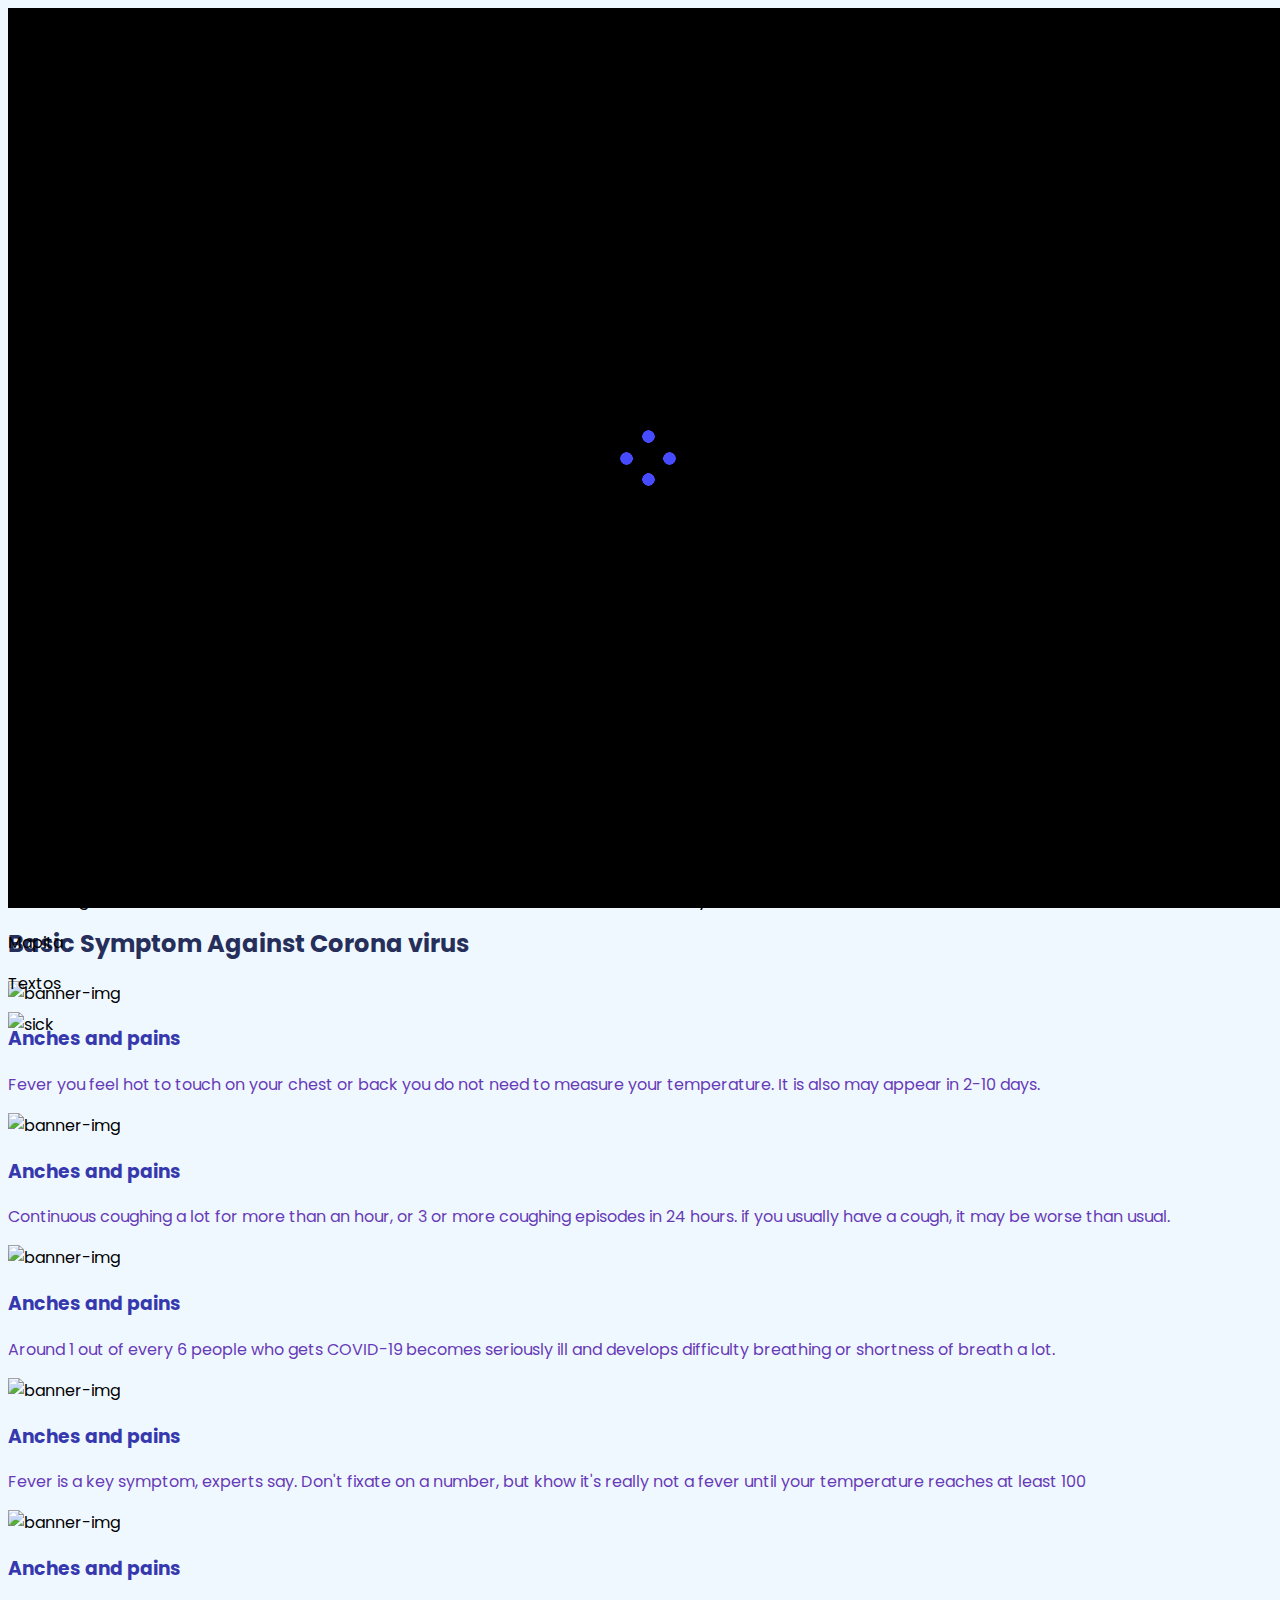
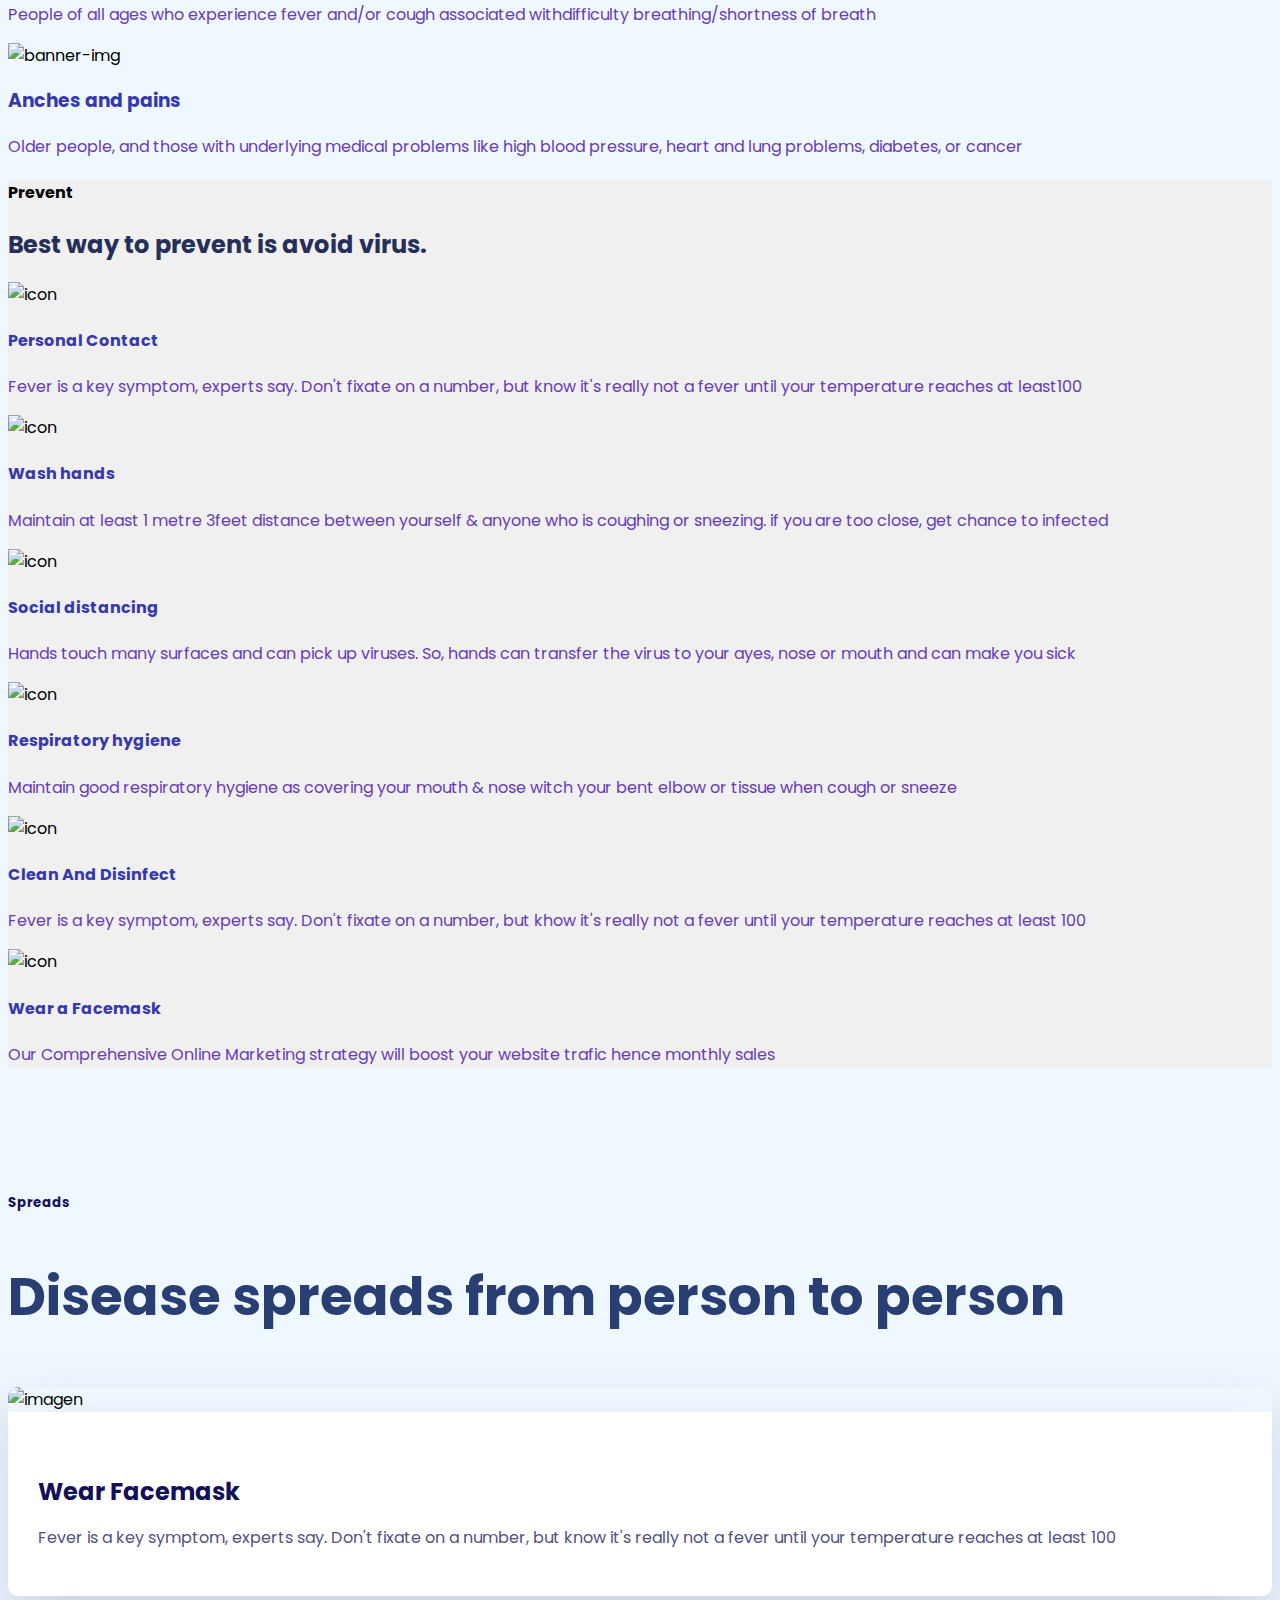
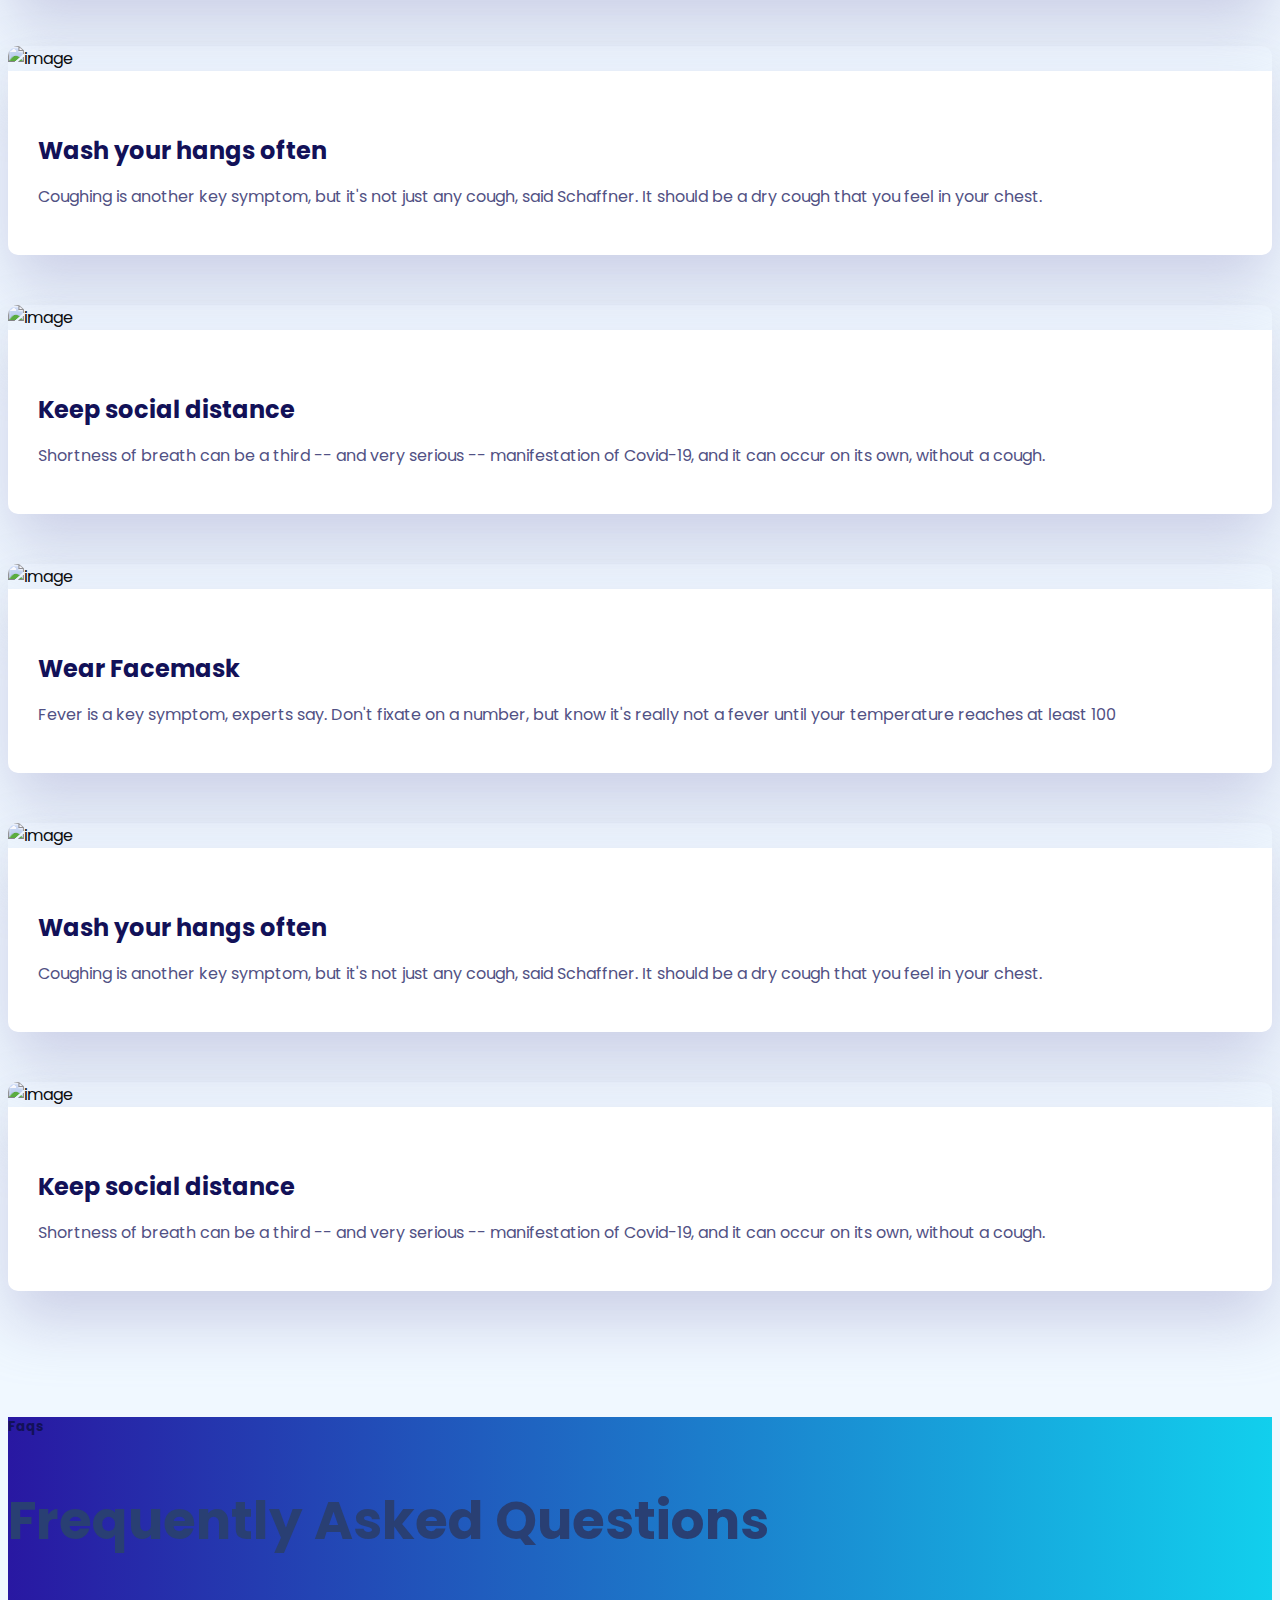
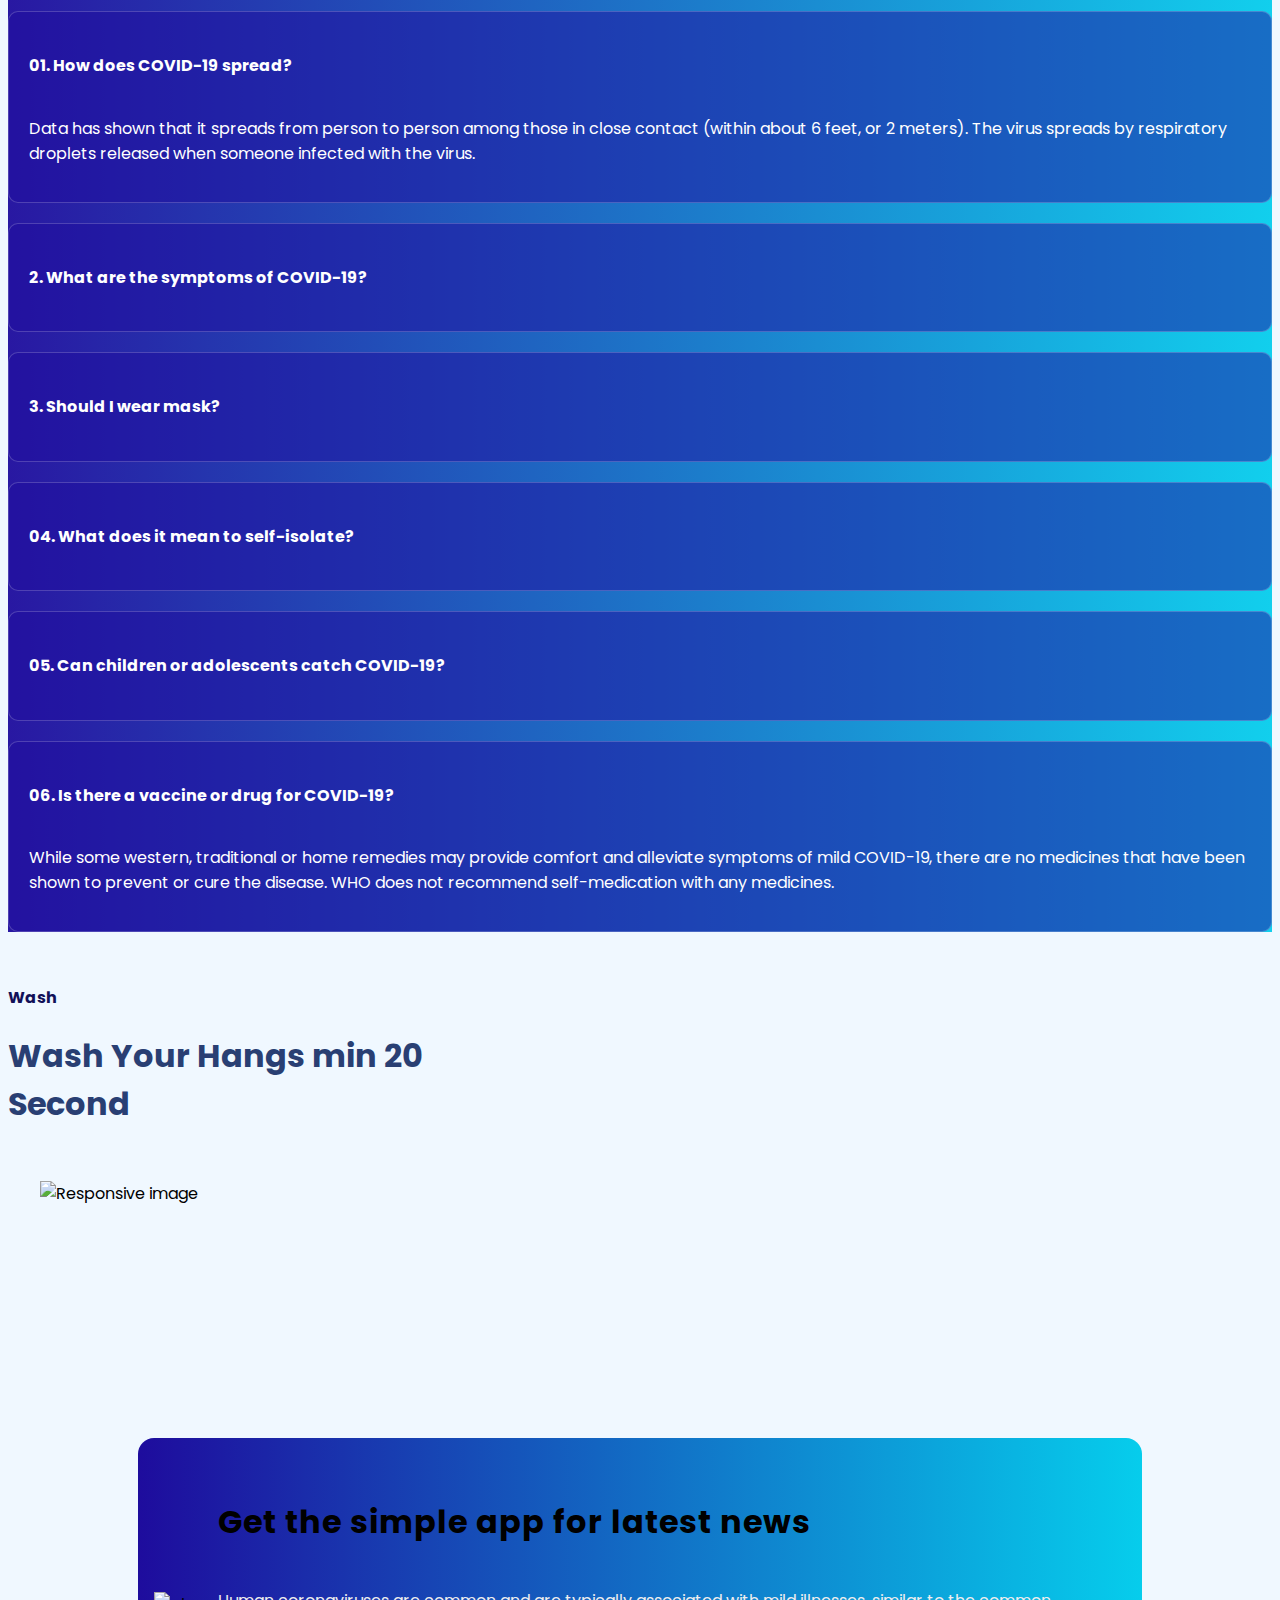
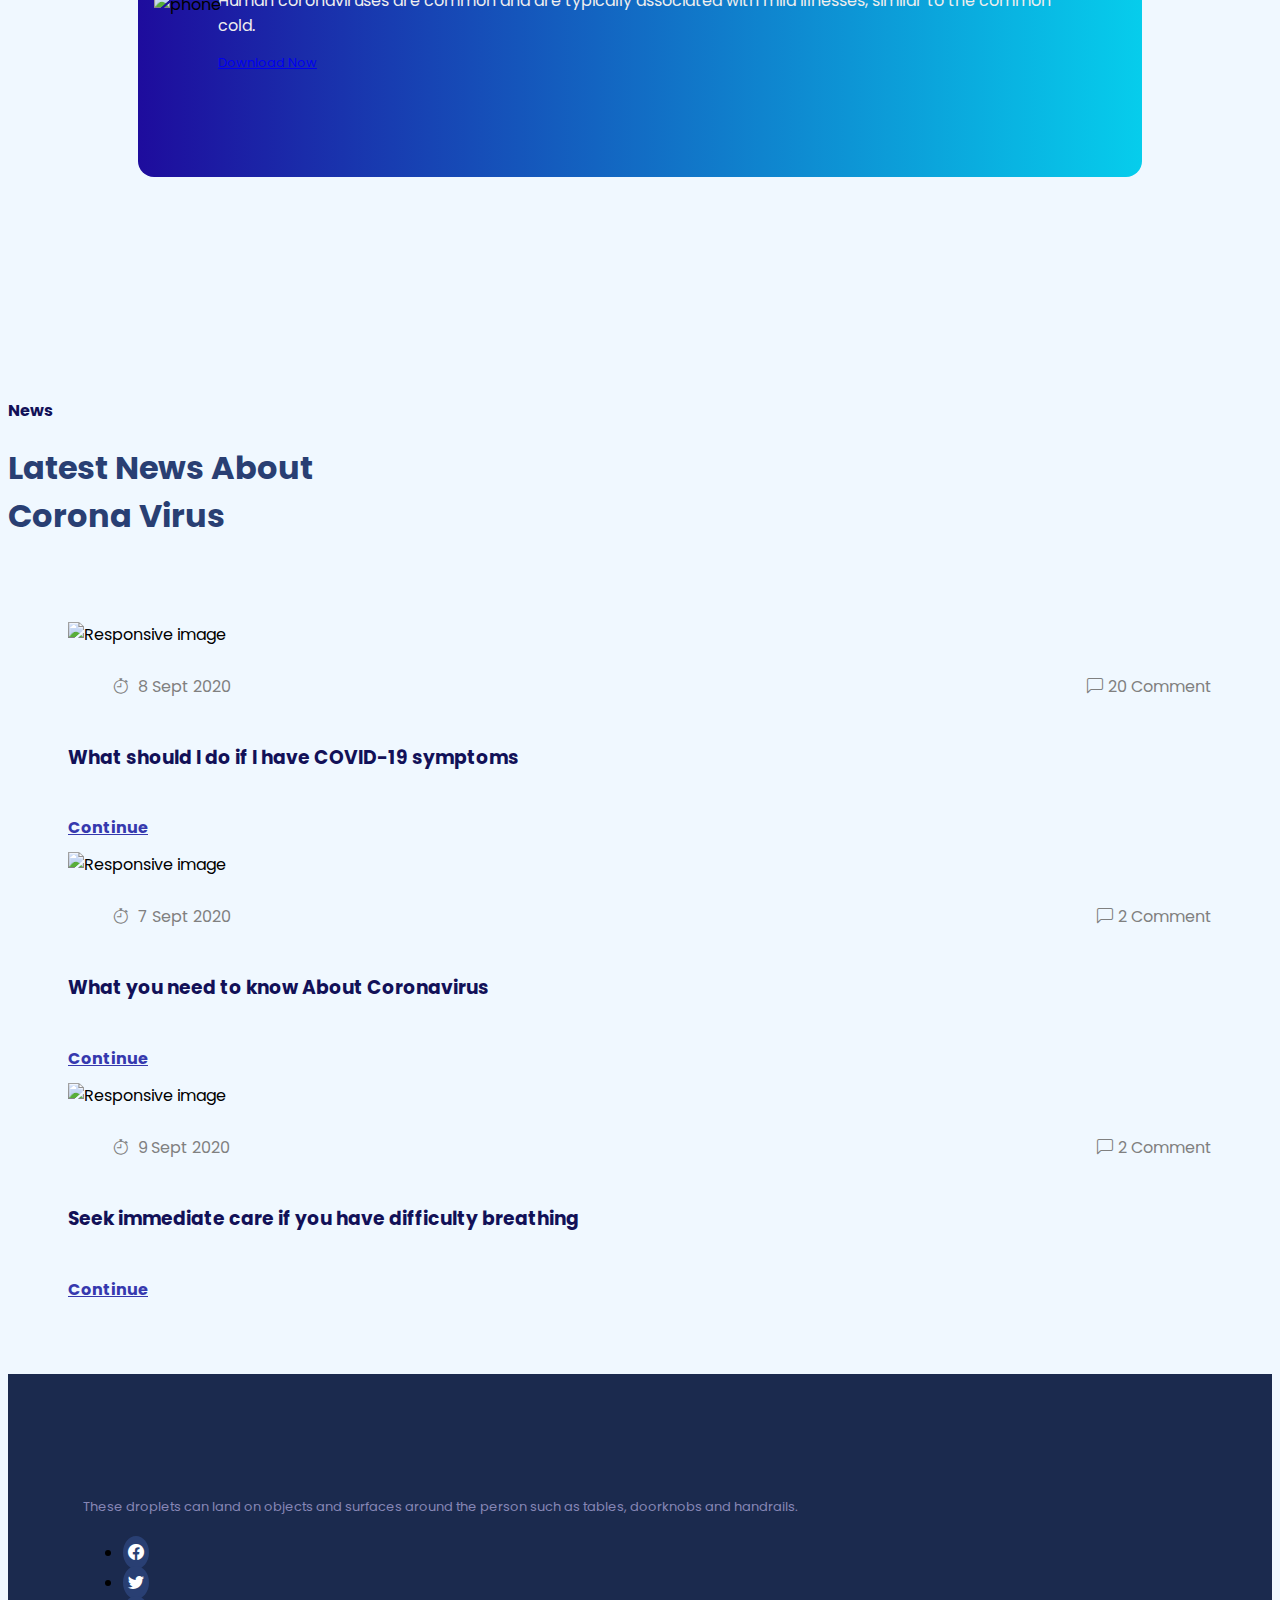
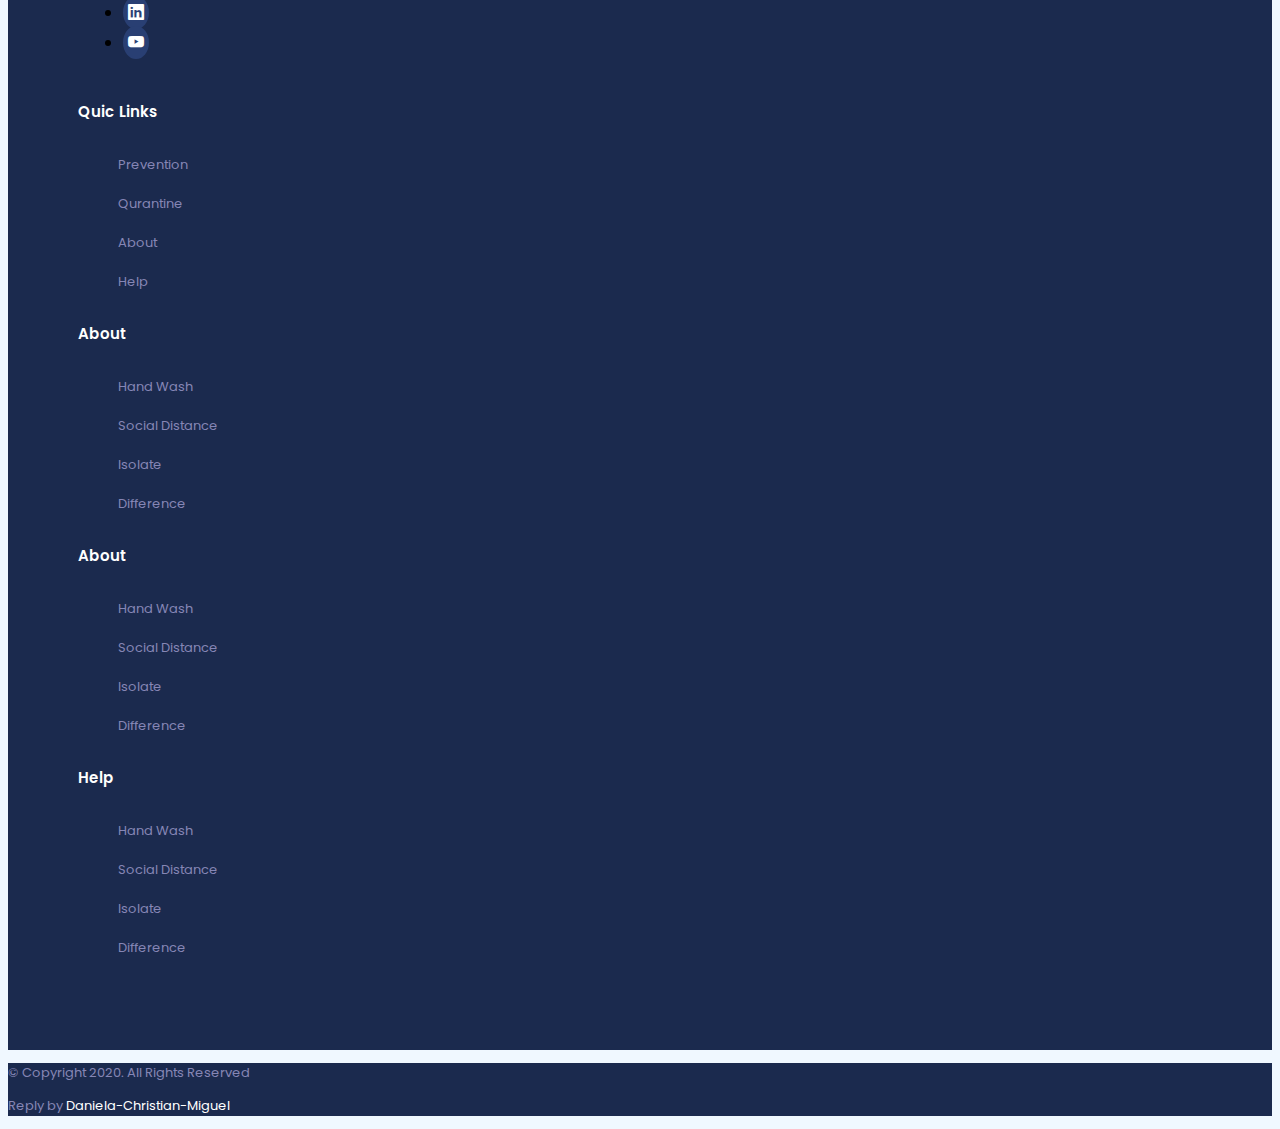
==== index.html @ 784319c7 "phone rutas reparadas" ====
<!DOCTYPE html>
<html lang="en">

<head>
    <meta charset="UTF-8" />
    <meta http-equiv="X-UA-Compatible" content="IE=edge" />
    <meta name="viewport" content="width=device-width, initial-scale=1.0" />
    <title>Covimap</title>

    <!-- Boostrap cdn styles -->
    <link rel="stylesheet" href="sass/styles.scss">
    <link href="https://cdn.jsdelivr.net/npm/bootstrap@5.1.3/dist/css/bootstrap.min.css" rel="stylesheet" integrity="sha384-1BmE4kWBq78iYhFldvKuhfTAU6auU8tT94WrHftjDbrCEXSU1oBoqyl2QvZ6jIW3" crossorigin="anonymous" />
    <!-- Swiper Cdn Link -->
    <link rel="stylesheet" href="https://unpkg.com/swiper@7/swiper-bundle.min.css" />
    <!-- My Styles Css -->
    <link rel="stylesheet" href="./css/styles.css" />
    <!-- Icons Boostrap -->
    <link rel="stylesheet" href="https://cdn.jsdelivr.net/npm/bootstrap-icons@1.8.0/font/bootstrap-icons.css">

</head>

<body>
    <header>

        <!-- Font Awesome -->
        <link rel="stylesheet" href="https://cdnjs.cloudflare.com/ajax/libs/font-awesome/6.0.0-beta3/css/all.min.css" integrity="sha512-Fo3rlrZj/k7ujTnHg4CGR2D7kSs0v4LLanw2qksYuRlEzO+tcaEPQogQ0KaoGN26/zrn20ImR1DfuLWnOo7aBA==" crossorigin="anonymous" referrerpolicy="no-referrer"
        />
        </head>

        <body>

            <div class="loader" id="loader">
                <div class="spinner"></div>
            </div>

            <header class="header mb-5">
                <div class="row">
                    <nav class="navbar navbar-expand-lg navbar-dark p-3 fixed-top col-12" id="mynav">
                        <div class="container">
                            <a href="./index.html" class="navbar-brand logo nav-item-text">
                                <img class="rotate" src="./images/coronavirus_white.png" alt="covid" />
                                <span class="fw-bold mysass nav-item-text">covimap</span></a>

                            <button class="navbar-toggler" type="button" data-bs-toggle="collapse" data-bs-target="#mynav" aria-controls="#mynav" aria-expanded="false" aria-label="Toogle navigation">
              <span class="navbar-toggler-icon text-dark"></span>
            </button>
                            <div class="collapse navbar-collapse" id="mynav">
                                <ul class="navbar-nav ms-auto">
                                    <li class="nav-item dropdown me-4">
                                        <a class="nav-link dropdown-toggle text-white nav-item-text" data-bs-toggle="dropdown" href="#" role="button" aria-expanded="false">Home</a
                  >
                  <ul class="dropdown-menu">
                    <li>
                      <a class="dropdown-item" href="#"> Home One</a>
                                    </li>
                                    <li><a class="dropdown-item" href="#">Home Two</a></li>
                                    <li><a class="dropdown-item" href="#">Home Three</a></li>
                                    <li><a class="dropdown-item" href="#">Home Four</a></li>
                                    <li><a class="dropdown-item" href="#">Home Five</a></li>
                                    <li><a class="dropdown-item" href="#">Home Dark One</a></li>
                                    <li><a class="dropdown-item" href="#">Home Dark Two</a></li>
                                    <li>
                                        <a class="dropdown-item" href="#">Home Dark Three</a>
                                    </li>
                                    <li>
                                        <a class="dropdown-item" href="#">Home Dark Four</a>
                                    </li>
                                    <li>
                                        <a class="dropdown-item" href="#">Home Dark Five</a>
                                    </li>
                                </ul>
                                </li>
                                <li class="nav-item me-4">
                                    <a class="nav-link text-white nav-item-text" href="">Prevention</a
                  >
                </li>
                <li class="nav-item me-4">
                  <a class="nav-link text-white nav-item-text" href=""
                    >Qurantine</a
                  >
                </li>
                <li class="nav-item dropdown me-4">
                  <a
                    class="nav-link dropdown-toggle text-white nav-item-text"
                    data-bs-toggle="dropdown"
                    href="#"
                    role="button"
                    aria-expanded="false"
                    >Pages</a
                  >
                  <ul class="dropdown-menu">
                    <li><a class="dropdown-item" href="#">Hand Wash</a></li>
                                <li>
                                    <a class="dropdown-item" href="#">Social Distance</a>
                                </li>
                                <li><a class="dropdown-item" href="#">Blog</a></li>
                                <li><a class="dropdown-item" href="#">Blog Details</a></li>
                                </ul>
                                </li>
                                <li class="nav-item me-4">
                                    <a class="nav-link text-white nav-item-text" href="#">About</a
                  >
                </li>
                <li class="nav-item me-4">
                  <a class="nav-link text-white nav-item-text" href="#">Help</a>
                                </li>
                                <li class="nav-item me-4">
                                    <a class="nav-link text-white btn bg-blue-primary btn-nav" href="./traker01.html">Tracker</a
                  >
                </li>
              </ul>
            </div>
          </div>
        </nav>
      </div>

      <div class="container banner">
        <div class="row">
          <div class="col-sm-12 col-md-6 banner-right">
            <h1 class="text-white display-3 fw-bold">
              Stay Home, And Player For Victim Of Corona virus.
            </h1>

            <p class="text-white lh-lg text-banner fs-6">
              Human coronaviruses are common and are typically associated with
              mild illnesses, similar to the commom cold. The corona virus
              COVID-19 is affecting 210 countries & territories around the world
              and 2 international conveyances
            </p>

            <div class="card card-banner">
              <p>Mapita</p>
              <p>Textos</p>
            </div>

            <div class="d-flex flex-column btn-circle-content">
              <card
                class="btn-circle bg-orange d-flex justify-content-center align-items-center"
              >
                <i class="fas fa-sign-out-alt fs-4"></i>
              </card>
              <card
                class="btn-circle bg-blue d-flex justify-content-center align-items-center"
              >
                <i class="fas fa-headset fs-4"></i>
              </card>
              <card
                class="btn-circle bg-green d-flex justify-content-center align-items-center"
              >
                <i class="fas fa-shopping-cart fs-4"></i>
              </card>
            </div>
          </div>
          <div
            class="col-sm-12 col-md-6 banner-left d-flex justify-content-center"
          >
            <img
              class="img-fluit"
              src="./images/banner-right-image1.png"
              alt="sick"
            />
          </div>
        </div>
      </div>
    </header>

    <!-- Section Symptom start -->
    <section class="symptom mt-5 mb-5 container">
      <h3 class="text-center fs-5">Symptom</h3>
      <h2 class="text-center display-4 fw-bold text-blue-dark">
        Basic Symptom Against Corona virus
      </h2>
      <div class="symptom-cards-content mt-5 row">
        <div class="card-symptom col-md-6 col-lg-4 p-3 h-100">
          <div class="card p-3 shadow border-0">
            <div class="d-flex justify-content-center align-items-center mb-3">
              <img src="./images/fever.svg" alt="banner-img" />
            </div>

            <h3 class="fw-bold mb-3 text-center text-blue-primary">
              Anches and pains
            </h3>
            <p class="mb-3 text-center text-blue-secondary">
              Fever you feel hot to touch on your chest or back you do not need
              to measure your temperature. It is also may appear in 2-10 days.
            </p>
          </div>
        </div>
        <div class="card-symptom col-md-6 col-lg-4 p-3 h-100">
          <div class="card p-3 shadow border-0">
            <div class="d-flex justify-content-center align-items-center mb-3">
              <img src="./images/cough.svg" alt="banner-img" />
            </div>

            <h3 class="fw-bold mb-3 text-center text-blue-primary">
              Anches and pains
            </h3>
            <p class="mb-3 text-center text-blue-secondary">
              Continuous coughing a lot for more than an hour, or 3 or more
              coughing episodes in 24 hours. if you usually have a cough, it may
              be worse than usual.
            </p>
          </div>
        </div>
        <div class="card-symptom col-md-6 col-lg-4 p-3 h-100">
          <div class="card p-3 shadow border-0">
            <div class="d-flex justify-content-center align-items-center mb-3">
              <img src="./images/breathing.svg" alt="banner-img" />
            </div>

            <h3 class="fw-bold mb-3 text-center text-blue-primary">
              Anches and pains
            </h3>
            <p class="mb-3 text-center text-blue-secondary">
              Around 1 out of every 6 people who gets COVID-19 becomes seriously
              ill and develops difficulty breathing or shortness of breath a
              lot.
            </p>
          </div>
        </div>
        <div class="card-symptom col-md-6 col-lg-4 p-3 h-100">
          <div class="card p-3 shadow border-0">
            <div class="d-flex justify-content-center align-items-center mb-3">
              <img src="./images/banner-right.png" alt="banner-img" />
            </div>

            <h3 class="fw-bold mb-3 text-center text-blue-primary">
              Anches and pains
            </h3>
            <p class="mb-3 text-center text-blue-secondary">
              Fever is a key symptom, experts say. Don't fixate on a number, but
              khow it's really not a fever until your temperature reaches at
              least 100
            </p>
          </div>
        </div>
        <div class="card-symptom col-md-6 col-lg-4 p-3 h-100">
          <div class="card p-3 shadow border-0">
            <div class="d-flex justify-content-center align-items-center mb-3">
              <img src="./images/cough.svg" alt="banner-img" />
            </div>

            <h3 class="fw-bold mb-3 text-center text-blue-primary">
              Anches and pains
            </h3>
            <p class="mb-3 text-center text-blue-secondary">
              People of all ages who experience fever and/or cough associated
              withdifficulty breathing/shortness of breath
            </p>
          </div>
        </div>
        <div class="card-symptom col-md-6 col-lg-4 p-3 h-100">
          <div class="card p-3 shadow border-0">
            <div class="d-flex justify-content-center align-items-center mb-3">
              <img src="./images/breathing.svg" alt="banner-img" />
            </div>

            <h3 class="fw-bold mb-3 text-center text-blue-primary">
              Anches and pains
            </h3>
            <p class="mb-3 text-center text-blue-secondary">
              Older people, and those with underlying medical problems like high
              blood pressure, heart and lung problems, diabetes, or cancer
            </p>
          </div>
        </div>
      </div>
    </section>

    <!-- Section Prevent start -->
    <section class="prevent mt-5">
      <div class="container">
        <h4 class="text-center pt-5 fs-5">Prevent</h4>
        <h2 class="text-center display-3 fw-bold mb-5 text-blue-dark">
          Best way to prevent is avoid virus.
        </h2>
      </div>
      <div class="container">
        <div class="row d-flex justify-content-center">
          <div
            class="card col-12 col-sm-6 col-md-6 col-lg-4 p-3 bg-transparent border-0"
          >
            <div
              class="card d-flex flex-row flex-wrap flex-sm-wrap flex-md-wrap flex-lg-nowrap align-items-center justify-content-center p-2 border-0 bg-transparent"
            >
              <img class="p-2" src="./images/icon2.png" alt="icon" />
              <div>
                <h4 class="text-center text-blue-primary fw-bold">
                  Personal Contact
                </h4>
                <p class="text-center text-blue-secondary">
                  Fever is a key symptom, experts say. Don't fixate on a number,
                  but know it's really not a fever until your temperature
                  reaches at least100
                </p>
              </div>
            </div>
          </div>

          <div
            class="card col-12 col-sm-6 col-md-6 col-lg-4 p-3 bg-transparent border-0"
          >
            <div
              class="card col-12 d-flex flex-row flex-wrap flex-sm-wrap flex-md-wrap flex-lg-nowrap align-items-center justify-content-center p-2 border-0 bg-transparent"
            >
              <img class="p-2" src="./images/icon4.png" alt="icon" />
              <div>
                <h4 class="text-center text-blue-primary fw-bold">
                  Wash hands
                </h4>
                <p class="text-center text-blue-secondary">
                  Maintain at least 1 metre 3feet distance between yourself &
                  anyone who is coughing or sneezing. if you are too close, get
                  chance to infected
                </p>
              </div>
            </div>
          </div>

          <div
            class="card col-12 col-sm-6 col-md-6 col-lg-4 p-3 bg-transparent border-0"
          >
            <div
              class="card d-flex flex-row flex-wrap flex-sm-wrap flex-md-wrap flex-lg-nowrap align-items-center justify-content-center p-2 border-0 bg-transparent"
            >
              <img class="p-2" src="./images/icon5.png" alt="icon" />
              <div>
                <h4 class="text-center text-blue-primary fw-bold">
                  Social distancing
                </h4>
                <p class="text-center text-blue-secondary">
                  Hands touch many surfaces and can pick up viruses. So, hands
                  can transfer the virus to your ayes, nose or mouth and can
                  make you sick
                </p>
              </div>
            </div>
          </div>

          <div
            class="card col-12 col-sm-6 col-md-6 col-lg-4 p-3 bg-transparent border-0"
          >
            <div
              class="card d-flex flex-row flex-wrap flex-sm-wrap flex-md-wrap flex-lg-nowrap align-items-center justify-content-center p-2 border-0 bg-transparent"
            >
              <img class="p-2" src="./images/breathing.svg" alt="icon" />
              <div>
                <h4 class="text-center text-blue-primary fw-bold">
                  Respiratory hygiene
                </h4>
                <p class="text-center text-blue-secondary">
                  Maintain good respiratory hygiene as covering your mouth &
                  nose witch your bent elbow or tissue when cough or sneeze
                </p>
              </div>
            </div>
          </div>

          <div
            class="card col-12 col-sm-6 col-md-6 col-lg-4 p-3 bg-transparent border-0"
          >
            <div
              class="card d-flex flex-row flex-wrap flex-sm-wrap flex-md-wrap flex-lg-nowrap align-items-center justify-content-center p-2 border-0 bg-transparent"
            >
              <img class="p-2" src="./images/icon6.png" alt="icon" />
              <div>
                <h4 class="text-center text-blue-primary fw-bold">
                  Clean And Disinfect
                </h4>
                <p class="text-center text-blue-secondary">
                  Fever is a key symptom, experts say. Don't fixate on a number,
                  but khow it's really not a fever until your temperature
                  reaches at least 100
                </p>
              </div>
            </div>
          </div>

          <div
            class="card col-12 col-sm-6 col-md-6 col-lg-4 p-3 bg-transparent border-0"
          >
            <div
              class="card d-flex flex-row flex-wrap flex-sm-wrap flex-md-wrap flex-lg-nowrap align-items-center justify-content-center p-2 border-0 bg-transparent"
            >
              <img class="p-2" src="./images/banner-right.png" alt="icon" />
              <div>
                <h4 class="text-center text-blue-primary fw-bold">
                  Wear a Facemask
                </h4>
                <p class="text-center text-blue-secondary">
                  Our Comprehensive Online Marketing strategy will boost your
                  website trafic hence monthly sales
                </p>
              </div>
            </div>
          </div>
        </div>
      </div>
    </section>

    <!-- Section Spreads start -->
    <section class="spreads padding-v100">
      <div class="container">
        <div class="row justify-content-center">
          <div class="col-xl-8">
            <div class="section-title text-center">
              <h5 class="title">Spreads</h5>
              <h2 class="title2">Disease spreads from person to person</h2>
            </div>
          </div>
        </div>
        <div class="row">
          <div class="col-xl-4 col-lg-4 col-md-6 has-animation">
            <div class="imagen">
              <img src="images/p-1.jpg" alt="imagen" class="
              img" />
            </div>
            <div class="content">
              <h4 class="mb-4">Wear Facemask</h4>
              <p class="mb-0">
                Fever is a key symptom, experts say. Don't fixate on a number,
                but know it's really not a fever until your temperature reaches
                at least 100
              </p>
            </div>
          </div>
          <div class="col-xl-4 col-lg-4 col-md-6 has-animation" data-delay="50">
            <div class="imagen">
              <img src="images/p-2.jpg" alt="image" class="
              img"/>
            </div>
            <div class="content">
              <h4 class="mb-4">Wash your hangs often</h4>
              <p class="mb-0">
                Coughing is another key symptom, but it's not just any cough,
                said Schaffner. It should be a dry cough that you feel in your
                chest.
              </p>
            </div>
          </div>
          <div
            class="col-xl-4 col-lg-4 col-md-6 has-animation"
            data-delay="100"
          >
            <div class="imagen">
              <img src="images/p-3.jpg" alt="image" class="
              img"/>
            </div>
            <div class="content">
              <h4 class="mb-4">Keep social distance</h4>
              <p class="mb-0">
                Shortness of breath can be a third -- and very serious --
                manifestation of Covid-19, and it can occur on its own, without
                a cough.
              </p>
            </div>
          </div>

          <div
            class="col-xl-4 col-lg-4 col-md-6 has-animation"
            data-delay="150"
          >
            <div class="imagen">
              <img src="images/p-4.jpg" alt="image" class="
              img"/>
            </div>
            <div class="content">
              <h4 class="mb-4">Wear Facemask</h4>
              <p class="mb-0">
                Fever is a key symptom, experts say. Don't fixate on a number,
                but know it's really not a fever until your temperature reaches
                at least 100
              </p>
            </div>
          </div>
          <div
            class="col-xl-4 col-lg-4 col-md-6 has-animation"
            data-delay="200"
          >
            <div class="imagen">
              <img src="images/p-5.jpg" alt="image" class="
              img"/>
            </div>
            <div class="content">
              <h4 class="mb-4">Wash your hangs often</h4>
              <p class="mb-0">
                Coughing is another key symptom, but it's not just any cough,
                said Schaffner. It should be a dry cough that you feel in your
                chest.
              </p>
            </div>
          </div>
          <div
            class="col-xl-4 col-lg-4 col-md-6 has-animation"
            data-delay="250"
          >
            <div class="imagen">
              <img src="images/p-6.jpg" alt="image" class="
              img"/>
            </div>
            <div class="content">
              <h4 class="mb-4">Keep social distance</h4>
              <p class="mb-0">
                Shortness of breath can be a third -- and very serious --
                manifestation of Covid-19, and it can occur on its own, without
                a cough.
              </p>
            </div>
          </div>
        </div>
      </div>
    </section>

    <!--SECTION SPREADS ENDS-->

    <!--SECTION FAQS START-->
    <section class="faq padding-v100">
      <div class="container">
        <div class="row justify-content-center">
          <div class="col-xl-8">
            <div class="section-title text-center">
              <h5 class="text-white title" data-delay="0">Faqs</h5>
              <h2 class="text-white title2" data-delay="50">
                Frequently Asked Questions
              </h2>
            </div>
          </div>
        </div>
        <div class="row mt-5">
          <div class="col-lg-6 has-animation mypanel" data-delay="0">
            <div
              class="panel-group"
              id="accordion"
              role="tablist"
              aria-multiselectable="true"
            >
              <div data-panel="1" class="panel boton">
                <div class="boton" role="tab" id="">
                  <h4 class="panel-title">
                    <a
                      role="button"
                      data-toggle="collapse"
                      data-parent="#accordion"
                      href="#collapseOne"
                      aria-expanded="true"
                      aria-controls="collapseOne"
                    >
                      01. How does COVID-19 spread?
                    </a>
                                    </h4>
                            </div>
                            <div id="">
                                <div class="panel-body active" id="1">
                                    <p>
                                        Data has shown that it spreads from person to person among those in close contact (within about 6 feet, or 2 meters). The virus spreads by respiratory droplets released when someone infected with the virus.
                                    </p>
                                </div>
                            </div>
                        </div>
                        <div data-panel="2" class="panel boton">
                            <div class="panel-heading" role="tab" id="headingTwo">
                                <h4 class="panel-title">
                                    <a class="collapsed" role="button" data-toggle="collapse" data-parent="#accordion" href="#collapseTwo" aria-expanded="false" aria-controls="collapseTwo">
                      2. What are the symptoms of COVID-19?
                    </a>
                                </h4>
                            </div>
                            <div id="">
                                <div class="panel-body" id="2">
                                    <p>
                                        Data has shown that it spreads from person to person among those in close contact (within about 6 feet, or 2 meters). The virus spreads by respiratory droplets released when someone infected with the virus.
                                    </p>
                                </div>
                            </div>
                        </div>
                        <div data-panel="3" class="panel boton">
                            <div class="panel-heading" role="tab" id="headingThree">
                                <h4 class="panel-title">
                                    <a class="collapsed" role="button" data-toggle="collapse" data-parent="#accordion" href="#collapseThree" aria-expanded="false" aria-controls="collapseThree">
                      3. Should I wear mask?
                    </a>
                                </h4>
                            </div>
                            <div>
                                <div class="panel-body" id="3">
                                    <p>
                                        Data has shown that it spreads from person to person among those in close contact (within about 6 feet, or 2 meters). The virus spreads by respiratory droplets released when someone infected with the virus.
                                    </p>
                                </div>
                            </div>
                        </div>
                </div>
                </div>

                <div class="col-lg-6 has-animation" data-delay="50">
                    <div class="panel-group" id="accordion1" role="tablist" aria-multiselectable="true">
                        <div data-panel="4" class="panel boton">
                            <div class="panel-heading" role="tab" id="headingFour">
                                <h4 class="panel-title">
                                    <a role="button" data-toggle="collapse" data-parent="#accordion1" href="#collapseFour" aria-expanded="true" aria-controls="collapseFour">
                      04. What does it mean to self-isolate?
                    </a>
                                </h4>
                            </div>
                            <div>
                                <div class="panel-body" id="4">
                                    <p>
                                        Self-isolation is when a person who is experiencing fever, cough or other COVID-19 symptoms stays at home and does not go to work, school or public places. This can be voluntarily or based on his/her health care provider’s recommendation.
                                    </p>
                                </div>
                            </div>
                        </div>
                        <div data-panel="5" class="panel boton">
                            <div class="panel-heading" role="tab" id="headingFive">
                                <h4 class="panel-title">
                                    <a class="collapsed" role="button" data-toggle="collapse" data-parent="#accordion1" href="#collapseFive" aria-expanded="false" aria-controls="collapseFive">
                      05. Can children or adolescents catch COVID-19?
                    </a>
                                </h4>
                            </div>
                            <div>
                                <div class="panel-body" id="5">
                                    <p>
                                        Children and adults should follow the same guidance on self-quarantine and self-isolation if there is a risk they have been exposed or are showing symptoms. It is particularly important that children avoid contact with older people.
                                    </p>
                                </div>
                            </div>
                        </div>
                        <div data-panel="6" class="panel boton">
                            <div class="panel-heading" role="tab" id="headingSix">
                                <h4 class="panel-title">
                                    <a class="collapsed" role="button" data-toggle="collapse" data-parent="#accordion1" href="#collapseSix" aria-expanded="false" aria-controls="collapseSix">
                      06. Is there a vaccine or drug for COVID-19?
                    </a>
                                </h4>
                            </div>
                            <div>
                                <div class="panel-body active" id="6">
                                    <p>
                                        While some western, traditional or home remedies may provide comfort and alleviate symptoms of mild COVID-19, there are no medicines that have been shown to prevent or cure the disease. WHO does not recommend self-medication with any medicines.
                                    </p>
                                </div>
                            </div>
                        </div>
                    </div>
                </div>
                </div>
                </div>
                </section>
                <!-- Section Faqs end -->

                <!-- Section Wash start -->
                <section>
                    <div class="container">

                        <div class="">
                            <h4 class="title_wash text-center fw-bold">Wash</h4>
                            <h1 class="subtitle_wash text-center fw-bold display-3">Wash Your Hangs min 20 <br> Second</h1>
                        </div>

                        <div class="img_wash text-center"><img src="images/wash.png" class="img-fluid" alt="Responsive image"></div>
                    </div>
                </section>



    <div class="app-wrapper">
      <div class="container app-bg">
          <div class="row">
              <div class="col-sm-12 app-wrap">
                  <div class="row">
                      <div class="col-sm-12 col-md-7 app-wrap-content align-items-center justify-content-center">
                          <h1 class="text-white has-animation" data-delay="0">Get the simple app for latest news</h1>
                          <p class="has-animation" data-delay="50">Human coronaviruses are common and are typically associated with mild illnesses, similar to the common cold.</p>
                          <div class="container_btn">
                          <a href="#" class="btn btn-lg mt-3 bg-white has-animation" data-delay="100">Download Now</a>
                         </div>
                        </div>
                      <div class="container_phone">
                      <img src="images/phone-1.png" alt="phone" class="img-phone img-fluid" data-delay="">                            
                      </div>
                    </div>
              </div>
          </div>
      </div>
  </div>
    <!-- Section Wash Ends-->

                <!-- Section Wash Ends-->

                <!-- Section News start -->

                <div class="container">
                    <h4 class="title_news text-center fw-bold">News</h4>
                    <h1 class="subtitle_news text-center fw-bold display-3">Latest News About<br>Corona Virus</h1>
                </div>

                <div class="container">
                    <div class="section_news row row-cols-1 row-cols-md-3 g-4">
                        <div class="col">
                            <div class="card">
                                <img src="images/blog-1.jpg" class="card-img-top img-fluid" alt="Responsive image">
                                <div class="card-body">
                                    <ul class="post-meta">
                                        <li class="item_new"><i class="bi bi-stopwatch"></i> 8 Sept 2020</li>
                                        <li class="item_new"><i class="bi bi-chat-left"></i>20 Comment</li>
                                    </ul>
                                    <h3 class="parrafo_news">What should I do if I have COVID-19 symptoms</h3>
                                    <a class="item_news" href="#">Continue</a>
                                </div>

                            </div>
                        </div>
                        <div class="col">
                            <div class="card">
                                <img src="images/blog-3.jpg" class="card-img-top img-fluid" alt="Responsive image">
                                <div class="card-body">
                                    <ul class="post-meta">
                                        <li class="item_new"><i class="bi bi-stopwatch"></i> 7 Sept 2020</li>
                                        <li class="item_new"><i class="bi bi-chat-left"></i>2 Comment</li>
                                    </ul>
                                    <h3 class="parrafo_news">What you need to know About Coronavirus</h3>
                                    <a class="item_news" href="#">Continue</a>
                                </div>
                            </div>
                        </div>
                        <div class="col">
                            <div class="card">
                                <img src="images/blog-2.jpg" class="card-img-top img-fluid" alt="Responsive image">
                                <div class="card-body">
                                    <ul class="post-meta">
                                        <li class="item_new"><i class="bi bi-stopwatch"></i> 9 Sept 2020</li>
                                        <li class="item_new"><i class="bi bi-chat-left"></i>2 Comment</li>
                                    </ul>
                                    <h3 class="parrafo_news">Seek immediate care if you have difficulty breathing</h3>
                                    <a class="item_news" href="#">Continue</a>
                                </div>
                            </div>
                        </div>
                    </div>
                </div>
                <!-- Section News End -->

                <!-- Section Footer Start -->
                <div class="footer-wraper padding-100">
                    <div class="container">
                        <div class="row">
                            <div class="col-xl-4 col-lg-4 col-md-12 col-sm-8">
                                <div class="bottom-logo">
                                    <img class="pb-3" src="images/logo-white.png" alt="">
                                    <p class="parrafo_footer">These droplets can land on objects and surfaces around the person such as tables, doorknobs and handrails.</p>
                                    <ul class="social-share list-inline mb-4">
                                        <li class="list-inline-item"><a href="#"><i class="bi bi-facebook"></i></a></li>
                                        <li class="list-inline-item"><a href="#"><i class="bi bi-twitter"></i></a></li>
                                        <li class="list-inline-item"><a href="#"><i class="bi bi-linkedin"></i></a></li>
                                        <li class="list-inline-item"><a href="#"><i class="bi bi-youtube"></i></a></li>
                                    </ul>
                                </div>
                            </div>

                            <div class="col-xl-2 col-lg-2 col-md-3 col-sm-4 col-6">
                                <div class="bottom-widget">
                                    <h4 class="widget-title">Quic Links</h4>
                                    <ul>
                                        <li><a href="#">Prevention</a></li>
                                        <li><a href="#">Qurantine</a></li>
                                        <li><a href="#">About</a></li>
                                        <li><a href="#">Help</a></li>
                                    </ul>
                                </div>
                            </div>

                            <div class="col-xl-2 col-lg-2 col-md-3 col-sm-4 col-6">
                                <div class="bottom-widget">
                                    <h4 class="widget-title">About</h4>
                                    <ul>
                                        <li><a href="#">Hand Wash</a></li>
                                        <li><a href="#">Social Distance</a></li>
                                        <li><a href="#">Isolate</a></li>
                                        <li><a href="#">Difference</a></li>
                                    </ul>
                                </div>
                            </div>


                            <div class="col-xl-2 col-lg-2 col-md-3 col-sm-4 col-6">
                                <div class="bottom-widget">
                                    <h4 class="widget-title">About</h4>
                                    <ul>
                                        <li><a href="#">Hand Wash</a></li>
                                        <li><a href="#">Social Distance</a></li>
                                        <li><a href="#">Isolate</a></li>
                                        <li><a href="#">Difference</a></li>
                                    </ul>
                                </div>
                            </div>


                            <div class="col-xl-2 col-lg-2 col-md-3 col-sm-4 col-6">
                                <div class="bottom-widget">
                                    <h4 class="widget-title">Help</h4>
                                    <ul>
                                        <li><a href="#">Hand Wash</a></li>
                                        <li><a href="#">Social Distance</a></li>
                                        <li><a href="#">Isolate</a></li>
                                        <li><a href="#">Difference</a></li>
                                    </ul>
                                </div>
                            </div>
                        </div>

                    </div>
                </div>


                <div class="lower-footer">
                    <div class="container">
                        <div class="row">
                            <div class="col-xl-6 col-lg-6 col-md-6 col-sm-6 col-12">
                                <div class="copyright">
                                    <p>© Copyright 2020. All Rights Reserved</p>
                                </div>
                            </div>
                            <div class="col-xl-6 col-lg-6 col-md-6 col-sm-6">
                                <div class="copyright float-right">
                                    <p>Reply by <span>Daniela-Christian-Miguel</span></p>
                                </div>
                            </div>
                        </div>


                    </div>
                </div>
                <!-- Section Footer Ends -->

                <!-- Sections new Banner 02 -->
                <!-- <section class="news bg-dark">
      <div class="mycontainer mt-5 row">
        <div class="col-12 col-md-4 col-lg-12 row mb-5 mt-5">
          <div
            class="d-flex flex-column flex-sm-column flex-md-column flex-lg-row"
          >
            <div class="col-3">
              <img src="./images/blog-1.jpg" alt="covirds" />
            </div>
            <div class="col-7">
              <div class="d-flex flex-row">
                <p class="text-white">9 Sept 2020</p>
                <p class="text-white">21 Comment</p>
              </div>
              <div class="text-white">
                <h4 class="text-center">
                  Can Covid-19 be caught from a person who has no symptoms?
                </h4>
              </div>
            </div>
            <div class="col-2 fw-bold">
              <p class="text-decoration text-white">Continue</p>
            </div>
          </div>
        </div>

        <div class="col-12 col-md-4 col-lg-12 row mb-5">
          <div
            class="d-flex flex-column flex-sm-column flex-md-column flex-lg-row"
          >
            <div class="col-3">
              <img src="./images/blog-1.jpg" alt="covirds" />
            </div>
            <div class="col-7">
              <div class="d-flex flex-row">
                <p class="text-white">9 Sept 2020</p>
                <p class="text-white">21 Comment</p>
              </div>
              <div class="text-white">
                <h4 class="text-center">
                  Can Covid-19 be caught from a person who has no symptoms?
                </h4>
              </div>
            </div>
            <div class="col-2 fw-bold">
              <p class="text-decoration text-white">Continue</p>
            </div>
          </div>
        </div>

        <div class="col-12 col-md-4 col-lg-12 row mb-5">
          <div
            class="d-flex flex-column flex-sm-column flex-md-column flex-lg-row"
          >
            <div class="col-3">
              <img src="./images/blog-1.jpg" alt="covirds" />
            </div>
            <div class="col-7">
              <div class="d-flex flex-row">
                <p class="text-white">9 Sept 2020</p>
                <p class="text-white">21 Comment</p>
              </div>
              <div class="text-white">
                <h4 class="text-center">
                  Can Covid-19 be caught from a person who has no symptoms?
                </h4>
              </div>
            </div>
            <div class="col-2 fw-bold">
              <p class="text-decoration text-white">Continue</p>
            </div>
          </div>
        </div>
      </div>
    </section> -->
                <!-- Sections new Banner 02 -->
                <!-- Script Local -->
                <script src="/js/main.js"></script>

                <!-- Script Boosttrap -->
                <script src="https://cdn.jsdelivr.net/npm/bootstrap@5.1.3/dist/js/bootstrap.bundle.min.js" integrity="sha384-ka7Sk0Gln4gmtz2MlQnikT1wXgYsOg+OMhuP+IlRH9sENBO0LRn5q+8nbTov4+1p" crossorigin="anonymous"></script>




        </body>

</html>
---- css/styles.css ----
@import url("https://fonts.googleapis.com/css2?family=Poppins:ital,wght@0,100;0,200;0,300;0,400;0,500;0,600;0,700;0,800;0,900;1,100;1,200;1,300;1,400;1,500;1,600;1,700;1,800;1,900&display=swap");
* {
    transition: all 0.2s ease-in;
}


/* Styles Loader */

.loader {
    background: rgba(0, 0, 0, 1);
    position: fixed;
    z-index: 1000000;
    height: 100vh;
    width: 100%;
    border: none;
    animation: none;
    display: flex;
    justify-content: center;
    align-items: center;
    animation: myLoader 2s ease 0s 1 normal forwards;
}

@keyframes myLoader {
    0% {
        opacity: 1;
    }
    100% {
        opacity: 0;
    }
}

.spinner {
    width: 56px;
    height: 56px;
    display: grid;
}

.spinner::before,
.spinner::after {
    content: "";
    grid-area: 1/1;
    background: var(--c) 50% 0, var(--c) 50% 100%, var(--c) 100% 50%, var(--c) 0 50%;
    background-size: 13px 13px;
    background-repeat: no-repeat;
    animation: spinner-3hs4a3 1s infinite;
}

.spinner::before {
    --c: radial-gradient(farthest-side, #474bff 92%, #0000);
    margin: 4px;
    background-size: 9px 9px;
    animation-timing-function: linear;
}

.spinner::after {
    --c: radial-gradient(farthest-side, #474bff 92%, #0000);
}

@keyframes spinner-3hs4a3 {
    100% {
        transform: rotate(.5turn);
    }
}

.title_wash {
    font-family: "Poppins", sans-serif;
    color: #121158;
    padding-top: 2rem;
}

.subtitle_wash {
    font-family: "Poppins", sans-serif;
    color: #293f73;
}

.img_wash {
    padding: 2rem;
}


/*------card_phone-------*/

.app-wrapper {
    padding: 100px 130px;
    border-radius: 10px;
    margin-top: 100px;
    padding: 100px 130px;
    border-radius: 10px;
    margin-top: 100px;
}
@media (max-width: 640px){
    .app-wrapper{
        padding: 0;
        width: 95%;
        display: flex;
        justify-content: center;
        border-radius: 0;
        margin-top: 0;
        padding: 0;
        border-radius: 0;
        margin: 0 auto;
    }
    .container_phone{
        display: flex;
        justify-content: center;
    }
}
.app-bg {
    background: linear-gradient(to right, #1e0c9d, #06cdec);
    border-radius: 1rem;
    padding: 1rem;
}

.app-wrap h1 {
    font-weight: bold;
    line-height: 60px;
    margin-bottom: 20px;
    letter-spacing: 1px;
}

.app-wrap p {
    color: #eee;
}

.app-wrap .app-phone {
    float: right;
    position: absolute;
}

.container_phone {
    width: auto;
    transform: translateY(-9rem);
}

@media (max-width: 950px) {
    .container_phone{
        width: 100%;
        margin-top: 90px;
        display: flex;
        justify-content: center;
        align-items: center;
    }
}


@media (max-width: 960px) {
    .img-phone {
        transform: translateY(1rem);
    }
}

.container_btn{
    display: flex;
    width: 100%;
    justify-content: start;
}

.app-wrap-content {
    display: flex;
    flex-direction: column;
    padding: 1rem 4rem 4rem 4rem;
}

.section_news {
    padding: 60px;
}

.title_news {
    font-family: "Poppins", sans-serif;
    color: #121158;
    padding-top: 100px;
}

.subtitle_news {
    color: #293f73;
}

.footer-wraper {
    padding: 70px;
    background-color: #1b2a4e;
}

.bottom-logo {
    padding: 5px;
    line-height: 30px;
}

.social-share a {
    color: white;
    width: 40px;
    border-radius: 50%;
    padding: 5px;
    background-color: #293F73;
}

.social-share a:hover {
    background-color: #fff;
    transition: all 0.5s;
    color: #1b2a4e;
}

.parrafo_footer {
    font-size: 13px;
    color: #8686b5;
}

.copyright {
    margin: 0;
    font-size: 13px;
    color: #8686b5;
}

span {
    color: white;
}

.lower-footer {
    background-color: #1b2a4e;
}

.widget-title {
    color: white;
    font-size: 15px;
    font-weight: 600;
}

.bottom-widget {
    font-size: 13px;
    color: #8686b5;
    line-height: 1.75;
}

.bottom-widget li {
    list-style: none;
}

.bottom-widget a {
    list-style: none;
    text-decoration: none;
    text-align: center;
    color: #8686b5;
    line-height: 3;
}

.parrafo_news {
    color: #121158;
    font-weight: 700;
}

.item_news {
    color: #3639AE;
    font-weight: bold;
}

.card-body {
    line-height: 3;
}

.post-meta {
    display: flex;
    list-style: none;
    justify-content: space-between;
}

.bi-chat-left {
    color: gray;
    padding-right: 10px;
}

.bi-stopwatch {
    color: gray;
    padding-right: 10px;
}

.item_new {
    color: gray;
}

.spreads {
    margin-top: 5%;
}

.title {
    color: #121158;
    font-family: "Poppins", sans-serif;
    margin-top: 10%;
}

.title2 {
    color: #293f73;
    font-size: 53px;
    font-weight: 680;
    margin-bottom: 50px;
    font-family: "Poppins", sans-serif;
}

.imagen {
    margin-top: 50px;
    border-radius: 10px 10px 0 0;
    overflow: hidden;
    box-shadow: 0px 30px 60px rgba(132, 132, 167, 0.45);
    width: 100%;
}

.img {
    width: 100%;
}

.content {
    background: #fff;
    box-shadow: 0px 30px 60px rgba(160, 159, 202, 0.45);
    padding: 30px;
    border-radius: 0 0 10px 10px;
    position: relative;
    margin-top: 0px;
}

.content h4 {
    font-size: 24px;
    font-weight: bold;
    margin-bottom: 15px !important;
    color: #121158;
    font-family: "Poppins", sans-serif;
}

.content p {
    font-size: 16px;
    color: #515184;
    font-family: "Poppins", sans-serif;
}

:root {
    --blue: #007bff;
    --indigo: #6610f2;
    --purple: #6f42c1;
    --pink: #e83e8c;
    --red: #dc3545;
    --orange: #fd7e14;
    --yellow: #ffc107;
    --green: #28a745;
    --teal: #20c997;
    --cyan: #17a2b8;
    --white: #fff;
    --gray: #6c757d;
    --gray-dark: #343a40;
    --primary: #3639AE;
    --secondary: #673BB7;
    --success: #10d876;
    --info: #2754e6;
    --warning: #FE9431;
    --danger: #E50202;
    --light: #F8F9FE;
    --dark: #262F5A;
}

body {
    font-size: 1rem;
    font-family: 'Poppins', sans-serif;
    background: aliceblue;
}

.bg-blue-primary {
    background-color: #3639AE !important;
}

.text-blue-primary {
    color: #3639AE !important;
}

.text-blue-secondary {
    color: #673BB7 !important;
}

.text-blue-dark {
    color: #262F5A !important;
}

.front {
    z-index: 100;
}

.header {
    height: 100vh;
    background-image: linear-gradient(to right, rgba(30, 12, 124, 0.75), rgba(6, 205, 236, 0.75)), url(../images/3626307.jpg);
    background-size: cover;
    background-repeat: no-repeat;
    position: relative;
}

.btn-nav {
    border-top-left-radius: 1rem;
    border-top-right-radius: 1rem;
    border-bottom-right-radius: 1rem;
    border-bottom-left-radius: 1rem;
    padding-right: 2rem !important;
    padding-left: 2rem !important;
}

#mynav {
    transition: all 0.3s ease-in;
}


/* .header ::before {
    position: absolute;
    left:0;
    top: 0;
    width: 100%;
    height: 100%;
    content: "";
    background: linear-gradient(to right, #1e0c9d, #06cdec);
    opacity: .10;
    z-index: -1;
 }  */

@media (max-width: 1450px) {
    .header {
        height: 850px;
    }
}

@media (max-width: 1200px) {
    .header {
        height: 900px;
    }
}

@media (max-width: 1000px) {
    .header {
        height: 950px;
    }
}

@media (max-width: 768px) {
    .header {
        height: 1200px;
    }
}

@media (max-width: 450px) {
    .header {
        height: 1100px;
    }
}

img {
    height: 100%;
}

.logo {
    font-size: 1.5rem;
    text-transform: uppercase;
}

.logo img {
    height: 2rem;
    width: 2rem;
    margin-bottom: 0.2rem;
}

.rotate {
    animation: rotation 6s infinite linear;
}

.text-banner {
    font-size: 1.1rem;
}

.card-banner {
    width: 20rem;
}


/* .btn-circle-content {

} */

.btn-circle-content {
    position: fixed;
    z-index: 1000;
    bottom: 1rem;
}

.btn-circle {
    margin: 0.3rem 0;
    margin-left: -3rem;
    border-radius: 50%;
    width: 3rem;
    height: 3rem;
    cursor: pointer;
}

@media (max-width: 640px) {
    .btn-circle {
        margin-left: 0;
    }
}

.btn-circle:hover {
    transition: 0.2s ease-in;
    width: 10rem;
    border-top-left-radius: 2rem;
    border-bottom-left-radius: 2rem;
    border-top-right-radius: 2rem;
    border-bottom-right-radius: 2rem;
}

.btn-circle i {
    color: #e1e1e1;
}

.bg-orange {
    background-color: var(--orange);
}

.bg-blue {
    background-color: var(--teal);
}

.bg-green {
    background-color: var(--green);
}

.bg-gray-tracker {
    background-color: aliceblue !important;
}

.banner {
    padding-top: 10rem;
}

.banner-left img {
    height: 55%;
    width: auto;
}

@media(max-width: 640px) {
    .banner-left img {
        margin-top: 2rem;
    }
}


/* @media (mix-width:1440px) {
    .banner-left img {
        height: 55% !important;
        width: auto;
    }
}
@media (max-height: 990px) {
    .banner-left img {
        height: 45%;
        width: auto;
    }
} */

.symptom img {
    width: auto;
}

.prevent img {
    width: auto;
}

@media (max-width: 450px) {
    .banner-left img {
        height: 40%;
    }
}

.symptom {
    background: aliceblue;
}

.symptom img {
    height: 6.2rem;
}

.slide {
    min-height: 70vh;
    background-size: cover;
    background-position: center;
    padding: 2rem 9%;
    display: flex;
    align-items: center;
}

.prevent {
    background-color: #f0f0f0 !important;
}

.prevent-card {
    width: 600px;
    height: 300px;
}

.prevent-card-img {
    padding: 1rem;
    border-radius: 50%;
    background-color: white;
}

.prevent img {
    height: 8rem;
    width: 7rem;
}

.hexagon {
    position: relative;
    width: 150px;
    height: 86.60px;
    background-color: #64C7CC;
    margin: 43.30px 0;
}

.hexagon:before,
.hexagon:after {
    content: "";
    position: absolute;
    width: 0;
    border-left: 75px solid transparent;
    border-right: 75px solid transparent;
}

.hexagon:before {
    bottom: 100%;
    border-bottom: 43.30px solid #64C7CC;
}

.hexagon:after {
    top: 100%;
    width: 0;
    border-top: 43.30px solid #64C7CC;
}

@keyframes rotation {
    from {
        transform: rotate(0deg);
    }
    to {
        transform: rotate(359deg);
    }
}

.probando {
    cursor: pointer;
}

.probando p {
    display: none;
}

.active {
    display: inline-block !important;
}

.faq {
    background: url(../images/slide-1.jpg) center center/cover no-repeat local;
    background-size: cover;
    background-position: center;
    position: relative;
    margin-top: 5%;
}

.faq:after {
    position: absolute;
    left: 0;
    top: 0;
    width: 100%;
    height: 100%;
    content: "";
    background: linear-gradient(to right, #1e0c9d, #06cdec);
    opacity: 0.95;
}

.faq .container {
    position: relative;
    z-index: 2;
}

.panel {
    background-color: rgba(30, 12, 157, 0.5);
    padding: 20px;
    border: 1px rgba(255, 255, 255, 0.2) solid;
    border-radius: 10px;
    margin-bottom: 20px;
    transition: all 0.4s linear !important;
}

.panel-title a {
    color: white;
    text-decoration: none;
    font-family: "Poppins", sans-serif;
    margin-bottom: 8px;
}

.panel-body p {
    color: white;
    font-family: "Poppins", sans-serif;
    font-size: 16px;
}

.active {
    display: inline-block !important;
}

.panel-body {
    display: none;
}


/*# sourceMappingURL=styles.css.map */


/* *********************************************************************** */


/* Styles Traker */


/* *********************************************************************** */

.logo-traker {
    height: 3.4rem;
    width: 3.4rem;
}

.bar-tracker {
    border-right: solid 0.12rem lightgrey;
}

.icon-track {
    font-size: 1.5rem;
    border-radius: 0.5rem;
    padding: 1rem 1.3rem;
}

.icon-track:hover {
    background-color: #3639AE;
    color: white !important;
}

.btn-circle-track {
    margin-left: 1.2rem;
}

.nav-info {
    border-right: solid 0.12rem lightgrey;
}

.text-orange {
    color: orange;
}

.text-darkred {
    color: darkred;
}

.bg-tracker-pink {
    background-color: #fff2f2;
}

.bg-tracker-pink2 {
    background-color: #fff9f1;
}

.bg-tracker-green {
    background-color: #edffec;
}

.bg-tracker-blue {
    background-color: #eefbff;
}

.bg-aliceblue {
    background-color: aliceblue;
}

.letter-button-tracker {
    font-size: 0.8rem !important;
    background-color: white;
    padding: 0.3rem;
    border-radius: 0.2rem;
}

#cards-container::-webkit-scrollbar {
    width: 4px;
    background-color: #F5F5F5;
}

#cards-container::-webkit-scrollbar-track {
    box-shadow: inset 0 0 6px rgba(104, 140, 240, 0.3);
}

#cards-container::-webkit-scrollbar-thumb {
    background-color: lightgray;
}

.img-countries {
    width: 2.5rem;
    height: 2rem;
}

.countries {
    transition: all 0.1 ease-in;
}

.countries:hover {
    transform: scale(1.030);
    transition: all 0.3 ease-in;
}

.total-case {
    transition: all 0.3 ease-in;
}

.total-case:hover {
    border: solid 0.15rem red !important;
    transform: scale(1.050);
    transition: all 0.3 ease-in;
}

.active-case {
    transition: all 0.3 ease-in;
}

.active-case:hover {
    border: solid 0.15rem orange !important;
    transform: scale(1.050);
    transition: all 0.3 ease-in;
}

.recovered-case {
    transition: all 0.3 ease-in;
}

.recovered-case:hover {
    border: solid 0.15rem green !important;
    transform: scale(1.050);
    transition: all 0.3 ease-in;
}

.deaths-case {
    transition: all 0.3 ease-in;
}

.deaths-case:hover {
    border: solid 0.15rem blue !important;
    transform: scale(1.050);
    transition: all 0.3 ease-in;
}

@media(max-width: 1200px) {
    .nav-info {
        display: none;
    }
}

.card-animation {
    transition: all 0.5 ease-in;
}

.card-animation:hover {
    transform: translateY(-0.5rem);
    transition: all 0.5 ease-in;
}

.card-total-cases {
    position: relative;
    overflow: hidden;
    z-index: 2;
}

.card-total-cases img {
    width: 8.5rem;
    height: 8.5rem;
    position: absolute;
    right: 0;
    top: 0;
    z-index: 1;
    opacity: 0.15;
    transform: translate(1.5rem, -2rem);
}

.card-total-cases img:hover {
    animation: rotation 6s infinite linear;
}

.card-animation02:hover img {
    animation: rotation 6s infinite linear;
}

.card-animation02 img {
    height: 3.5rem;
}


/*--------styles-track-03---------*/

.item {
    background-color: #edffec;
}

.subtitle_card {
    font-size: 1rem;
}

.title_card {
    color: #121158;
    font-size: 1.5rem;
    padding-bottom: 30px;
}

.item img {
    position: absolute;
    width: 30px;
    height: 30px;
    object-fit: cover;
    left: 15px;
    top: 50%;
    margin-top: -15px;
    border-radius: 30px;
}

.item span {
    display: block;
    width: 100%;
    font-size: 12px;
    font-weight: 500;
    line-height: 1;
    margin-bottom: 5px;
}

.item span:last-child {
    font-family: 'Roboto Condensed', sans-serif;
    font-size: 15px;
    font-weight: 700;
    margin-bottom: 0;
}

.item {
    background: #fff;
    box-shadow: 0 15px 30px 0 rgb(20 50 90 / 5%);
    display: block;
    padding: 10px 10px 10px 55px;
    position: relative;
    color: #121158;
    margin-bottom: 15px;
}

.active {
    transition: all 0.3 ease-in;
}

.active:hover {
    transform: scale(1.050);
    transition: all 0.3 ease-in;
}

.btn{
    font-size: .8rem;
}



/*----track-08------*/

.card-body i {
    padding: 5px;
}

.parrafo_track {
    font-size: 1rem;
    color: #121158;
    font-weight: 700;
}

.text_track {
    font-size: .6rem;
    float: left;
/*Estilos tracker 5*/
}

.bandera {
    border-radius: 12%;
    height: 1.7rem;
}

.blue {
    color: #3639AE!important;
}

.red {
    color: #ff0000 !important;
}

.green {
    color: #82c519 !important;
}

.purple {
    color: #673BB7 !important;
}

.orange {
    color: #ff6a07 !important;
}

.light-blue {
    color: #2c6dff !important;
}

.subt {
    font-size: 12px;
}

.f-w {
    font-weight: 800;
}

.square {
    width: 100%;
    background-color: #20c997;
}


/* Styles Tracker 04 */

.card-flag {
    padding: 0.8rem;
    cursor: pointer;
}

.card-flag:hover {
    background-color: #3639AE;
    transition: background-color .5s;
}

.card-flag:hover span {
    color: white !important;
}

.card-flag img {
    width: 1.5rem;
    height: 1.5rem;
    border-radius: 50%;
}

.card-flag.active-tab {
    background-color: #3639AE;
    transition: background-color .5s;
}

.card-flag.active-tab span {
    color: white !important;
}
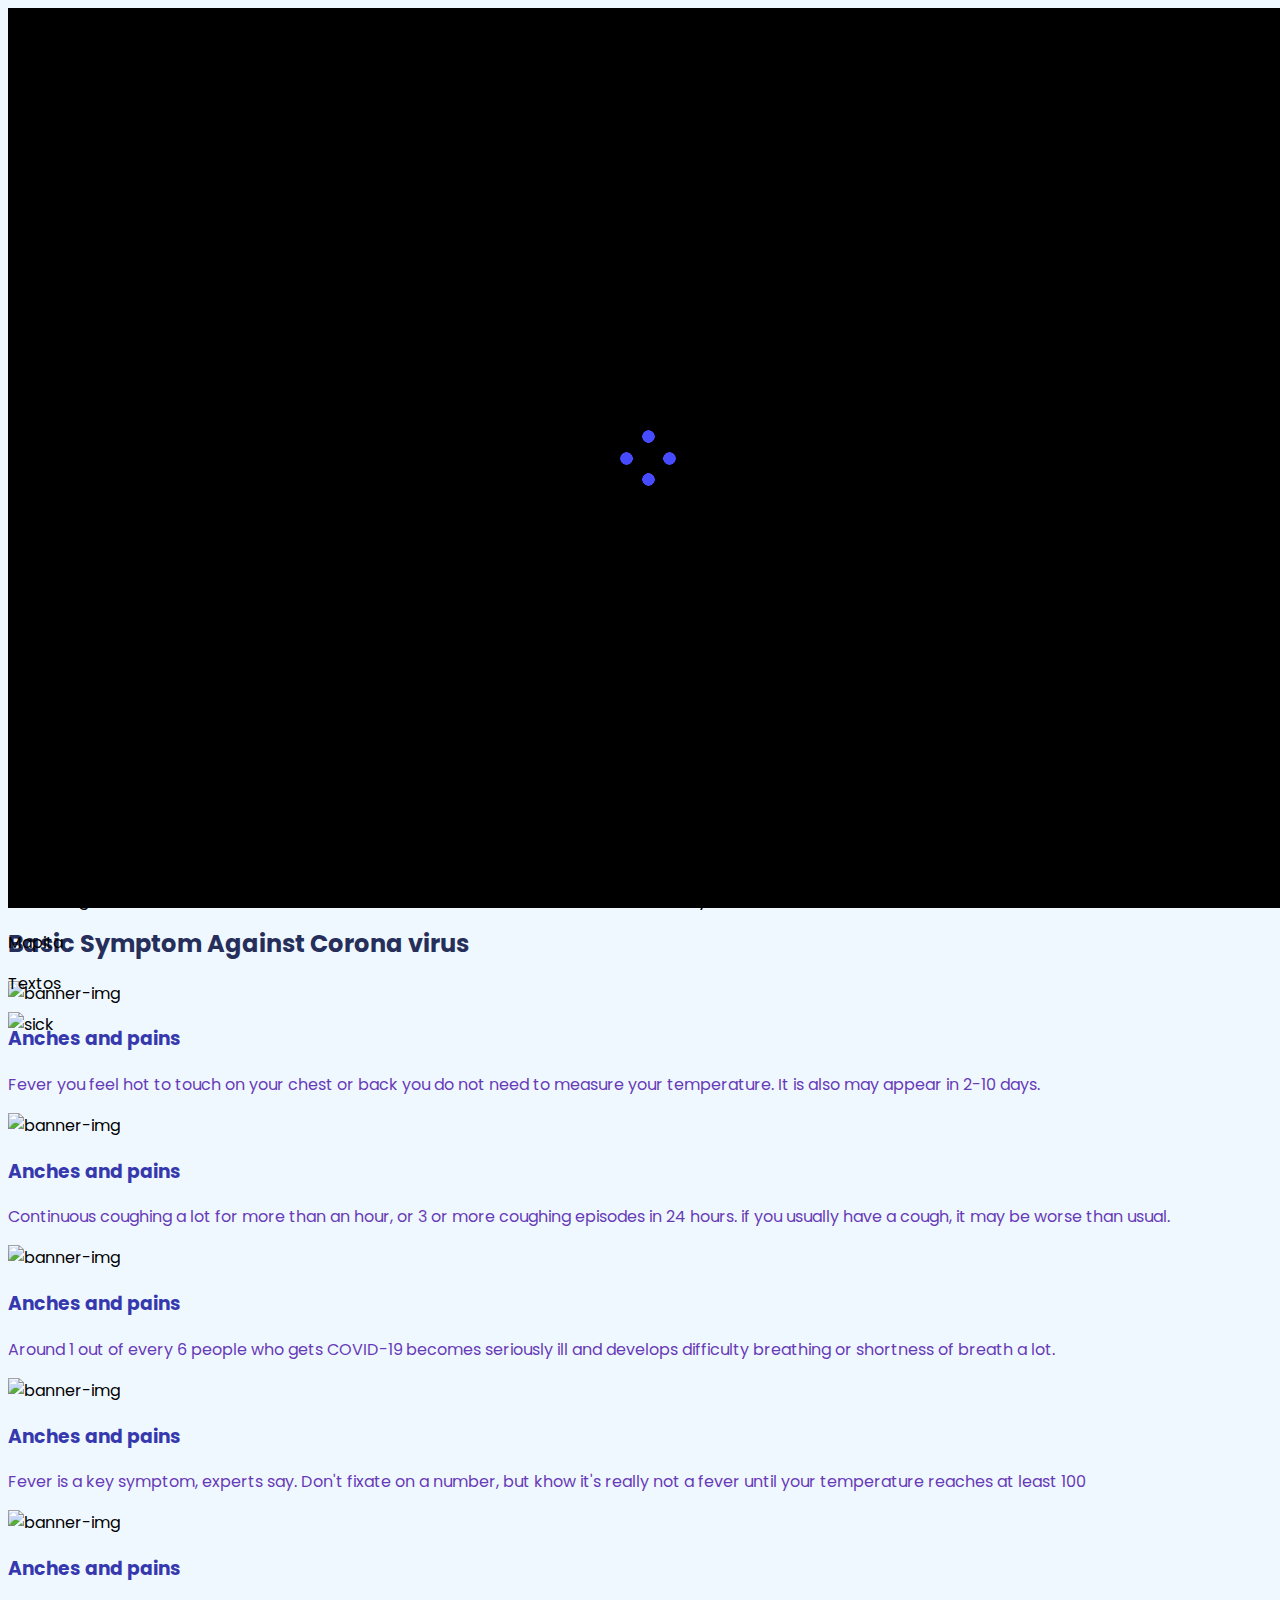
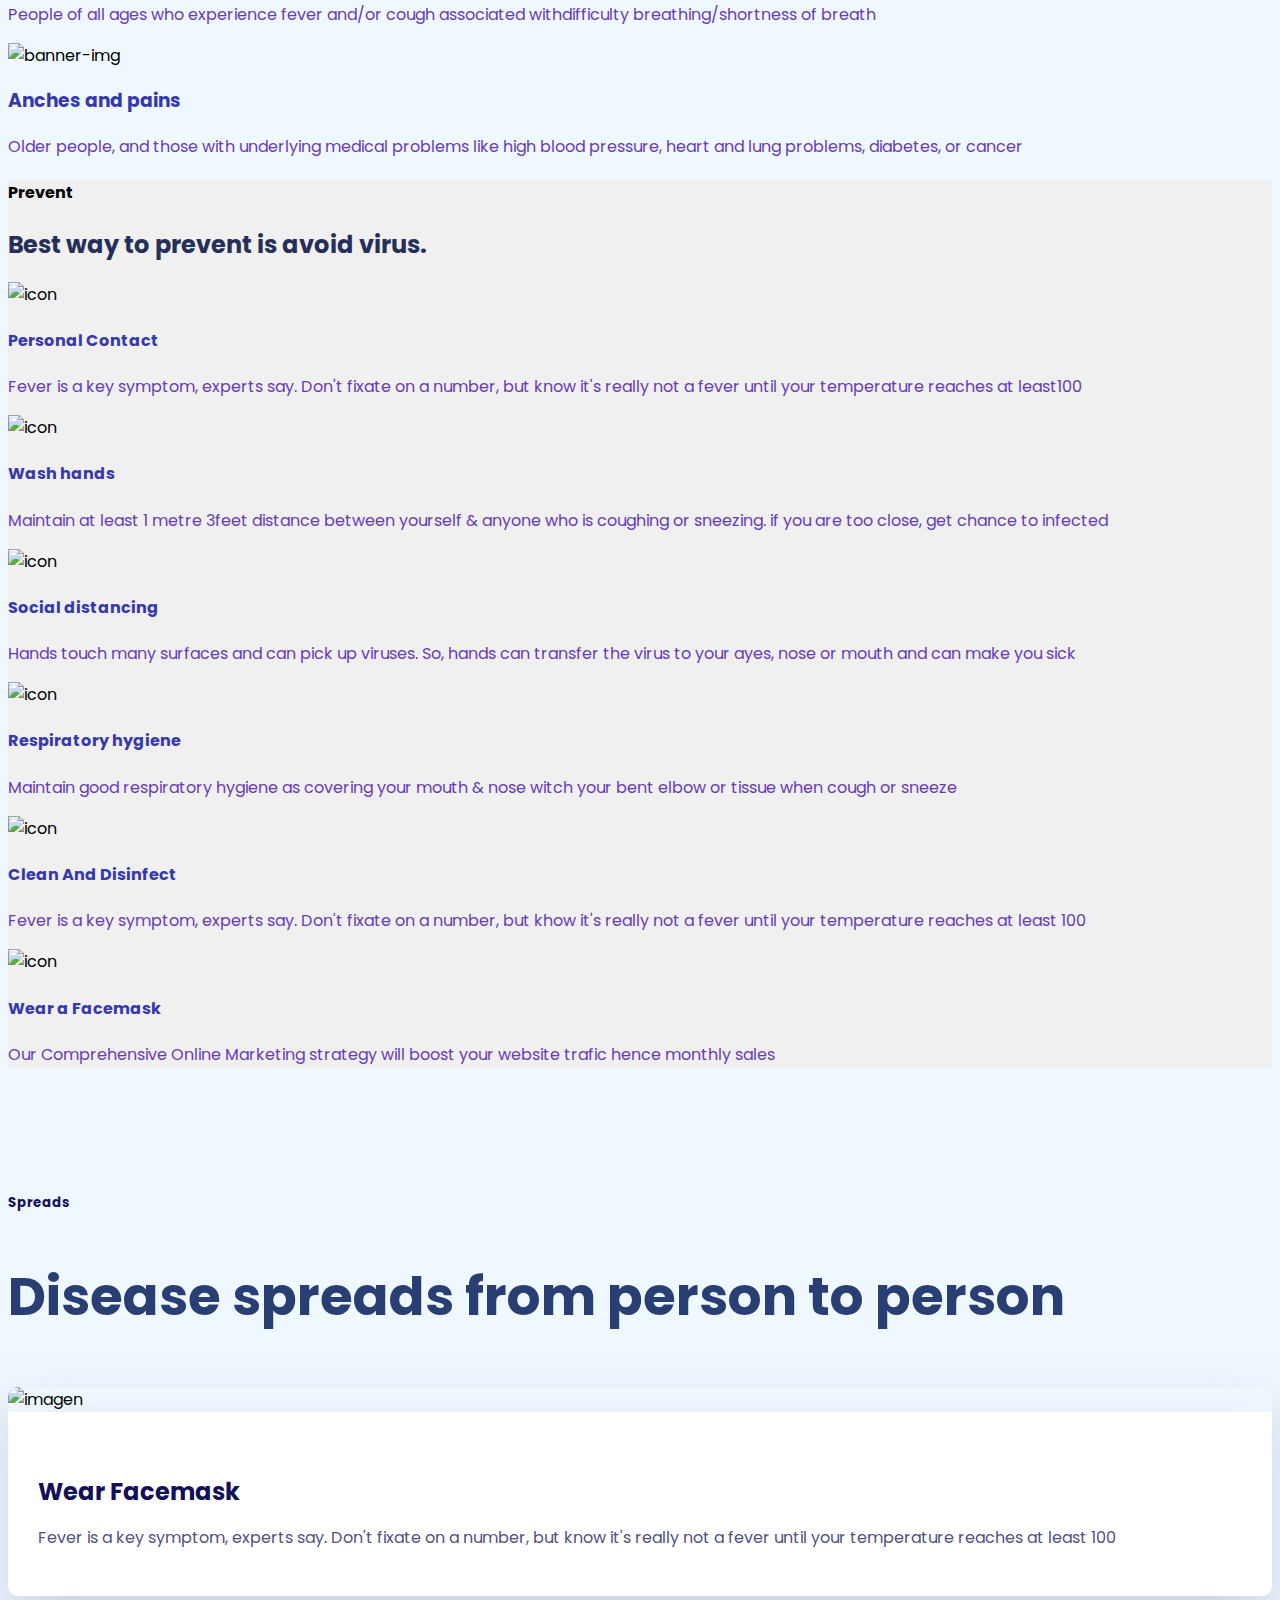
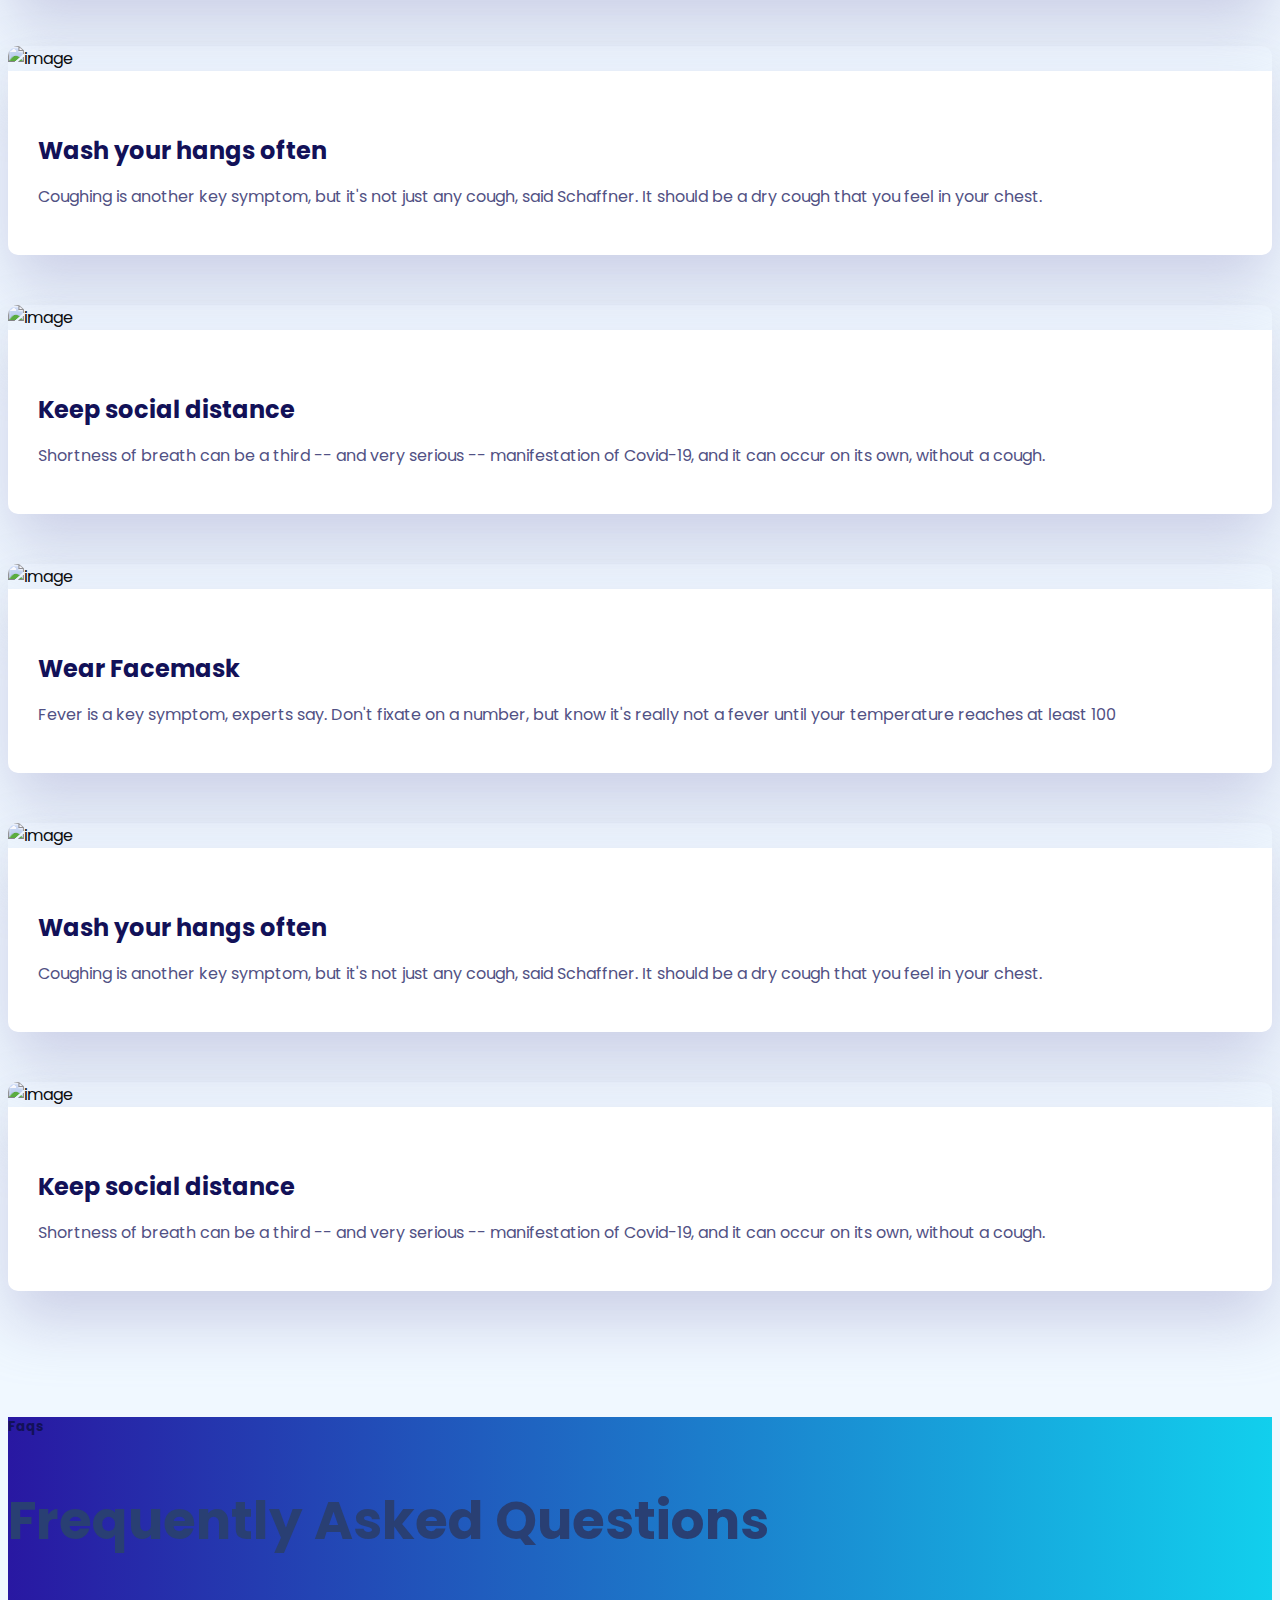
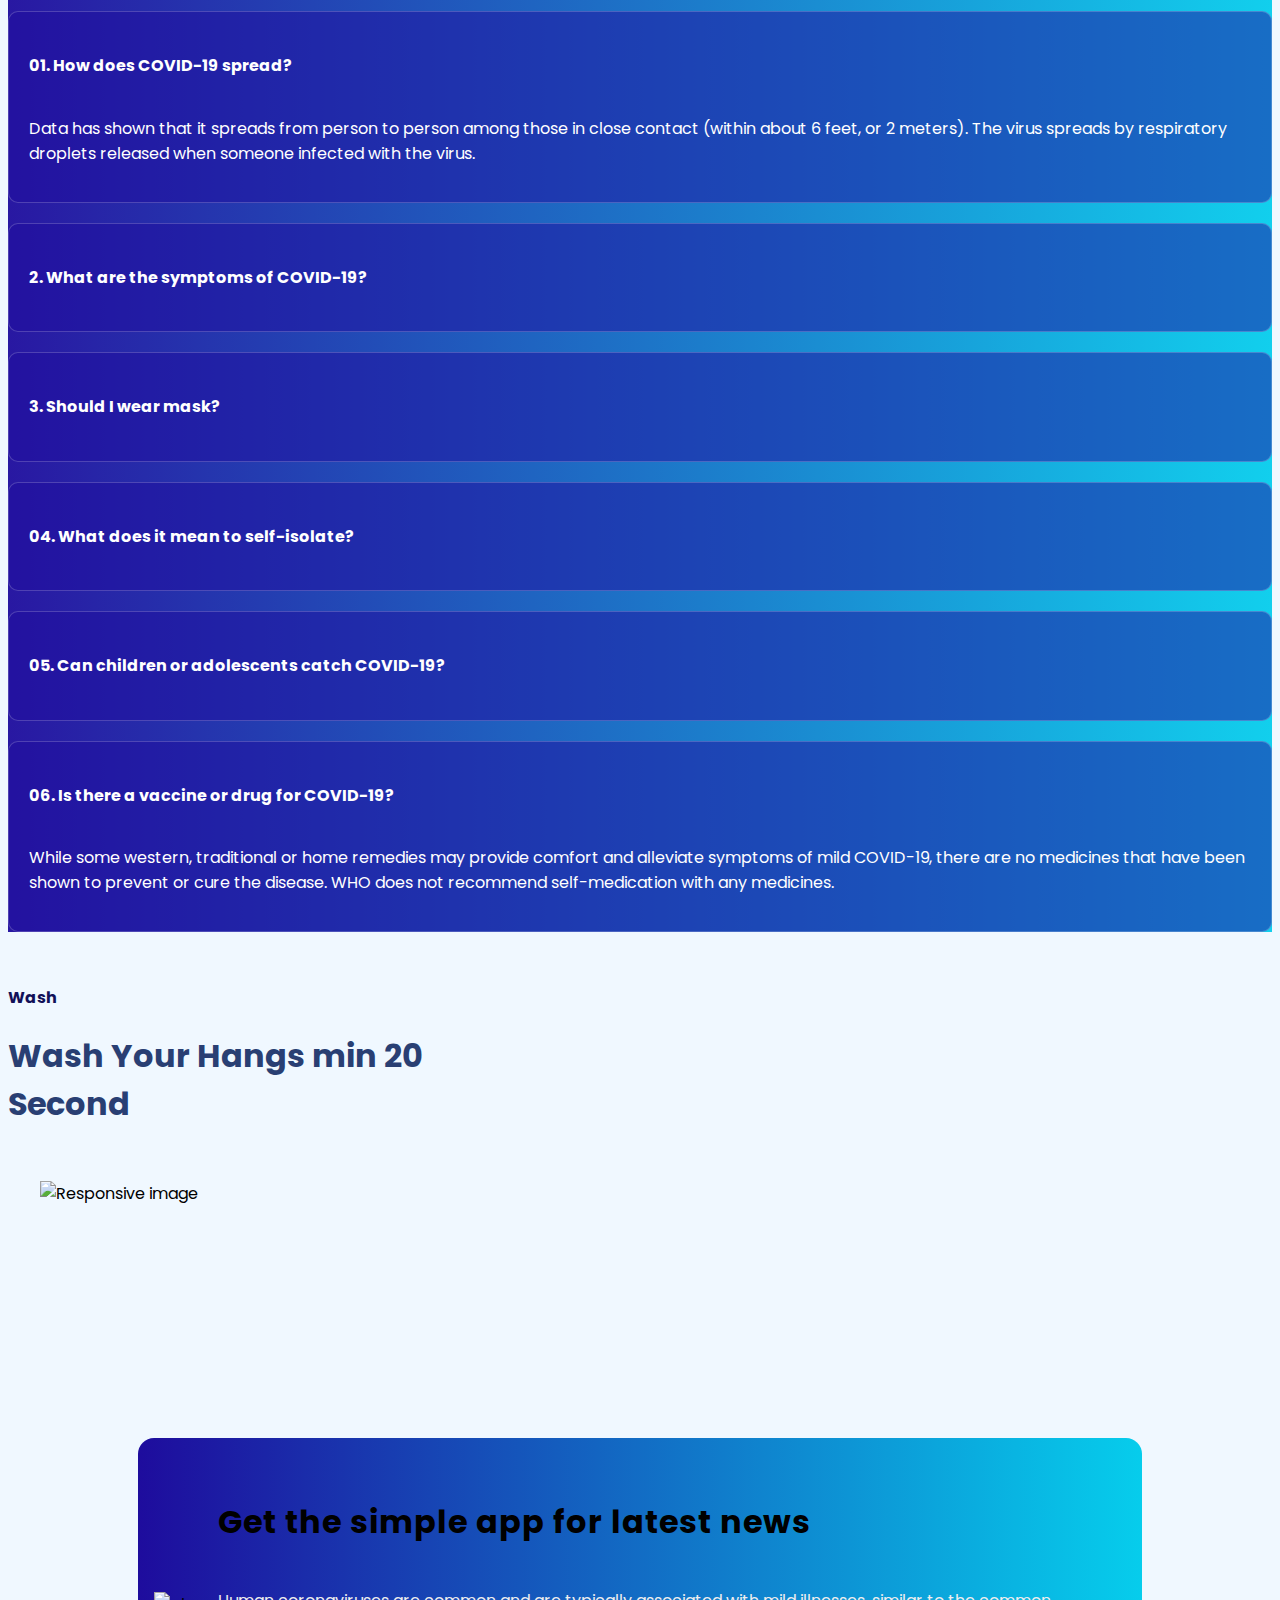
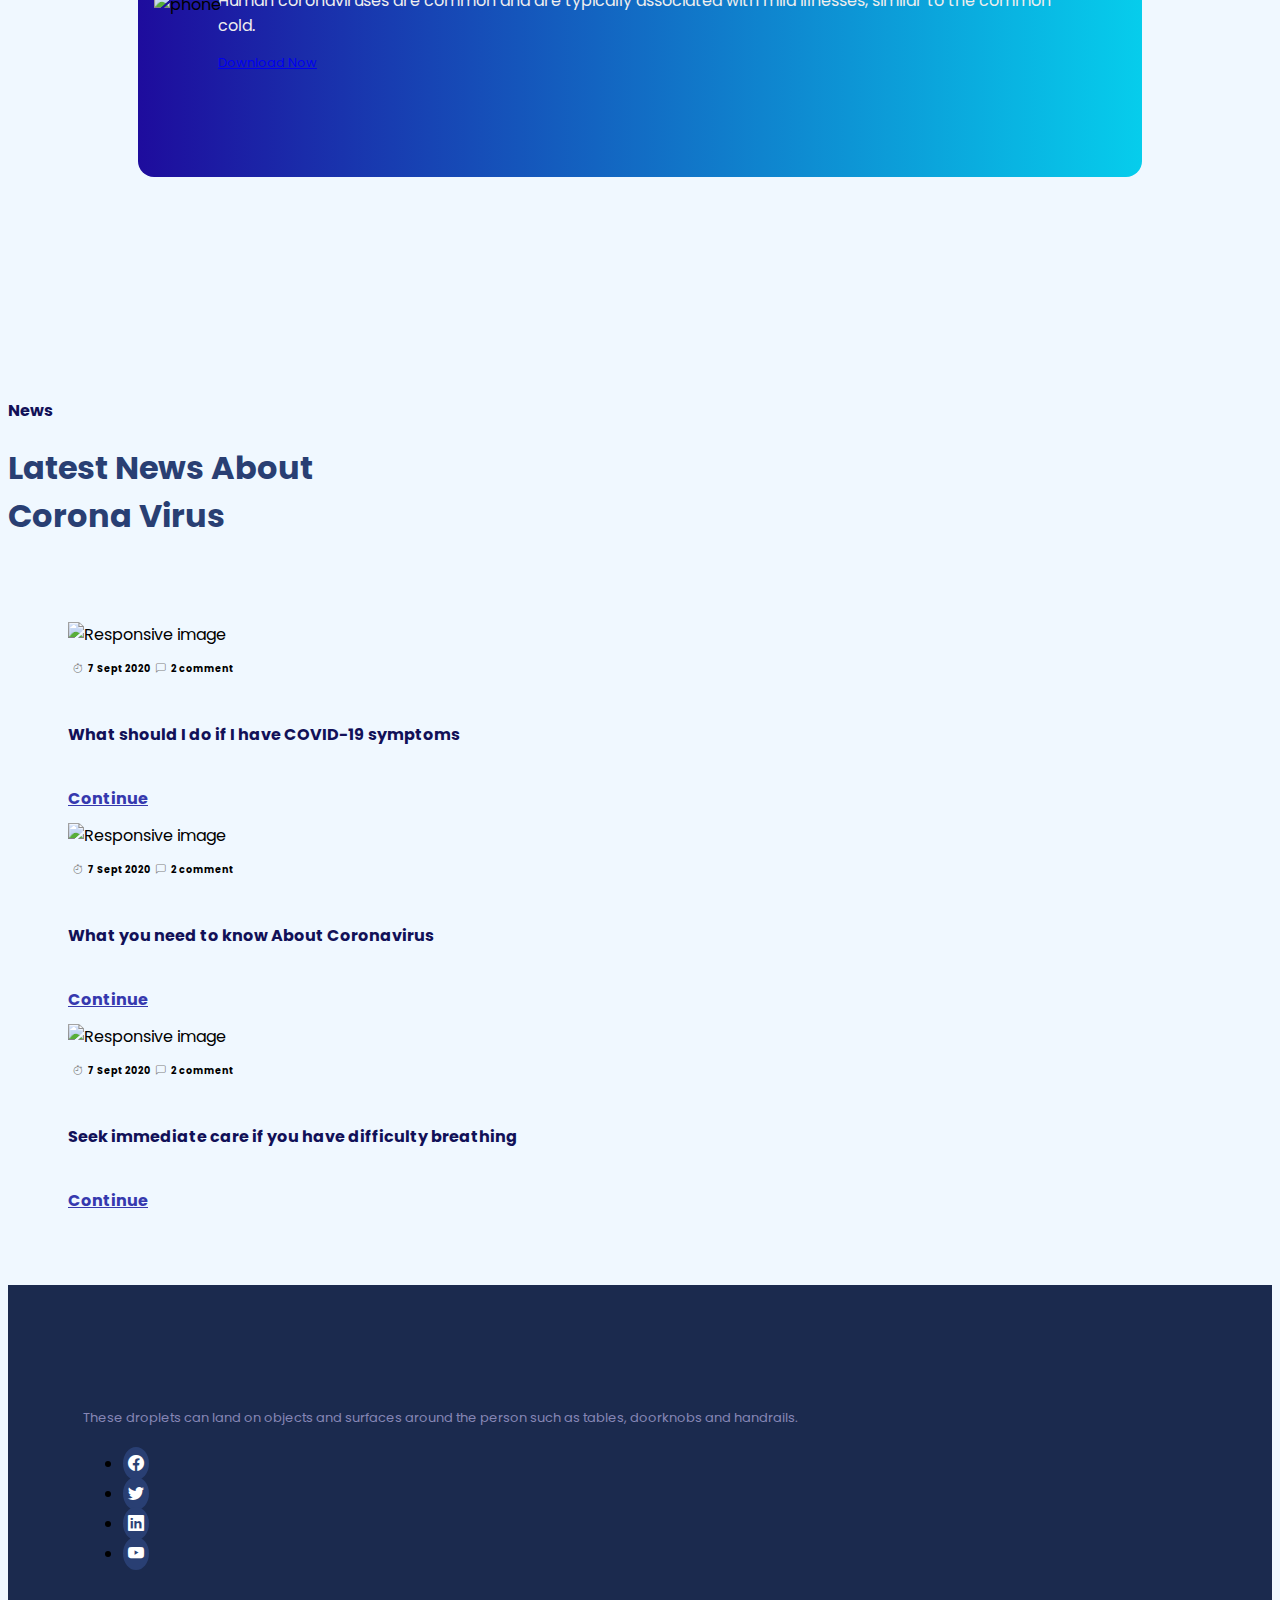
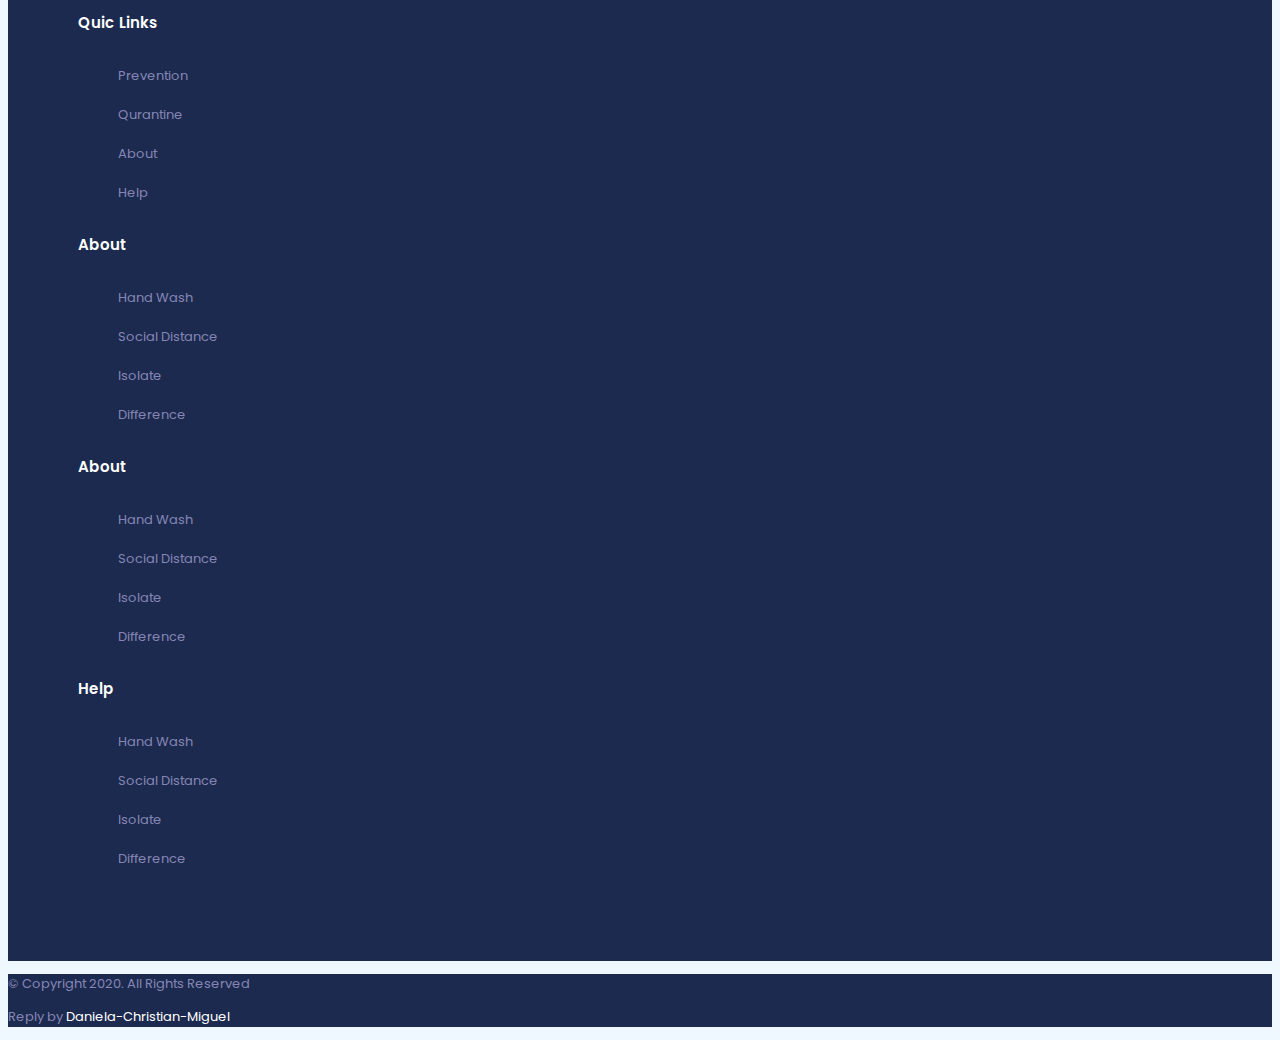
==== commit f036831d: "rutas reparadas finally" ====
--- a/index.html
+++ b/index.html
@@ -697,48 +697,54 @@
 
                 <div class="container">
                     <div class="section_news row row-cols-1 row-cols-md-3 g-4">
-                        <div class="col">
-                            <div class="card">
-                                <img src="images/blog-1.jpg" class="card-img-top img-fluid" alt="Responsive image">
-                                <div class="card-body">
-                                    <ul class="post-meta">
-                                        <li class="item_new"><i class="bi bi-stopwatch"></i> 8 Sept 2020</li>
-                                        <li class="item_new"><i class="bi bi-chat-left"></i>20 Comment</li>
-                                    </ul>
-                                    <h3 class="parrafo_news">What should I do if I have COVID-19 symptoms</h3>
-                                    <a class="item_news" href="#">Continue</a>
-                                </div>
-
-                            </div>
-                        </div>
-                        <div class="col">
-                            <div class="card">
-                                <img src="images/blog-3.jpg" class="card-img-top img-fluid" alt="Responsive image">
-                                <div class="card-body">
-                                    <ul class="post-meta">
-                                        <li class="item_new"><i class="bi bi-stopwatch"></i> 7 Sept 2020</li>
-                                        <li class="item_new"><i class="bi bi-chat-left"></i>2 Comment</li>
-                                    </ul>
-                                    <h3 class="parrafo_news">What you need to know About Coronavirus</h3>
-                                    <a class="item_news" href="#">Continue</a>
-                                </div>
-                            </div>
-                        </div>
-                        <div class="col">
-                            <div class="card">
-                                <img src="images/blog-2.jpg" class="card-img-top img-fluid" alt="Responsive image">
-                                <div class="card-body">
-                                    <ul class="post-meta">
-                                        <li class="item_new"><i class="bi bi-stopwatch"></i> 9 Sept 2020</li>
-                                        <li class="item_new"><i class="bi bi-chat-left"></i>2 Comment</li>
-                                    </ul>
-                                    <h3 class="parrafo_news">Seek immediate care if you have difficulty breathing</h3>
-                                    <a class="item_news" href="#">Continue</a>
-                                </div>
-                            </div>
-                        </div>
+                      <div class="col">
+                        <div class="card">
+                          <img src="images/blog-1.jpg" class="card-img-top img-fluid" alt="Responsive image">
+                          <div class="card-body">
+                            <h2 class="text_track"> <i class="bi bi-stopwatch"></i>7 Sept 2020</h2>
+                            <h2 class="text_track"><i class="bi bi-chat-left"></i>2 comment</h2>
+                            <br>
+                            <h3 class="parrafo_track">What should I do if I have COVID-19 symptoms</h3>
+                            <a class="item_news" href="#">Continue</a>
+                          </div>
+                        </div>
+                      </div>
+
+                      <div class="col">
+                        <div class="card">
+                          <img src="images/blog-3.jpg" class="card-img-top img-fluid" alt="Responsive image">
+                          <div class="card-body">
+                            <h2 class="text_track"> <i class="bi bi-stopwatch"></i>7 Sept 2020</h2>
+                            <h2 class="text_track"><i class="bi bi-chat-left"></i>2 comment</h2>
+                            <br>
+                            <h3 class="parrafo_track">What you need to know About Coronavirus</h3>
+                            <a class="item_news" href="#">Continue</a>
+                          </div>
+                        </div>
+                      </div>
+
+
+                      <div class="col">
+                        <div class="card">
+                          <img src="images/blog-2.jpg" class="card-img-top img-fluid" alt="Responsive image">
+                          <div class="card-body">
+                            <h2 class="text_track"> <i class="bi bi-stopwatch"></i>7 Sept 2020</h2>
+                            <h2 class="text_track"><i class="bi bi-chat-left"></i>2 comment</h2>
+                            <br>
+                            <h3 class="parrafo_track">Seek immediate care if you have difficulty breathing</h3>
+                            <a class="item_news" href="#">Continue</a>
+                          </div>
+                        </div>
+                      </div>
+
+                
+
+                    
+
                     </div>
                 </div>
+                   
+     
                 <!-- Section News End -->
 
                 <!-- Section Footer Start -->
--- a/css/styles.css
+++ b/css/styles.css
@@ -256,24 +256,24 @@
     line-height: 3;
 }
 
-.post-meta {
+.post-item {
     display: flex;
     list-style: none;
-    justify-content: space-between;
+    font-size: .6rem;
 }
 
 .bi-chat-left {
     color: gray;
-    padding-right: 10px;
-}
+}
+
 
 .bi-stopwatch {
     color: gray;
-    padding-right: 10px;
 }
 
 .item_new {
     color: gray;
+    padding-left: 20px;
 }
 
 .spreads {
@@ -1053,4 +1053,6 @@
 
 .card-flag.active-tab span {
     color: white !important;
-}+}
+
+
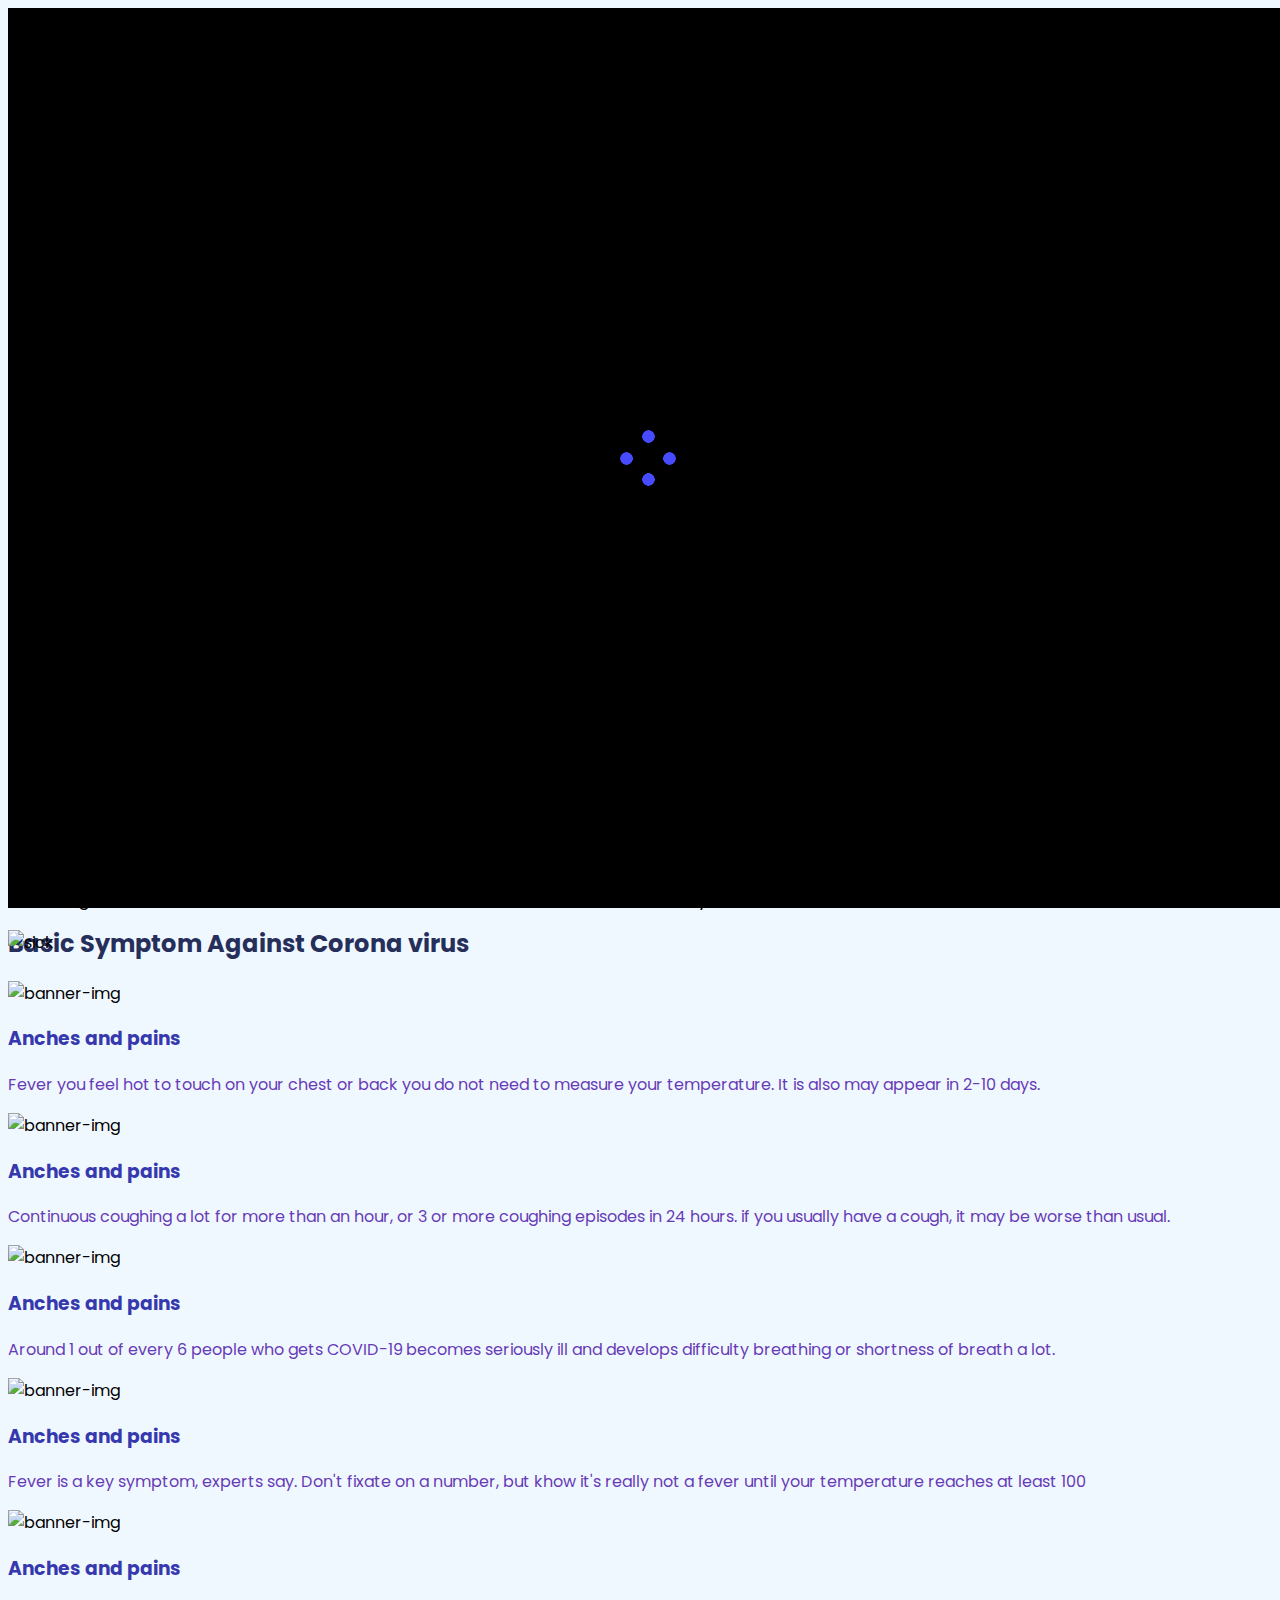
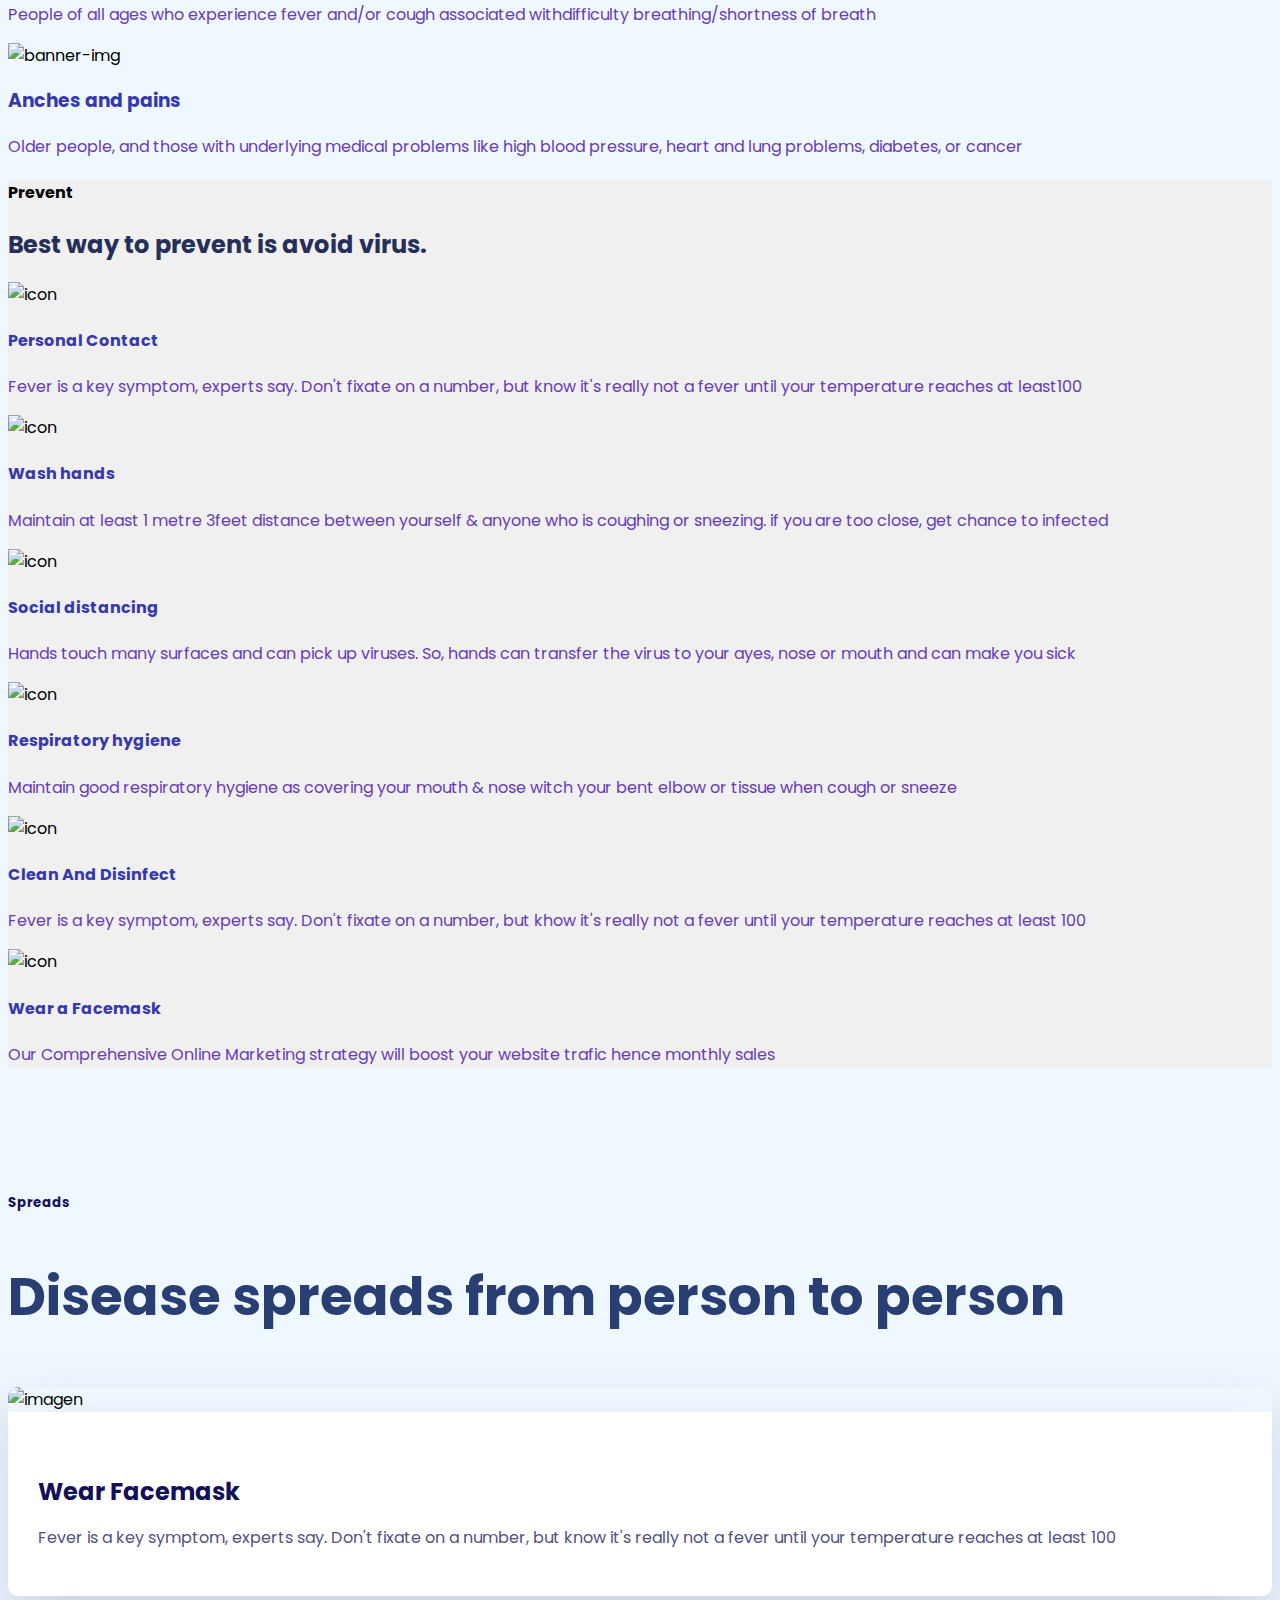
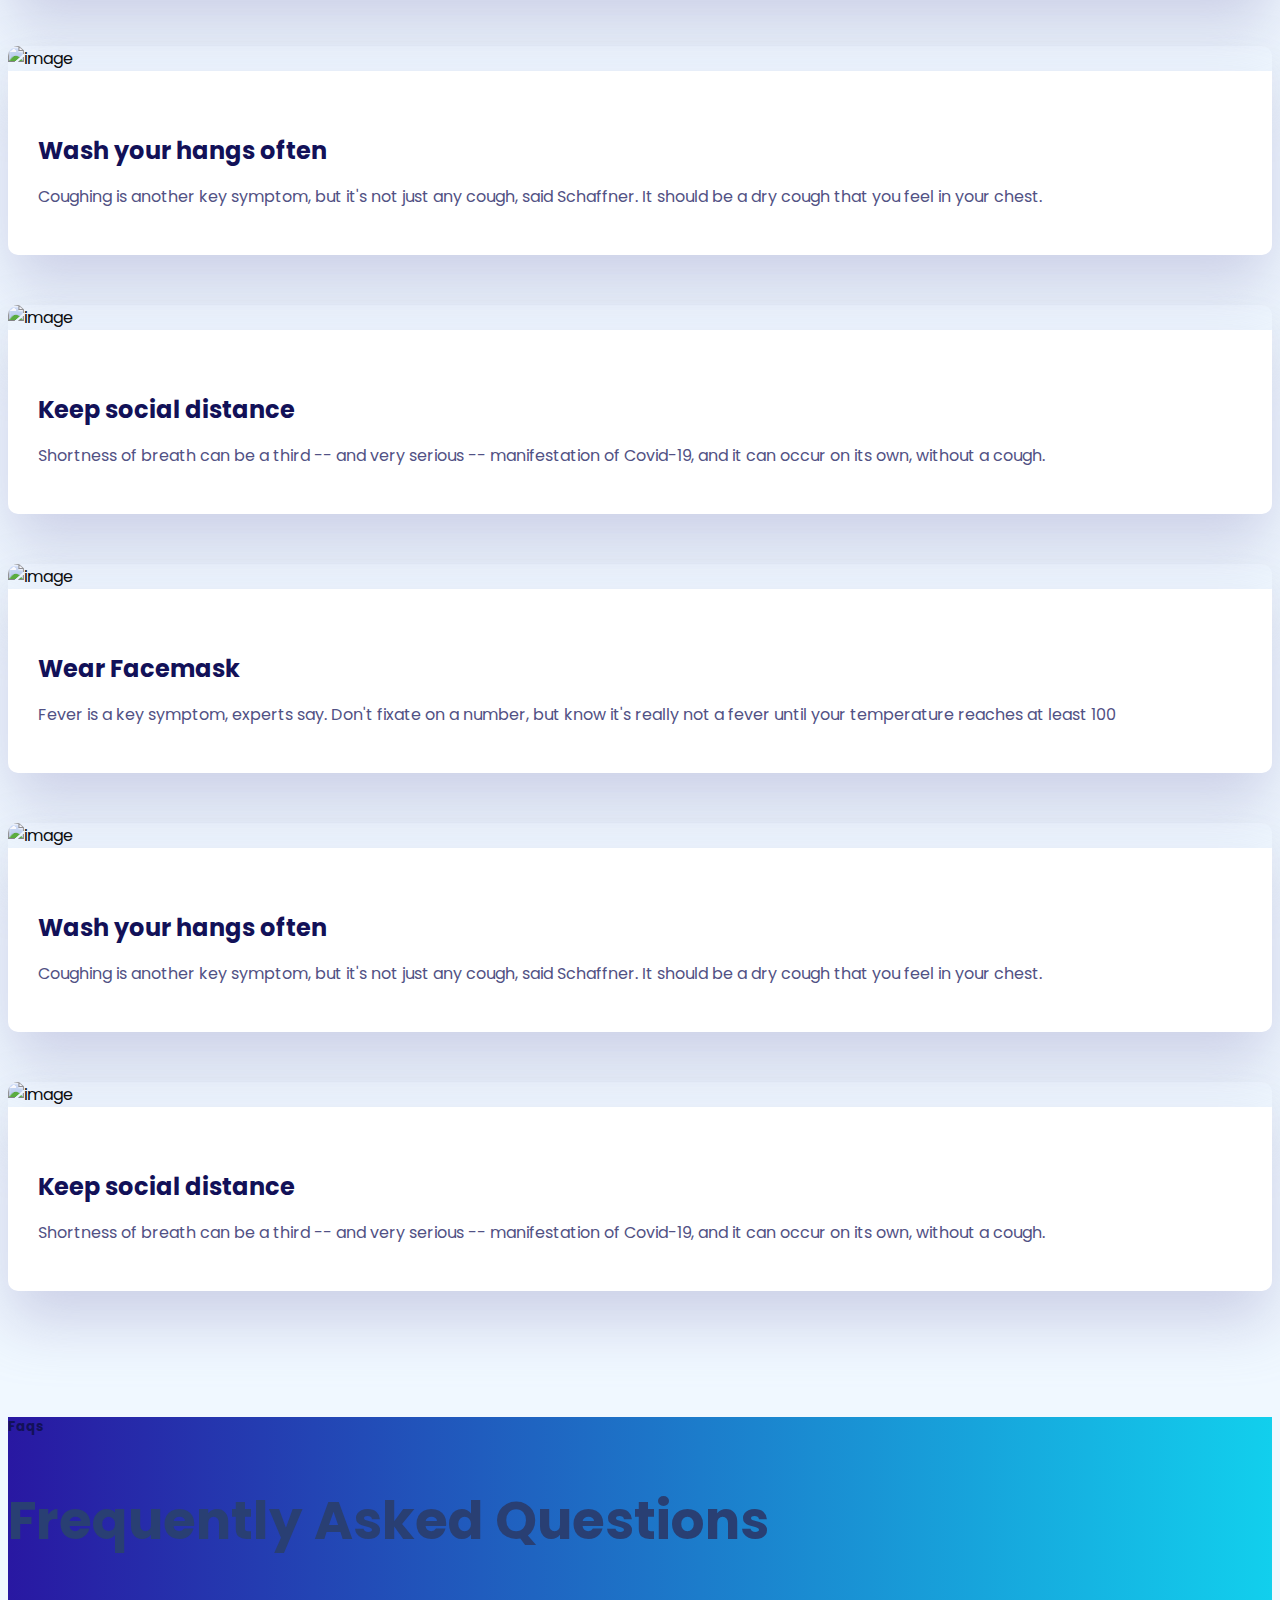
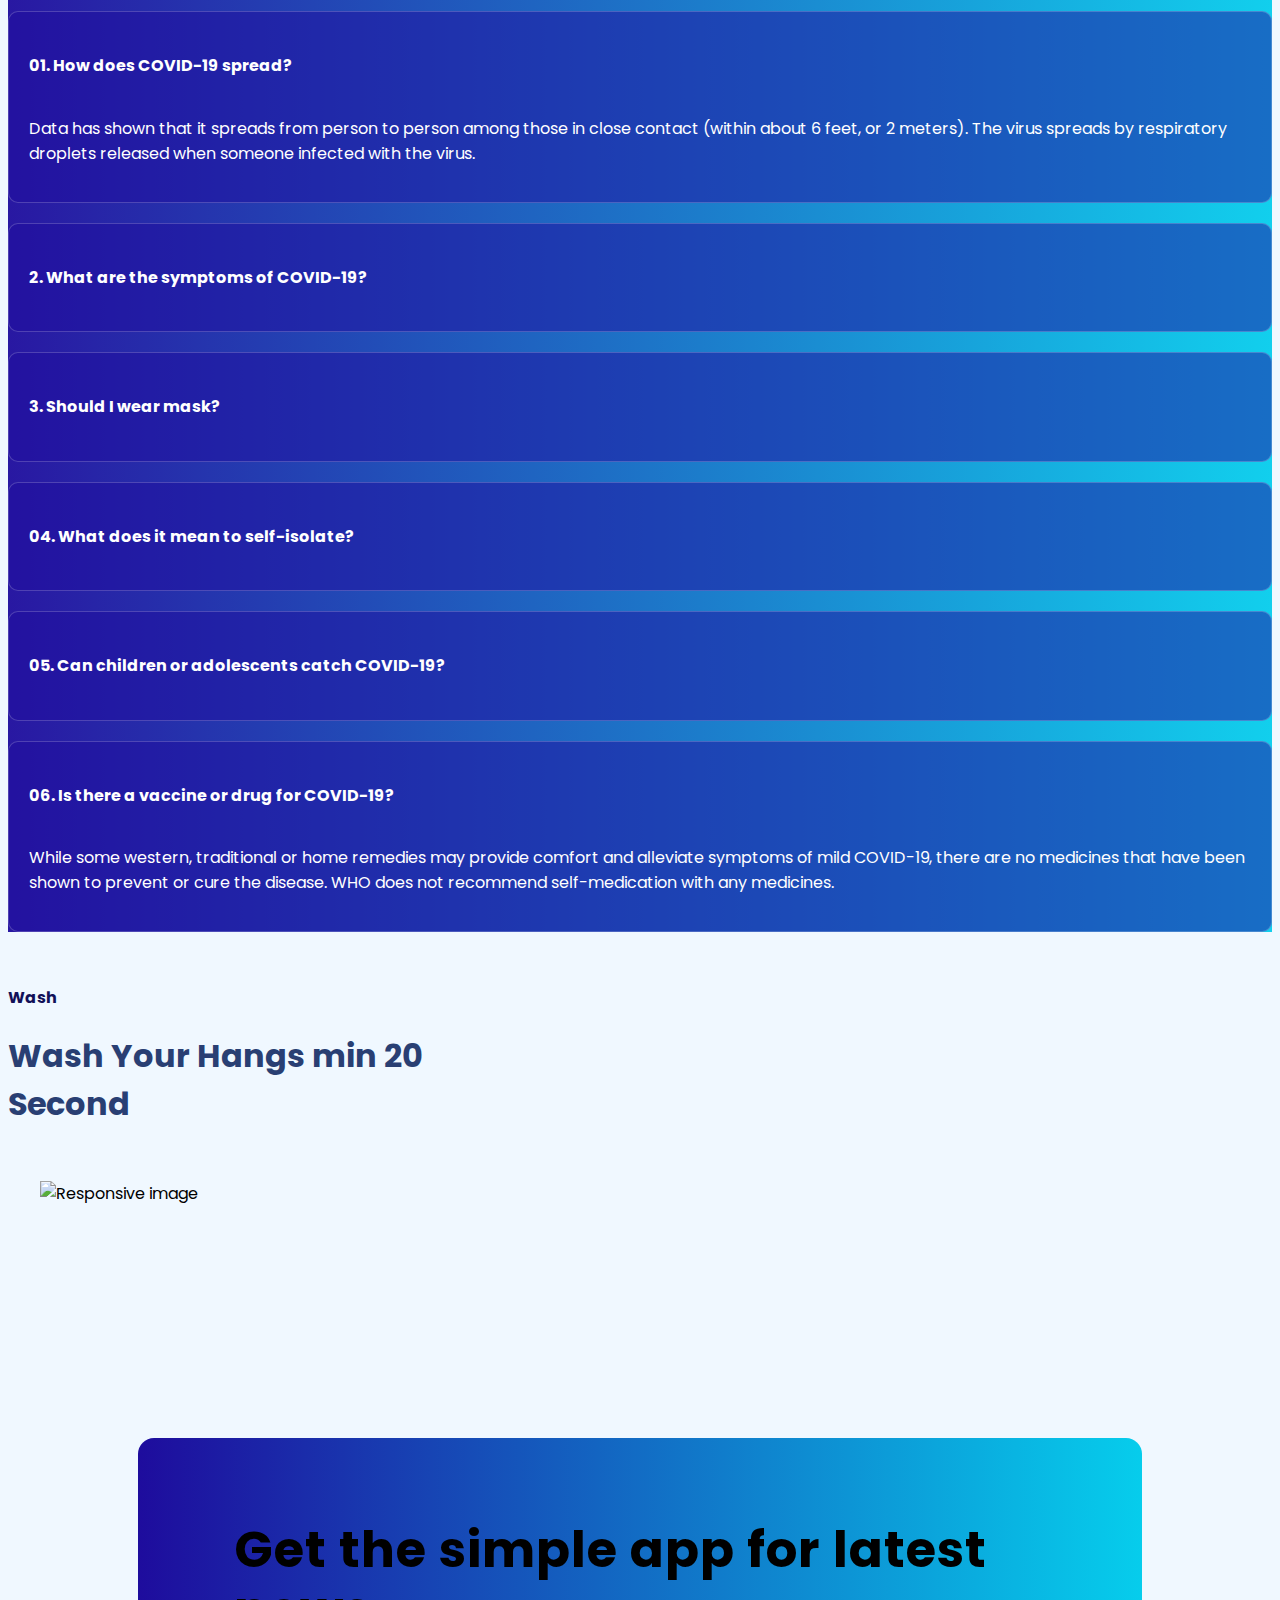
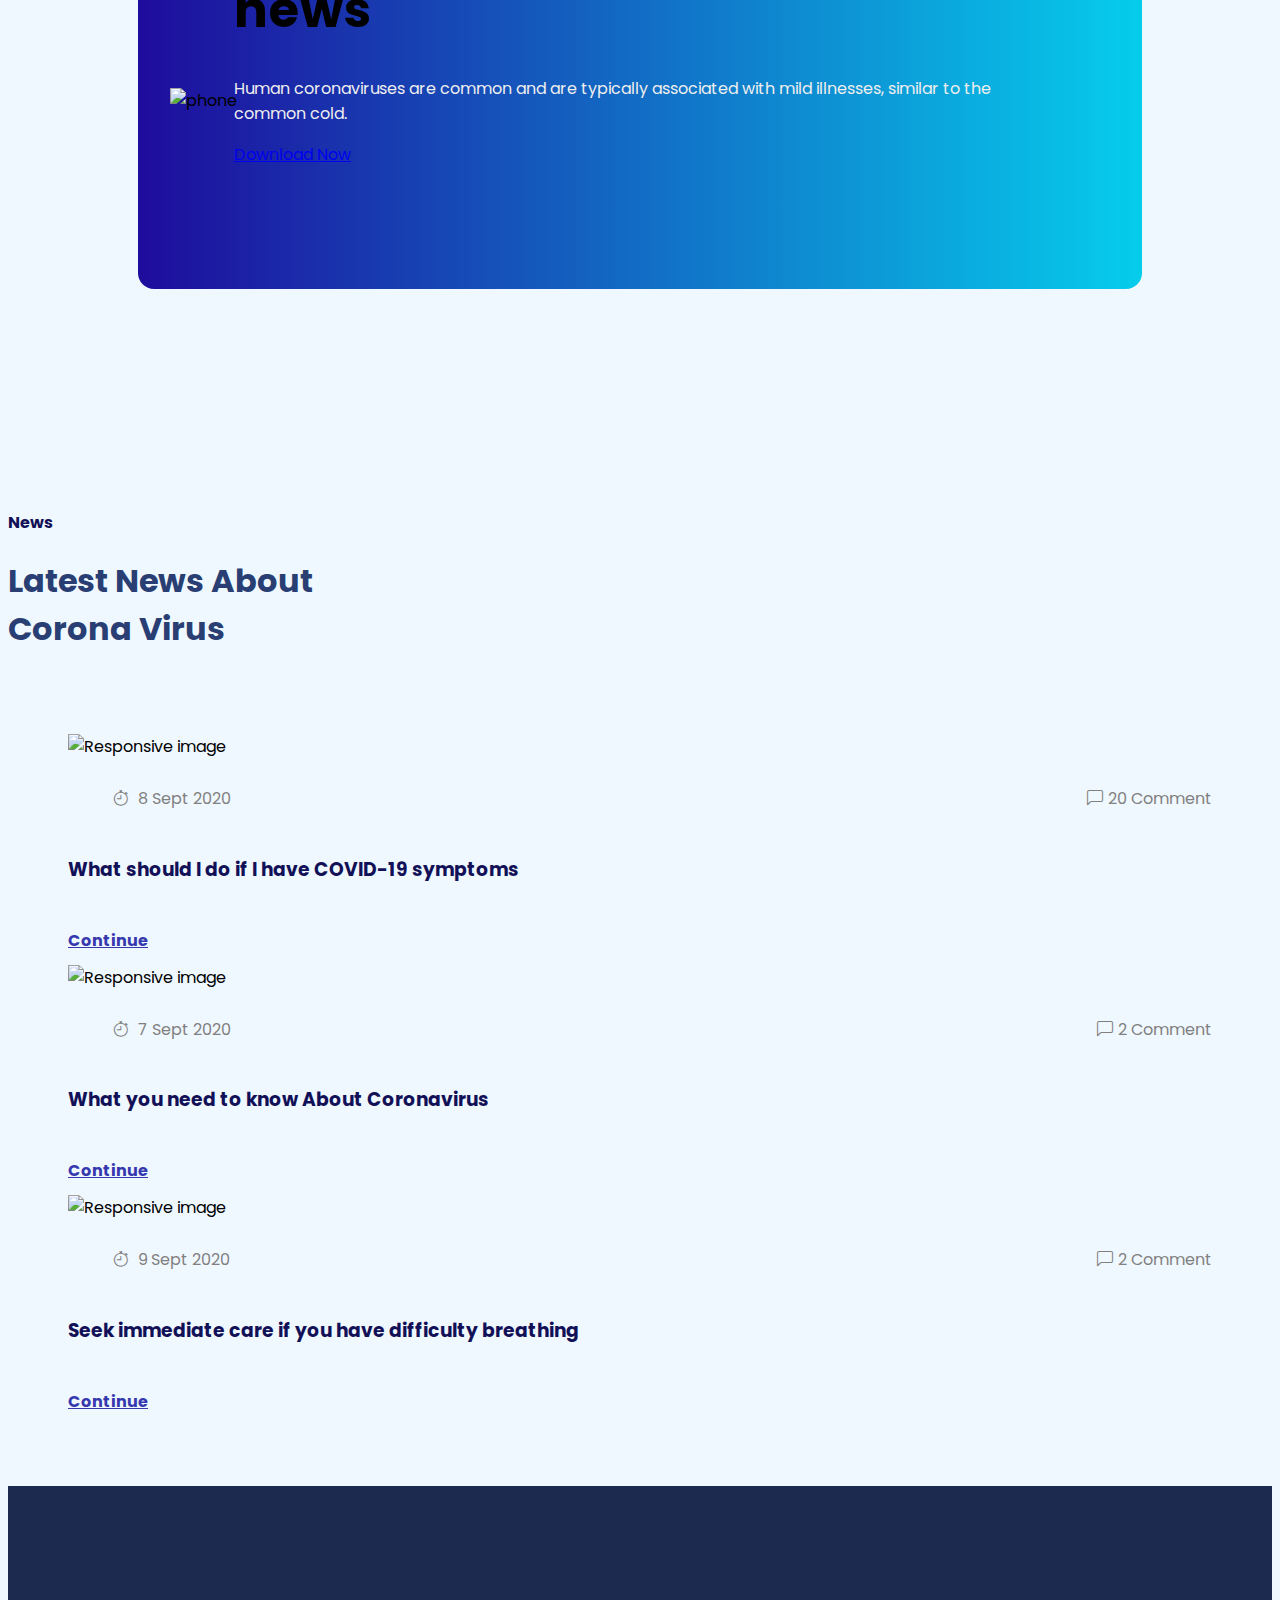
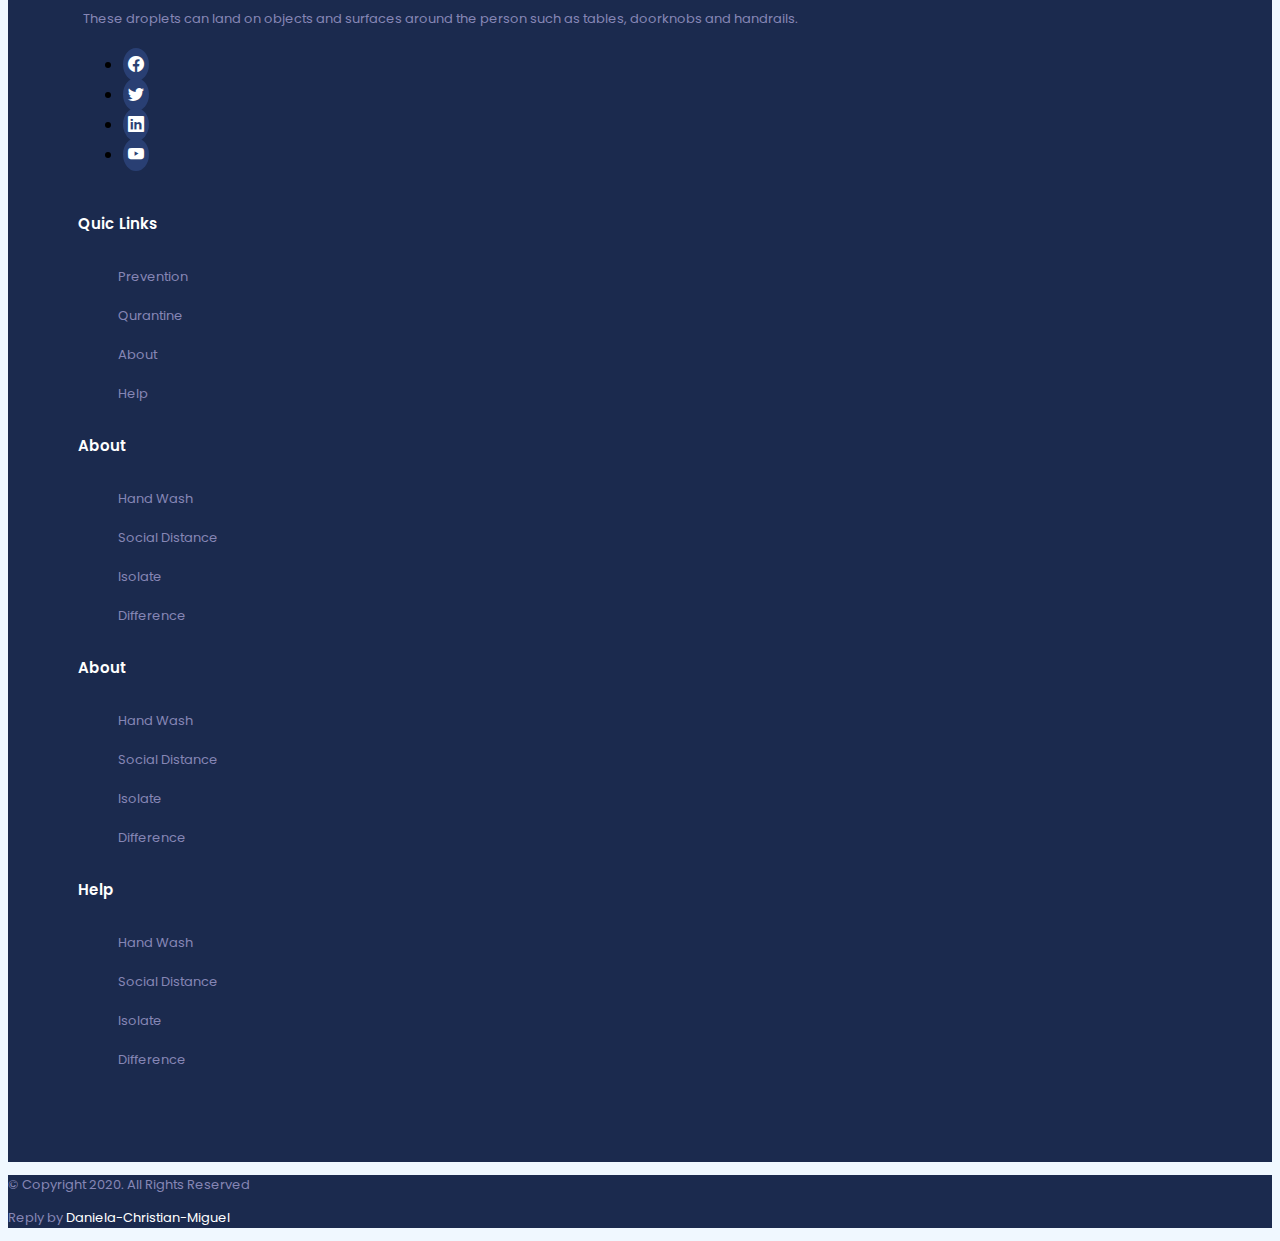
==== commit 6324c687: "PaginaPrincipalFuncionalidad" ====
--- a/index.html
+++ b/index.html
@@ -1,7 +1,6 @@
 <!DOCTYPE html>
 <html lang="en">
-
-<head>
+  <head>
     <meta charset="UTF-8" />
     <meta http-equiv="X-UA-Compatible" content="IE=edge" />
     <meta name="viewport" content="width=device-width, initial-scale=1.0" />
@@ -9,69 +8,103 @@
 
     <!-- Boostrap cdn styles -->
     <link rel="stylesheet" href="sass/styles.scss">
-    <link href="https://cdn.jsdelivr.net/npm/bootstrap@5.1.3/dist/css/bootstrap.min.css" rel="stylesheet" integrity="sha384-1BmE4kWBq78iYhFldvKuhfTAU6auU8tT94WrHftjDbrCEXSU1oBoqyl2QvZ6jIW3" crossorigin="anonymous" />
+    <link
+      href="https://cdn.jsdelivr.net/npm/bootstrap@5.1.3/dist/css/bootstrap.min.css"
+      rel="stylesheet"
+      integrity="sha384-1BmE4kWBq78iYhFldvKuhfTAU6auU8tT94WrHftjDbrCEXSU1oBoqyl2QvZ6jIW3"
+      crossorigin="anonymous"
+    />
     <!-- Swiper Cdn Link -->
-    <link rel="stylesheet" href="https://unpkg.com/swiper@7/swiper-bundle.min.css" />
+    <link
+      rel="stylesheet"
+      href="https://unpkg.com/swiper@7/swiper-bundle.min.css"
+    />
     <!-- My Styles Css -->
     <link rel="stylesheet" href="./css/styles.css" />
     <!-- Icons Boostrap -->
     <link rel="stylesheet" href="https://cdn.jsdelivr.net/npm/bootstrap-icons@1.8.0/font/bootstrap-icons.css">
 
-</head>
-
-<body>
+  </head>
+  <body>
     <header>
-
-        <!-- Font Awesome -->
-        <link rel="stylesheet" href="https://cdnjs.cloudflare.com/ajax/libs/font-awesome/6.0.0-beta3/css/all.min.css" integrity="sha512-Fo3rlrZj/k7ujTnHg4CGR2D7kSs0v4LLanw2qksYuRlEzO+tcaEPQogQ0KaoGN26/zrn20ImR1DfuLWnOo7aBA==" crossorigin="anonymous" referrerpolicy="no-referrer"
-        />
-        </head>
-
-        <body>
-
-            <div class="loader" id="loader">
-                <div class="spinner"></div>
-            </div>
-
-            <header class="header mb-5">
-                <div class="row">
-                    <nav class="navbar navbar-expand-lg navbar-dark p-3 fixed-top col-12" id="mynav">
-                        <div class="container">
-                            <a href="./index.html" class="navbar-brand logo nav-item-text">
-                                <img class="rotate" src="./images/coronavirus_white.png" alt="covid" />
-                                <span class="fw-bold mysass nav-item-text">covimap</span></a>
-
-                            <button class="navbar-toggler" type="button" data-bs-toggle="collapse" data-bs-target="#mynav" aria-controls="#mynav" aria-expanded="false" aria-label="Toogle navigation">
+      
+    <!-- Font Awesome -->
+    <link
+      rel="stylesheet"
+      href="https://cdnjs.cloudflare.com/ajax/libs/font-awesome/6.0.0-beta3/css/all.min.css"
+      integrity="sha512-Fo3rlrZj/k7ujTnHg4CGR2D7kSs0v4LLanw2qksYuRlEzO+tcaEPQogQ0KaoGN26/zrn20ImR1DfuLWnOo7aBA=="
+      crossorigin="anonymous"
+      referrerpolicy="no-referrer"
+    />
+  </head>
+  <body>
+
+    <div class="loader" id="loader">
+      <div class="spinner"></div>
+    </div>
+    
+    <header class="header mb-5">
+      <div class="row">
+        <nav
+          class="navbar navbar-expand-lg navbar-dark p-3 fixed-top col-12"
+          id="mynav"
+        >
+          <div class="container">
+            <a href="./index.html" class="navbar-brand logo nav-item-text">
+              <img
+                class="rotate"
+                src="./images/coronavirus_white.png"
+                alt="covid"
+              />
+              <span class="fw-bold mysass nav-item-text">covimap</span></a
+            >
+
+            <button
+              class="navbar-toggler"
+              type="button"
+              data-bs-toggle="collapse"
+              data-bs-target="#mynav"
+              aria-controls="#mynav"
+              aria-expanded="false"
+              aria-label="Toogle navigation"
+            >
               <span class="navbar-toggler-icon text-dark"></span>
             </button>
-                            <div class="collapse navbar-collapse" id="mynav">
-                                <ul class="navbar-nav ms-auto">
-                                    <li class="nav-item dropdown me-4">
-                                        <a class="nav-link dropdown-toggle text-white nav-item-text" data-bs-toggle="dropdown" href="#" role="button" aria-expanded="false">Home</a
+            <div class="collapse navbar-collapse" id="mynav">
+              <ul class="navbar-nav ms-auto">
+                <li class="nav-item dropdown me-4">
+                  <a
+                    class="nav-link dropdown-toggle text-white nav-item-text"
+                    data-bs-toggle="dropdown"
+                    href="#"
+                    role="button"
+                    aria-expanded="false"
+                    >Home</a
                   >
                   <ul class="dropdown-menu">
                     <li>
                       <a class="dropdown-item" href="#"> Home One</a>
-                                    </li>
-                                    <li><a class="dropdown-item" href="#">Home Two</a></li>
-                                    <li><a class="dropdown-item" href="#">Home Three</a></li>
-                                    <li><a class="dropdown-item" href="#">Home Four</a></li>
-                                    <li><a class="dropdown-item" href="#">Home Five</a></li>
-                                    <li><a class="dropdown-item" href="#">Home Dark One</a></li>
-                                    <li><a class="dropdown-item" href="#">Home Dark Two</a></li>
-                                    <li>
-                                        <a class="dropdown-item" href="#">Home Dark Three</a>
-                                    </li>
-                                    <li>
-                                        <a class="dropdown-item" href="#">Home Dark Four</a>
-                                    </li>
-                                    <li>
-                                        <a class="dropdown-item" href="#">Home Dark Five</a>
-                                    </li>
-                                </ul>
-                                </li>
-                                <li class="nav-item me-4">
-                                    <a class="nav-link text-white nav-item-text" href="">Prevention</a
+                    </li>
+                    <li><a class="dropdown-item" href="#">Home Two</a></li>
+                    <li><a class="dropdown-item" href="#">Home Three</a></li>
+                    <li><a class="dropdown-item" href="#">Home Four</a></li>
+                    <li><a class="dropdown-item" href="#">Home Five</a></li>
+                    <li><a class="dropdown-item" href="#">Home Dark One</a></li>
+                    <li><a class="dropdown-item" href="#">Home Dark Two</a></li>
+                    <li>
+                      <a class="dropdown-item" href="#">Home Dark Three</a>
+                    </li>
+                    <li>
+                      <a class="dropdown-item" href="#">Home Dark Four</a>
+                    </li>
+                    <li>
+                      <a class="dropdown-item" href="#">Home Dark Five</a>
+                    </li>
+                  </ul>
+                </li>
+                <li class="nav-item me-4">
+                  <a class="nav-link text-white nav-item-text" href=""
+                    >Prevention</a
                   >
                 </li>
                 <li class="nav-item me-4">
@@ -90,22 +123,26 @@
                   >
                   <ul class="dropdown-menu">
                     <li><a class="dropdown-item" href="#">Hand Wash</a></li>
-                                <li>
-                                    <a class="dropdown-item" href="#">Social Distance</a>
-                                </li>
-                                <li><a class="dropdown-item" href="#">Blog</a></li>
-                                <li><a class="dropdown-item" href="#">Blog Details</a></li>
-                                </ul>
-                                </li>
-                                <li class="nav-item me-4">
-                                    <a class="nav-link text-white nav-item-text" href="#">About</a
+                    <li>
+                      <a class="dropdown-item" href="#">Social Distance</a>
+                    </li>
+                    <li><a class="dropdown-item" href="#">Blog</a></li>
+                    <li><a class="dropdown-item" href="#">Blog Details</a></li>
+                  </ul>
+                </li>
+                <li class="nav-item me-4">
+                  <a class="nav-link text-white nav-item-text" href="#"
+                    >About</a
                   >
                 </li>
                 <li class="nav-item me-4">
                   <a class="nav-link text-white nav-item-text" href="#">Help</a>
-                                </li>
-                                <li class="nav-item me-4">
-                                    <a class="nav-link text-white btn bg-blue-primary btn-nav" href="./traker01.html">Tracker</a
+                </li>
+                <li class="nav-item me-4">
+                  <a
+                    class="nav-link text-white btn bg-blue-primary btn-nav"
+                    href="./traker01.html"
+                    >Tracker</a
                   >
                 </li>
               </ul>
@@ -128,9 +165,19 @@
               and 2 international conveyances
             </p>
 
-            <div class="card card-banner">
-              <p>Mapita</p>
-              <p>Textos</p>
+            <div class="card card-banner p-3" id="card-banner">
+              <!-- <div class="d-flex justify-content-center align-items-center">
+                <img src="./images/BanderaUsa.jpg" alt="flag">
+              </div>
+              
+              <div>
+                <h1 class="text-danger fs-3">65465456</h1>
+                <div class="d-flex justify-content-around align-items-center">
+                  <i class="fas fa-chart-line text-danger fs-5"></i>
+                  <span class="botton-orange">15151</span>
+                  <span class="botton-green">54645</span>
+                </div>
+              </div> -->
             </div>
 
             <div class="d-flex flex-column btn-circle-content">
@@ -412,8 +459,7 @@
         <div class="row">
           <div class="col-xl-4 col-lg-4 col-md-6 has-animation">
             <div class="imagen">
-              <img src="images/p-1.jpg" alt="imagen" class="
-              img" />
+              <img src="images/p-1.jpg" alt="imagen" />
             </div>
             <div class="content">
               <h4 class="mb-4">Wear Facemask</h4>
@@ -426,8 +472,7 @@
           </div>
           <div class="col-xl-4 col-lg-4 col-md-6 has-animation" data-delay="50">
             <div class="imagen">
-              <img src="images/p-2.jpg" alt="image" class="
-              img"/>
+              <img src="images/p-2.jpg" alt="image" />
             </div>
             <div class="content">
               <h4 class="mb-4">Wash your hangs often</h4>
@@ -443,8 +488,7 @@
             data-delay="100"
           >
             <div class="imagen">
-              <img src="images/p-3.jpg" alt="image" class="
-              img"/>
+              <img src="images/p-3.jpg" alt="image" />
             </div>
             <div class="content">
               <h4 class="mb-4">Keep social distance</h4>
@@ -461,8 +505,7 @@
             data-delay="150"
           >
             <div class="imagen">
-              <img src="images/p-4.jpg" alt="image" class="
-              img"/>
+              <img src="images/p-4.jpg" alt="image" />
             </div>
             <div class="content">
               <h4 class="mb-4">Wear Facemask</h4>
@@ -478,8 +521,7 @@
             data-delay="200"
           >
             <div class="imagen">
-              <img src="images/p-5.jpg" alt="image" class="
-              img"/>
+              <img src="images/p-5.jpg" alt="image" />
             </div>
             <div class="content">
               <h4 class="mb-4">Wash your hangs often</h4>
@@ -495,8 +537,7 @@
             data-delay="250"
           >
             <div class="imagen">
-              <img src="images/p-6.jpg" alt="image" class="
-              img"/>
+              <img src="images/p-6.jpg" alt="image" />
             </div>
             <div class="content">
               <h4 class="mb-4">Keep social distance</h4>
@@ -547,120 +588,185 @@
                     >
                       01. How does COVID-19 spread?
                     </a>
-                                    </h4>
-                            </div>
-                            <div id="">
-                                <div class="panel-body active" id="1">
-                                    <p>
-                                        Data has shown that it spreads from person to person among those in close contact (within about 6 feet, or 2 meters). The virus spreads by respiratory droplets released when someone infected with the virus.
-                                    </p>
-                                </div>
-                            </div>
-                        </div>
-                        <div data-panel="2" class="panel boton">
-                            <div class="panel-heading" role="tab" id="headingTwo">
-                                <h4 class="panel-title">
-                                    <a class="collapsed" role="button" data-toggle="collapse" data-parent="#accordion" href="#collapseTwo" aria-expanded="false" aria-controls="collapseTwo">
+                  </h4>
+                </div>
+                <div id="">
+                  <div class="panel-body active" id="1">
+                    <p>
+                      Data has shown that it spreads from person to person among
+                      those in close contact (within about 6 feet, or 2 meters).
+                      The virus spreads by respiratory droplets released when
+                      someone infected with the virus.
+                    </p>
+                  </div>
+                </div>
+              </div>
+              <div data-panel="2" class="panel boton">
+                <div class="panel-heading" role="tab" id="headingTwo">
+                  <h4 class="panel-title">
+                    <a
+                      class="collapsed"
+                      role="button"
+                      data-toggle="collapse"
+                      data-parent="#accordion"
+                      href="#collapseTwo"
+                      aria-expanded="false"
+                      aria-controls="collapseTwo"
+                    >
                       2. What are the symptoms of COVID-19?
                     </a>
-                                </h4>
-                            </div>
-                            <div id="">
-                                <div class="panel-body" id="2">
-                                    <p>
-                                        Data has shown that it spreads from person to person among those in close contact (within about 6 feet, or 2 meters). The virus spreads by respiratory droplets released when someone infected with the virus.
-                                    </p>
-                                </div>
-                            </div>
-                        </div>
-                        <div data-panel="3" class="panel boton">
-                            <div class="panel-heading" role="tab" id="headingThree">
-                                <h4 class="panel-title">
-                                    <a class="collapsed" role="button" data-toggle="collapse" data-parent="#accordion" href="#collapseThree" aria-expanded="false" aria-controls="collapseThree">
+                  </h4>
+                </div>
+                <div id="">
+                  <div class="panel-body" id="2">
+                    <p>
+                      Data has shown that it spreads from person to person among
+                      those in close contact (within about 6 feet, or 2 meters).
+                      The virus spreads by respiratory droplets released when
+                      someone infected with the virus.
+                    </p>
+                  </div>
+                </div>
+              </div>
+              <div data-panel="3" class="panel boton">
+                <div class="panel-heading" role="tab" id="headingThree">
+                  <h4 class="panel-title">
+                    <a
+                      class="collapsed"
+                      role="button"
+                      data-toggle="collapse"
+                      data-parent="#accordion"
+                      href="#collapseThree"
+                      aria-expanded="false"
+                      aria-controls="collapseThree"
+                    >
                       3. Should I wear mask?
                     </a>
-                                </h4>
-                            </div>
-                            <div>
-                                <div class="panel-body" id="3">
-                                    <p>
-                                        Data has shown that it spreads from person to person among those in close contact (within about 6 feet, or 2 meters). The virus spreads by respiratory droplets released when someone infected with the virus.
-                                    </p>
-                                </div>
-                            </div>
-                        </div>
-                </div>
-                </div>
-
-                <div class="col-lg-6 has-animation" data-delay="50">
-                    <div class="panel-group" id="accordion1" role="tablist" aria-multiselectable="true">
-                        <div data-panel="4" class="panel boton">
-                            <div class="panel-heading" role="tab" id="headingFour">
-                                <h4 class="panel-title">
-                                    <a role="button" data-toggle="collapse" data-parent="#accordion1" href="#collapseFour" aria-expanded="true" aria-controls="collapseFour">
+                  </h4>
+                </div>
+                <div>
+                  <div class="panel-body" id="3">
+                    <p>
+                      Data has shown that it spreads from person to person among
+                      those in close contact (within about 6 feet, or 2 meters).
+                      The virus spreads by respiratory droplets released when
+                      someone infected with the virus.
+                    </p>
+                  </div>
+                </div>
+              </div>
+            </div>
+          </div>
+
+          <div class="col-lg-6 has-animation" data-delay="50">
+            <div
+              class="panel-group"
+              id="accordion1"
+              role="tablist"
+              aria-multiselectable="true"
+            >
+              <div data-panel="4" class="panel boton">
+                <div class="panel-heading" role="tab" id="headingFour">
+                  <h4 class="panel-title">
+                    <a
+                      role="button"
+                      data-toggle="collapse"
+                      data-parent="#accordion1"
+                      href="#collapseFour"
+                      aria-expanded="true"
+                      aria-controls="collapseFour"
+                    >
                       04. What does it mean to self-isolate?
                     </a>
-                                </h4>
-                            </div>
-                            <div>
-                                <div class="panel-body" id="4">
-                                    <p>
-                                        Self-isolation is when a person who is experiencing fever, cough or other COVID-19 symptoms stays at home and does not go to work, school or public places. This can be voluntarily or based on his/her health care provider’s recommendation.
-                                    </p>
-                                </div>
-                            </div>
-                        </div>
-                        <div data-panel="5" class="panel boton">
-                            <div class="panel-heading" role="tab" id="headingFive">
-                                <h4 class="panel-title">
-                                    <a class="collapsed" role="button" data-toggle="collapse" data-parent="#accordion1" href="#collapseFive" aria-expanded="false" aria-controls="collapseFive">
+                  </h4>
+                </div>
+                <div>
+                  <div class="panel-body" id="4">
+                    <p>
+                      Self-isolation is when a person who is experiencing fever,
+                      cough or other COVID-19 symptoms stays at home and does
+                      not go to work, school or public places. This can be
+                      voluntarily or based on his/her health care provider’s
+                      recommendation.
+                    </p>
+                  </div>
+                </div>
+              </div>
+              <div data-panel="5" class="panel boton">
+                <div class="panel-heading" role="tab" id="headingFive">
+                  <h4 class="panel-title">
+                    <a
+                      class="collapsed"
+                      role="button"
+                      data-toggle="collapse"
+                      data-parent="#accordion1"
+                      href="#collapseFive"
+                      aria-expanded="false"
+                      aria-controls="collapseFive"
+                    >
                       05. Can children or adolescents catch COVID-19?
                     </a>
-                                </h4>
-                            </div>
-                            <div>
-                                <div class="panel-body" id="5">
-                                    <p>
-                                        Children and adults should follow the same guidance on self-quarantine and self-isolation if there is a risk they have been exposed or are showing symptoms. It is particularly important that children avoid contact with older people.
-                                    </p>
-                                </div>
-                            </div>
-                        </div>
-                        <div data-panel="6" class="panel boton">
-                            <div class="panel-heading" role="tab" id="headingSix">
-                                <h4 class="panel-title">
-                                    <a class="collapsed" role="button" data-toggle="collapse" data-parent="#accordion1" href="#collapseSix" aria-expanded="false" aria-controls="collapseSix">
+                  </h4>
+                </div>
+                <div>
+                  <div class="panel-body" id="5">
+                    <p>
+                      Children and adults should follow the same guidance on
+                      self-quarantine and self-isolation if there is a risk they
+                      have been exposed or are showing symptoms. It is
+                      particularly important that children avoid contact with
+                      older people.
+                    </p>
+                  </div>
+                </div>
+              </div>
+              <div data-panel="6" class="panel boton">
+                <div class="panel-heading" role="tab" id="headingSix">
+                  <h4 class="panel-title">
+                    <a
+                      class="collapsed"
+                      role="button"
+                      data-toggle="collapse"
+                      data-parent="#accordion1"
+                      href="#collapseSix"
+                      aria-expanded="false"
+                      aria-controls="collapseSix"
+                    >
                       06. Is there a vaccine or drug for COVID-19?
                     </a>
-                                </h4>
-                            </div>
-                            <div>
-                                <div class="panel-body active" id="6">
-                                    <p>
-                                        While some western, traditional or home remedies may provide comfort and alleviate symptoms of mild COVID-19, there are no medicines that have been shown to prevent or cure the disease. WHO does not recommend self-medication with any medicines.
-                                    </p>
-                                </div>
-                            </div>
-                        </div>
-                    </div>
-                </div>
-                </div>
-                </div>
-                </section>
-                <!-- Section Faqs end -->
-
-                <!-- Section Wash start -->
-                <section>
-                    <div class="container">
-
-                        <div class="">
-                            <h4 class="title_wash text-center fw-bold">Wash</h4>
-                            <h1 class="subtitle_wash text-center fw-bold display-3">Wash Your Hangs min 20 <br> Second</h1>
-                        </div>
-
-                        <div class="img_wash text-center"><img src="images/wash.png" class="img-fluid" alt="Responsive image"></div>
-                    </div>
-                </section>
+                  </h4>
+                </div>
+                <div>
+                  <div class="panel-body active" id="6">
+                    <p>
+                      While some western, traditional or home remedies may
+                      provide comfort and alleviate symptoms of mild COVID-19,
+                      there are no medicines that have been shown to prevent or
+                      cure the disease. WHO does not recommend self-medication
+                      with any medicines.
+                    </p>
+                  </div>
+                </div>
+              </div>
+            </div>
+          </div>
+        </div>
+      </div>
+    </section>
+    <!-- Section Faqs end -->
+
+    <!-- Section Wash start -->
+    <section>
+     <div class="container">
+
+      <div class="">
+        <h4 class="title_wash text-center fw-bold">Wash</h4>
+        <h1 class="subtitle_wash text-center fw-bold display-3">Wash Your Hangs min 20 <br> Second</h1>
+      </div>
+
+      <div class="img_wash text-center"><img src="images/wash.png" class="img-fluid" alt="Responsive image"></div>
+     </div>
+    </section>
 
 
 
@@ -672,175 +778,163 @@
                       <div class="col-sm-12 col-md-7 app-wrap-content align-items-center justify-content-center">
                           <h1 class="text-white has-animation" data-delay="0">Get the simple app for latest news</h1>
                           <p class="has-animation" data-delay="50">Human coronaviruses are common and are typically associated with mild illnesses, similar to the common cold.</p>
-                          <div class="container_btn">
-                          <a href="#" class="btn btn-lg mt-3 bg-white has-animation" data-delay="100">Download Now</a>
-                         </div>
-                        </div>
-                      <div class="container_phone">
+                          <a href="#" class="btn btn-primary btn-lg mt-3 bg-white has-animation" data-delay="100">Download Now</a>
+                      </div>
                       <img src="images/phone-1.png" alt="phone" class="img-phone img-fluid" data-delay="">                            
-                      </div>
-                    </div>
+                  </div>
               </div>
           </div>
       </div>
   </div>
     <!-- Section Wash Ends-->
 
-                <!-- Section Wash Ends-->
-
-                <!-- Section News start -->
-
-                <div class="container">
-                    <h4 class="title_news text-center fw-bold">News</h4>
-                    <h1 class="subtitle_news text-center fw-bold display-3">Latest News About<br>Corona Virus</h1>
-                </div>
-
-                <div class="container">
-                    <div class="section_news row row-cols-1 row-cols-md-3 g-4">
-                      <div class="col">
-                        <div class="card">
-                          <img src="images/blog-1.jpg" class="card-img-top img-fluid" alt="Responsive image">
-                          <div class="card-body">
-                            <h2 class="text_track"> <i class="bi bi-stopwatch"></i>7 Sept 2020</h2>
-                            <h2 class="text_track"><i class="bi bi-chat-left"></i>2 comment</h2>
-                            <br>
-                            <h3 class="parrafo_track">What should I do if I have COVID-19 symptoms</h3>
-                            <a class="item_news" href="#">Continue</a>
-                          </div>
-                        </div>
-                      </div>
-
-                      <div class="col">
-                        <div class="card">
-                          <img src="images/blog-3.jpg" class="card-img-top img-fluid" alt="Responsive image">
-                          <div class="card-body">
-                            <h2 class="text_track"> <i class="bi bi-stopwatch"></i>7 Sept 2020</h2>
-                            <h2 class="text_track"><i class="bi bi-chat-left"></i>2 comment</h2>
-                            <br>
-                            <h3 class="parrafo_track">What you need to know About Coronavirus</h3>
-                            <a class="item_news" href="#">Continue</a>
-                          </div>
-                        </div>
-                      </div>
-
-
-                      <div class="col">
-                        <div class="card">
-                          <img src="images/blog-2.jpg" class="card-img-top img-fluid" alt="Responsive image">
-                          <div class="card-body">
-                            <h2 class="text_track"> <i class="bi bi-stopwatch"></i>7 Sept 2020</h2>
-                            <h2 class="text_track"><i class="bi bi-chat-left"></i>2 comment</h2>
-                            <br>
-                            <h3 class="parrafo_track">Seek immediate care if you have difficulty breathing</h3>
-                            <a class="item_news" href="#">Continue</a>
-                          </div>
-                        </div>
-                      </div>
-
-                
-
-                    
-
-                    </div>
-                </div>
-                   
-     
-                <!-- Section News End -->
-
-                <!-- Section Footer Start -->
-                <div class="footer-wraper padding-100">
-                    <div class="container">
-                        <div class="row">
-                            <div class="col-xl-4 col-lg-4 col-md-12 col-sm-8">
-                                <div class="bottom-logo">
-                                    <img class="pb-3" src="images/logo-white.png" alt="">
-                                    <p class="parrafo_footer">These droplets can land on objects and surfaces around the person such as tables, doorknobs and handrails.</p>
-                                    <ul class="social-share list-inline mb-4">
-                                        <li class="list-inline-item"><a href="#"><i class="bi bi-facebook"></i></a></li>
-                                        <li class="list-inline-item"><a href="#"><i class="bi bi-twitter"></i></a></li>
-                                        <li class="list-inline-item"><a href="#"><i class="bi bi-linkedin"></i></a></li>
-                                        <li class="list-inline-item"><a href="#"><i class="bi bi-youtube"></i></a></li>
-                                    </ul>
-                                </div>
-                            </div>
-
-                            <div class="col-xl-2 col-lg-2 col-md-3 col-sm-4 col-6">
-                                <div class="bottom-widget">
-                                    <h4 class="widget-title">Quic Links</h4>
-                                    <ul>
-                                        <li><a href="#">Prevention</a></li>
-                                        <li><a href="#">Qurantine</a></li>
-                                        <li><a href="#">About</a></li>
-                                        <li><a href="#">Help</a></li>
-                                    </ul>
-                                </div>
-                            </div>
-
-                            <div class="col-xl-2 col-lg-2 col-md-3 col-sm-4 col-6">
-                                <div class="bottom-widget">
-                                    <h4 class="widget-title">About</h4>
-                                    <ul>
-                                        <li><a href="#">Hand Wash</a></li>
-                                        <li><a href="#">Social Distance</a></li>
-                                        <li><a href="#">Isolate</a></li>
-                                        <li><a href="#">Difference</a></li>
-                                    </ul>
-                                </div>
-                            </div>
-
-
-                            <div class="col-xl-2 col-lg-2 col-md-3 col-sm-4 col-6">
-                                <div class="bottom-widget">
-                                    <h4 class="widget-title">About</h4>
-                                    <ul>
-                                        <li><a href="#">Hand Wash</a></li>
-                                        <li><a href="#">Social Distance</a></li>
-                                        <li><a href="#">Isolate</a></li>
-                                        <li><a href="#">Difference</a></li>
-                                    </ul>
-                                </div>
-                            </div>
-
-
-                            <div class="col-xl-2 col-lg-2 col-md-3 col-sm-4 col-6">
-                                <div class="bottom-widget">
-                                    <h4 class="widget-title">Help</h4>
-                                    <ul>
-                                        <li><a href="#">Hand Wash</a></li>
-                                        <li><a href="#">Social Distance</a></li>
-                                        <li><a href="#">Isolate</a></li>
-                                        <li><a href="#">Difference</a></li>
-                                    </ul>
-                                </div>
-                            </div>
-                        </div>
-
-                    </div>
-                </div>
-
-
-                <div class="lower-footer">
-                    <div class="container">
-                        <div class="row">
-                            <div class="col-xl-6 col-lg-6 col-md-6 col-sm-6 col-12">
-                                <div class="copyright">
-                                    <p>© Copyright 2020. All Rights Reserved</p>
-                                </div>
-                            </div>
-                            <div class="col-xl-6 col-lg-6 col-md-6 col-sm-6">
-                                <div class="copyright float-right">
-                                    <p>Reply by <span>Daniela-Christian-Miguel</span></p>
-                                </div>
-                            </div>
-                        </div>
-
-
-                    </div>
-                </div>
-                <!-- Section Footer Ends -->
-
-                <!-- Sections new Banner 02 -->
-                <!-- <section class="news bg-dark">
+    <!-- Section News start -->
+ 
+    <div class="container">
+      <h4 class="title_news text-center fw-bold">News</h4>
+      <h1 class="subtitle_news text-center fw-bold display-3">Latest News About<br>Corona Virus</h1>
+    </div>
+
+  <div class="container">
+    <div class="section_news row row-cols-1 row-cols-md-3 g-4">
+      <div class="col">
+        <div class="card">
+          <img src="images/blog-1.jpg" class="card-img-top img-fluid" alt="Responsive image">
+          <div class="card-body">
+            <ul class="post-meta">
+              <li class="item_new"><i class="bi bi-stopwatch"></i> 8 Sept 2020</li>
+              <li class="item_new"><i class="bi bi-chat-left"></i>20 Comment</li> 
+          </ul>
+          <h3 class="parrafo_news">What should I do if I have COVID-19 symptoms</h3>
+          <a class="item_news" href="#">Continue</a>
+          </div>
+
+        </div>
+      </div>
+      <div class="col">
+        <div class="card">
+          <img src="images/blog-3.jpg" class="card-img-top img-fluid" alt="Responsive image">
+          <div class="card-body">
+            <ul class="post-meta">
+              <li class="item_new"><i class="bi bi-stopwatch"></i> 7 Sept 2020</li>
+              <li class="item_new"><i class="bi bi-chat-left"></i>2 Comment</li> 
+          </ul>
+          <h3 class="parrafo_news">What you need to know About Coronavirus</h3>
+          <a class="item_news" href="#">Continue</a>
+          </div>
+        </div>
+      </div>
+      <div class="col">
+        <div class="card">
+          <img src="images/blog-2.jpg" class="card-img-top img-fluid" alt="Responsive image">
+          <div class="card-body">
+            <ul class="post-meta">
+              <li class="item_new"><i class="bi bi-stopwatch"></i> 9 Sept 2020</li>
+              <li class="item_new"><i class="bi bi-chat-left"></i>2 Comment</li> 
+          </ul>
+          <h3 class="parrafo_news">Seek immediate care if you have difficulty breathing</h3>
+          <a class="item_news" href="#">Continue</a>
+          </div>
+        </div>
+      </div>
+    </div>
+  </div>
+    <!-- Section News End -->
+
+    <!-- Section Footer Start -->
+    <div class="footer-wraper padding-100">
+      <div class="container">
+        <div class="row">
+          <div class="col-xl-4 col-lg-4 col-md-12 col-sm-8">
+            <div class="bottom-logo">
+                <img class="pb-3" src="images/logo-white.png" alt="">
+                <p class="parrafo_footer">These droplets can land on objects and surfaces around the person such as tables, doorknobs and handrails.</p>
+                <ul class="social-share list-inline mb-4">
+                    <li class="list-inline-item"><a href="#"><i class="bi bi-facebook"></i></a></li>
+                    <li class="list-inline-item"><a href="#"><i class="bi bi-twitter"></i></a></li>
+                    <li class="list-inline-item"><a href="#"><i class="bi bi-linkedin"></i></a></li>
+                    <li class="list-inline-item"><a href="#"><i class="bi bi-youtube"></i></a></li>
+                </ul>
+            </div>
+          </div>
+
+          <div class="col-xl-2 col-lg-2 col-md-3 col-sm-4 col-6">
+            <div class="bottom-widget">
+                <h4 class="widget-title">Quic Links</h4>
+                <ul>
+                    <li><a href="#">Prevention</a></li>
+                    <li><a href="#">Qurantine</a></li>
+                    <li><a href="#">About</a></li>
+                    <li><a href="#">Help</a></li>
+                </ul>
+            </div>
+        </div>
+
+        <div class="col-xl-2 col-lg-2 col-md-3 col-sm-4 col-6">
+          <div class="bottom-widget">
+              <h4 class="widget-title">About</h4>
+              <ul>
+                  <li><a href="#">Hand Wash</a></li>
+                  <li><a href="#">Social Distance</a></li>
+                  <li><a href="#">Isolate</a></li>
+                  <li><a href="#">Difference</a></li>
+              </ul>
+          </div>
+      </div>
+
+
+      <div class="col-xl-2 col-lg-2 col-md-3 col-sm-4 col-6">
+        <div class="bottom-widget">
+            <h4 class="widget-title">About</h4>
+            <ul>
+                <li><a href="#">Hand Wash</a></li>
+                <li><a href="#">Social Distance</a></li>
+                <li><a href="#">Isolate</a></li>
+                <li><a href="#">Difference</a></li>
+            </ul>
+        </div>
+    </div>
+
+
+    <div class="col-xl-2 col-lg-2 col-md-3 col-sm-4 col-6">
+      <div class="bottom-widget">
+          <h4 class="widget-title">Help</h4>
+          <ul>
+              <li><a href="#">Hand Wash</a></li>
+              <li><a href="#">Social Distance</a></li>
+              <li><a href="#">Isolate</a></li>
+              <li><a href="#">Difference</a></li>
+          </ul>
+      </div>
+  </div>
+        </div>
+
+      </div>
+    </div>
+
+
+    <div class="lower-footer">
+      <div class="container">
+          <div class="row">
+              <div class="col-xl-6 col-lg-6 col-md-6 col-sm-6 col-12">
+                  <div class="copyright">
+                      <p>© Copyright 2020. All Rights Reserved</p>
+                  </div>
+              </div>
+              <div class="col-xl-6 col-lg-6 col-md-6 col-sm-6">
+                  <div class="copyright float-right">
+                     <p>Reply by <span>Daniela-Christian-Miguel</span></p>
+                  </div>
+              </div>
+          </div>
+
+
+      </div>
+  </div>
+    <!-- Section Footer Ends -->
+
+    <!-- Sections new Banner 02 -->
+    <!-- <section class="news bg-dark">
       <div class="mycontainer mt-5 row">
         <div class="col-12 col-md-4 col-lg-12 row mb-5 mt-5">
           <div
@@ -915,16 +1009,19 @@
         </div>
       </div>
     </section> -->
-                <!-- Sections new Banner 02 -->
-                <!-- Script Local -->
-                <script src="/js/main.js"></script>
-
-                <!-- Script Boosttrap -->
-                <script src="https://cdn.jsdelivr.net/npm/bootstrap@5.1.3/dist/js/bootstrap.bundle.min.js" integrity="sha384-ka7Sk0Gln4gmtz2MlQnikT1wXgYsOg+OMhuP+IlRH9sENBO0LRn5q+8nbTov4+1p" crossorigin="anonymous"></script>
-
-
-
-
-        </body>
-
-</html>+    <!-- Sections new Banner 02 -->
+    <!-- Script Local -->
+    <script src="/js/main.js"></script>
+
+    <!-- Script Boosttrap -->
+    <script
+      src="https://cdn.jsdelivr.net/npm/bootstrap@5.1.3/dist/js/bootstrap.bundle.min.js"
+      integrity="sha384-ka7Sk0Gln4gmtz2MlQnikT1wXgYsOg+OMhuP+IlRH9sENBO0LRn5q+8nbTov4+1p"
+      crossorigin="anonymous"
+    ></script>
+
+  
+
+    
+  </body>
+</html>
--- a/css/styles.css
+++ b/css/styles.css
@@ -3,11 +3,10 @@
     transition: all 0.2s ease-in;
 }
 
-
 /* Styles Loader */
 
 .loader {
-    background: rgba(0, 0, 0, 1);
+    background: rgba(0,0,0,1);
     position: fixed;
     z-index: 1000000;
     height: 100vh;
@@ -15,52 +14,57 @@
     border: none;
     animation: none;
     display: flex;
-    justify-content: center;
+    justify-content: center; 
     align-items: center;
     animation: myLoader 2s ease 0s 1 normal forwards;
 }
 
 @keyframes myLoader {
     0% {
-        opacity: 1;
-    }
+      opacity: 1;
+    }
+  
     100% {
-        opacity: 0;
-    }
-}
+      opacity: 0;
+    }
+  }
+
 
 .spinner {
     width: 56px;
     height: 56px;
     display: grid;
-}
-
-.spinner::before,
-.spinner::after {
+ }
+ 
+ .spinner::before,
+ .spinner::after {
     content: "";
     grid-area: 1/1;
-    background: var(--c) 50% 0, var(--c) 50% 100%, var(--c) 100% 50%, var(--c) 0 50%;
+    background: var(--c) 50%  0, 
+         var(--c) 50%  100%, 
+         var(--c) 100% 50%, 
+         var(--c) 0    50%;
     background-size: 13px 13px;
     background-repeat: no-repeat;
     animation: spinner-3hs4a3 1s infinite;
-}
-
-.spinner::before {
-    --c: radial-gradient(farthest-side, #474bff 92%, #0000);
+ }
+ 
+ .spinner::before {
+    --c: radial-gradient(farthest-side,#474bff 92%,#0000);
     margin: 4px;
     background-size: 9px 9px;
     animation-timing-function: linear;
-}
-
-.spinner::after {
-    --c: radial-gradient(farthest-side, #474bff 92%, #0000);
-}
-
-@keyframes spinner-3hs4a3 {
+ }
+ 
+ .spinner::after {
+    --c: radial-gradient(farthest-side,#474bff 92%,#0000);
+ }
+ 
+ @keyframes spinner-3hs4a3 {
     100% {
-        transform: rotate(.5turn);
-    }
-}
+       transform: rotate(.5turn);
+    }
+ }
 
 .title_wash {
     font-family: "Poppins", sans-serif;
@@ -88,30 +92,15 @@
     border-radius: 10px;
     margin-top: 100px;
 }
-@media (max-width: 640px){
-    .app-wrapper{
-        padding: 0;
-        width: 95%;
-        display: flex;
-        justify-content: center;
-        border-radius: 0;
-        margin-top: 0;
-        padding: 0;
-        border-radius: 0;
-        margin: 0 auto;
-    }
-    .container_phone{
-        display: flex;
-        justify-content: center;
-    }
-}
+
 .app-bg {
     background: linear-gradient(to right, #1e0c9d, #06cdec);
     border-radius: 1rem;
-    padding: 1rem;
+    padding: 2rem;
 }
 
 .app-wrap h1 {
+    font-size: 50px;
     font-weight: bold;
     line-height: 60px;
     margin-bottom: 20px;
@@ -127,32 +116,17 @@
     position: absolute;
 }
 
-.container_phone {
+.img-phone {
+    vertical-align: middle;
+    border-style: none;
     width: auto;
     transform: translateY(-9rem);
 }
-
-@media (max-width: 950px) {
-    .container_phone{
-        width: 100%;
-        margin-top: 90px;
-        display: flex;
-        justify-content: center;
-        align-items: center;
-    }
-}
-
 
 @media (max-width: 960px) {
     .img-phone {
         transform: translateY(1rem);
     }
-}
-
-.container_btn{
-    display: flex;
-    width: 100%;
-    justify-content: start;
 }
 
 .app-wrap-content {
@@ -256,24 +230,24 @@
     line-height: 3;
 }
 
-.post-item {
+.post-meta {
     display: flex;
     list-style: none;
-    font-size: .6rem;
+    justify-content: space-between;
 }
 
 .bi-chat-left {
     color: gray;
-}
-
+    padding-right: 10px;
+}
 
 .bi-stopwatch {
     color: gray;
+    padding-right: 10px;
 }
 
 .item_new {
     color: gray;
-    padding-left: 20px;
 }
 
 .spreads {
@@ -299,10 +273,6 @@
     border-radius: 10px 10px 0 0;
     overflow: hidden;
     box-shadow: 0px 30px 60px rgba(132, 132, 167, 0.45);
-    width: 100%;
-}
-
-.img {
     width: 100%;
 }
 
@@ -467,8 +437,77 @@
 }
 
 .card-banner {
-    width: 20rem;
-}
+    width: 22rem;
+    cursor: pointer;
+    animation: myCardCountry 2s ease-out 0s 1 normal forwards;
+}
+
+.card-banner-content {
+    animation: myCardCountryContent 2s ease-in 0s 1 normal forwards;
+}
+
+.card-banner img {
+    height: 3.2rem;
+    width: 5rem;
+}
+
+.card-banner h1 {
+    font-weight: bold;
+}
+
+.card-banner .botton-orange {
+    background-color:orange;
+    padding: 0.1rem 0.6rem;
+    border-radius: 0.2rem;
+    font-size: 0.8rem;
+}
+
+.card-banner .botton-green {
+    background-color: #10D876;
+    padding: 0.1rem 0.6rem;
+    border-radius: 0.2rem;
+    font-size: 0.8rem;
+}
+
+@keyframes myCardCountry {
+    0% {
+      transform: scale3d(1, 1, 1);
+    }
+  
+    30% {
+      transform: scale3d(1.25, 0.75, 1);
+    }
+  
+    40% {
+      transform: scale3d(0.75, 1.25, 1);
+    }
+  
+    50% {
+      transform: scale3d(1.15, 0.85, 1);
+    }
+  
+    65% {
+      transform: scale3d(0.95, 1.05, 1);
+    }
+  
+    75% {
+      transform: scale3d(1.05, 0.95, 1);
+    }
+  
+    100% {
+      transform: scale3d(1, 1, 1);
+    }
+  }
+
+  @keyframes myCardCountryContent {
+    0% {
+      opacity: 0;
+    }
+  
+    100% {
+      opacity: 1;
+    }
+  }
 
 
 /* .btn-circle-content {
@@ -788,9 +827,10 @@
     background-color: #F5F5F5;
 }
 
+
 #cards-container::-webkit-scrollbar-track {
     box-shadow: inset 0 0 6px rgba(104, 140, 240, 0.3);
-}
+  }
 
 #cards-container::-webkit-scrollbar-thumb {
     background-color: lightgray;
@@ -895,21 +935,23 @@
 }
 
 
+
 /*--------styles-track-03---------*/
 
-.item {
+.item{
     background-color: #edffec;
 }
 
-.subtitle_card {
+.subtitle_card{
     font-size: 1rem;
 }
 
-.title_card {
+.title_card{
     color: #121158;
     font-size: 1.5rem;
     padding-bottom: 30px;
 }
+
 
 .item img {
     position: absolute;
@@ -957,28 +999,24 @@
     transition: all 0.3 ease-in;
 }
 
-.btn{
-    font-size: .8rem;
-}
+
 
 
 
 /*----track-08------*/
 
-.card-body i {
+.card-body i{
     padding: 5px;
 }
 
-.parrafo_track {
+.parrafo_track{
     font-size: 1rem;
     color: #121158;
     font-weight: 700;
 }
-
-.text_track {
+.text_track{
     font-size: .6rem;
     float: left;
-/*Estilos tracker 5*/
 }
 
 .bandera {
@@ -1023,14 +1061,12 @@
     background-color: #20c997;
 }
 
-
 /* Styles Tracker 04 */
 
 .card-flag {
     padding: 0.8rem;
     cursor: pointer;
 }
-
 .card-flag:hover {
     background-color: #3639AE;
     transition: background-color .5s;
@@ -1039,8 +1075,7 @@
 .card-flag:hover span {
     color: white !important;
 }
-
-.card-flag img {
+.card-flag img{
     width: 1.5rem;
     height: 1.5rem;
     border-radius: 50%;
@@ -1053,6 +1088,4 @@
 
 .card-flag.active-tab span {
     color: white !important;
-}
-
-
+}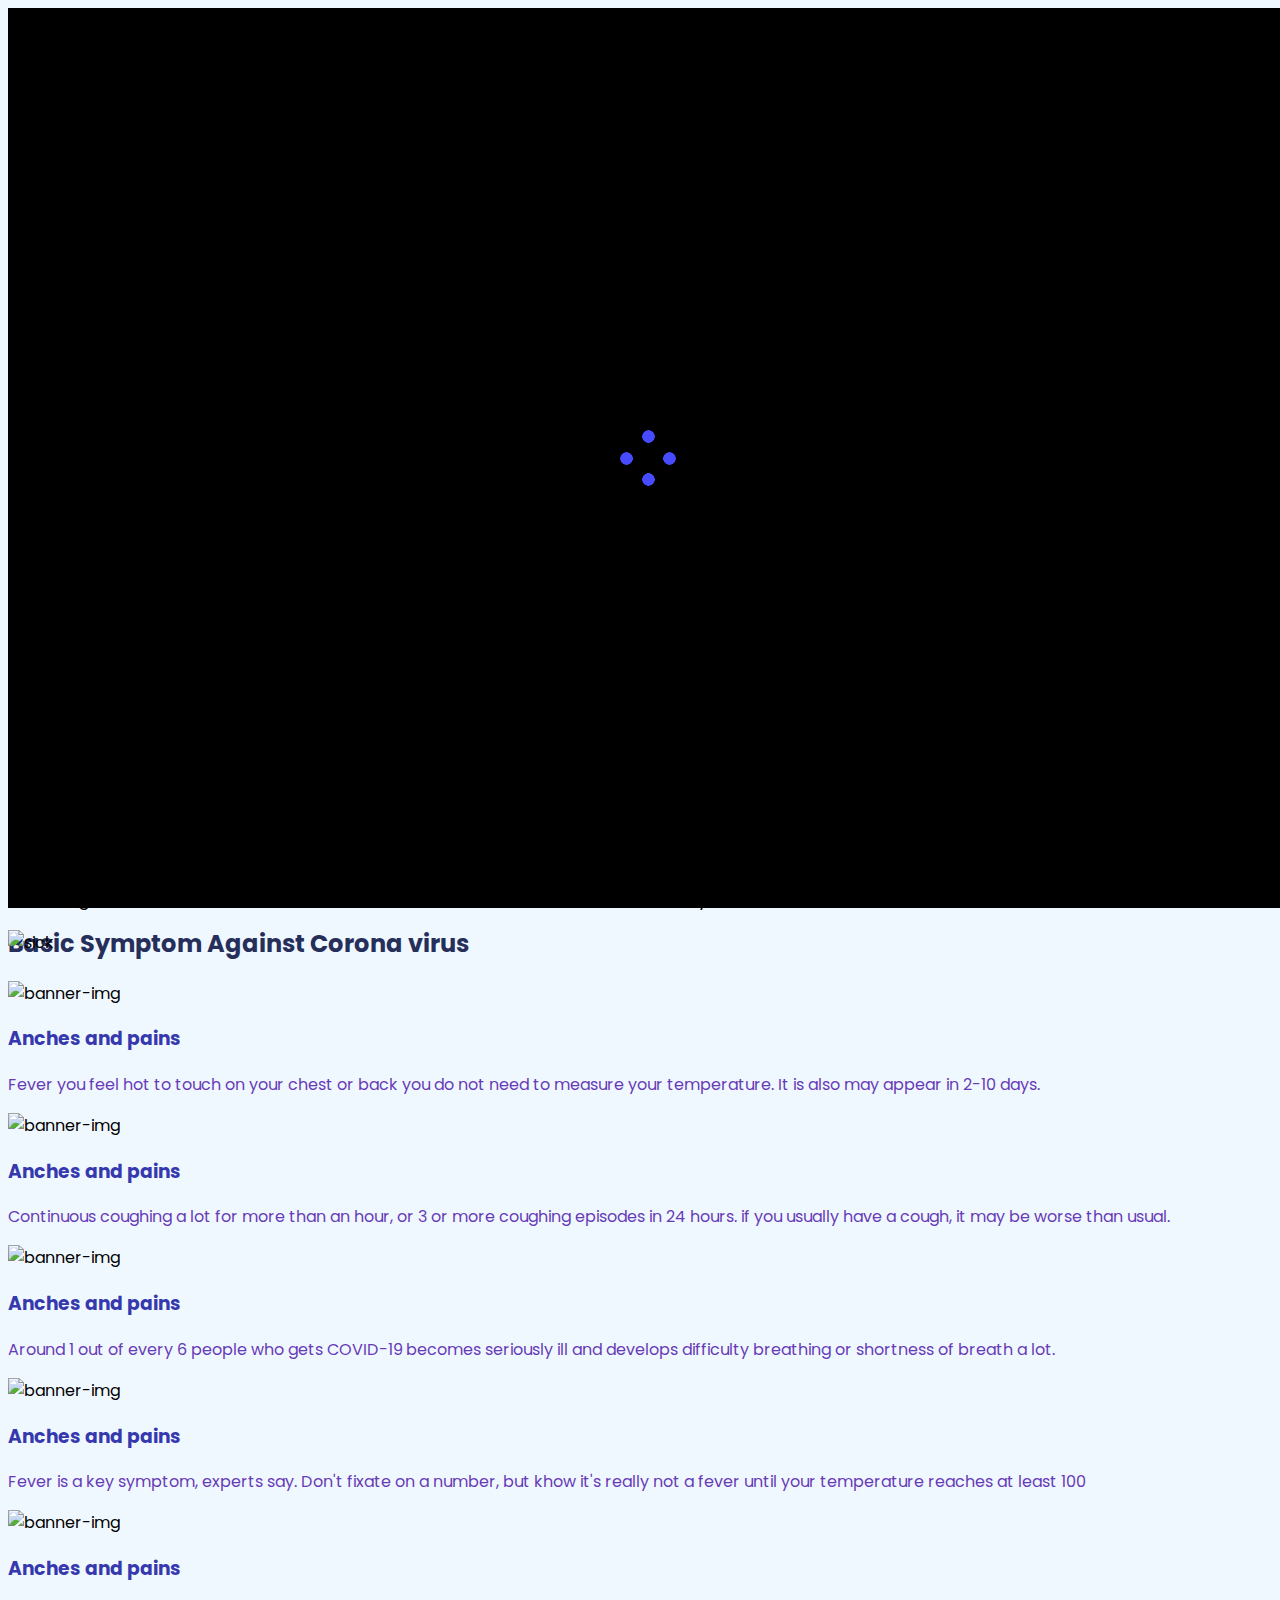
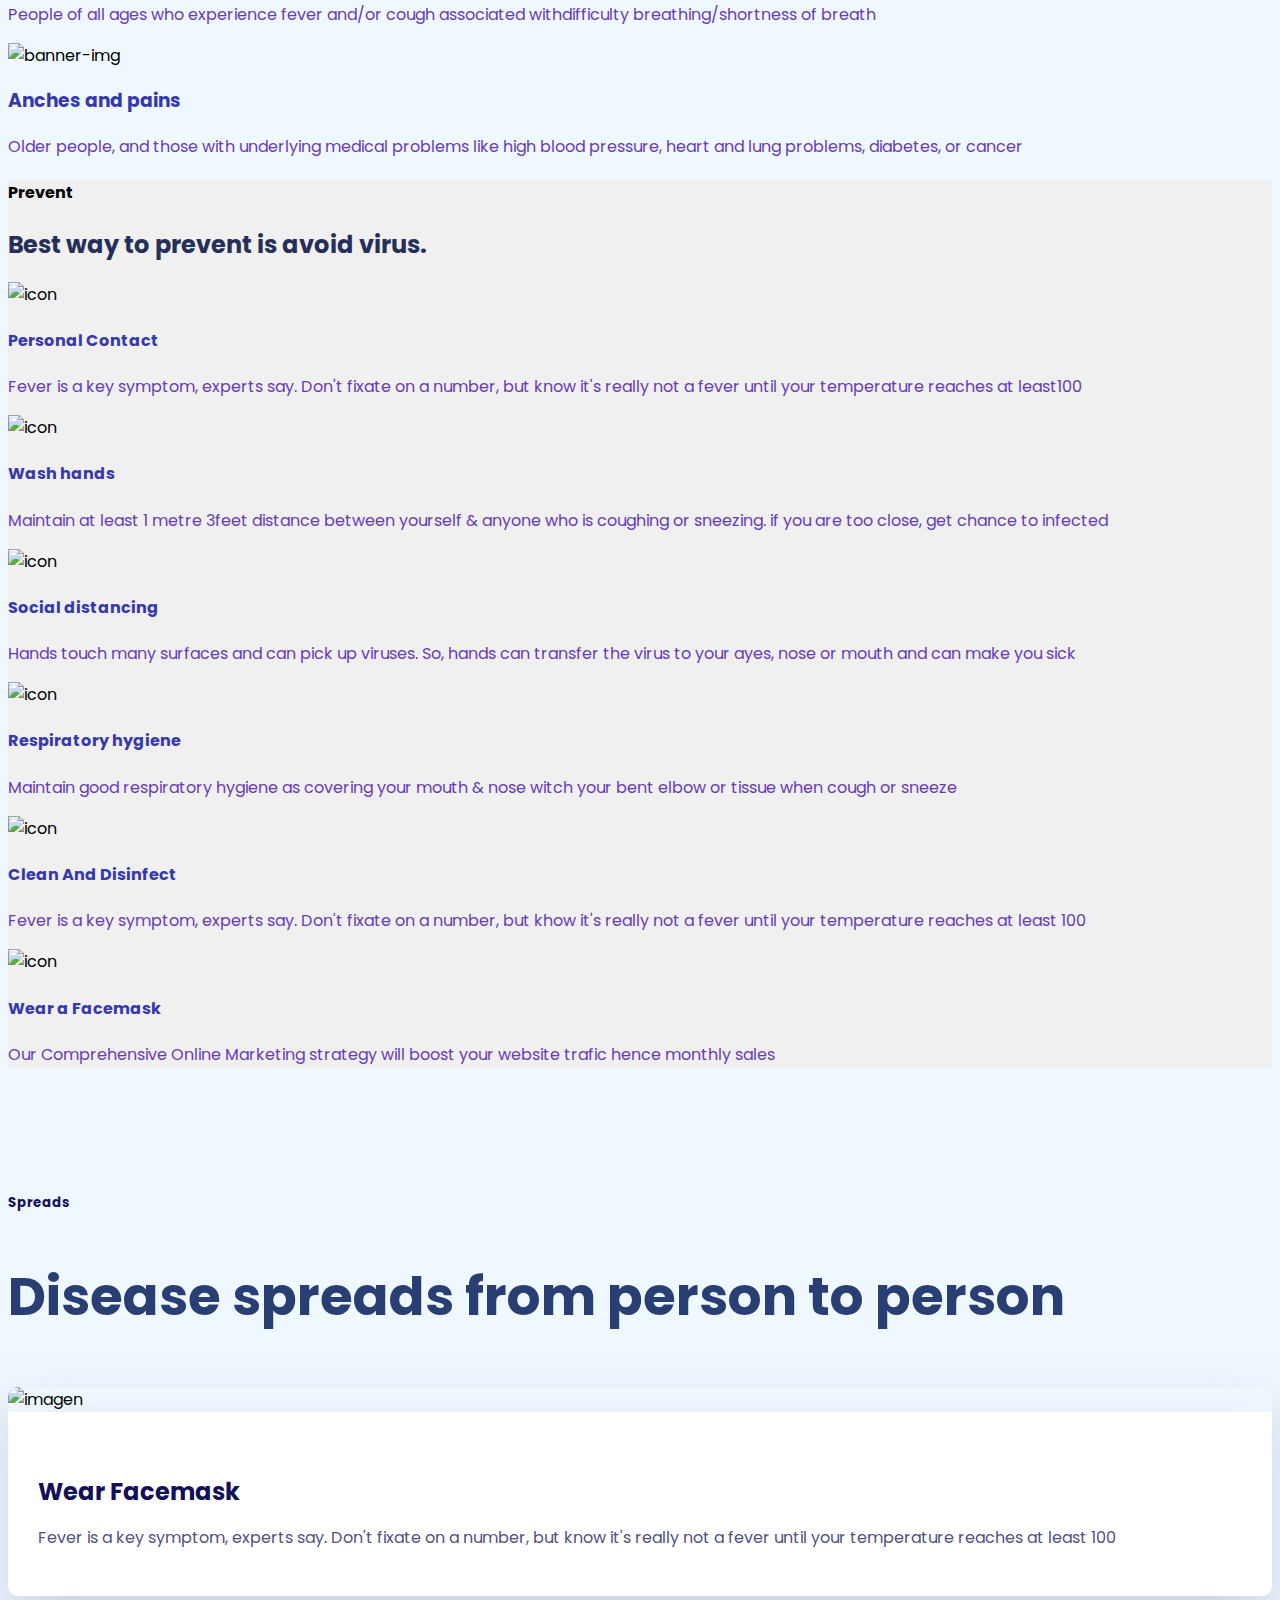
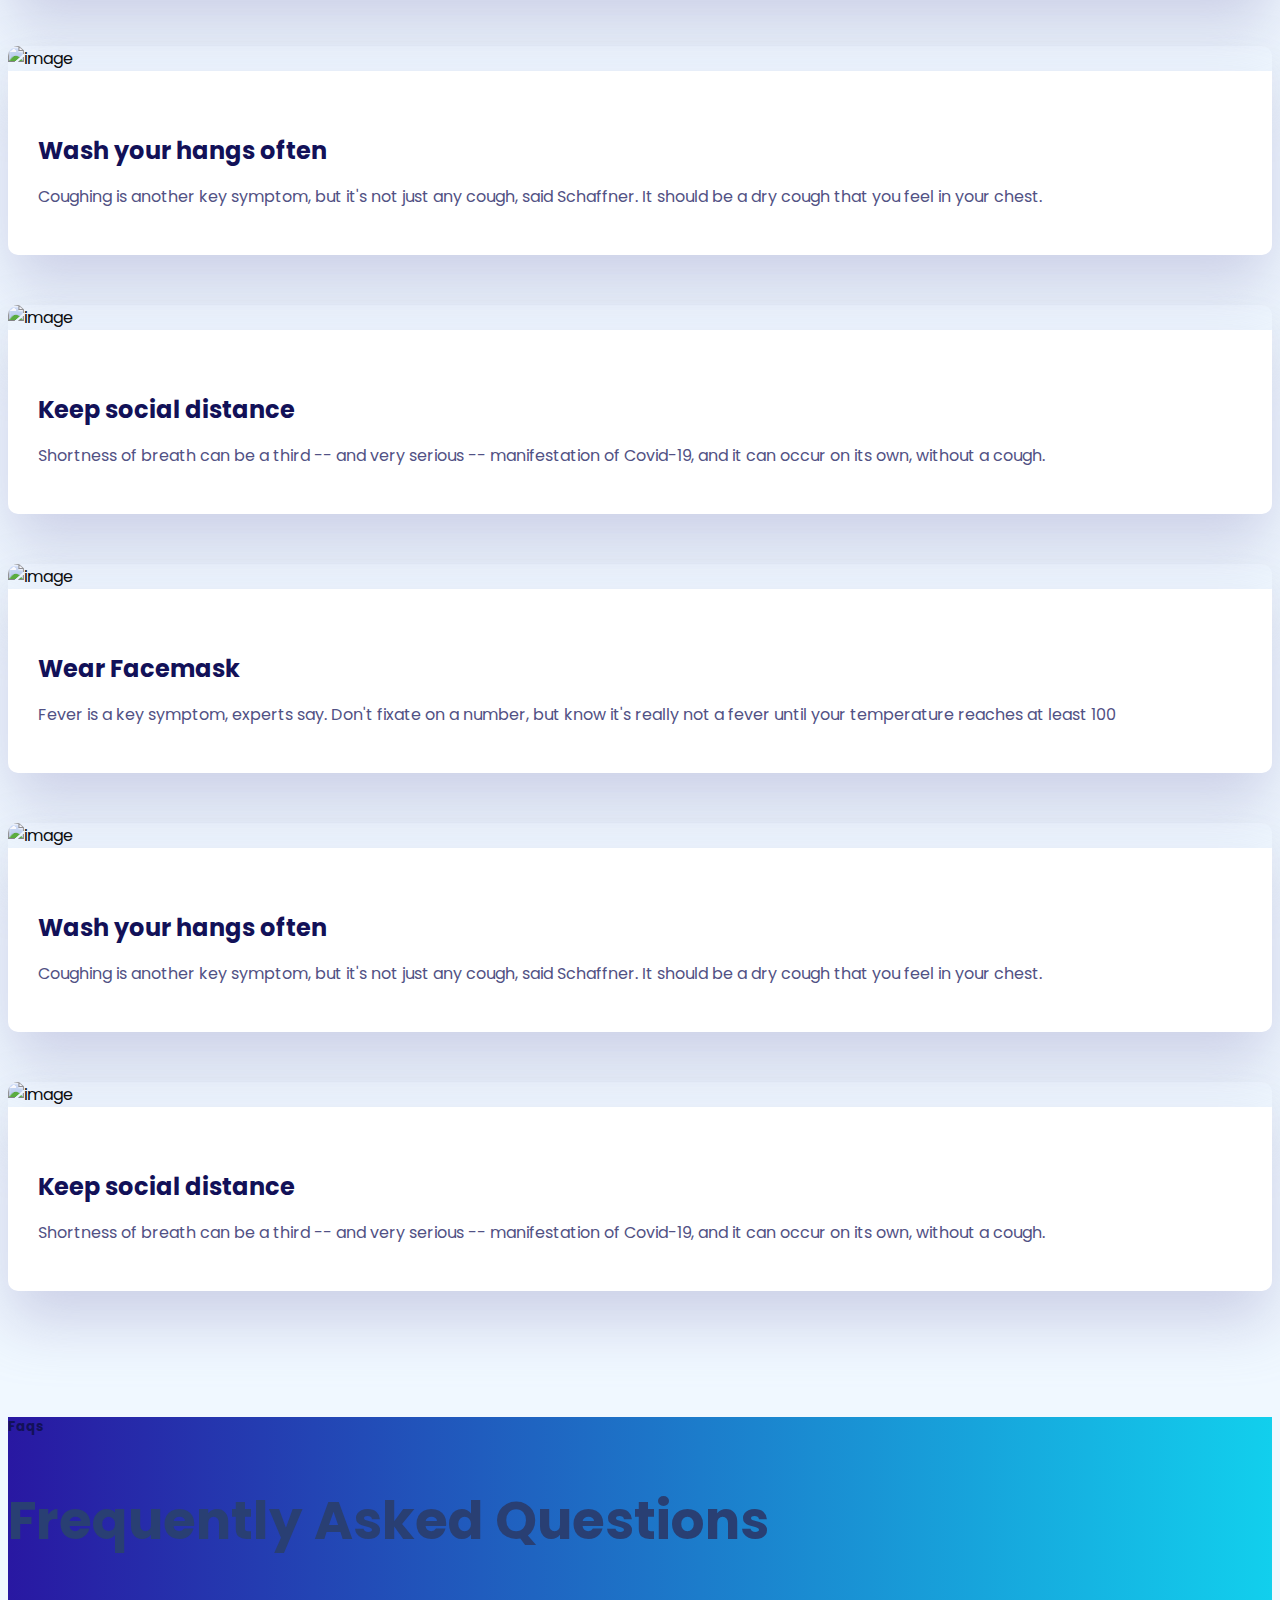
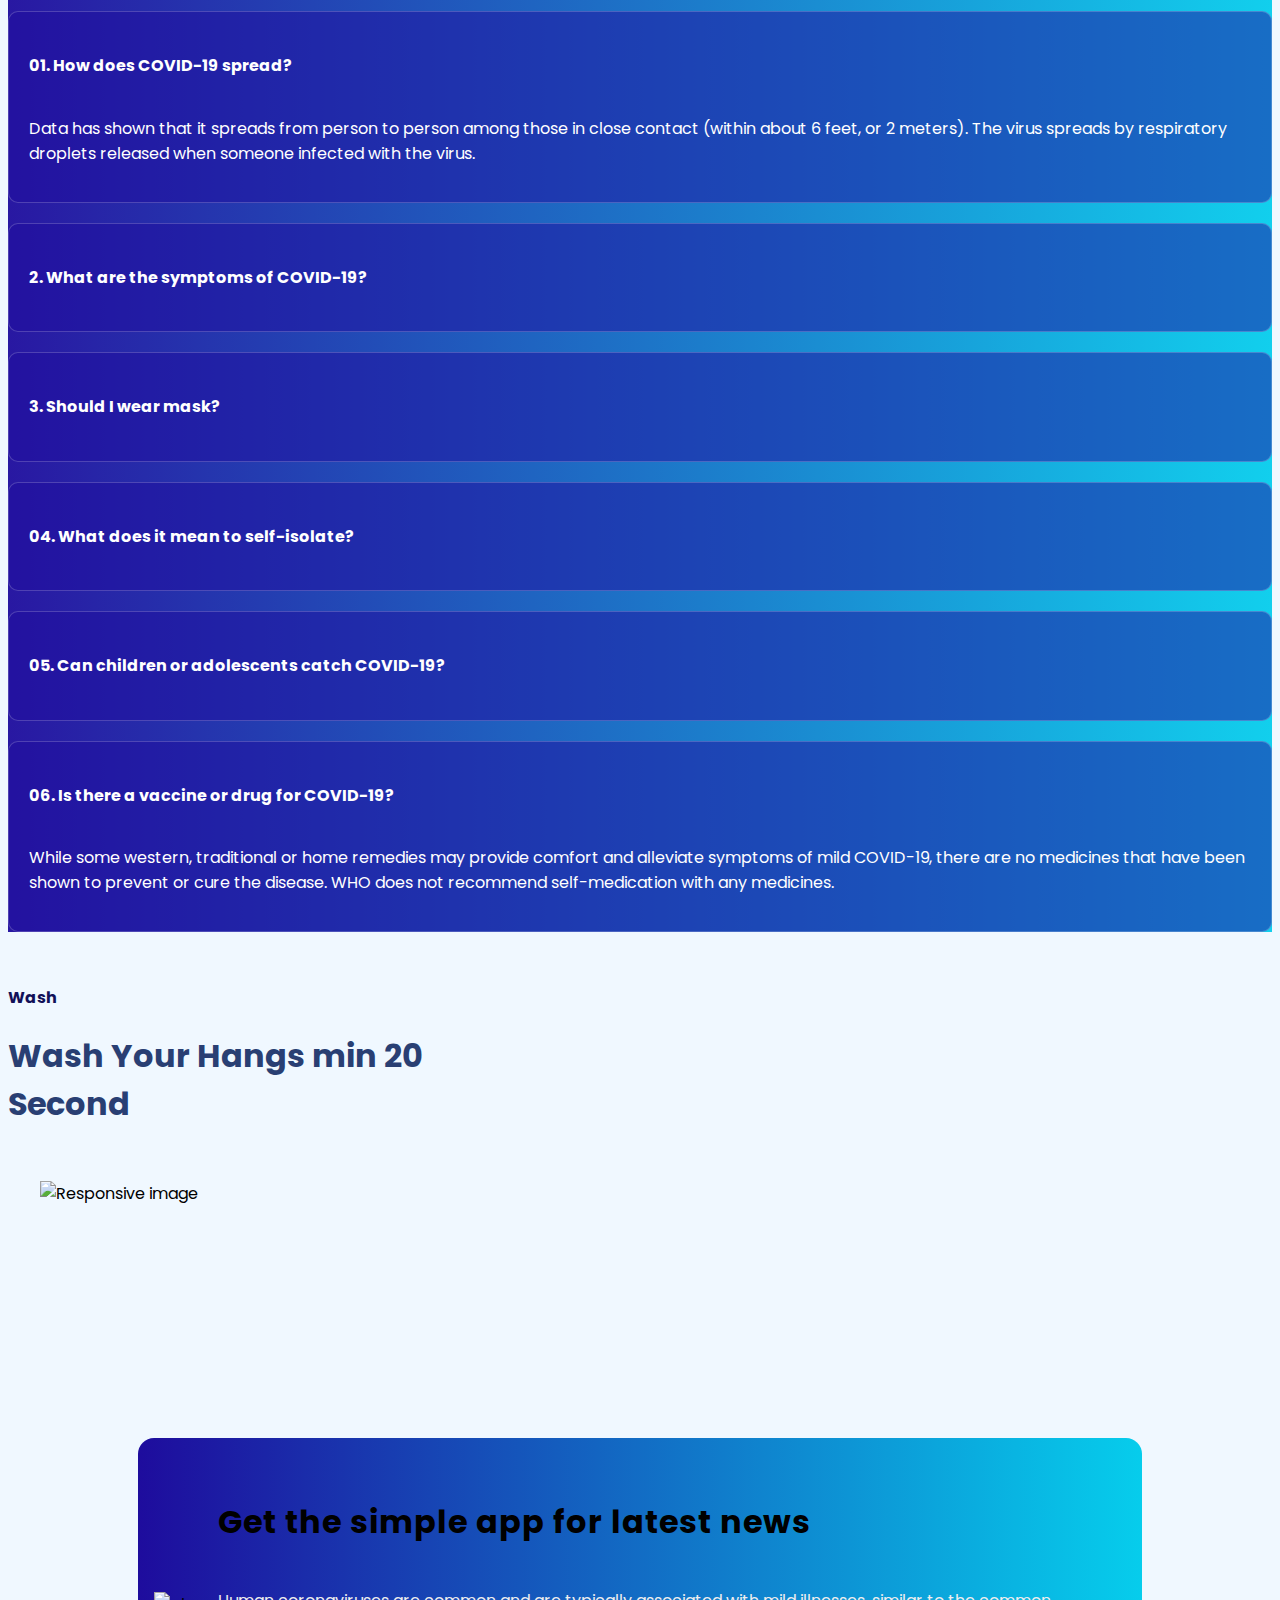
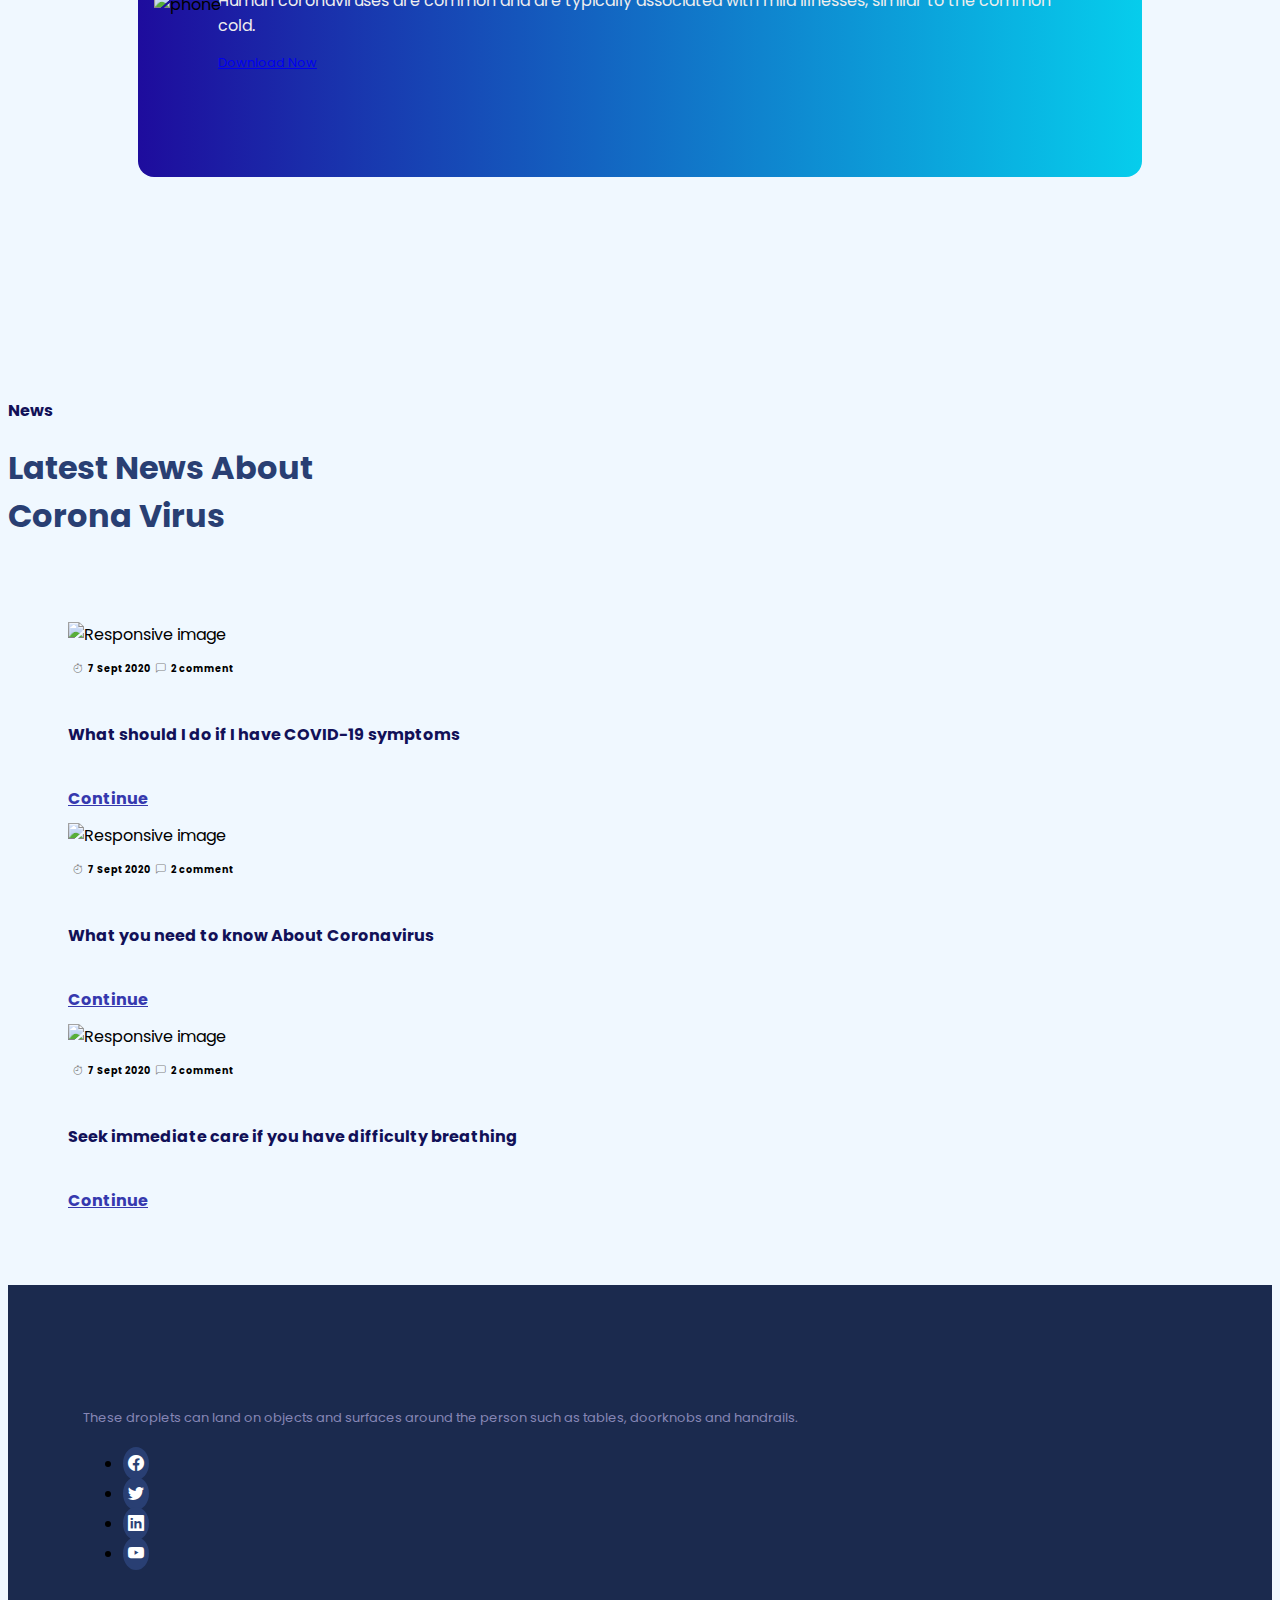
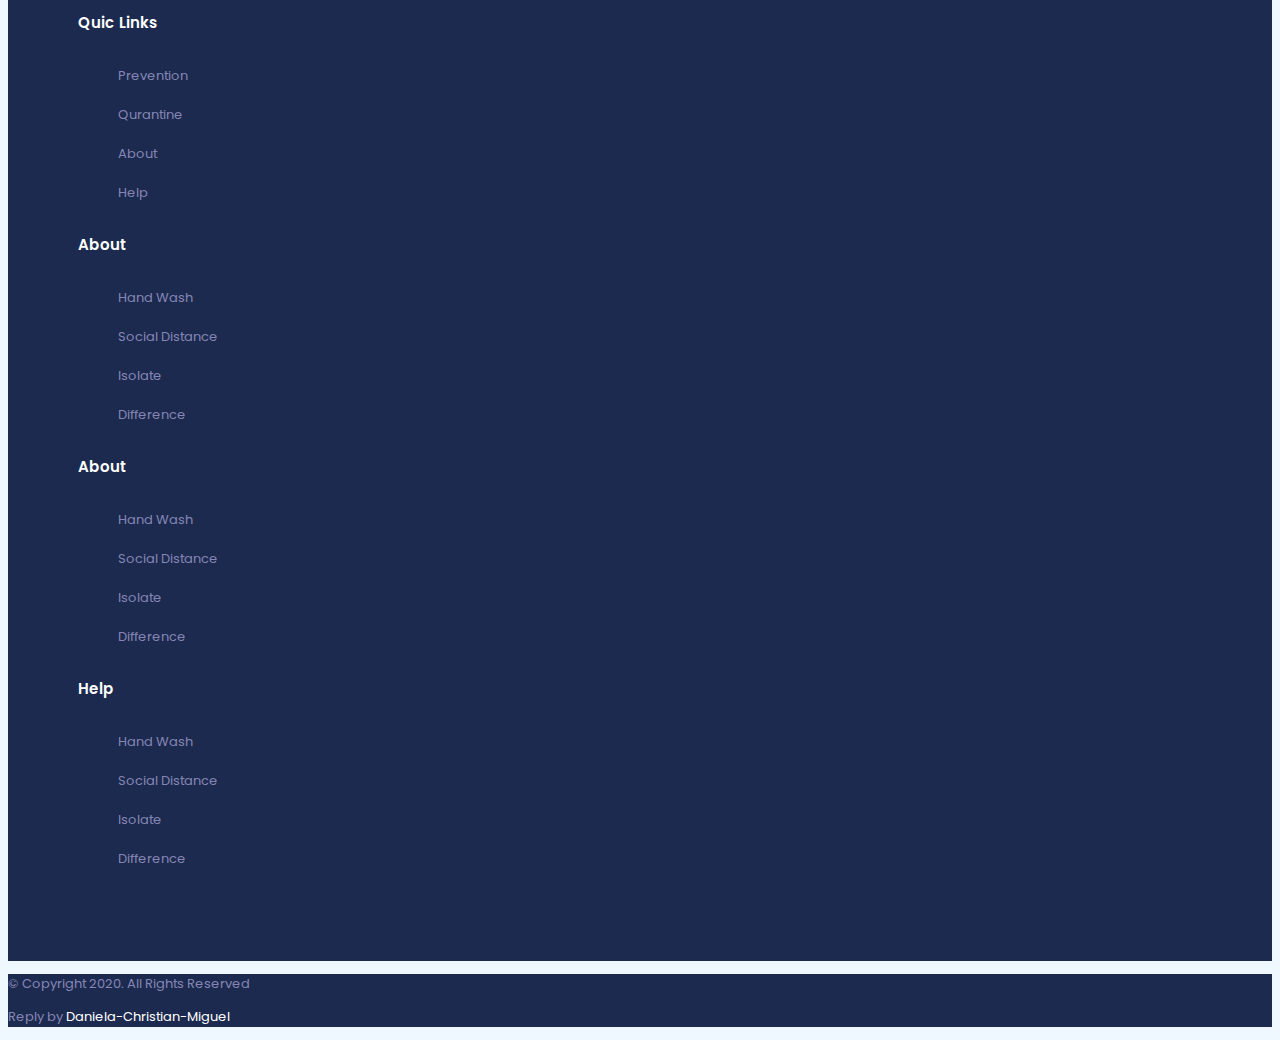
==== commit 5c79bd44: "Merge branch 'dev' of https://github.com/christianlazo2020/covimap into dev" ====
--- a/index.html
+++ b/index.html
@@ -1,6 +1,7 @@
 <!DOCTYPE html>
 <html lang="en">
-  <head>
+
+<head>
     <meta charset="UTF-8" />
     <meta http-equiv="X-UA-Compatible" content="IE=edge" />
     <meta name="viewport" content="width=device-width, initial-scale=1.0" />
@@ -8,103 +9,69 @@
 
     <!-- Boostrap cdn styles -->
     <link rel="stylesheet" href="sass/styles.scss">
-    <link
-      href="https://cdn.jsdelivr.net/npm/bootstrap@5.1.3/dist/css/bootstrap.min.css"
-      rel="stylesheet"
-      integrity="sha384-1BmE4kWBq78iYhFldvKuhfTAU6auU8tT94WrHftjDbrCEXSU1oBoqyl2QvZ6jIW3"
-      crossorigin="anonymous"
-    />
+    <link href="https://cdn.jsdelivr.net/npm/bootstrap@5.1.3/dist/css/bootstrap.min.css" rel="stylesheet" integrity="sha384-1BmE4kWBq78iYhFldvKuhfTAU6auU8tT94WrHftjDbrCEXSU1oBoqyl2QvZ6jIW3" crossorigin="anonymous" />
     <!-- Swiper Cdn Link -->
-    <link
-      rel="stylesheet"
-      href="https://unpkg.com/swiper@7/swiper-bundle.min.css"
-    />
+    <link rel="stylesheet" href="https://unpkg.com/swiper@7/swiper-bundle.min.css" />
     <!-- My Styles Css -->
     <link rel="stylesheet" href="./css/styles.css" />
     <!-- Icons Boostrap -->
     <link rel="stylesheet" href="https://cdn.jsdelivr.net/npm/bootstrap-icons@1.8.0/font/bootstrap-icons.css">
 
-  </head>
-  <body>
+</head>
+
+<body>
     <header>
-      
-    <!-- Font Awesome -->
-    <link
-      rel="stylesheet"
-      href="https://cdnjs.cloudflare.com/ajax/libs/font-awesome/6.0.0-beta3/css/all.min.css"
-      integrity="sha512-Fo3rlrZj/k7ujTnHg4CGR2D7kSs0v4LLanw2qksYuRlEzO+tcaEPQogQ0KaoGN26/zrn20ImR1DfuLWnOo7aBA=="
-      crossorigin="anonymous"
-      referrerpolicy="no-referrer"
-    />
-  </head>
-  <body>
-
-    <div class="loader" id="loader">
-      <div class="spinner"></div>
-    </div>
-    
-    <header class="header mb-5">
-      <div class="row">
-        <nav
-          class="navbar navbar-expand-lg navbar-dark p-3 fixed-top col-12"
-          id="mynav"
-        >
-          <div class="container">
-            <a href="./index.html" class="navbar-brand logo nav-item-text">
-              <img
-                class="rotate"
-                src="./images/coronavirus_white.png"
-                alt="covid"
-              />
-              <span class="fw-bold mysass nav-item-text">covimap</span></a
-            >
-
-            <button
-              class="navbar-toggler"
-              type="button"
-              data-bs-toggle="collapse"
-              data-bs-target="#mynav"
-              aria-controls="#mynav"
-              aria-expanded="false"
-              aria-label="Toogle navigation"
-            >
+
+        <!-- Font Awesome -->
+        <link rel="stylesheet" href="https://cdnjs.cloudflare.com/ajax/libs/font-awesome/6.0.0-beta3/css/all.min.css" integrity="sha512-Fo3rlrZj/k7ujTnHg4CGR2D7kSs0v4LLanw2qksYuRlEzO+tcaEPQogQ0KaoGN26/zrn20ImR1DfuLWnOo7aBA==" crossorigin="anonymous" referrerpolicy="no-referrer"
+        />
+        </head>
+
+        <body>
+
+            <div class="loader" id="loader">
+                <div class="spinner"></div>
+            </div>
+
+            <header class="header mb-5">
+                <div class="row">
+                    <nav class="navbar navbar-expand-lg navbar-dark p-3 fixed-top col-12" id="mynav">
+                        <div class="container">
+                            <a href="./index.html" class="navbar-brand logo nav-item-text">
+                                <img class="rotate" src="./images/coronavirus_white.png" alt="covid" />
+                                <span class="fw-bold mysass nav-item-text">covimap</span></a>
+
+                            <button class="navbar-toggler" type="button" data-bs-toggle="collapse" data-bs-target="#mynav" aria-controls="#mynav" aria-expanded="false" aria-label="Toogle navigation">
               <span class="navbar-toggler-icon text-dark"></span>
             </button>
-            <div class="collapse navbar-collapse" id="mynav">
-              <ul class="navbar-nav ms-auto">
-                <li class="nav-item dropdown me-4">
-                  <a
-                    class="nav-link dropdown-toggle text-white nav-item-text"
-                    data-bs-toggle="dropdown"
-                    href="#"
-                    role="button"
-                    aria-expanded="false"
-                    >Home</a
+                            <div class="collapse navbar-collapse" id="mynav">
+                                <ul class="navbar-nav ms-auto">
+                                    <li class="nav-item dropdown me-4">
+                                        <a class="nav-link dropdown-toggle text-white nav-item-text" data-bs-toggle="dropdown" href="#" role="button" aria-expanded="false">Home</a
                   >
                   <ul class="dropdown-menu">
                     <li>
                       <a class="dropdown-item" href="#"> Home One</a>
-                    </li>
-                    <li><a class="dropdown-item" href="#">Home Two</a></li>
-                    <li><a class="dropdown-item" href="#">Home Three</a></li>
-                    <li><a class="dropdown-item" href="#">Home Four</a></li>
-                    <li><a class="dropdown-item" href="#">Home Five</a></li>
-                    <li><a class="dropdown-item" href="#">Home Dark One</a></li>
-                    <li><a class="dropdown-item" href="#">Home Dark Two</a></li>
-                    <li>
-                      <a class="dropdown-item" href="#">Home Dark Three</a>
-                    </li>
-                    <li>
-                      <a class="dropdown-item" href="#">Home Dark Four</a>
-                    </li>
-                    <li>
-                      <a class="dropdown-item" href="#">Home Dark Five</a>
-                    </li>
-                  </ul>
-                </li>
-                <li class="nav-item me-4">
-                  <a class="nav-link text-white nav-item-text" href=""
-                    >Prevention</a
+                                    </li>
+                                    <li><a class="dropdown-item" href="#">Home Two</a></li>
+                                    <li><a class="dropdown-item" href="#">Home Three</a></li>
+                                    <li><a class="dropdown-item" href="#">Home Four</a></li>
+                                    <li><a class="dropdown-item" href="#">Home Five</a></li>
+                                    <li><a class="dropdown-item" href="#">Home Dark One</a></li>
+                                    <li><a class="dropdown-item" href="#">Home Dark Two</a></li>
+                                    <li>
+                                        <a class="dropdown-item" href="#">Home Dark Three</a>
+                                    </li>
+                                    <li>
+                                        <a class="dropdown-item" href="#">Home Dark Four</a>
+                                    </li>
+                                    <li>
+                                        <a class="dropdown-item" href="#">Home Dark Five</a>
+                                    </li>
+                                </ul>
+                                </li>
+                                <li class="nav-item me-4">
+                                    <a class="nav-link text-white nav-item-text" href="">Prevention</a
                   >
                 </li>
                 <li class="nav-item me-4">
@@ -123,26 +90,22 @@
                   >
                   <ul class="dropdown-menu">
                     <li><a class="dropdown-item" href="#">Hand Wash</a></li>
-                    <li>
-                      <a class="dropdown-item" href="#">Social Distance</a>
-                    </li>
-                    <li><a class="dropdown-item" href="#">Blog</a></li>
-                    <li><a class="dropdown-item" href="#">Blog Details</a></li>
-                  </ul>
-                </li>
-                <li class="nav-item me-4">
-                  <a class="nav-link text-white nav-item-text" href="#"
-                    >About</a
+                                <li>
+                                    <a class="dropdown-item" href="#">Social Distance</a>
+                                </li>
+                                <li><a class="dropdown-item" href="#">Blog</a></li>
+                                <li><a class="dropdown-item" href="#">Blog Details</a></li>
+                                </ul>
+                                </li>
+                                <li class="nav-item me-4">
+                                    <a class="nav-link text-white nav-item-text" href="#">About</a
                   >
                 </li>
                 <li class="nav-item me-4">
                   <a class="nav-link text-white nav-item-text" href="#">Help</a>
-                </li>
-                <li class="nav-item me-4">
-                  <a
-                    class="nav-link text-white btn bg-blue-primary btn-nav"
-                    href="./traker01.html"
-                    >Tracker</a
+                                </li>
+                                <li class="nav-item me-4">
+                                    <a class="nav-link text-white btn bg-blue-primary btn-nav" href="./traker01.html">Tracker</a
                   >
                 </li>
               </ul>
@@ -459,7 +422,8 @@
         <div class="row">
           <div class="col-xl-4 col-lg-4 col-md-6 has-animation">
             <div class="imagen">
-              <img src="images/p-1.jpg" alt="imagen" />
+              <img src="images/p-1.jpg" alt="imagen" class="
+              img" />
             </div>
             <div class="content">
               <h4 class="mb-4">Wear Facemask</h4>
@@ -472,7 +436,8 @@
           </div>
           <div class="col-xl-4 col-lg-4 col-md-6 has-animation" data-delay="50">
             <div class="imagen">
-              <img src="images/p-2.jpg" alt="image" />
+              <img src="images/p-2.jpg" alt="image" class="
+              img"/>
             </div>
             <div class="content">
               <h4 class="mb-4">Wash your hangs often</h4>
@@ -488,7 +453,8 @@
             data-delay="100"
           >
             <div class="imagen">
-              <img src="images/p-3.jpg" alt="image" />
+              <img src="images/p-3.jpg" alt="image" class="
+              img"/>
             </div>
             <div class="content">
               <h4 class="mb-4">Keep social distance</h4>
@@ -505,7 +471,8 @@
             data-delay="150"
           >
             <div class="imagen">
-              <img src="images/p-4.jpg" alt="image" />
+              <img src="images/p-4.jpg" alt="image" class="
+              img"/>
             </div>
             <div class="content">
               <h4 class="mb-4">Wear Facemask</h4>
@@ -521,7 +488,8 @@
             data-delay="200"
           >
             <div class="imagen">
-              <img src="images/p-5.jpg" alt="image" />
+              <img src="images/p-5.jpg" alt="image" class="
+              img"/>
             </div>
             <div class="content">
               <h4 class="mb-4">Wash your hangs often</h4>
@@ -537,7 +505,8 @@
             data-delay="250"
           >
             <div class="imagen">
-              <img src="images/p-6.jpg" alt="image" />
+              <img src="images/p-6.jpg" alt="image" class="
+              img"/>
             </div>
             <div class="content">
               <h4 class="mb-4">Keep social distance</h4>
@@ -588,185 +557,120 @@
                     >
                       01. How does COVID-19 spread?
                     </a>
-                  </h4>
-                </div>
-                <div id="">
-                  <div class="panel-body active" id="1">
-                    <p>
-                      Data has shown that it spreads from person to person among
-                      those in close contact (within about 6 feet, or 2 meters).
-                      The virus spreads by respiratory droplets released when
-                      someone infected with the virus.
-                    </p>
-                  </div>
-                </div>
-              </div>
-              <div data-panel="2" class="panel boton">
-                <div class="panel-heading" role="tab" id="headingTwo">
-                  <h4 class="panel-title">
-                    <a
-                      class="collapsed"
-                      role="button"
-                      data-toggle="collapse"
-                      data-parent="#accordion"
-                      href="#collapseTwo"
-                      aria-expanded="false"
-                      aria-controls="collapseTwo"
-                    >
+                                    </h4>
+                            </div>
+                            <div id="">
+                                <div class="panel-body active" id="1">
+                                    <p>
+                                        Data has shown that it spreads from person to person among those in close contact (within about 6 feet, or 2 meters). The virus spreads by respiratory droplets released when someone infected with the virus.
+                                    </p>
+                                </div>
+                            </div>
+                        </div>
+                        <div data-panel="2" class="panel boton">
+                            <div class="panel-heading" role="tab" id="headingTwo">
+                                <h4 class="panel-title">
+                                    <a class="collapsed" role="button" data-toggle="collapse" data-parent="#accordion" href="#collapseTwo" aria-expanded="false" aria-controls="collapseTwo">
                       2. What are the symptoms of COVID-19?
                     </a>
-                  </h4>
-                </div>
-                <div id="">
-                  <div class="panel-body" id="2">
-                    <p>
-                      Data has shown that it spreads from person to person among
-                      those in close contact (within about 6 feet, or 2 meters).
-                      The virus spreads by respiratory droplets released when
-                      someone infected with the virus.
-                    </p>
-                  </div>
-                </div>
-              </div>
-              <div data-panel="3" class="panel boton">
-                <div class="panel-heading" role="tab" id="headingThree">
-                  <h4 class="panel-title">
-                    <a
-                      class="collapsed"
-                      role="button"
-                      data-toggle="collapse"
-                      data-parent="#accordion"
-                      href="#collapseThree"
-                      aria-expanded="false"
-                      aria-controls="collapseThree"
-                    >
+                                </h4>
+                            </div>
+                            <div id="">
+                                <div class="panel-body" id="2">
+                                    <p>
+                                        Data has shown that it spreads from person to person among those in close contact (within about 6 feet, or 2 meters). The virus spreads by respiratory droplets released when someone infected with the virus.
+                                    </p>
+                                </div>
+                            </div>
+                        </div>
+                        <div data-panel="3" class="panel boton">
+                            <div class="panel-heading" role="tab" id="headingThree">
+                                <h4 class="panel-title">
+                                    <a class="collapsed" role="button" data-toggle="collapse" data-parent="#accordion" href="#collapseThree" aria-expanded="false" aria-controls="collapseThree">
                       3. Should I wear mask?
                     </a>
-                  </h4>
+                                </h4>
+                            </div>
+                            <div>
+                                <div class="panel-body" id="3">
+                                    <p>
+                                        Data has shown that it spreads from person to person among those in close contact (within about 6 feet, or 2 meters). The virus spreads by respiratory droplets released when someone infected with the virus.
+                                    </p>
+                                </div>
+                            </div>
+                        </div>
                 </div>
-                <div>
-                  <div class="panel-body" id="3">
-                    <p>
-                      Data has shown that it spreads from person to person among
-                      those in close contact (within about 6 feet, or 2 meters).
-                      The virus spreads by respiratory droplets released when
-                      someone infected with the virus.
-                    </p>
-                  </div>
                 </div>
-              </div>
-            </div>
-          </div>
-
-          <div class="col-lg-6 has-animation" data-delay="50">
-            <div
-              class="panel-group"
-              id="accordion1"
-              role="tablist"
-              aria-multiselectable="true"
-            >
-              <div data-panel="4" class="panel boton">
-                <div class="panel-heading" role="tab" id="headingFour">
-                  <h4 class="panel-title">
-                    <a
-                      role="button"
-                      data-toggle="collapse"
-                      data-parent="#accordion1"
-                      href="#collapseFour"
-                      aria-expanded="true"
-                      aria-controls="collapseFour"
-                    >
+
+                <div class="col-lg-6 has-animation" data-delay="50">
+                    <div class="panel-group" id="accordion1" role="tablist" aria-multiselectable="true">
+                        <div data-panel="4" class="panel boton">
+                            <div class="panel-heading" role="tab" id="headingFour">
+                                <h4 class="panel-title">
+                                    <a role="button" data-toggle="collapse" data-parent="#accordion1" href="#collapseFour" aria-expanded="true" aria-controls="collapseFour">
                       04. What does it mean to self-isolate?
                     </a>
-                  </h4>
-                </div>
-                <div>
-                  <div class="panel-body" id="4">
-                    <p>
-                      Self-isolation is when a person who is experiencing fever,
-                      cough or other COVID-19 symptoms stays at home and does
-                      not go to work, school or public places. This can be
-                      voluntarily or based on his/her health care provider’s
-                      recommendation.
-                    </p>
-                  </div>
-                </div>
-              </div>
-              <div data-panel="5" class="panel boton">
-                <div class="panel-heading" role="tab" id="headingFive">
-                  <h4 class="panel-title">
-                    <a
-                      class="collapsed"
-                      role="button"
-                      data-toggle="collapse"
-                      data-parent="#accordion1"
-                      href="#collapseFive"
-                      aria-expanded="false"
-                      aria-controls="collapseFive"
-                    >
+                                </h4>
+                            </div>
+                            <div>
+                                <div class="panel-body" id="4">
+                                    <p>
+                                        Self-isolation is when a person who is experiencing fever, cough or other COVID-19 symptoms stays at home and does not go to work, school or public places. This can be voluntarily or based on his/her health care provider’s recommendation.
+                                    </p>
+                                </div>
+                            </div>
+                        </div>
+                        <div data-panel="5" class="panel boton">
+                            <div class="panel-heading" role="tab" id="headingFive">
+                                <h4 class="panel-title">
+                                    <a class="collapsed" role="button" data-toggle="collapse" data-parent="#accordion1" href="#collapseFive" aria-expanded="false" aria-controls="collapseFive">
                       05. Can children or adolescents catch COVID-19?
                     </a>
-                  </h4>
-                </div>
-                <div>
-                  <div class="panel-body" id="5">
-                    <p>
-                      Children and adults should follow the same guidance on
-                      self-quarantine and self-isolation if there is a risk they
-                      have been exposed or are showing symptoms. It is
-                      particularly important that children avoid contact with
-                      older people.
-                    </p>
-                  </div>
-                </div>
-              </div>
-              <div data-panel="6" class="panel boton">
-                <div class="panel-heading" role="tab" id="headingSix">
-                  <h4 class="panel-title">
-                    <a
-                      class="collapsed"
-                      role="button"
-                      data-toggle="collapse"
-                      data-parent="#accordion1"
-                      href="#collapseSix"
-                      aria-expanded="false"
-                      aria-controls="collapseSix"
-                    >
+                                </h4>
+                            </div>
+                            <div>
+                                <div class="panel-body" id="5">
+                                    <p>
+                                        Children and adults should follow the same guidance on self-quarantine and self-isolation if there is a risk they have been exposed or are showing symptoms. It is particularly important that children avoid contact with older people.
+                                    </p>
+                                </div>
+                            </div>
+                        </div>
+                        <div data-panel="6" class="panel boton">
+                            <div class="panel-heading" role="tab" id="headingSix">
+                                <h4 class="panel-title">
+                                    <a class="collapsed" role="button" data-toggle="collapse" data-parent="#accordion1" href="#collapseSix" aria-expanded="false" aria-controls="collapseSix">
                       06. Is there a vaccine or drug for COVID-19?
                     </a>
-                  </h4>
+                                </h4>
+                            </div>
+                            <div>
+                                <div class="panel-body active" id="6">
+                                    <p>
+                                        While some western, traditional or home remedies may provide comfort and alleviate symptoms of mild COVID-19, there are no medicines that have been shown to prevent or cure the disease. WHO does not recommend self-medication with any medicines.
+                                    </p>
+                                </div>
+                            </div>
+                        </div>
+                    </div>
                 </div>
-                <div>
-                  <div class="panel-body active" id="6">
-                    <p>
-                      While some western, traditional or home remedies may
-                      provide comfort and alleviate symptoms of mild COVID-19,
-                      there are no medicines that have been shown to prevent or
-                      cure the disease. WHO does not recommend self-medication
-                      with any medicines.
-                    </p>
-                  </div>
                 </div>
-              </div>
-            </div>
-          </div>
-        </div>
-      </div>
-    </section>
-    <!-- Section Faqs end -->
-
-    <!-- Section Wash start -->
-    <section>
-     <div class="container">
-
-      <div class="">
-        <h4 class="title_wash text-center fw-bold">Wash</h4>
-        <h1 class="subtitle_wash text-center fw-bold display-3">Wash Your Hangs min 20 <br> Second</h1>
-      </div>
-
-      <div class="img_wash text-center"><img src="images/wash.png" class="img-fluid" alt="Responsive image"></div>
-     </div>
-    </section>
+                </div>
+                </section>
+                <!-- Section Faqs end -->
+
+                <!-- Section Wash start -->
+                <section>
+                    <div class="container">
+
+                        <div class="">
+                            <h4 class="title_wash text-center fw-bold">Wash</h4>
+                            <h1 class="subtitle_wash text-center fw-bold display-3">Wash Your Hangs min 20 <br> Second</h1>
+                        </div>
+
+                        <div class="img_wash text-center"><img src="images/wash.png" class="img-fluid" alt="Responsive image"></div>
+                    </div>
+                </section>
 
 
 
@@ -778,163 +682,175 @@
                       <div class="col-sm-12 col-md-7 app-wrap-content align-items-center justify-content-center">
                           <h1 class="text-white has-animation" data-delay="0">Get the simple app for latest news</h1>
                           <p class="has-animation" data-delay="50">Human coronaviruses are common and are typically associated with mild illnesses, similar to the common cold.</p>
-                          <a href="#" class="btn btn-primary btn-lg mt-3 bg-white has-animation" data-delay="100">Download Now</a>
+                          <div class="container_btn">
+                          <a href="#" class="btn btn-lg mt-3 bg-white has-animation" data-delay="100">Download Now</a>
+                         </div>
+                        </div>
+                      <div class="container_phone">
+                      <img src="images/phone-1.png" alt="phone" class="img-phone img-fluid" data-delay="">                            
                       </div>
-                      <img src="images/phone-1.png" alt="phone" class="img-phone img-fluid" data-delay="">                            
-                  </div>
+                    </div>
               </div>
           </div>
       </div>
   </div>
     <!-- Section Wash Ends-->
 
-    <!-- Section News start -->
- 
-    <div class="container">
-      <h4 class="title_news text-center fw-bold">News</h4>
-      <h1 class="subtitle_news text-center fw-bold display-3">Latest News About<br>Corona Virus</h1>
-    </div>
-
-  <div class="container">
-    <div class="section_news row row-cols-1 row-cols-md-3 g-4">
-      <div class="col">
-        <div class="card">
-          <img src="images/blog-1.jpg" class="card-img-top img-fluid" alt="Responsive image">
-          <div class="card-body">
-            <ul class="post-meta">
-              <li class="item_new"><i class="bi bi-stopwatch"></i> 8 Sept 2020</li>
-              <li class="item_new"><i class="bi bi-chat-left"></i>20 Comment</li> 
-          </ul>
-          <h3 class="parrafo_news">What should I do if I have COVID-19 symptoms</h3>
-          <a class="item_news" href="#">Continue</a>
-          </div>
-
-        </div>
-      </div>
-      <div class="col">
-        <div class="card">
-          <img src="images/blog-3.jpg" class="card-img-top img-fluid" alt="Responsive image">
-          <div class="card-body">
-            <ul class="post-meta">
-              <li class="item_new"><i class="bi bi-stopwatch"></i> 7 Sept 2020</li>
-              <li class="item_new"><i class="bi bi-chat-left"></i>2 Comment</li> 
-          </ul>
-          <h3 class="parrafo_news">What you need to know About Coronavirus</h3>
-          <a class="item_news" href="#">Continue</a>
-          </div>
-        </div>
-      </div>
-      <div class="col">
-        <div class="card">
-          <img src="images/blog-2.jpg" class="card-img-top img-fluid" alt="Responsive image">
-          <div class="card-body">
-            <ul class="post-meta">
-              <li class="item_new"><i class="bi bi-stopwatch"></i> 9 Sept 2020</li>
-              <li class="item_new"><i class="bi bi-chat-left"></i>2 Comment</li> 
-          </ul>
-          <h3 class="parrafo_news">Seek immediate care if you have difficulty breathing</h3>
-          <a class="item_news" href="#">Continue</a>
-          </div>
-        </div>
-      </div>
-    </div>
-  </div>
-    <!-- Section News End -->
-
-    <!-- Section Footer Start -->
-    <div class="footer-wraper padding-100">
-      <div class="container">
-        <div class="row">
-          <div class="col-xl-4 col-lg-4 col-md-12 col-sm-8">
-            <div class="bottom-logo">
-                <img class="pb-3" src="images/logo-white.png" alt="">
-                <p class="parrafo_footer">These droplets can land on objects and surfaces around the person such as tables, doorknobs and handrails.</p>
-                <ul class="social-share list-inline mb-4">
-                    <li class="list-inline-item"><a href="#"><i class="bi bi-facebook"></i></a></li>
-                    <li class="list-inline-item"><a href="#"><i class="bi bi-twitter"></i></a></li>
-                    <li class="list-inline-item"><a href="#"><i class="bi bi-linkedin"></i></a></li>
-                    <li class="list-inline-item"><a href="#"><i class="bi bi-youtube"></i></a></li>
-                </ul>
-            </div>
-          </div>
-
-          <div class="col-xl-2 col-lg-2 col-md-3 col-sm-4 col-6">
-            <div class="bottom-widget">
-                <h4 class="widget-title">Quic Links</h4>
-                <ul>
-                    <li><a href="#">Prevention</a></li>
-                    <li><a href="#">Qurantine</a></li>
-                    <li><a href="#">About</a></li>
-                    <li><a href="#">Help</a></li>
-                </ul>
-            </div>
-        </div>
-
-        <div class="col-xl-2 col-lg-2 col-md-3 col-sm-4 col-6">
-          <div class="bottom-widget">
-              <h4 class="widget-title">About</h4>
-              <ul>
-                  <li><a href="#">Hand Wash</a></li>
-                  <li><a href="#">Social Distance</a></li>
-                  <li><a href="#">Isolate</a></li>
-                  <li><a href="#">Difference</a></li>
-              </ul>
-          </div>
-      </div>
-
-
-      <div class="col-xl-2 col-lg-2 col-md-3 col-sm-4 col-6">
-        <div class="bottom-widget">
-            <h4 class="widget-title">About</h4>
-            <ul>
-                <li><a href="#">Hand Wash</a></li>
-                <li><a href="#">Social Distance</a></li>
-                <li><a href="#">Isolate</a></li>
-                <li><a href="#">Difference</a></li>
-            </ul>
-        </div>
-    </div>
-
-
-    <div class="col-xl-2 col-lg-2 col-md-3 col-sm-4 col-6">
-      <div class="bottom-widget">
-          <h4 class="widget-title">Help</h4>
-          <ul>
-              <li><a href="#">Hand Wash</a></li>
-              <li><a href="#">Social Distance</a></li>
-              <li><a href="#">Isolate</a></li>
-              <li><a href="#">Difference</a></li>
-          </ul>
-      </div>
-  </div>
-        </div>
-
-      </div>
-    </div>
-
-
-    <div class="lower-footer">
-      <div class="container">
-          <div class="row">
-              <div class="col-xl-6 col-lg-6 col-md-6 col-sm-6 col-12">
-                  <div class="copyright">
-                      <p>© Copyright 2020. All Rights Reserved</p>
-                  </div>
-              </div>
-              <div class="col-xl-6 col-lg-6 col-md-6 col-sm-6">
-                  <div class="copyright float-right">
-                     <p>Reply by <span>Daniela-Christian-Miguel</span></p>
-                  </div>
-              </div>
-          </div>
-
-
-      </div>
-  </div>
-    <!-- Section Footer Ends -->
-
-    <!-- Sections new Banner 02 -->
-    <!-- <section class="news bg-dark">
+                <!-- Section Wash Ends-->
+
+                <!-- Section News start -->
+
+                <div class="container">
+                    <h4 class="title_news text-center fw-bold">News</h4>
+                    <h1 class="subtitle_news text-center fw-bold display-3">Latest News About<br>Corona Virus</h1>
+                </div>
+
+                <div class="container">
+                    <div class="section_news row row-cols-1 row-cols-md-3 g-4">
+                      <div class="col">
+                        <div class="card">
+                          <img src="images/blog-1.jpg" class="card-img-top img-fluid" alt="Responsive image">
+                          <div class="card-body">
+                            <h2 class="text_track"> <i class="bi bi-stopwatch"></i>7 Sept 2020</h2>
+                            <h2 class="text_track"><i class="bi bi-chat-left"></i>2 comment</h2>
+                            <br>
+                            <h3 class="parrafo_track">What should I do if I have COVID-19 symptoms</h3>
+                            <a class="item_news" href="#">Continue</a>
+                          </div>
+                        </div>
+                      </div>
+
+                      <div class="col">
+                        <div class="card">
+                          <img src="images/blog-3.jpg" class="card-img-top img-fluid" alt="Responsive image">
+                          <div class="card-body">
+                            <h2 class="text_track"> <i class="bi bi-stopwatch"></i>7 Sept 2020</h2>
+                            <h2 class="text_track"><i class="bi bi-chat-left"></i>2 comment</h2>
+                            <br>
+                            <h3 class="parrafo_track">What you need to know About Coronavirus</h3>
+                            <a class="item_news" href="#">Continue</a>
+                          </div>
+                        </div>
+                      </div>
+
+
+                      <div class="col">
+                        <div class="card">
+                          <img src="images/blog-2.jpg" class="card-img-top img-fluid" alt="Responsive image">
+                          <div class="card-body">
+                            <h2 class="text_track"> <i class="bi bi-stopwatch"></i>7 Sept 2020</h2>
+                            <h2 class="text_track"><i class="bi bi-chat-left"></i>2 comment</h2>
+                            <br>
+                            <h3 class="parrafo_track">Seek immediate care if you have difficulty breathing</h3>
+                            <a class="item_news" href="#">Continue</a>
+                          </div>
+                        </div>
+                      </div>
+
+                
+
+                    
+
+                    </div>
+                </div>
+                   
+     
+                <!-- Section News End -->
+
+                <!-- Section Footer Start -->
+                <div class="footer-wraper padding-100">
+                    <div class="container">
+                        <div class="row">
+                            <div class="col-xl-4 col-lg-4 col-md-12 col-sm-8">
+                                <div class="bottom-logo">
+                                    <img class="pb-3" src="images/logo-white.png" alt="">
+                                    <p class="parrafo_footer">These droplets can land on objects and surfaces around the person such as tables, doorknobs and handrails.</p>
+                                    <ul class="social-share list-inline mb-4">
+                                        <li class="list-inline-item"><a href="#"><i class="bi bi-facebook"></i></a></li>
+                                        <li class="list-inline-item"><a href="#"><i class="bi bi-twitter"></i></a></li>
+                                        <li class="list-inline-item"><a href="#"><i class="bi bi-linkedin"></i></a></li>
+                                        <li class="list-inline-item"><a href="#"><i class="bi bi-youtube"></i></a></li>
+                                    </ul>
+                                </div>
+                            </div>
+
+                            <div class="col-xl-2 col-lg-2 col-md-3 col-sm-4 col-6">
+                                <div class="bottom-widget">
+                                    <h4 class="widget-title">Quic Links</h4>
+                                    <ul>
+                                        <li><a href="#">Prevention</a></li>
+                                        <li><a href="#">Qurantine</a></li>
+                                        <li><a href="#">About</a></li>
+                                        <li><a href="#">Help</a></li>
+                                    </ul>
+                                </div>
+                            </div>
+
+                            <div class="col-xl-2 col-lg-2 col-md-3 col-sm-4 col-6">
+                                <div class="bottom-widget">
+                                    <h4 class="widget-title">About</h4>
+                                    <ul>
+                                        <li><a href="#">Hand Wash</a></li>
+                                        <li><a href="#">Social Distance</a></li>
+                                        <li><a href="#">Isolate</a></li>
+                                        <li><a href="#">Difference</a></li>
+                                    </ul>
+                                </div>
+                            </div>
+
+
+                            <div class="col-xl-2 col-lg-2 col-md-3 col-sm-4 col-6">
+                                <div class="bottom-widget">
+                                    <h4 class="widget-title">About</h4>
+                                    <ul>
+                                        <li><a href="#">Hand Wash</a></li>
+                                        <li><a href="#">Social Distance</a></li>
+                                        <li><a href="#">Isolate</a></li>
+                                        <li><a href="#">Difference</a></li>
+                                    </ul>
+                                </div>
+                            </div>
+
+
+                            <div class="col-xl-2 col-lg-2 col-md-3 col-sm-4 col-6">
+                                <div class="bottom-widget">
+                                    <h4 class="widget-title">Help</h4>
+                                    <ul>
+                                        <li><a href="#">Hand Wash</a></li>
+                                        <li><a href="#">Social Distance</a></li>
+                                        <li><a href="#">Isolate</a></li>
+                                        <li><a href="#">Difference</a></li>
+                                    </ul>
+                                </div>
+                            </div>
+                        </div>
+
+                    </div>
+                </div>
+
+
+                <div class="lower-footer">
+                    <div class="container">
+                        <div class="row">
+                            <div class="col-xl-6 col-lg-6 col-md-6 col-sm-6 col-12">
+                                <div class="copyright">
+                                    <p>© Copyright 2020. All Rights Reserved</p>
+                                </div>
+                            </div>
+                            <div class="col-xl-6 col-lg-6 col-md-6 col-sm-6">
+                                <div class="copyright float-right">
+                                    <p>Reply by <span>Daniela-Christian-Miguel</span></p>
+                                </div>
+                            </div>
+                        </div>
+
+
+                    </div>
+                </div>
+                <!-- Section Footer Ends -->
+
+                <!-- Sections new Banner 02 -->
+                <!-- <section class="news bg-dark">
       <div class="mycontainer mt-5 row">
         <div class="col-12 col-md-4 col-lg-12 row mb-5 mt-5">
           <div
@@ -1009,19 +925,16 @@
         </div>
       </div>
     </section> -->
-    <!-- Sections new Banner 02 -->
-    <!-- Script Local -->
-    <script src="/js/main.js"></script>
-
-    <!-- Script Boosttrap -->
-    <script
-      src="https://cdn.jsdelivr.net/npm/bootstrap@5.1.3/dist/js/bootstrap.bundle.min.js"
-      integrity="sha384-ka7Sk0Gln4gmtz2MlQnikT1wXgYsOg+OMhuP+IlRH9sENBO0LRn5q+8nbTov4+1p"
-      crossorigin="anonymous"
-    ></script>
-
-  
-
-    
-  </body>
-</html>
+                <!-- Sections new Banner 02 -->
+                <!-- Script Local -->
+                <script src="/js/main.js"></script>
+
+                <!-- Script Boosttrap -->
+                <script src="https://cdn.jsdelivr.net/npm/bootstrap@5.1.3/dist/js/bootstrap.bundle.min.js" integrity="sha384-ka7Sk0Gln4gmtz2MlQnikT1wXgYsOg+OMhuP+IlRH9sENBO0LRn5q+8nbTov4+1p" crossorigin="anonymous"></script>
+
+
+
+
+        </body>
+
+</html>--- a/css/styles.css
+++ b/css/styles.css
@@ -3,10 +3,11 @@
     transition: all 0.2s ease-in;
 }
 
+
 /* Styles Loader */
 
 .loader {
-    background: rgba(0,0,0,1);
+    background: rgba(0, 0, 0, 1);
     position: fixed;
     z-index: 1000000;
     height: 100vh;
@@ -14,57 +15,52 @@
     border: none;
     animation: none;
     display: flex;
-    justify-content: center; 
+    justify-content: center;
     align-items: center;
     animation: myLoader 2s ease 0s 1 normal forwards;
 }
 
 @keyframes myLoader {
     0% {
-      opacity: 1;
-    }
-  
+        opacity: 1;
+    }
     100% {
-      opacity: 0;
-    }
-  }
-
+        opacity: 0;
+    }
+}
 
 .spinner {
     width: 56px;
     height: 56px;
     display: grid;
- }
- 
- .spinner::before,
- .spinner::after {
+}
+
+.spinner::before,
+.spinner::after {
     content: "";
     grid-area: 1/1;
-    background: var(--c) 50%  0, 
-         var(--c) 50%  100%, 
-         var(--c) 100% 50%, 
-         var(--c) 0    50%;
+    background: var(--c) 50% 0, var(--c) 50% 100%, var(--c) 100% 50%, var(--c) 0 50%;
     background-size: 13px 13px;
     background-repeat: no-repeat;
     animation: spinner-3hs4a3 1s infinite;
- }
- 
- .spinner::before {
-    --c: radial-gradient(farthest-side,#474bff 92%,#0000);
+}
+
+.spinner::before {
+    --c: radial-gradient(farthest-side, #474bff 92%, #0000);
     margin: 4px;
     background-size: 9px 9px;
     animation-timing-function: linear;
- }
- 
- .spinner::after {
-    --c: radial-gradient(farthest-side,#474bff 92%,#0000);
- }
- 
- @keyframes spinner-3hs4a3 {
+}
+
+.spinner::after {
+    --c: radial-gradient(farthest-side, #474bff 92%, #0000);
+}
+
+@keyframes spinner-3hs4a3 {
     100% {
-       transform: rotate(.5turn);
-    }
- }
+        transform: rotate(.5turn);
+    }
+}
 
 .title_wash {
     font-family: "Poppins", sans-serif;
@@ -92,15 +88,30 @@
     border-radius: 10px;
     margin-top: 100px;
 }
-
+@media (max-width: 640px){
+    .app-wrapper{
+        padding: 0;
+        width: 95%;
+        display: flex;
+        justify-content: center;
+        border-radius: 0;
+        margin-top: 0;
+        padding: 0;
+        border-radius: 0;
+        margin: 0 auto;
+    }
+    .container_phone{
+        display: flex;
+        justify-content: center;
+    }
+}
 .app-bg {
     background: linear-gradient(to right, #1e0c9d, #06cdec);
     border-radius: 1rem;
-    padding: 2rem;
+    padding: 1rem;
 }
 
 .app-wrap h1 {
-    font-size: 50px;
     font-weight: bold;
     line-height: 60px;
     margin-bottom: 20px;
@@ -116,17 +127,32 @@
     position: absolute;
 }
 
-.img-phone {
-    vertical-align: middle;
-    border-style: none;
+.container_phone {
     width: auto;
     transform: translateY(-9rem);
 }
+
+@media (max-width: 950px) {
+    .container_phone{
+        width: 100%;
+        margin-top: 90px;
+        display: flex;
+        justify-content: center;
+        align-items: center;
+    }
+}
+
 
 @media (max-width: 960px) {
     .img-phone {
         transform: translateY(1rem);
     }
+}
+
+.container_btn{
+    display: flex;
+    width: 100%;
+    justify-content: start;
 }
 
 .app-wrap-content {
@@ -230,24 +256,24 @@
     line-height: 3;
 }
 
-.post-meta {
+.post-item {
     display: flex;
     list-style: none;
-    justify-content: space-between;
+    font-size: .6rem;
 }
 
 .bi-chat-left {
     color: gray;
-    padding-right: 10px;
-}
+}
+
 
 .bi-stopwatch {
     color: gray;
-    padding-right: 10px;
 }
 
 .item_new {
     color: gray;
+    padding-left: 20px;
 }
 
 .spreads {
@@ -273,6 +299,10 @@
     border-radius: 10px 10px 0 0;
     overflow: hidden;
     box-shadow: 0px 30px 60px rgba(132, 132, 167, 0.45);
+    width: 100%;
+}
+
+.img {
     width: 100%;
 }
 
@@ -827,10 +857,9 @@
     background-color: #F5F5F5;
 }
 
-
 #cards-container::-webkit-scrollbar-track {
     box-shadow: inset 0 0 6px rgba(104, 140, 240, 0.3);
-  }
+}
 
 #cards-container::-webkit-scrollbar-thumb {
     background-color: lightgray;
@@ -935,23 +964,21 @@
 }
 
 
-
 /*--------styles-track-03---------*/
 
-.item{
+.item {
     background-color: #edffec;
 }
 
-.subtitle_card{
+.subtitle_card {
     font-size: 1rem;
 }
 
-.title_card{
+.title_card {
     color: #121158;
     font-size: 1.5rem;
     padding-bottom: 30px;
 }
-
 
 .item img {
     position: absolute;
@@ -999,24 +1026,28 @@
     transition: all 0.3 ease-in;
 }
 
-
+.btn{
+    font-size: .8rem;
+}
 
 
 
 /*----track-08------*/
 
-.card-body i{
+.card-body i {
     padding: 5px;
 }
 
-.parrafo_track{
+.parrafo_track {
     font-size: 1rem;
     color: #121158;
     font-weight: 700;
 }
-.text_track{
+
+.text_track {
     font-size: .6rem;
     float: left;
+/*Estilos tracker 5*/
 }
 
 .bandera {
@@ -1061,12 +1092,14 @@
     background-color: #20c997;
 }
 
+
 /* Styles Tracker 04 */
 
 .card-flag {
     padding: 0.8rem;
     cursor: pointer;
 }
+
 .card-flag:hover {
     background-color: #3639AE;
     transition: background-color .5s;
@@ -1075,7 +1108,8 @@
 .card-flag:hover span {
     color: white !important;
 }
-.card-flag img{
+
+.card-flag img {
     width: 1.5rem;
     height: 1.5rem;
     border-radius: 50%;
@@ -1088,4 +1122,6 @@
 
 .card-flag.active-tab span {
     color: white !important;
-}+}
+
+
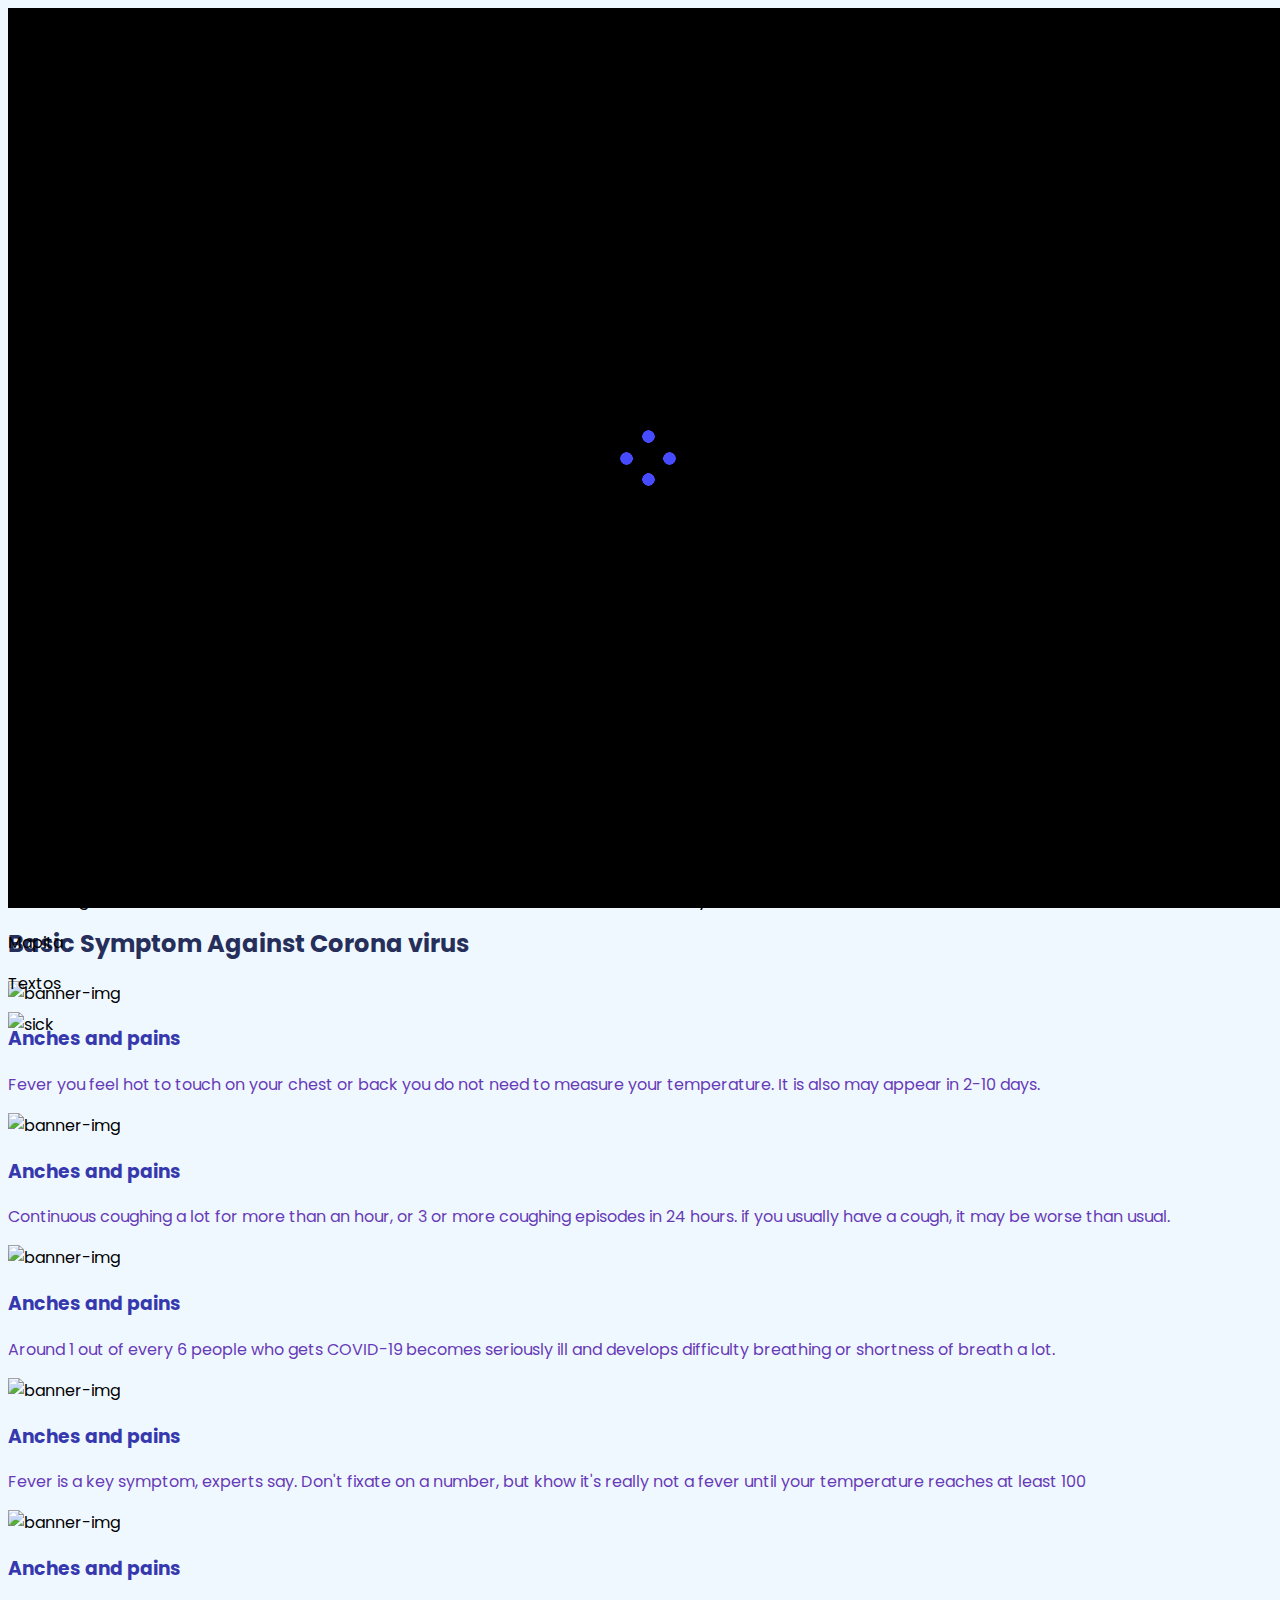
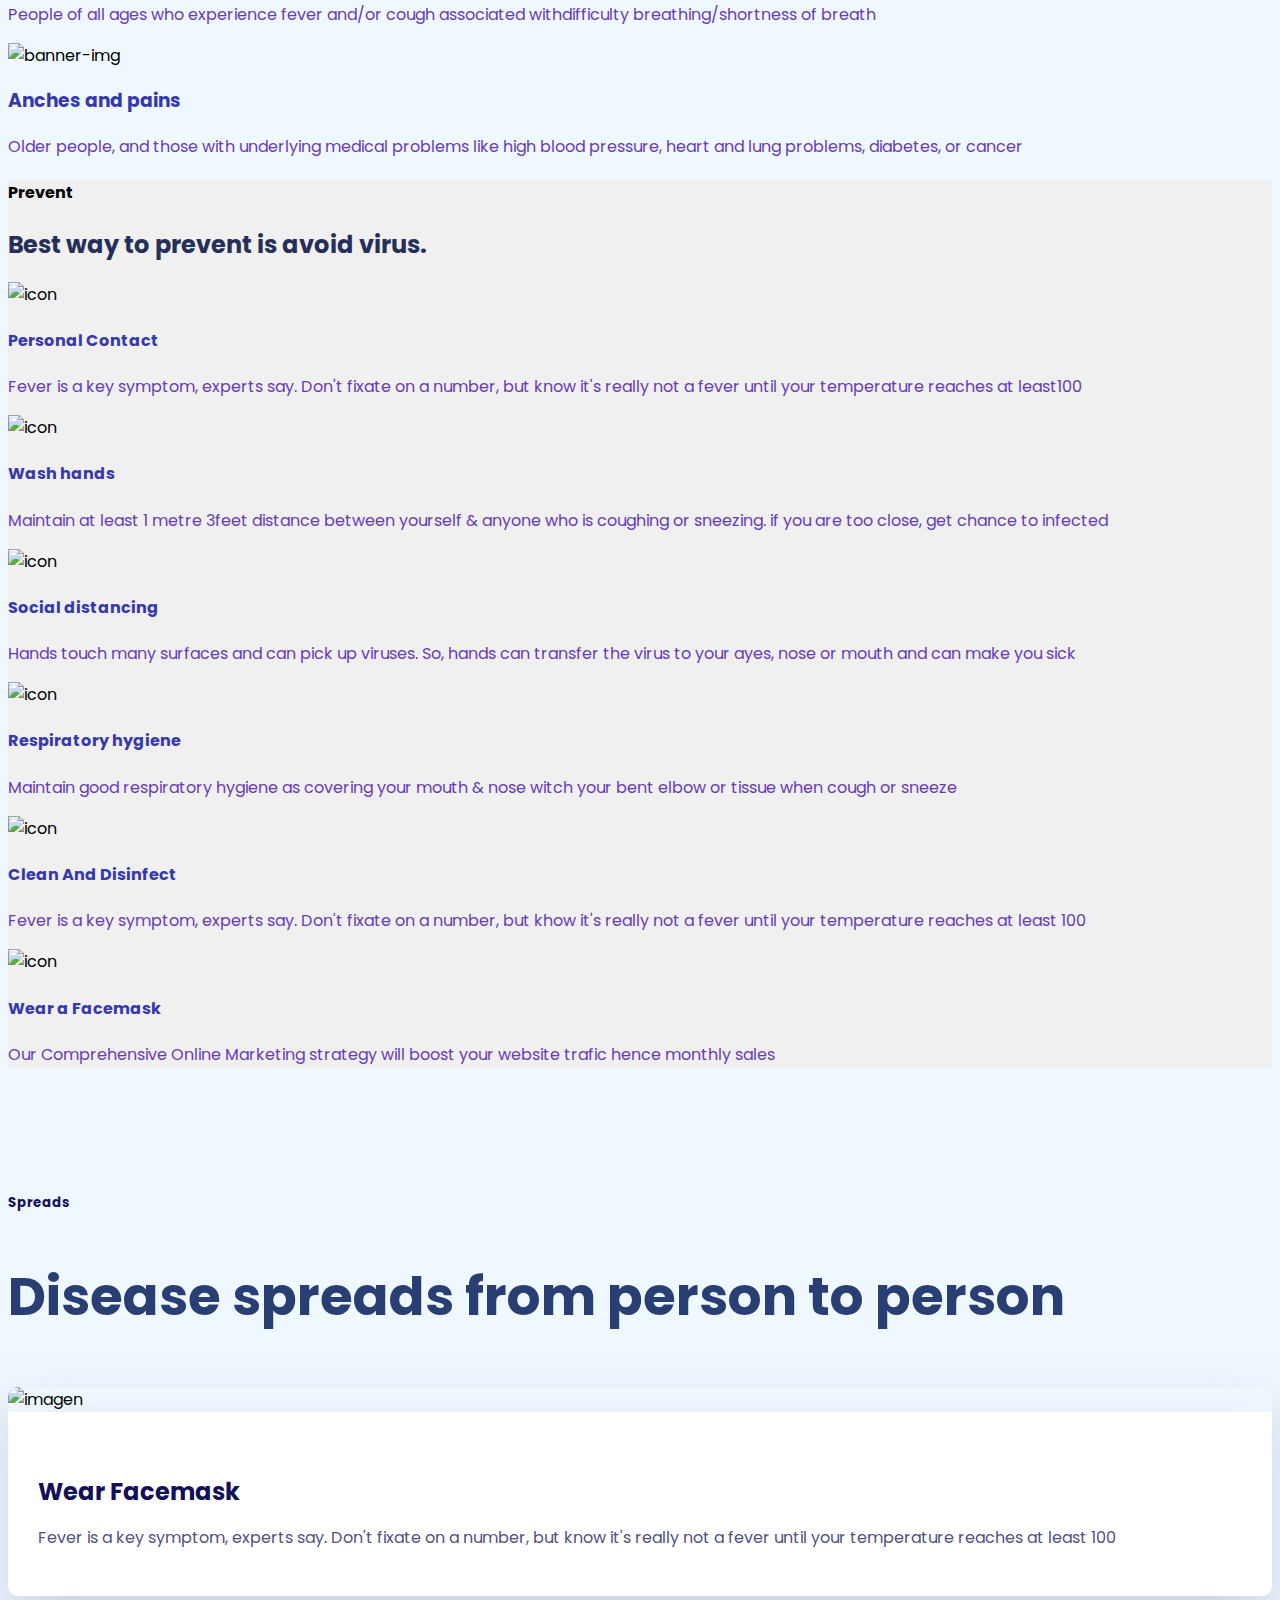
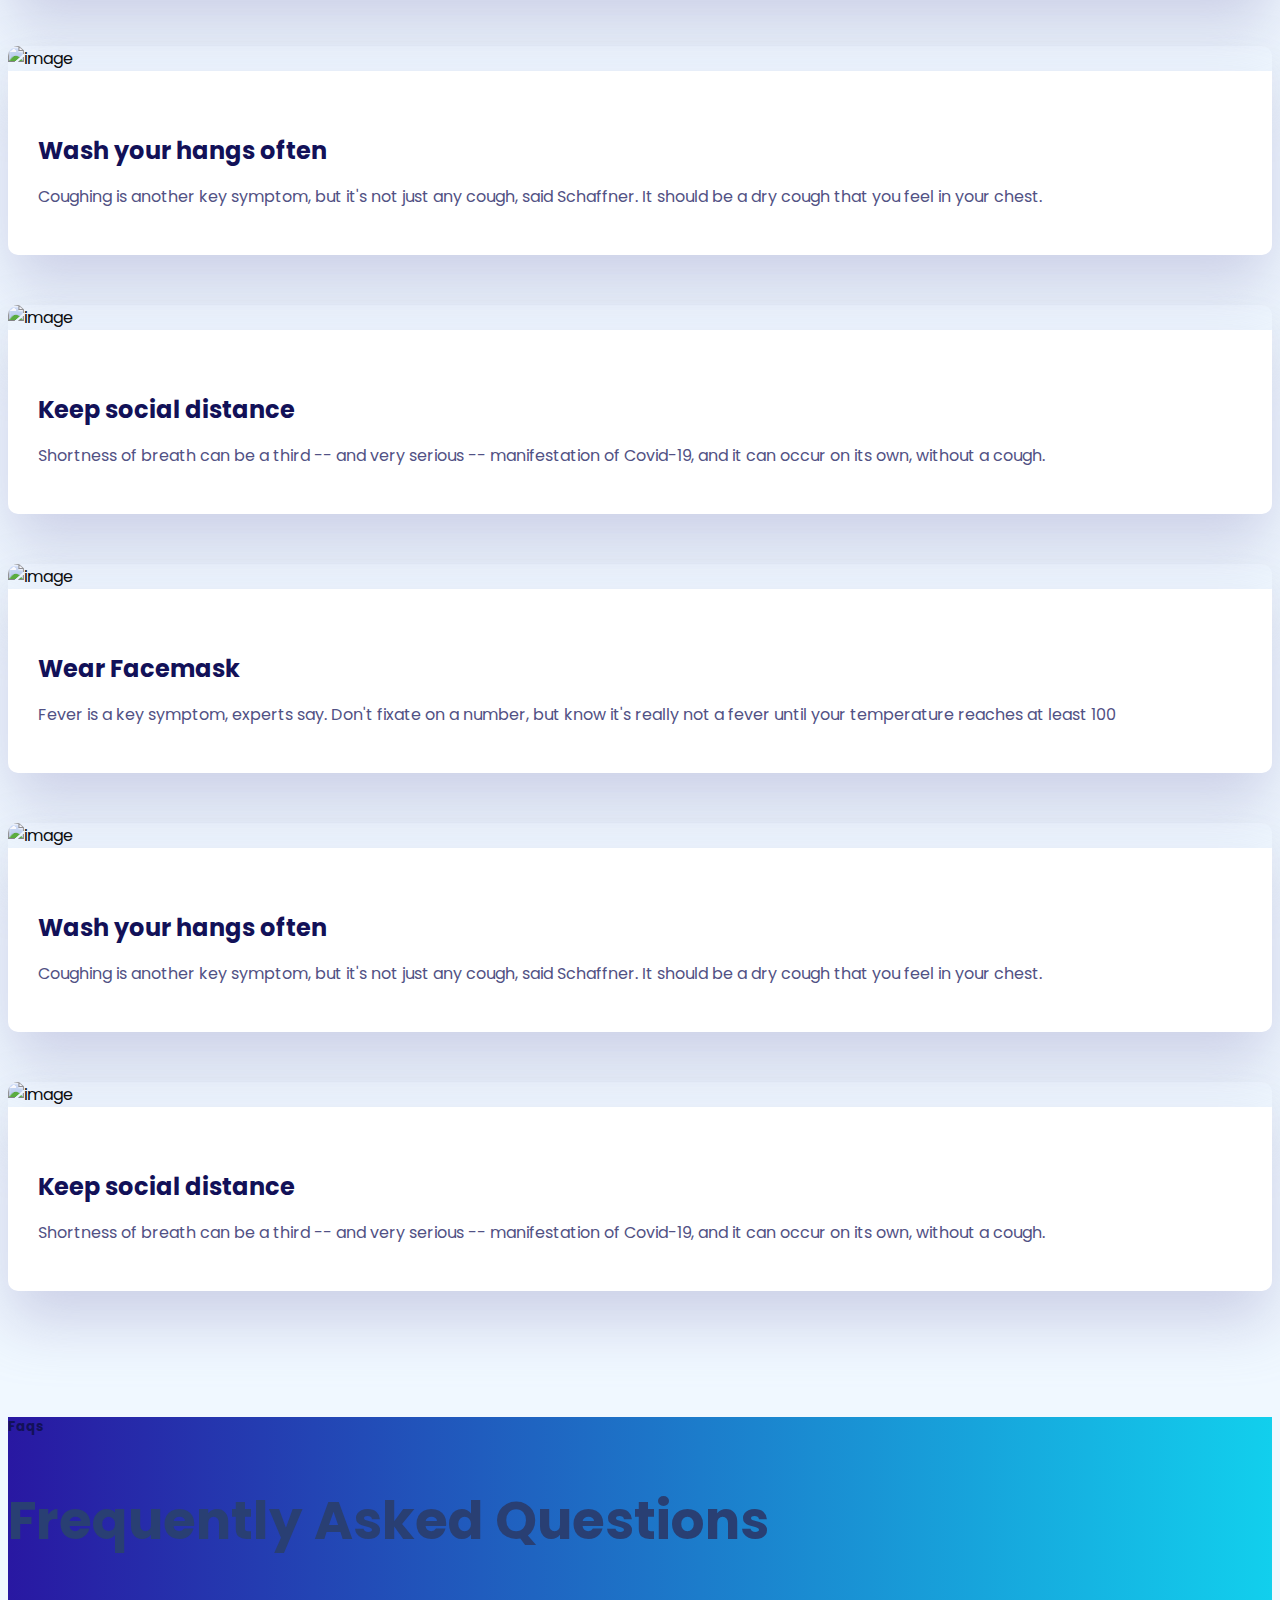
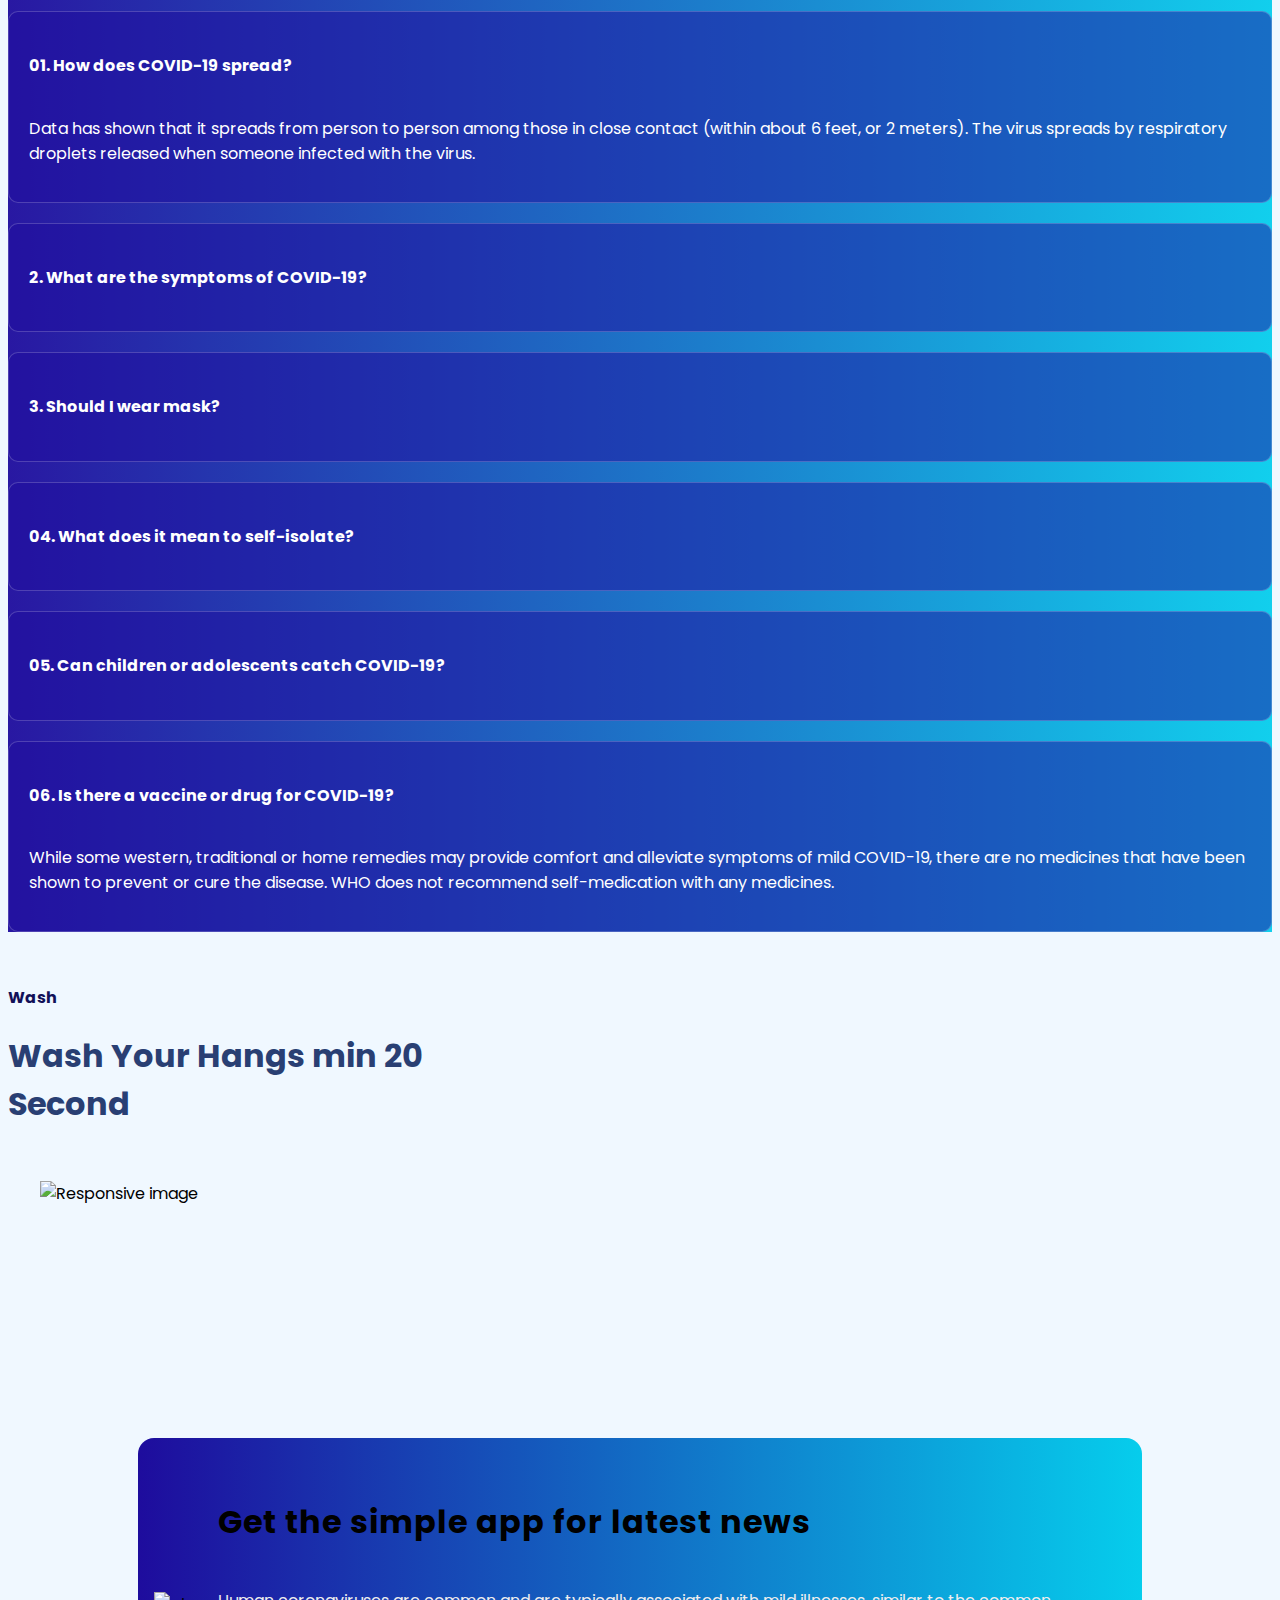
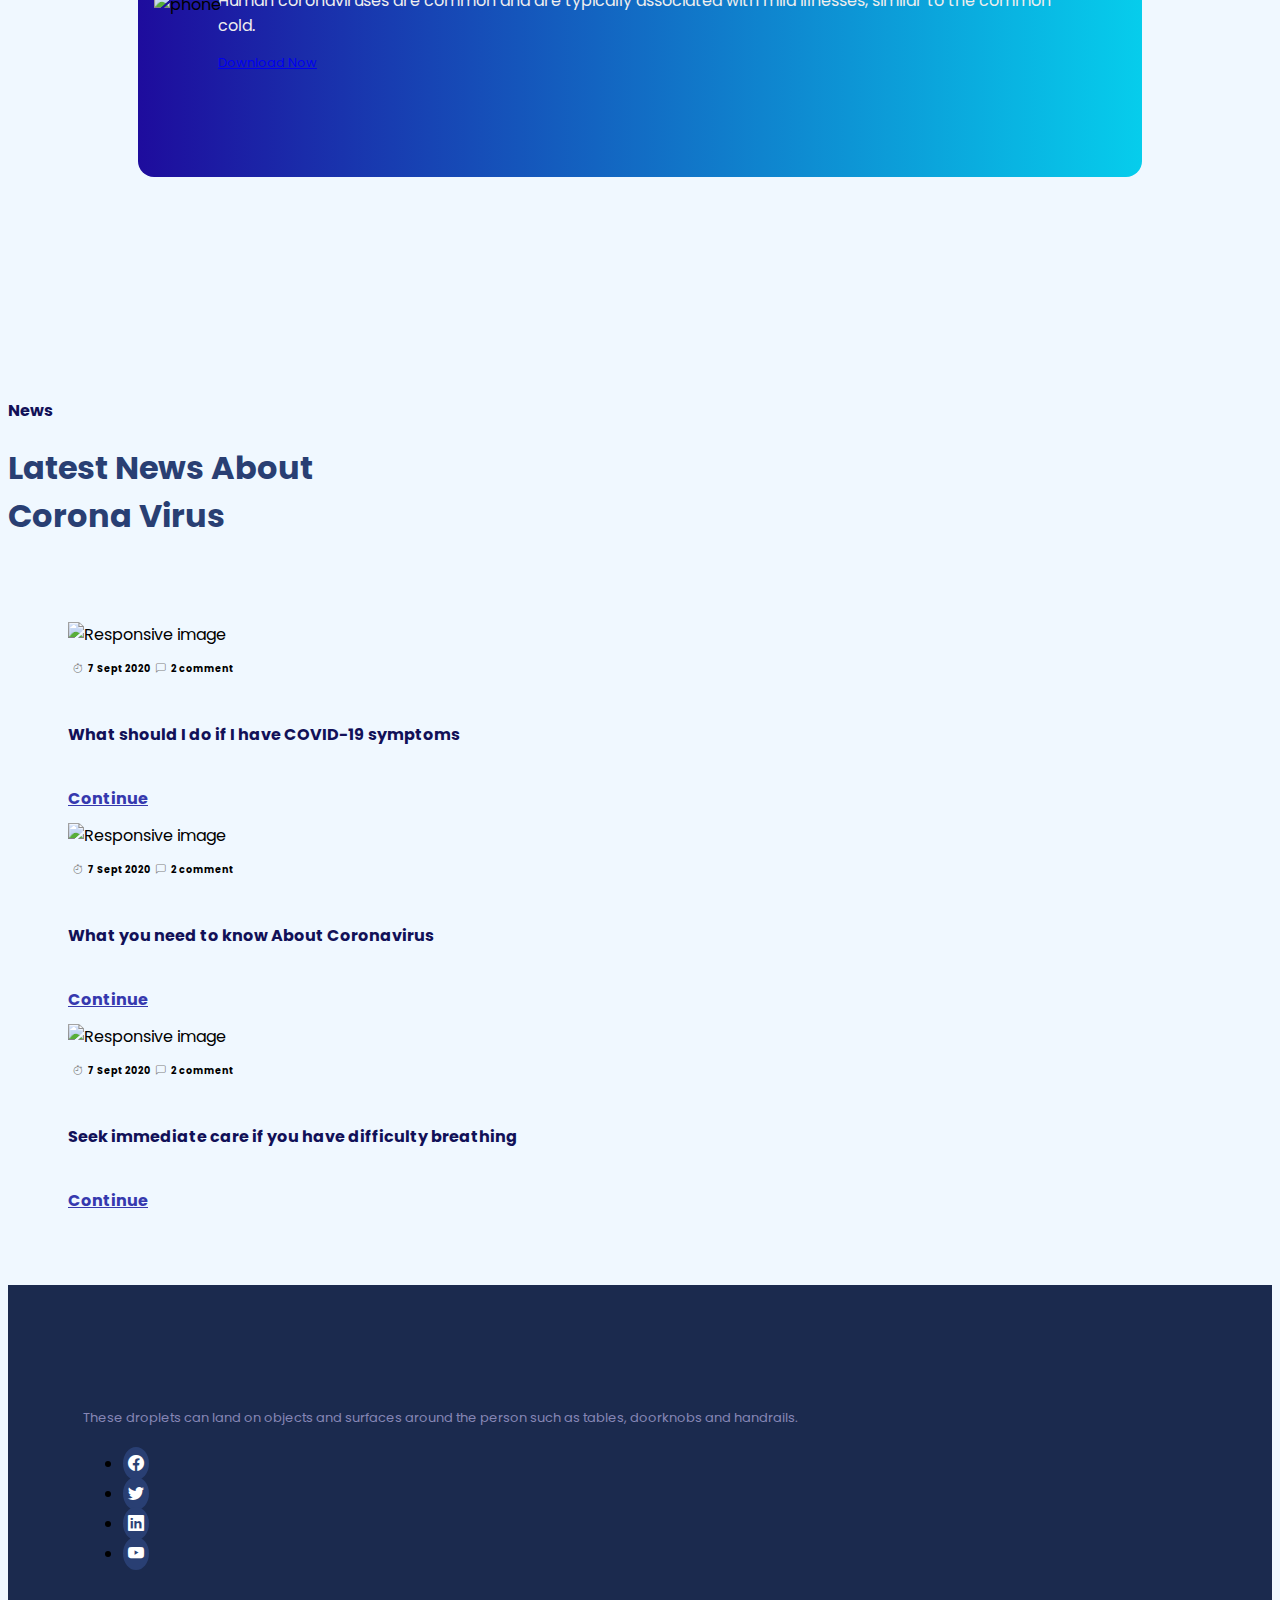
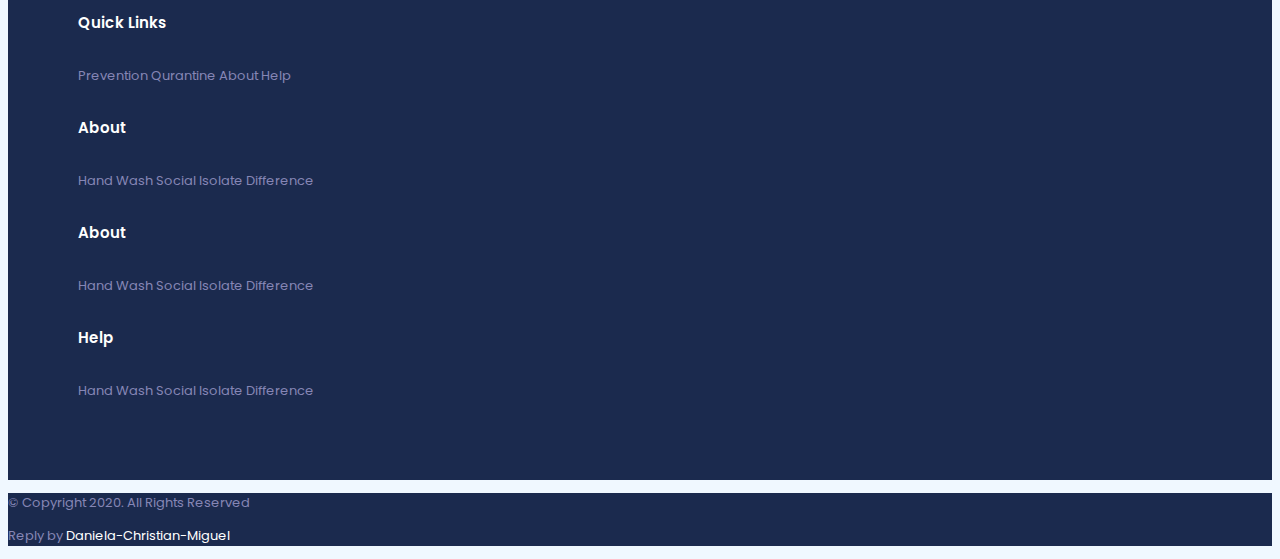
==== commit 9fbaba8c: "rutas reparadas" ====
--- a/index.html
+++ b/index.html
@@ -128,19 +128,9 @@
               and 2 international conveyances
             </p>
 
-            <div class="card card-banner p-3" id="card-banner">
-              <!-- <div class="d-flex justify-content-center align-items-center">
-                <img src="./images/BanderaUsa.jpg" alt="flag">
-              </div>
-              
-              <div>
-                <h1 class="text-danger fs-3">65465456</h1>
-                <div class="d-flex justify-content-around align-items-center">
-                  <i class="fas fa-chart-line text-danger fs-5"></i>
-                  <span class="botton-orange">15151</span>
-                  <span class="botton-green">54645</span>
-                </div>
-              </div> -->
+            <div class="card card-banner">
+              <p>Mapita</p>
+              <p>Textos</p>
             </div>
 
             <div class="d-flex flex-column btn-circle-content">
@@ -776,25 +766,27 @@
 
                             <div class="col-xl-2 col-lg-2 col-md-3 col-sm-4 col-6">
                                 <div class="bottom-widget">
-                                    <h4 class="widget-title">Quic Links</h4>
-                                    <ul>
-                                        <li><a href="#">Prevention</a></li>
-                                        <li><a href="#">Qurantine</a></li>
-                                        <li><a href="#">About</a></li>
-                                        <li><a href="#">Help</a></li>
-                                    </ul>
+                                  <div class="d-flex flex-column align-items-start">
+                                    <h4 class="widget-title">Quick Links</h4>
+                                  </div>
+                                    <div class="d-flex flex-column align-items-start"> 
+                                        <a href="#">Prevention</a>
+                                        <a href="#">Qurantine</a>
+                                        <a href="#">About</a>
+                                        <a href="#">Help</a>
+                                    </div>
                                 </div>
                             </div>
 
                             <div class="col-xl-2 col-lg-2 col-md-3 col-sm-4 col-6">
                                 <div class="bottom-widget">
                                     <h4 class="widget-title">About</h4>
-                                    <ul>
-                                        <li><a href="#">Hand Wash</a></li>
-                                        <li><a href="#">Social Distance</a></li>
-                                        <li><a href="#">Isolate</a></li>
-                                        <li><a href="#">Difference</a></li>
-                                    </ul>
+                                    <div class="d-flex flex-column align-items-start">
+                                        <a href="#">Hand Wash</a>
+                                        <a href="#">Social</a>
+                                        <a href="#">Isolate</a>
+                                        <a href="#">Difference</a>
+                                    </div>
                                 </div>
                             </div>
 
@@ -802,12 +794,12 @@
                             <div class="col-xl-2 col-lg-2 col-md-3 col-sm-4 col-6">
                                 <div class="bottom-widget">
                                     <h4 class="widget-title">About</h4>
-                                    <ul>
-                                        <li><a href="#">Hand Wash</a></li>
-                                        <li><a href="#">Social Distance</a></li>
-                                        <li><a href="#">Isolate</a></li>
-                                        <li><a href="#">Difference</a></li>
-                                    </ul>
+                                    <div class="d-flex flex-column align-items-start">
+                                        <a href="#">Hand Wash</a>
+                                        <a href="#">Social</a>
+                                        <a href="#">Isolate</a>
+                                        <a href="#">Difference</a>
+                                    </div>
                                 </div>
                             </div>
 
@@ -815,12 +807,12 @@
                             <div class="col-xl-2 col-lg-2 col-md-3 col-sm-4 col-6">
                                 <div class="bottom-widget">
                                     <h4 class="widget-title">Help</h4>
-                                    <ul>
-                                        <li><a href="#">Hand Wash</a></li>
-                                        <li><a href="#">Social Distance</a></li>
-                                        <li><a href="#">Isolate</a></li>
-                                        <li><a href="#">Difference</a></li>
-                                    </ul>
+                                    <div class="d-flex flex-column align-items-start">
+                                        <a href="#">Hand Wash</a>
+                                        <a href="#">Social </a>
+                                        <a href="#">Isolate</a>
+                                        <a href="#">Difference</a>
+                                    </div>
                                 </div>
                             </div>
                         </div>
--- a/css/styles.css
+++ b/css/styles.css
@@ -228,6 +228,9 @@
     font-size: 13px;
     color: #8686b5;
     line-height: 1.75;
+    display: flex;
+    justify-content: center;
+    flex-direction: column;
 }
 
 .bottom-widget li {
@@ -467,77 +470,8 @@
 }
 
 .card-banner {
-    width: 22rem;
-    cursor: pointer;
-    animation: myCardCountry 2s ease-out 0s 1 normal forwards;
-}
-
-.card-banner-content {
-    animation: myCardCountryContent 2s ease-in 0s 1 normal forwards;
-}
-
-.card-banner img {
-    height: 3.2rem;
-    width: 5rem;
-}
-
-.card-banner h1 {
-    font-weight: bold;
-}
-
-.card-banner .botton-orange {
-    background-color:orange;
-    padding: 0.1rem 0.6rem;
-    border-radius: 0.2rem;
-    font-size: 0.8rem;
-}
-
-.card-banner .botton-green {
-    background-color: #10D876;
-    padding: 0.1rem 0.6rem;
-    border-radius: 0.2rem;
-    font-size: 0.8rem;
-}
-
-@keyframes myCardCountry {
-    0% {
-      transform: scale3d(1, 1, 1);
-    }
-  
-    30% {
-      transform: scale3d(1.25, 0.75, 1);
-    }
-  
-    40% {
-      transform: scale3d(0.75, 1.25, 1);
-    }
-  
-    50% {
-      transform: scale3d(1.15, 0.85, 1);
-    }
-  
-    65% {
-      transform: scale3d(0.95, 1.05, 1);
-    }
-  
-    75% {
-      transform: scale3d(1.05, 0.95, 1);
-    }
-  
-    100% {
-      transform: scale3d(1, 1, 1);
-    }
-  }
-
-  @keyframes myCardCountryContent {
-    0% {
-      opacity: 0;
-    }
-  
-    100% {
-      opacity: 1;
-    }
-  }
+    width: 20rem;
+}
 
 
 /* .btn-circle-content {
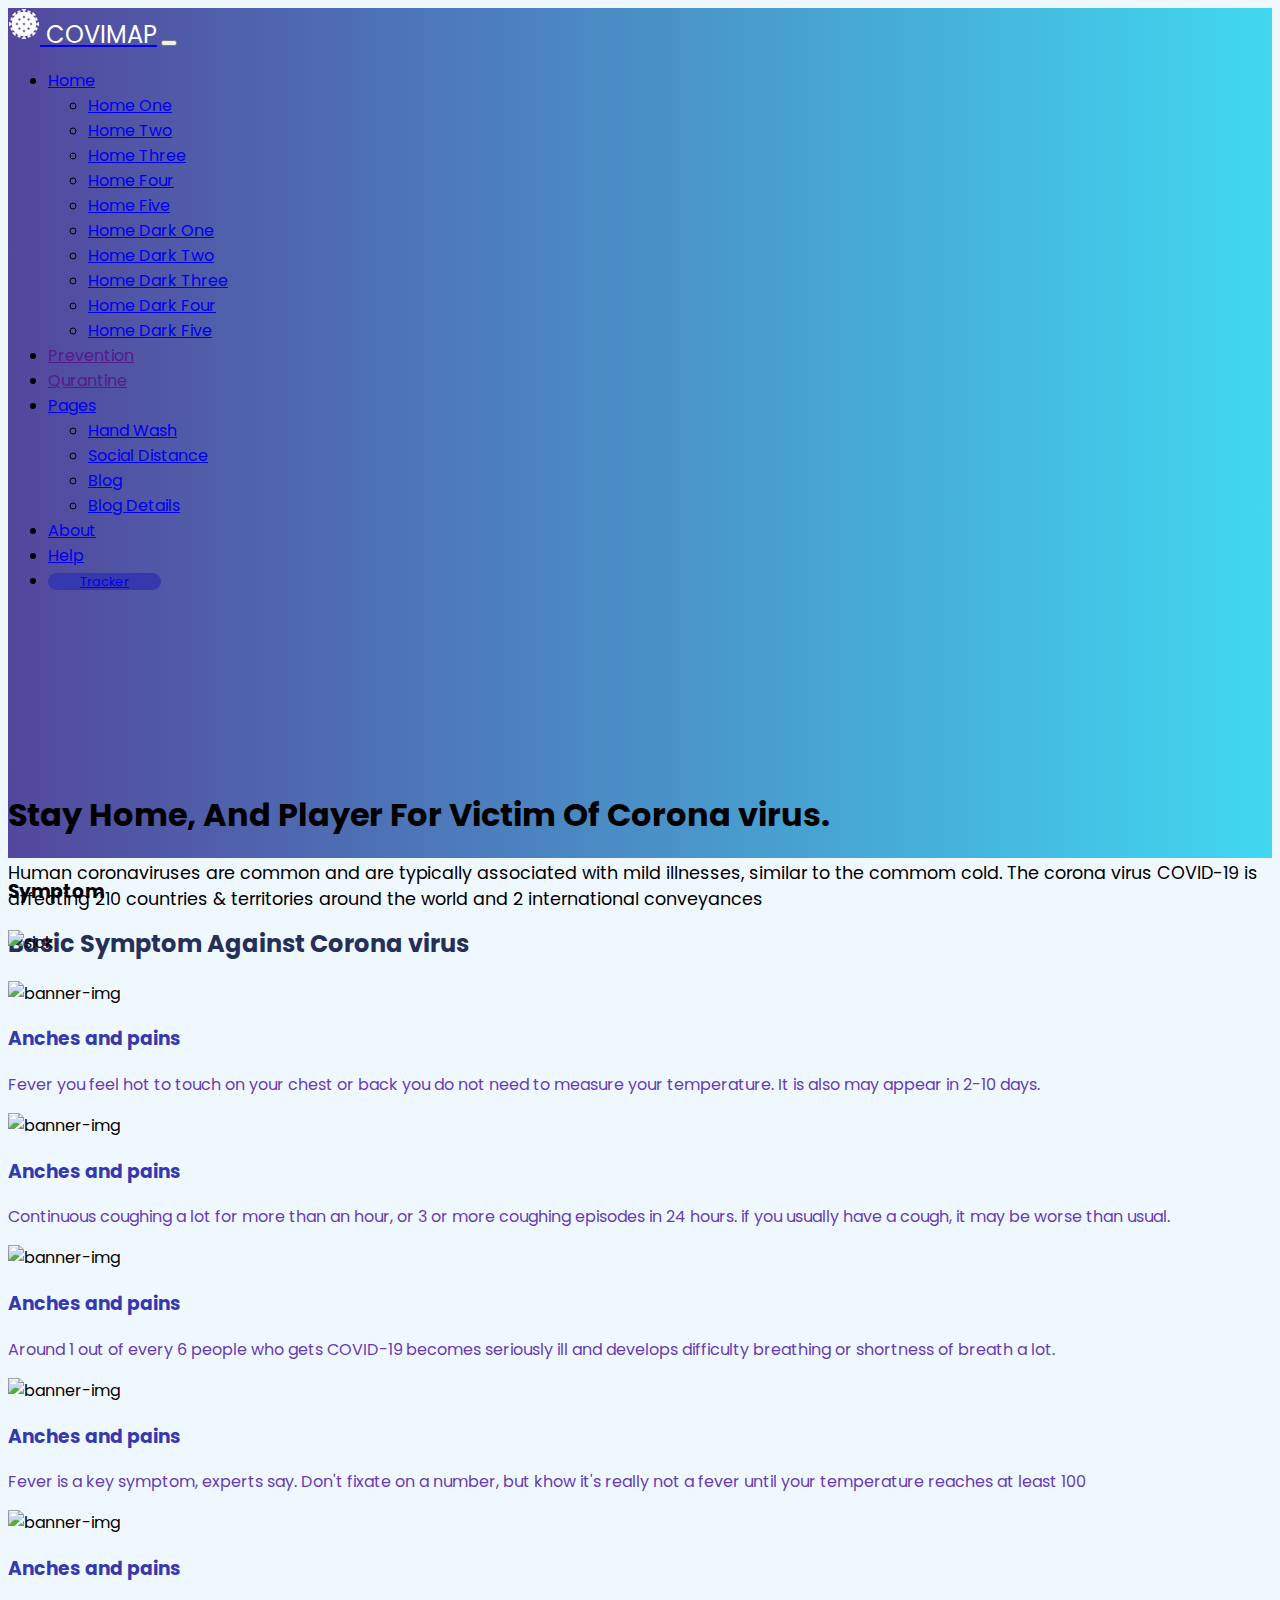
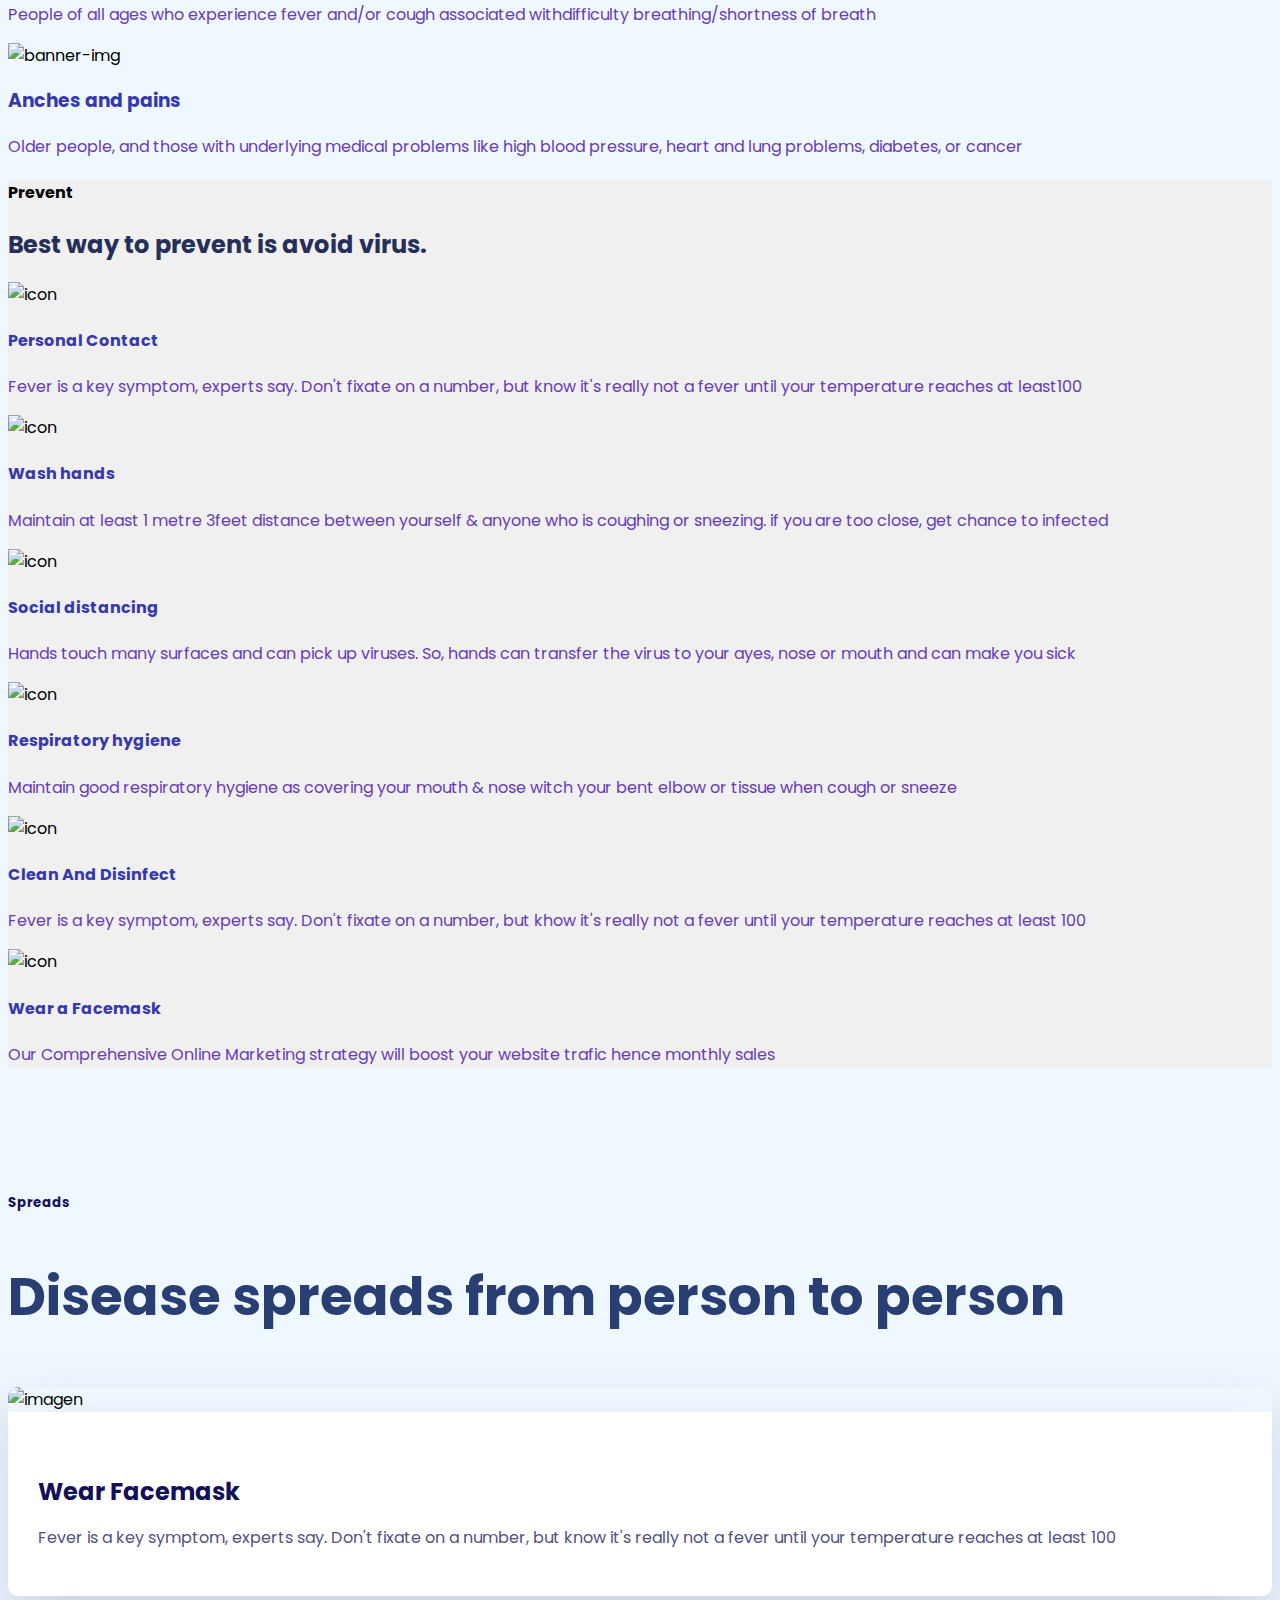
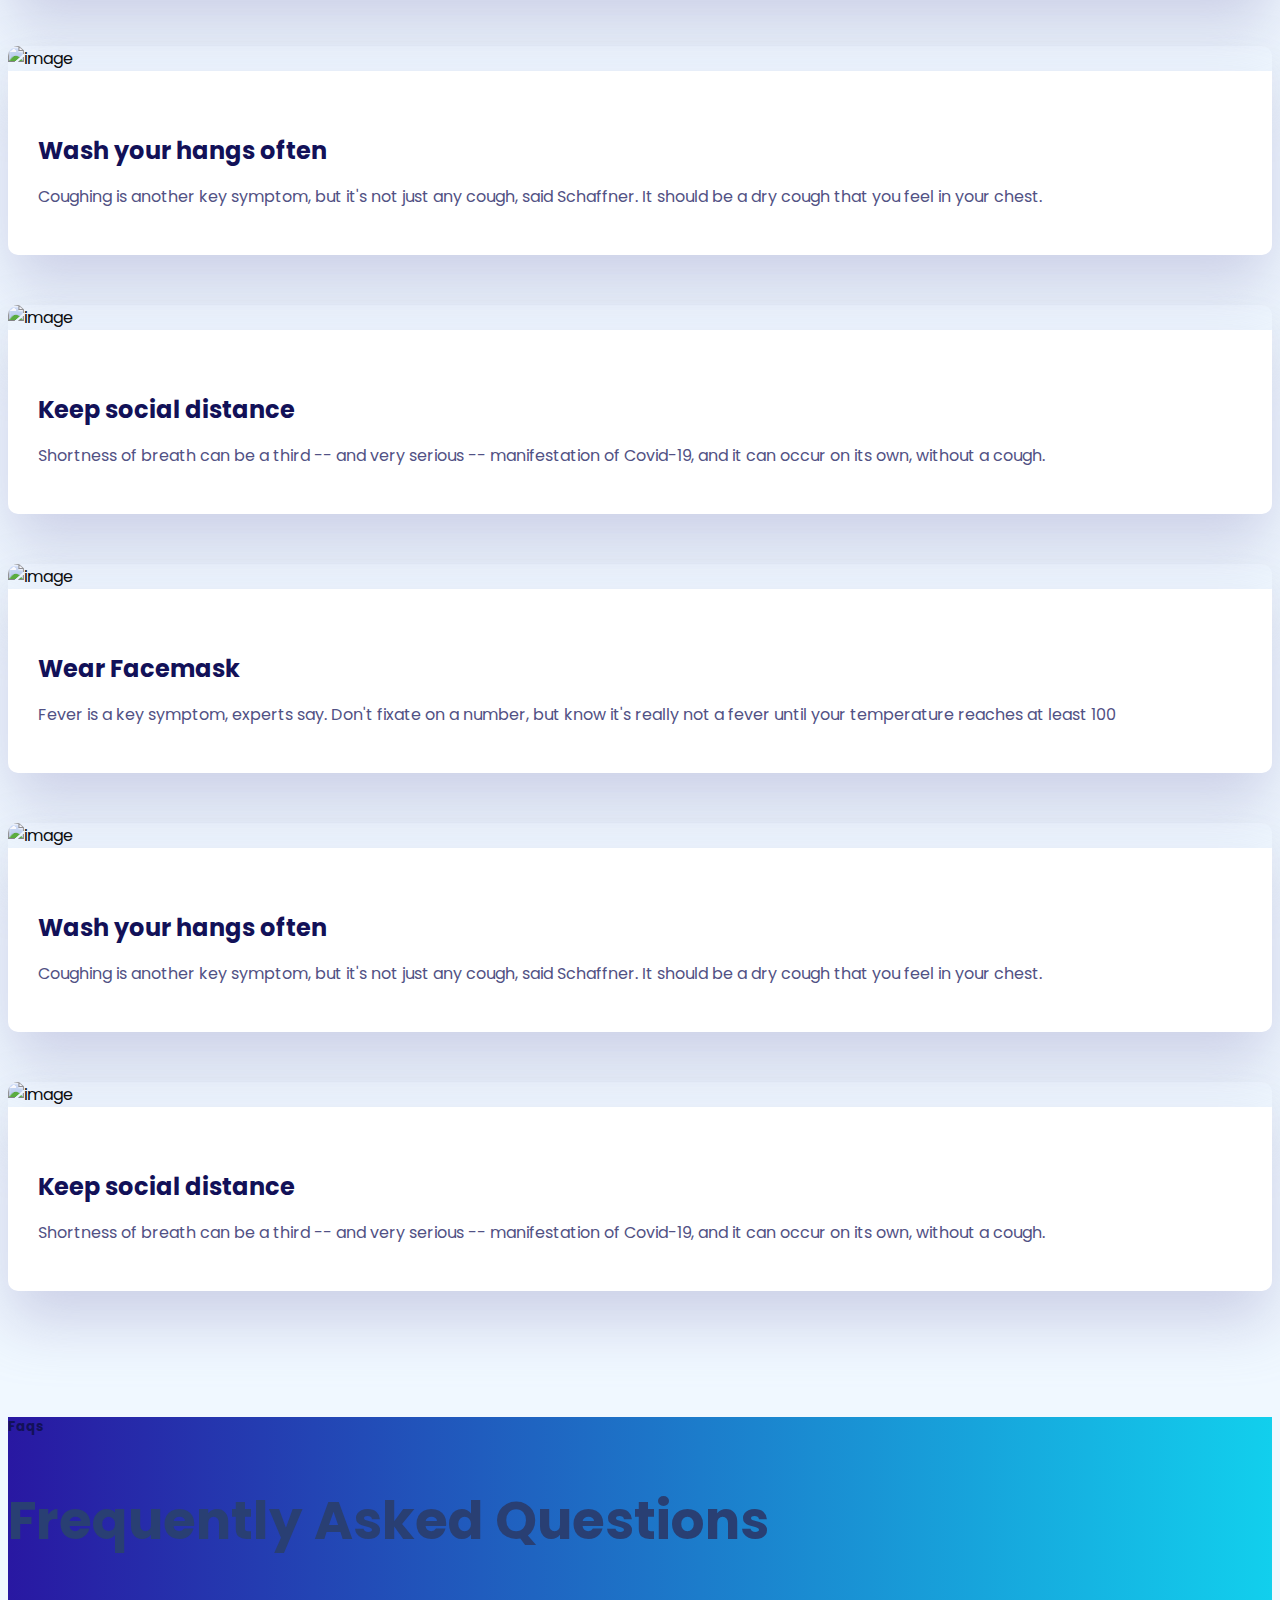
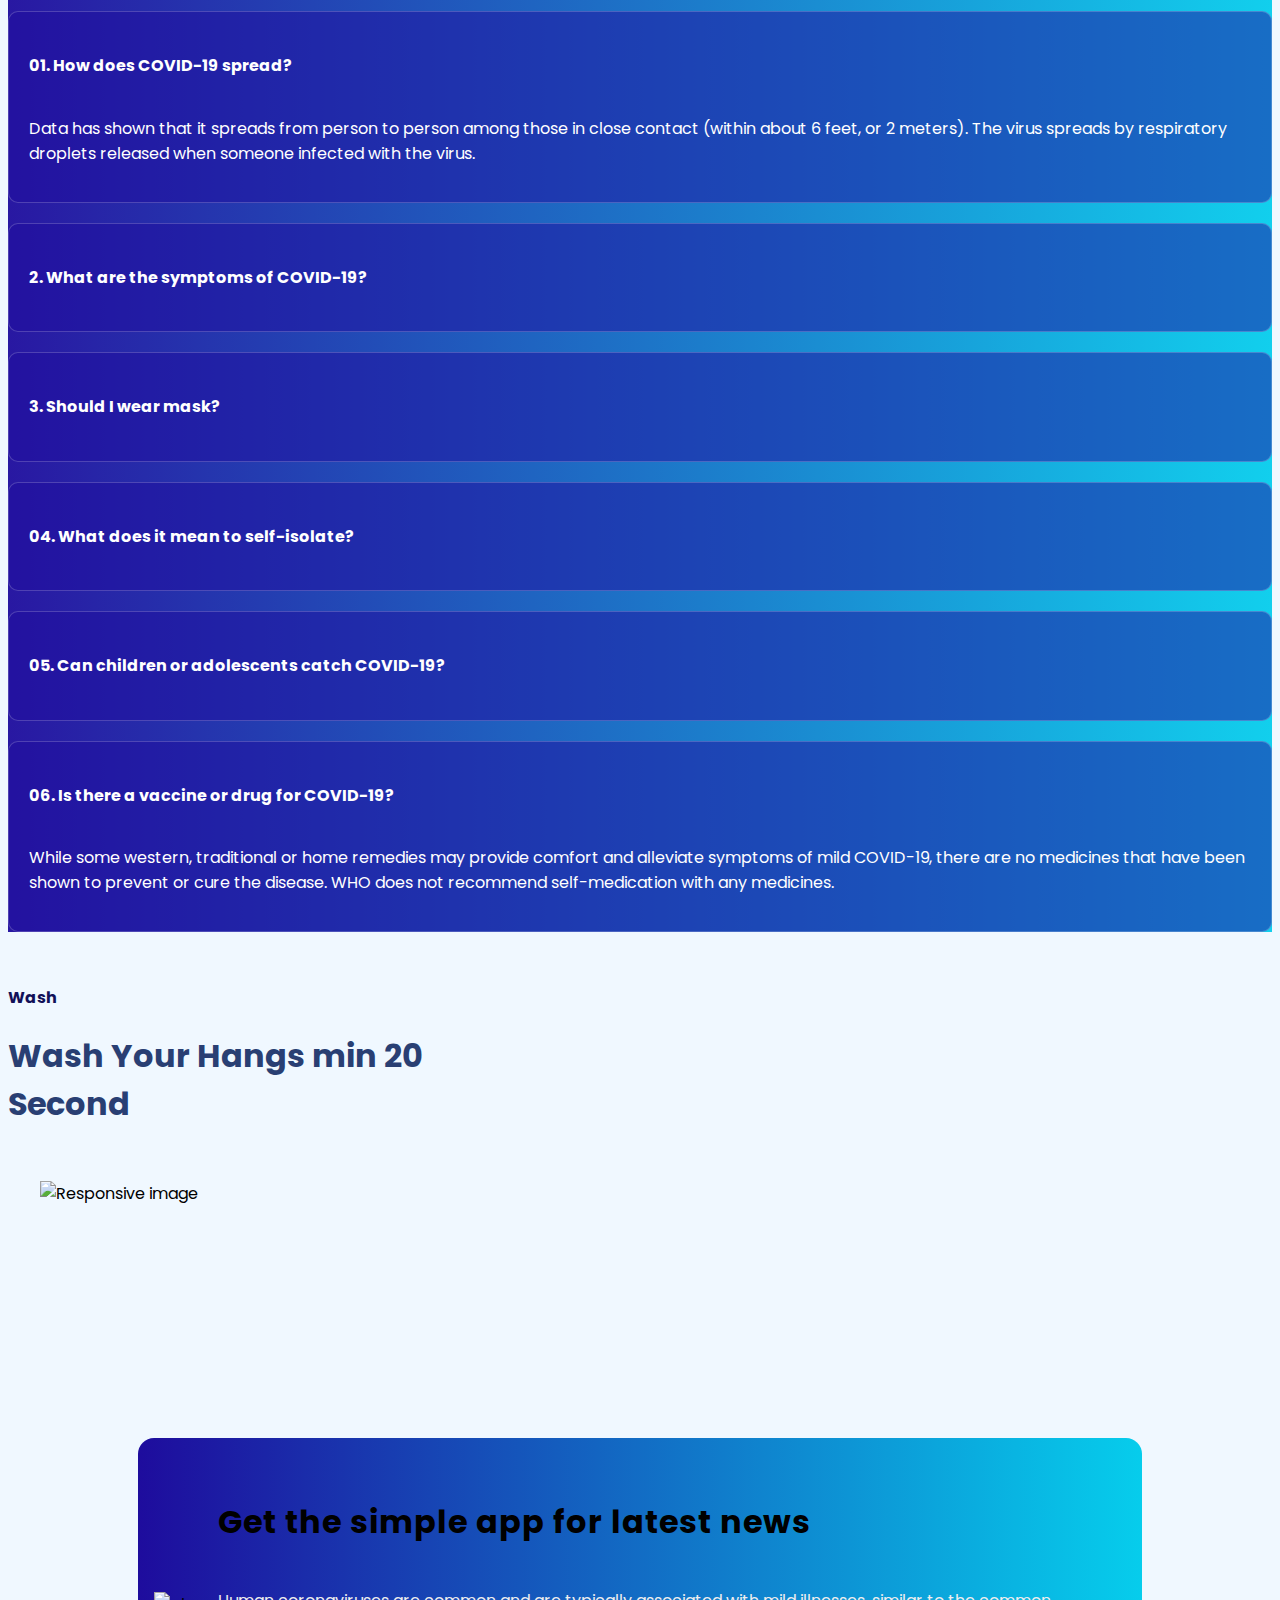
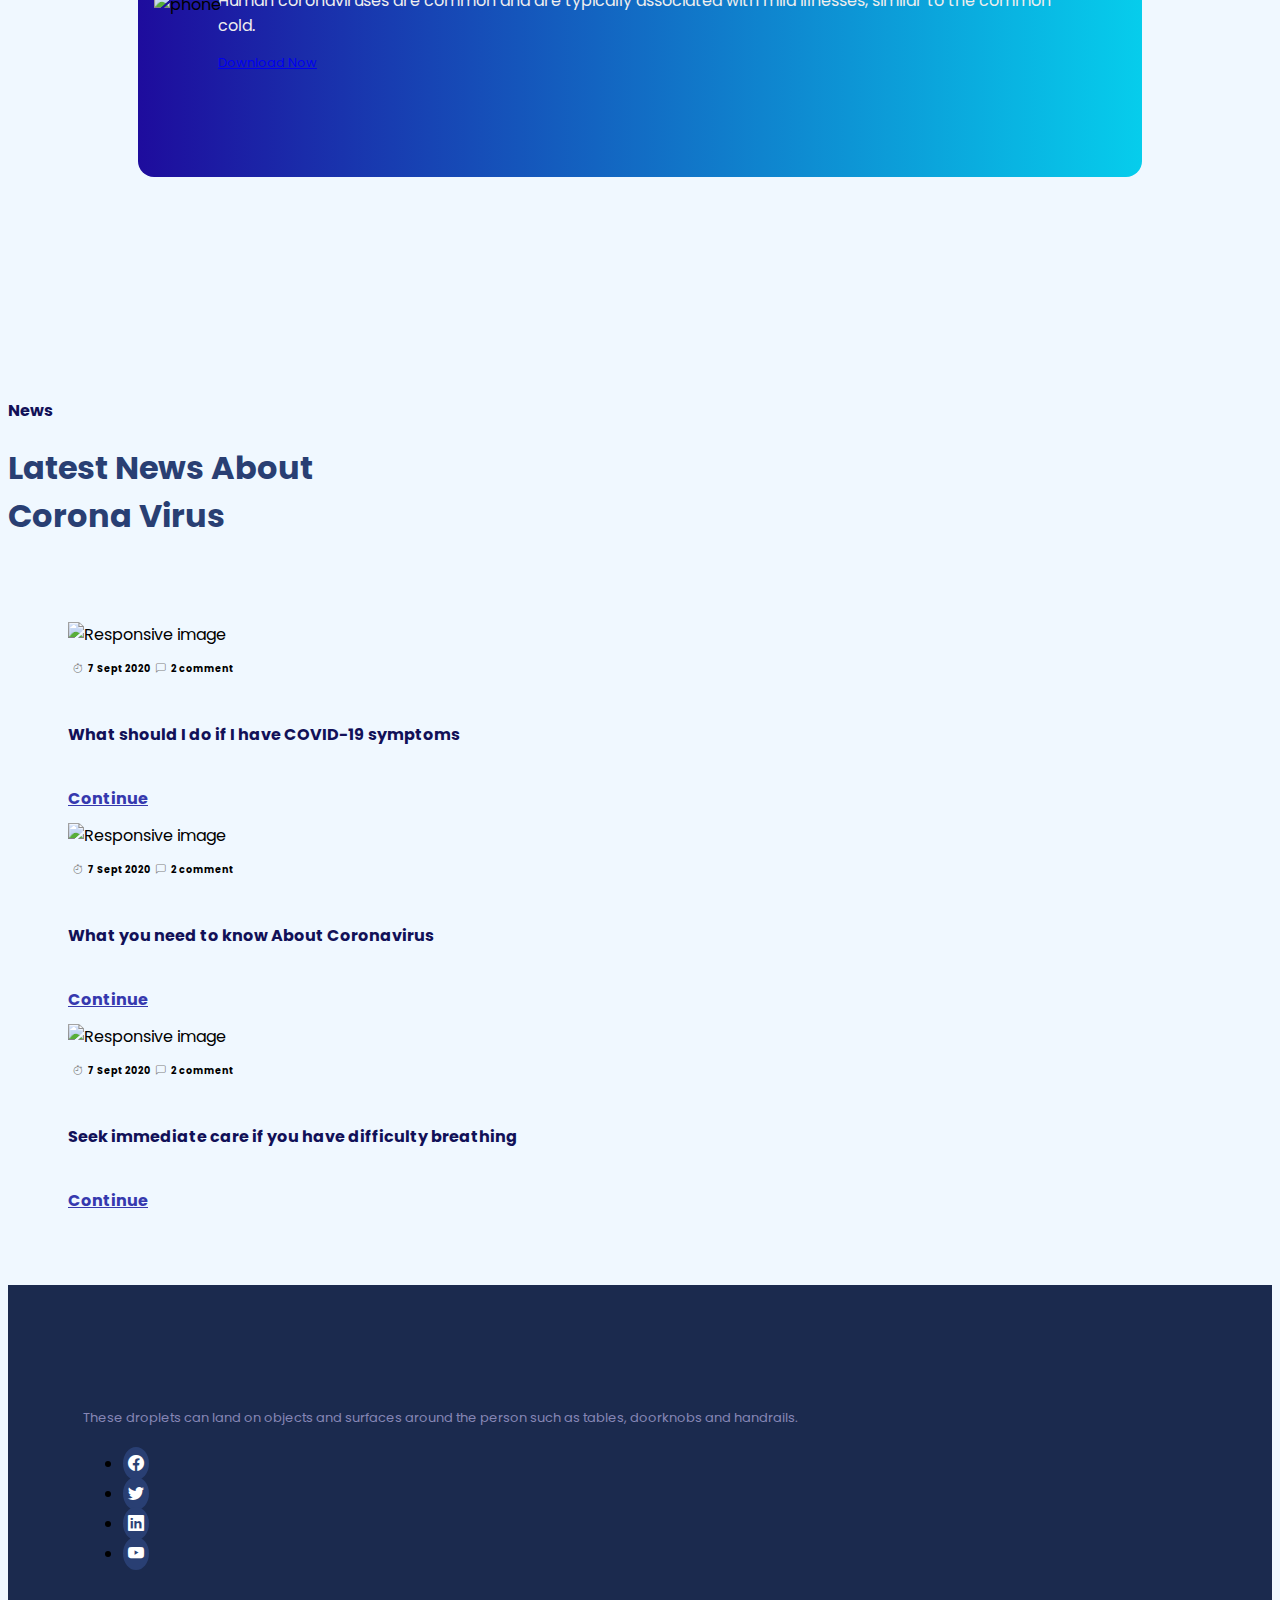
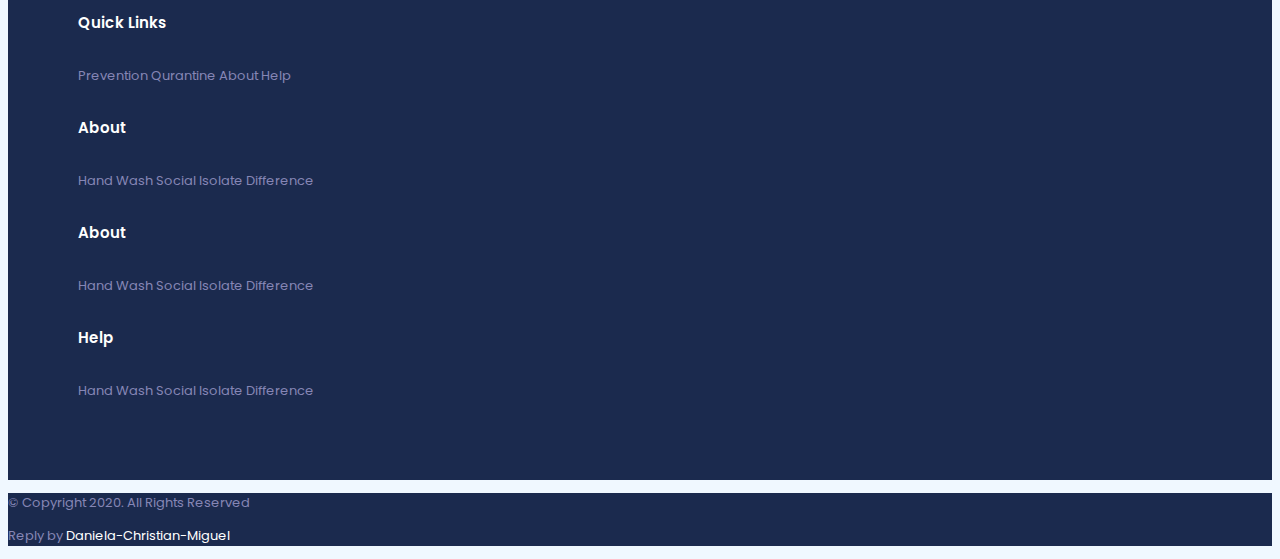
==== commit 73e8a6e0: "Merge branch 'dev' of https://github.com/christianlazo2020/covimap into dev" ====
--- a/index.html
+++ b/index.html
@@ -128,9 +128,19 @@
               and 2 international conveyances
             </p>
 
-            <div class="card card-banner">
-              <p>Mapita</p>
-              <p>Textos</p>
+            <div class="card card-banner p-3" id="card-banner">
+              <!-- <div class="d-flex justify-content-center align-items-center">
+                <img src="./images/BanderaUsa.jpg" alt="flag">
+              </div>
+              
+              <div>
+                <h1 class="text-danger fs-3">65465456</h1>
+                <div class="d-flex justify-content-around align-items-center">
+                  <i class="fas fa-chart-line text-danger fs-5"></i>
+                  <span class="botton-orange">15151</span>
+                  <span class="botton-green">54645</span>
+                </div>
+              </div> -->
             </div>
 
             <div class="d-flex flex-column btn-circle-content">
--- a/css/styles.css
+++ b/css/styles.css
@@ -470,8 +470,77 @@
 }
 
 .card-banner {
-    width: 20rem;
-}
+    width: 22rem;
+    cursor: pointer;
+    animation: myCardCountry 2s ease-out 0s 1 normal forwards;
+}
+
+.card-banner-content {
+    animation: myCardCountryContent 2s ease-in 0s 1 normal forwards;
+}
+
+.card-banner img {
+    height: 3.2rem;
+    width: 5rem;
+}
+
+.card-banner h1 {
+    font-weight: bold;
+}
+
+.card-banner .botton-orange {
+    background-color:orange;
+    padding: 0.1rem 0.6rem;
+    border-radius: 0.2rem;
+    font-size: 0.8rem;
+}
+
+.card-banner .botton-green {
+    background-color: #10D876;
+    padding: 0.1rem 0.6rem;
+    border-radius: 0.2rem;
+    font-size: 0.8rem;
+}
+
+@keyframes myCardCountry {
+    0% {
+      transform: scale3d(1, 1, 1);
+    }
+  
+    30% {
+      transform: scale3d(1.25, 0.75, 1);
+    }
+  
+    40% {
+      transform: scale3d(0.75, 1.25, 1);
+    }
+  
+    50% {
+      transform: scale3d(1.15, 0.85, 1);
+    }
+  
+    65% {
+      transform: scale3d(0.95, 1.05, 1);
+    }
+  
+    75% {
+      transform: scale3d(1.05, 0.95, 1);
+    }
+  
+    100% {
+      transform: scale3d(1, 1, 1);
+    }
+  }
+
+  @keyframes myCardCountryContent {
+    0% {
+      opacity: 0;
+    }
+  
+    100% {
+      opacity: 1;
+    }
+  }
 
 
 /* .btn-circle-content {
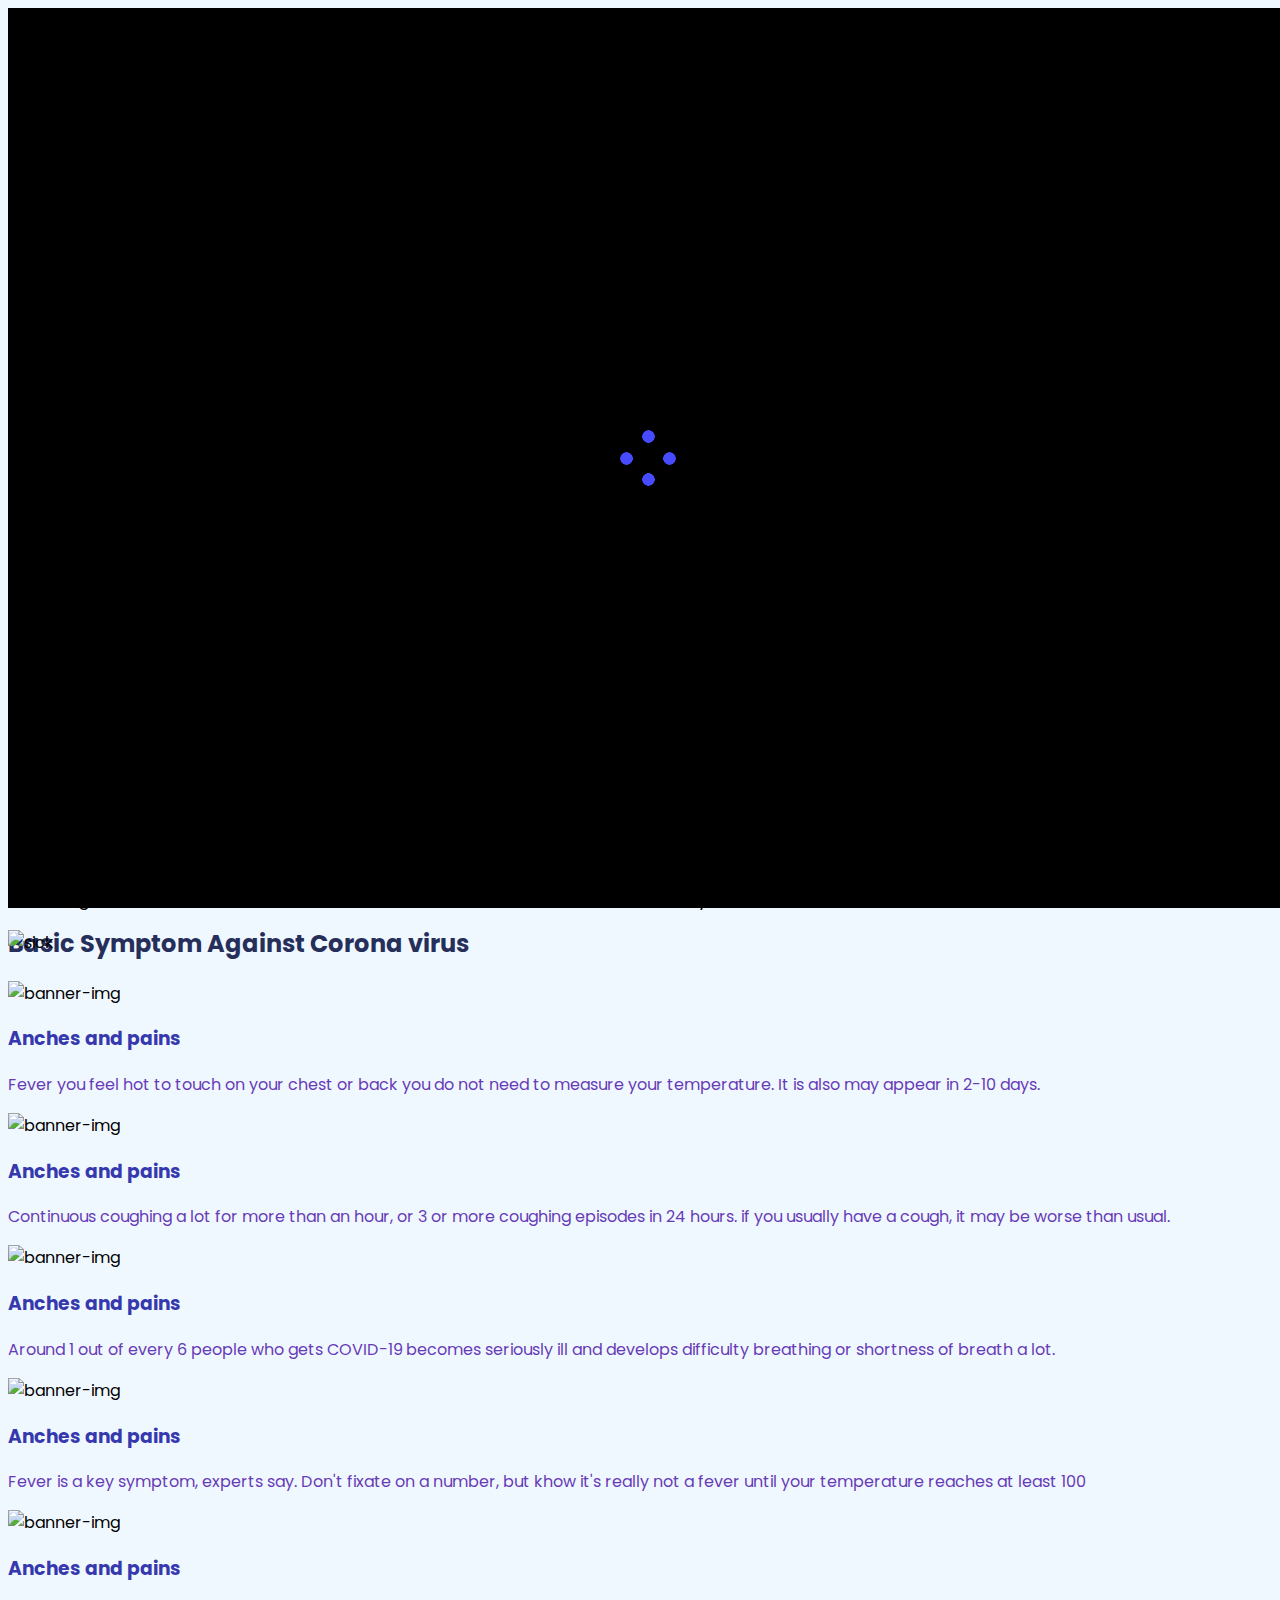
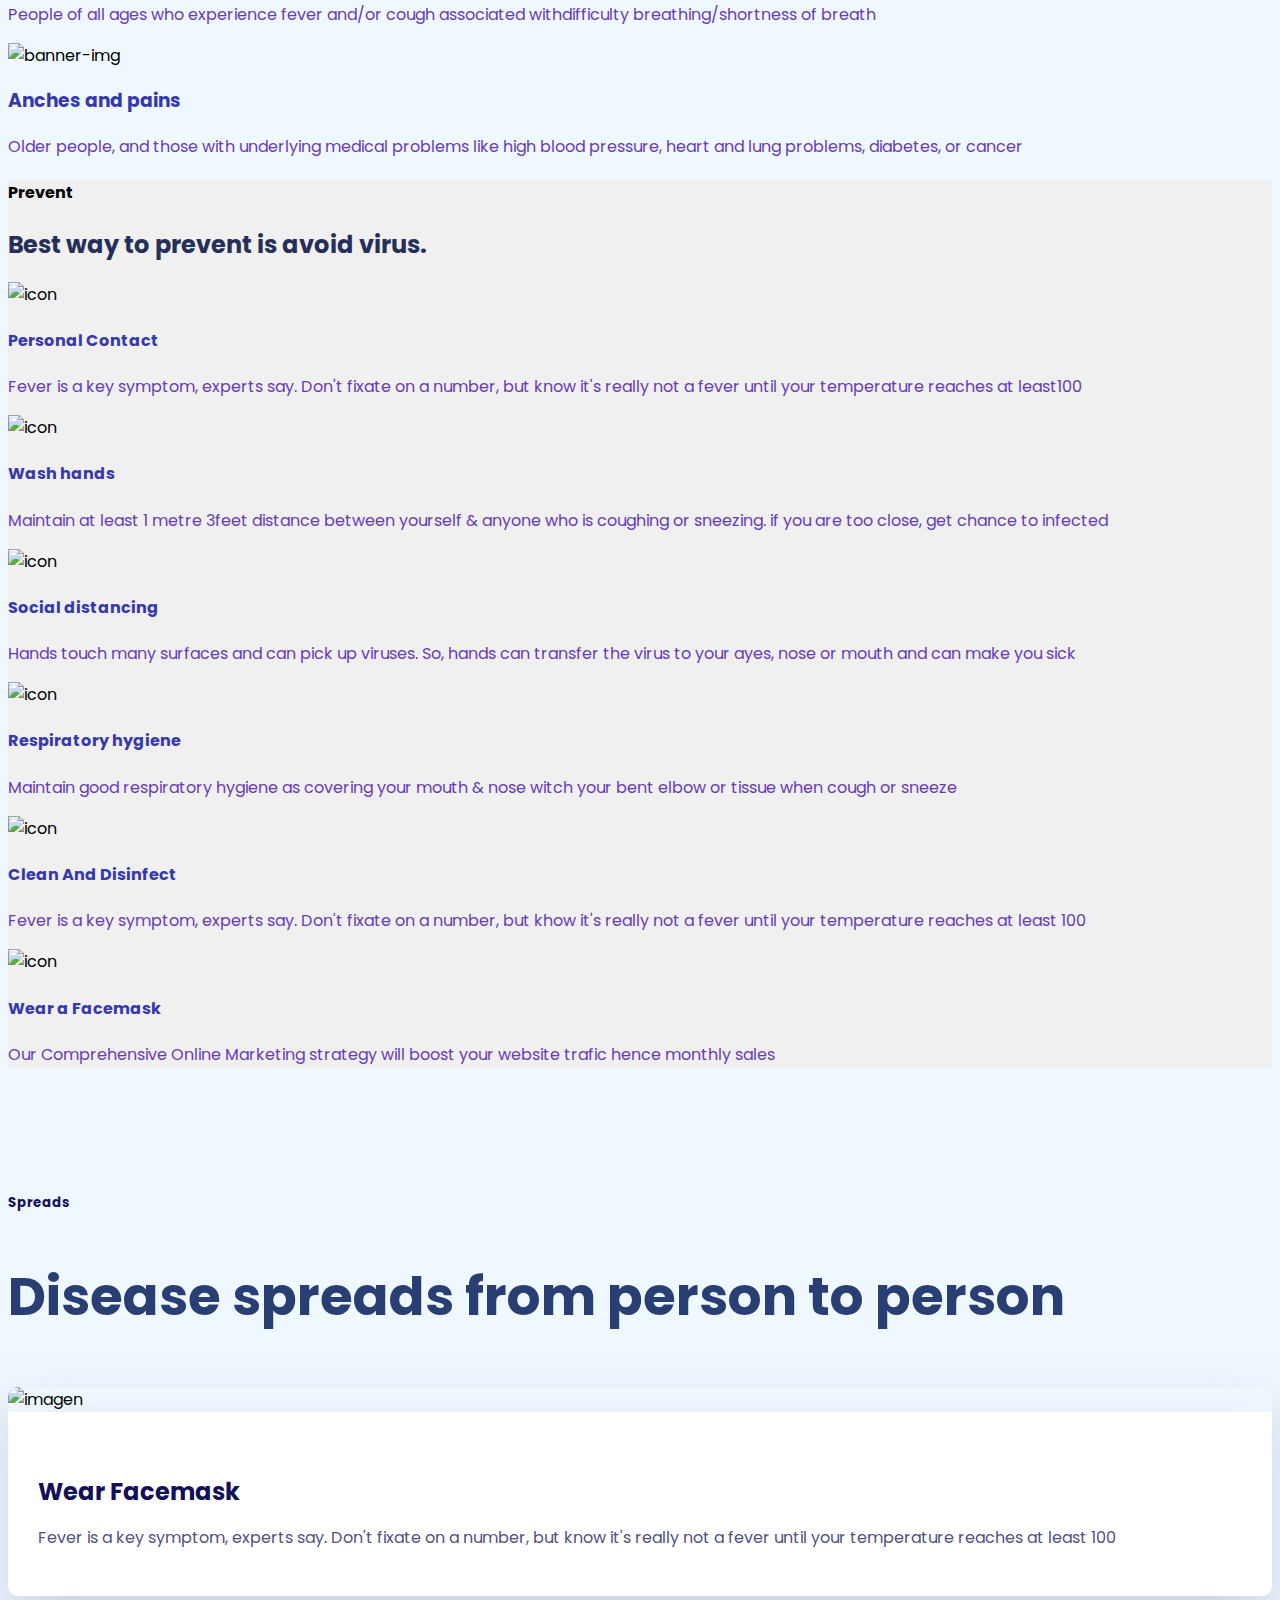
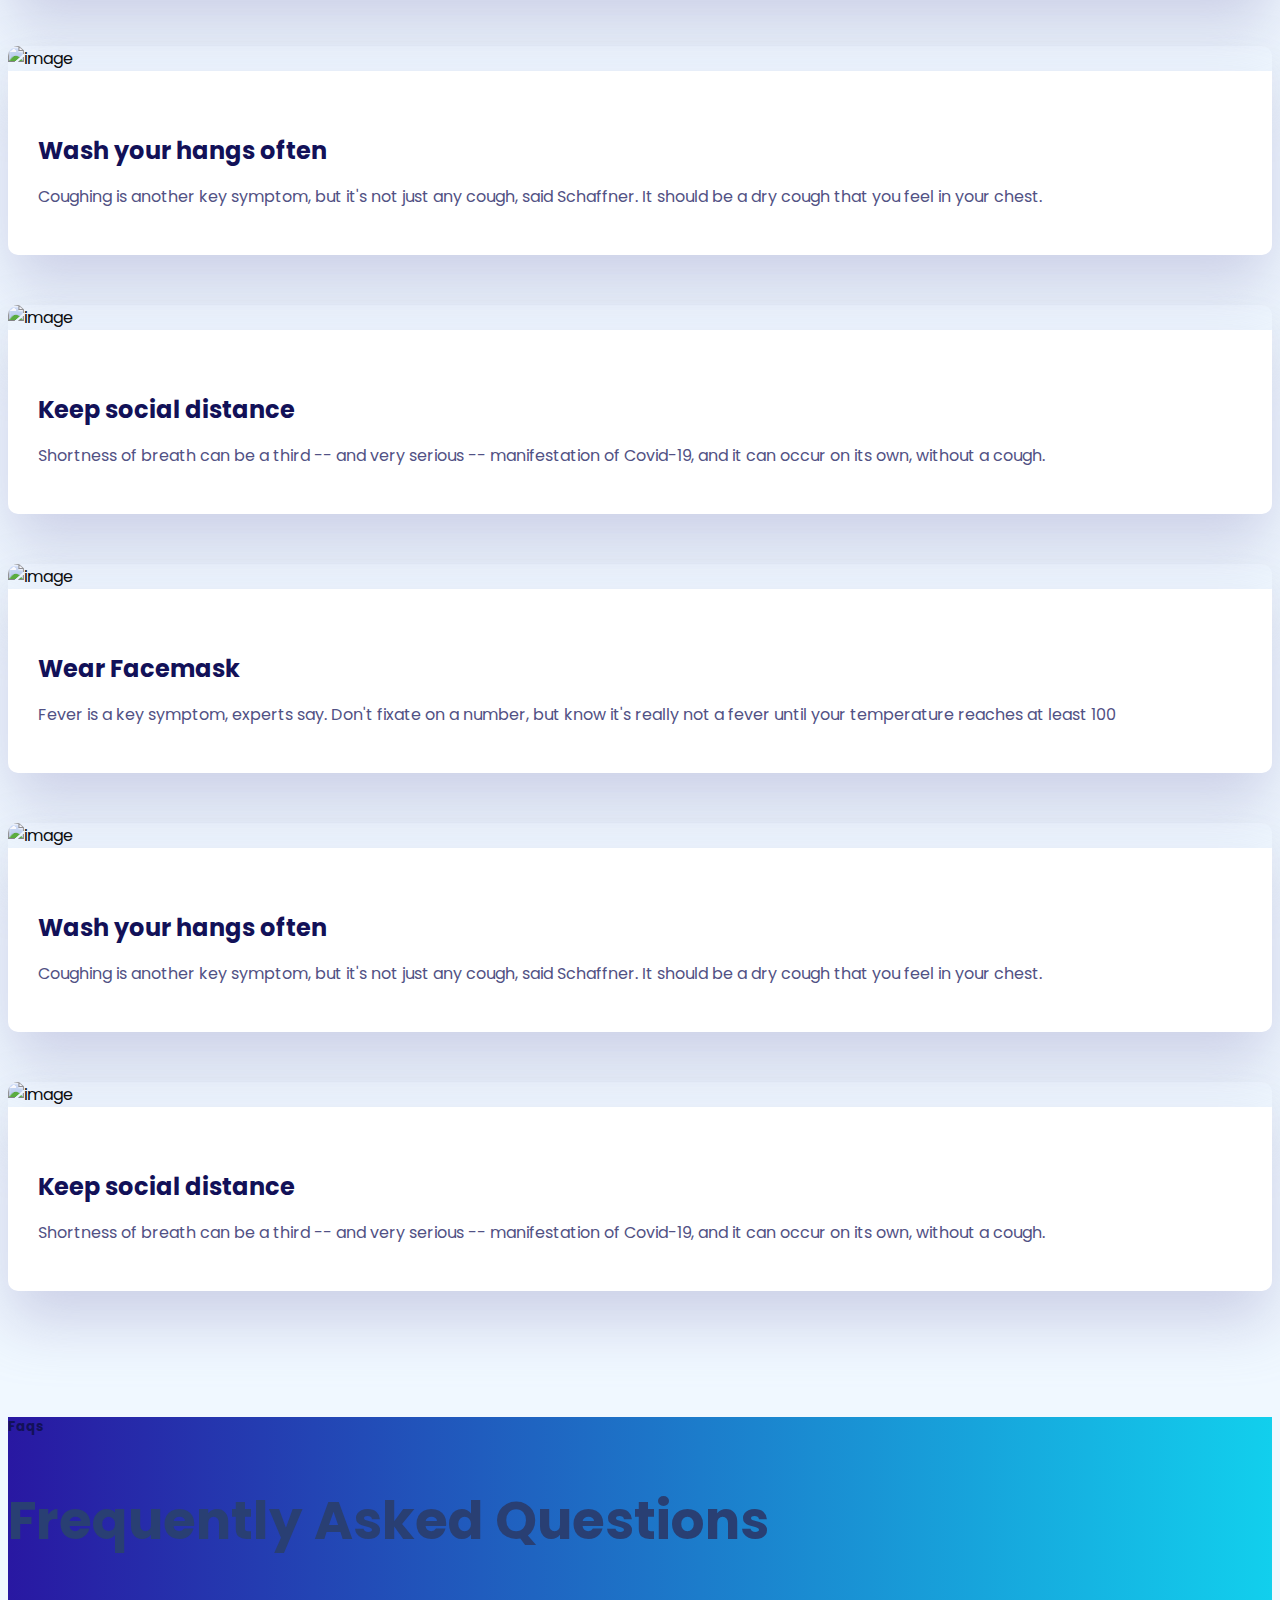
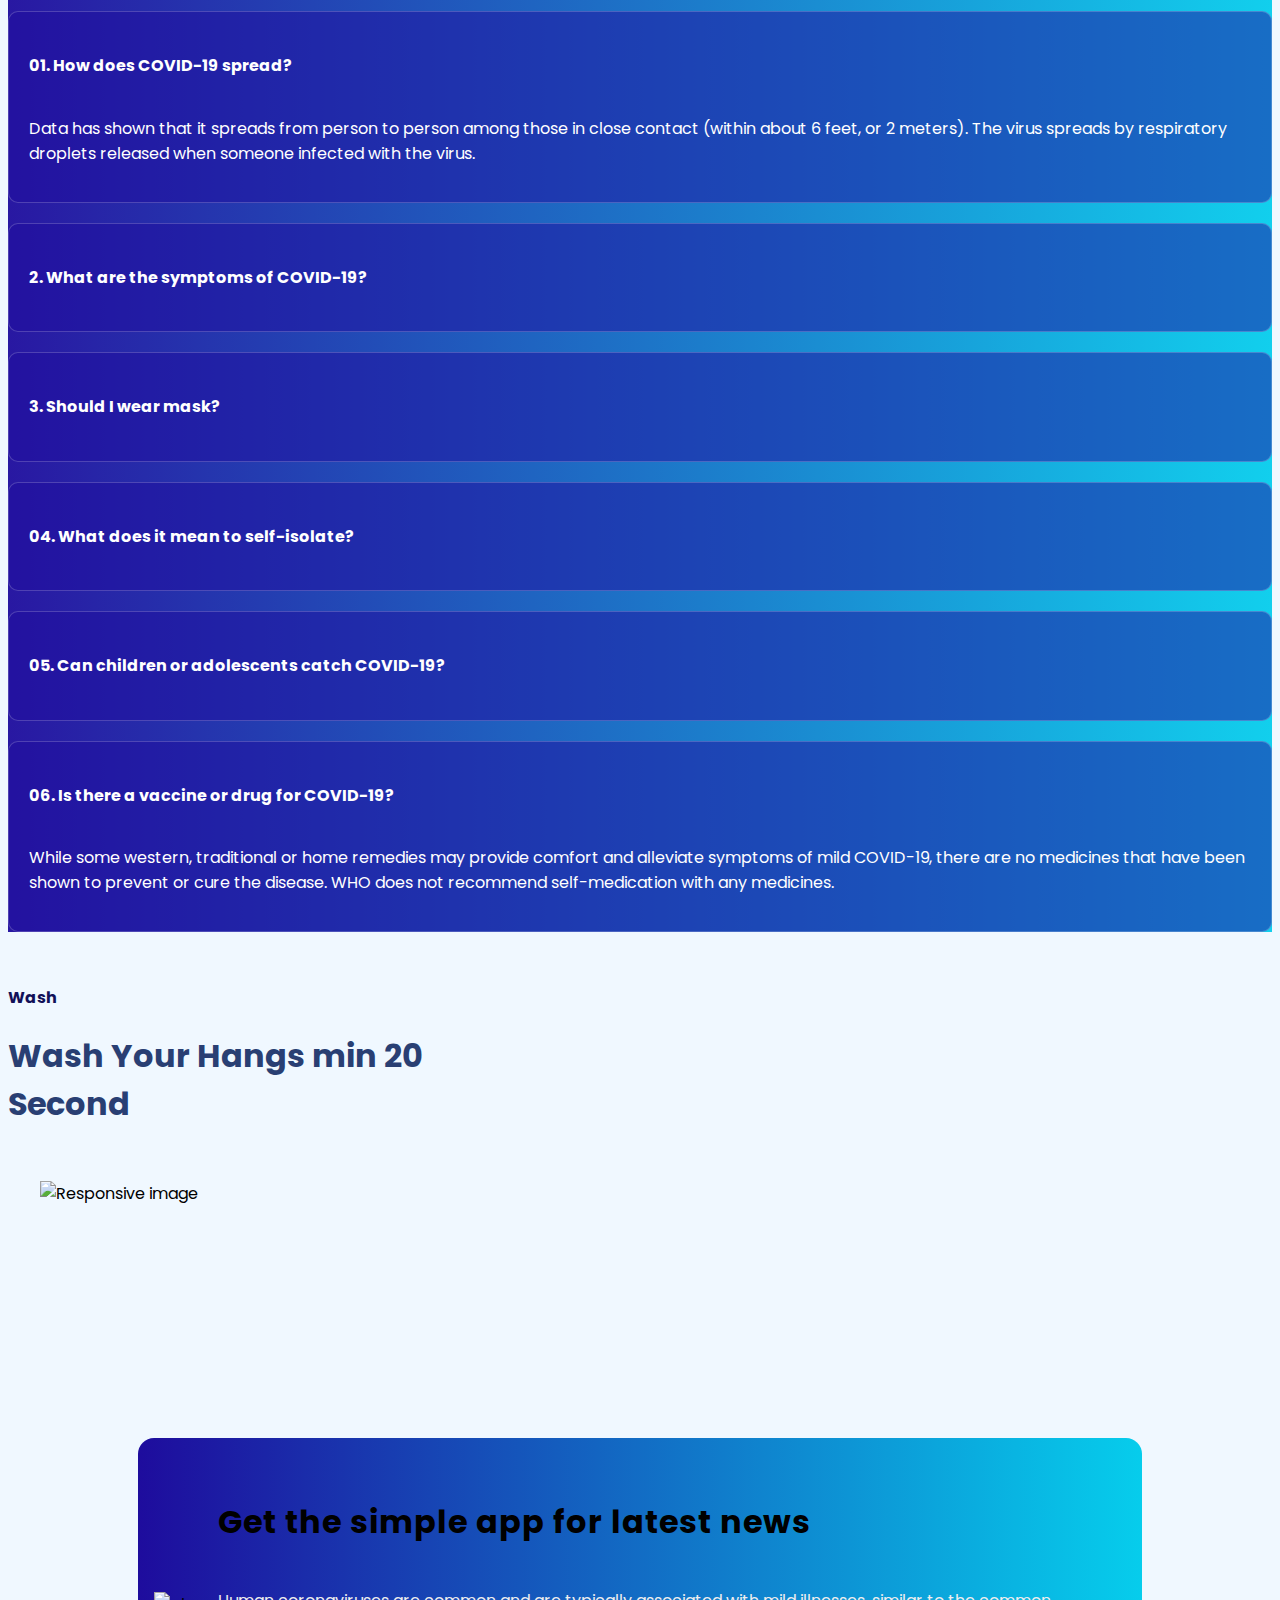
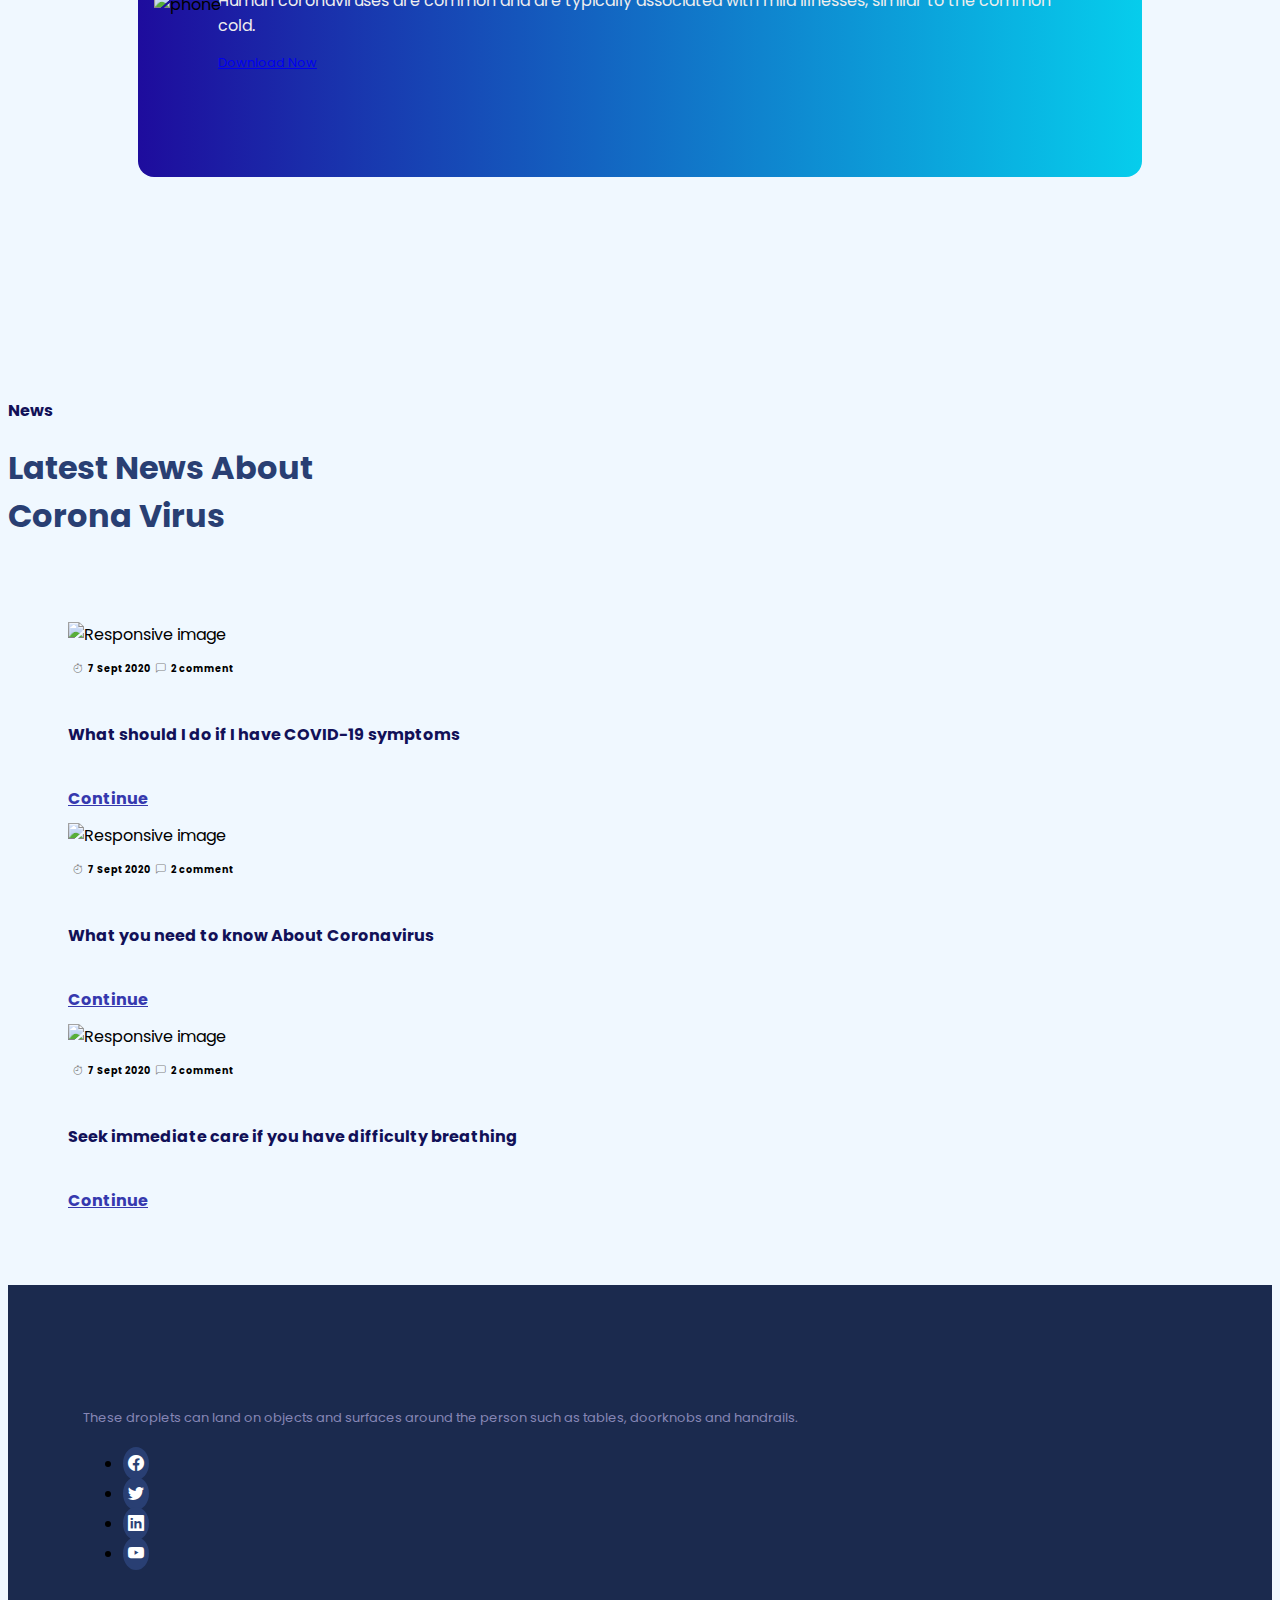
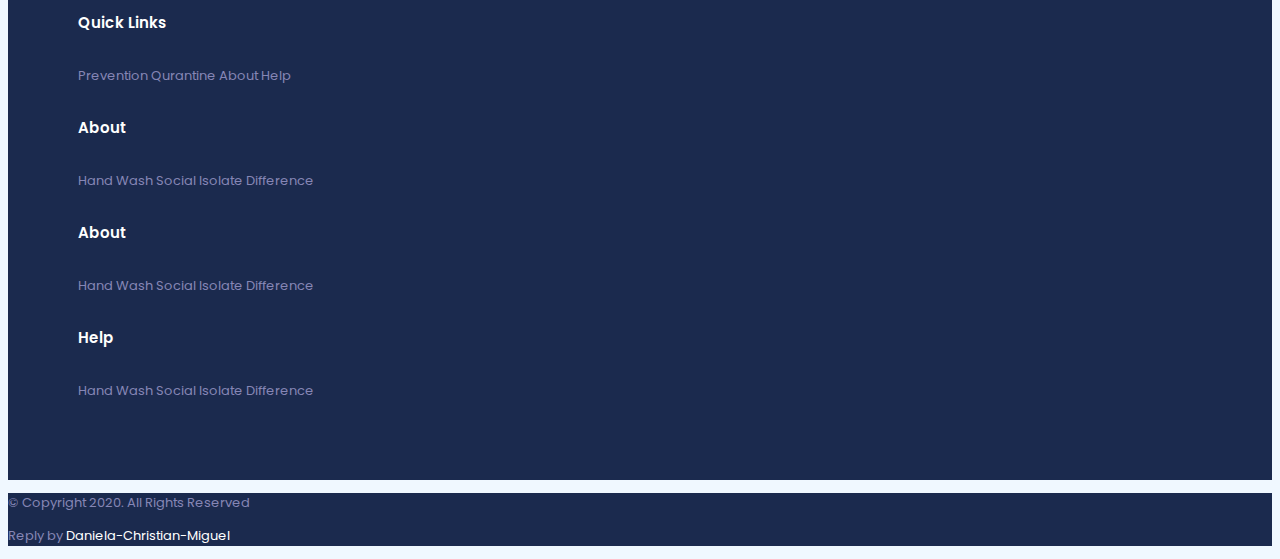
==== commit d251eb85: "mapa" ====
--- a/index.html
+++ b/index.html
@@ -5,7 +5,8 @@
     <meta charset="UTF-8" />
     <meta http-equiv="X-UA-Compatible" content="IE=edge" />
     <meta name="viewport" content="width=device-width, initial-scale=1.0" />
-    <title>Covimap</title>
+    <title>CoviMap - Coronavirus (Covid-19)</title>
+    <link rel="icon" href="./images/coronavirus.png">
 
     <!-- Boostrap cdn styles -->
     <link rel="stylesheet" href="sass/styles.scss">
--- a/css/styles.css
+++ b/css/styles.css
@@ -362,6 +362,24 @@
     background: aliceblue;
 }
 
+svg path {
+    fill: #00394f;
+    stroke: #eee;
+    stroke-width: .25;
+}
+
+svg path {
+    fill: #3839AE;
+    stroke: #eee;
+    stroke-width: .25;
+}
+
+svg path:hover {
+    fill: #673BB7;
+    transition: 0.6s;
+    cursor: pointer;
+}
+
 .bg-blue-primary {
     background-color: #3639AE !important;
 }
@@ -416,6 +434,11 @@
     z-index: -1;
  }  */
 
+ @media (max-width: 4000px) {
+    .header {
+        height: 800px;
+    }
+ }
 @media (max-width: 1450px) {
     .header {
         height: 850px;
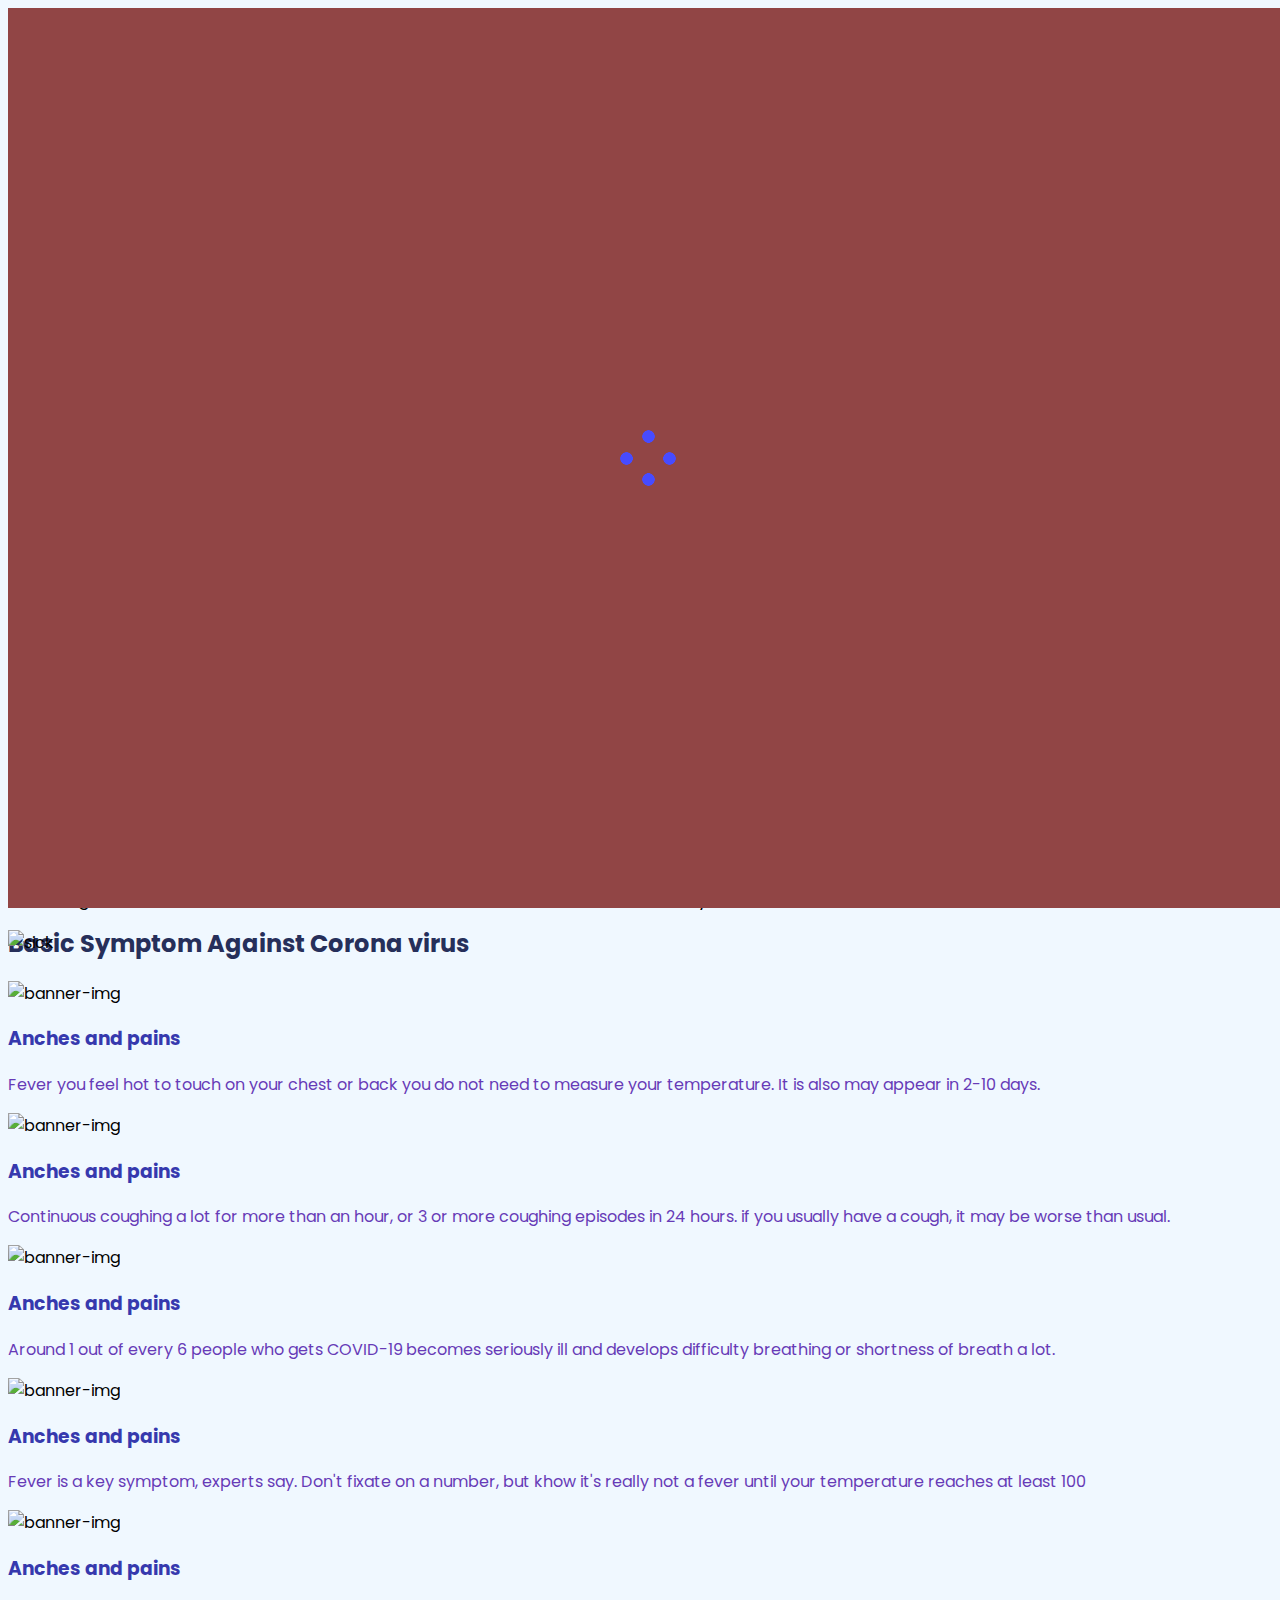
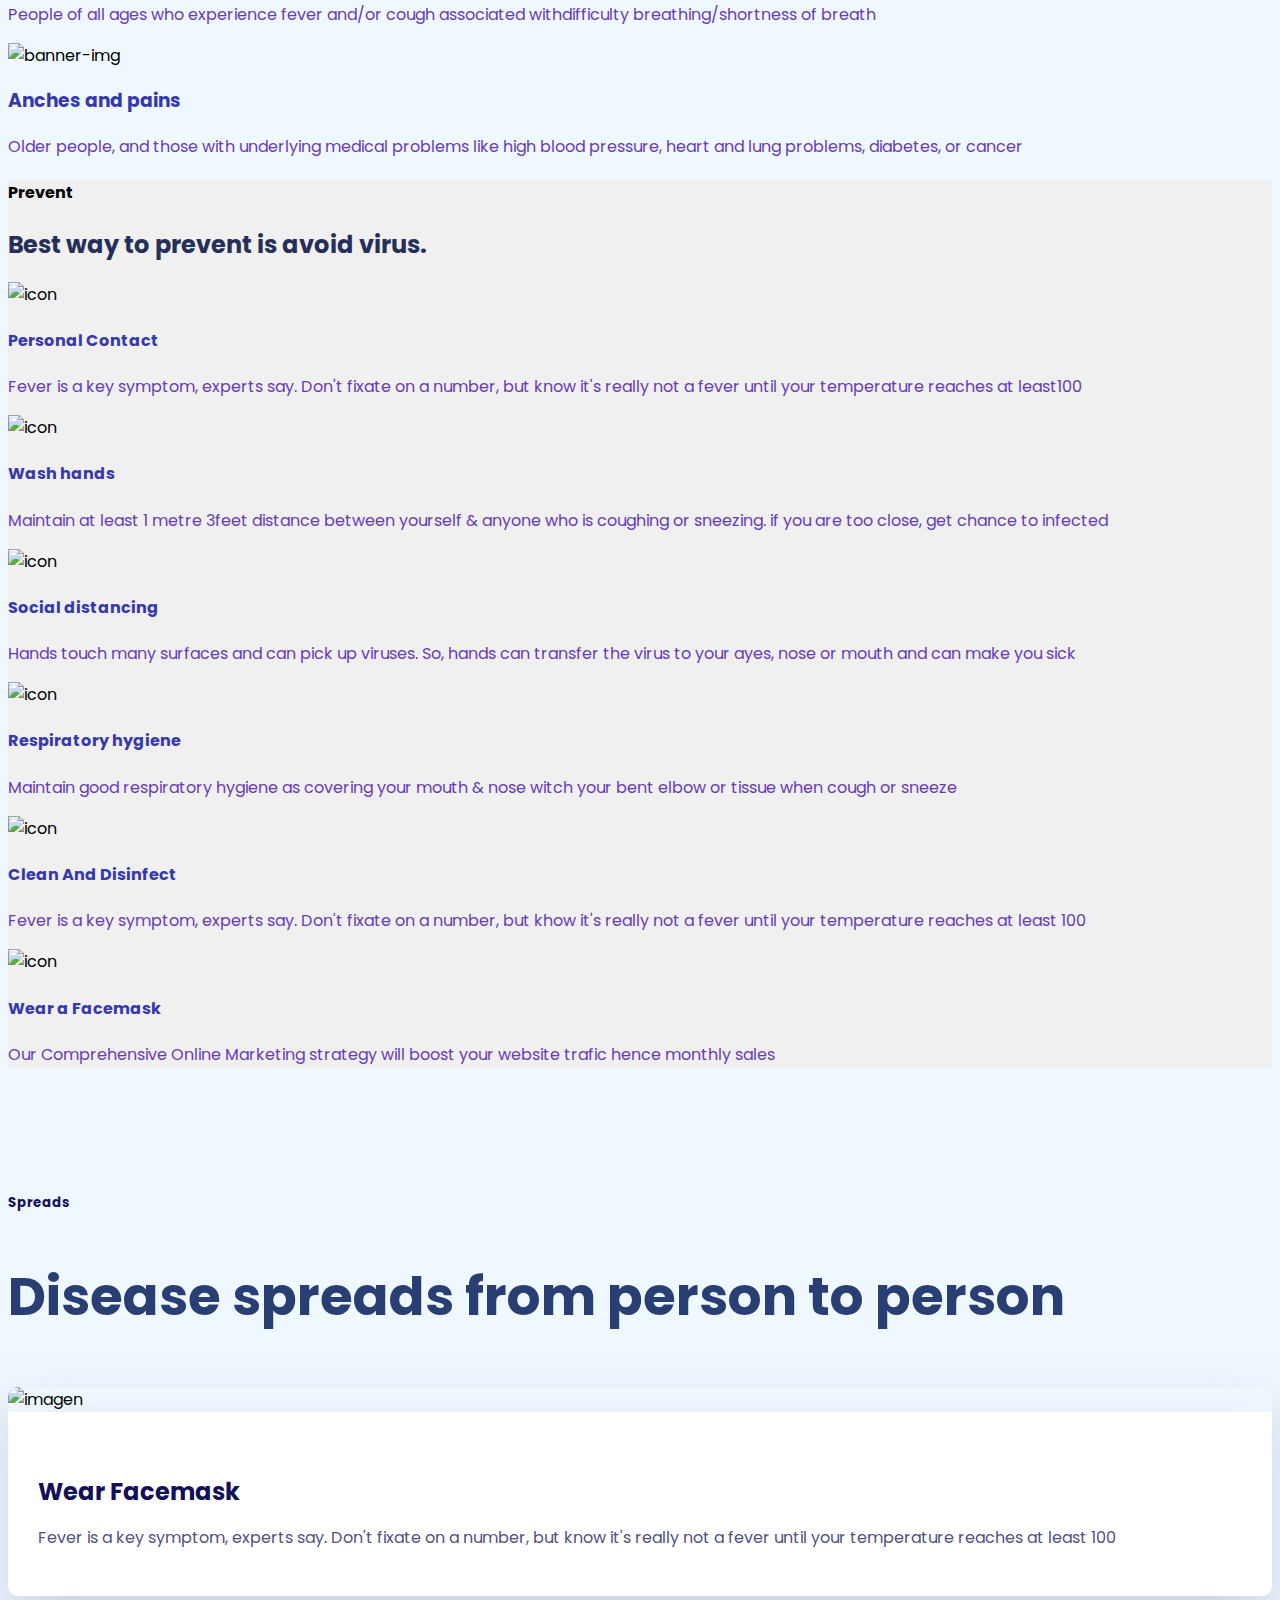
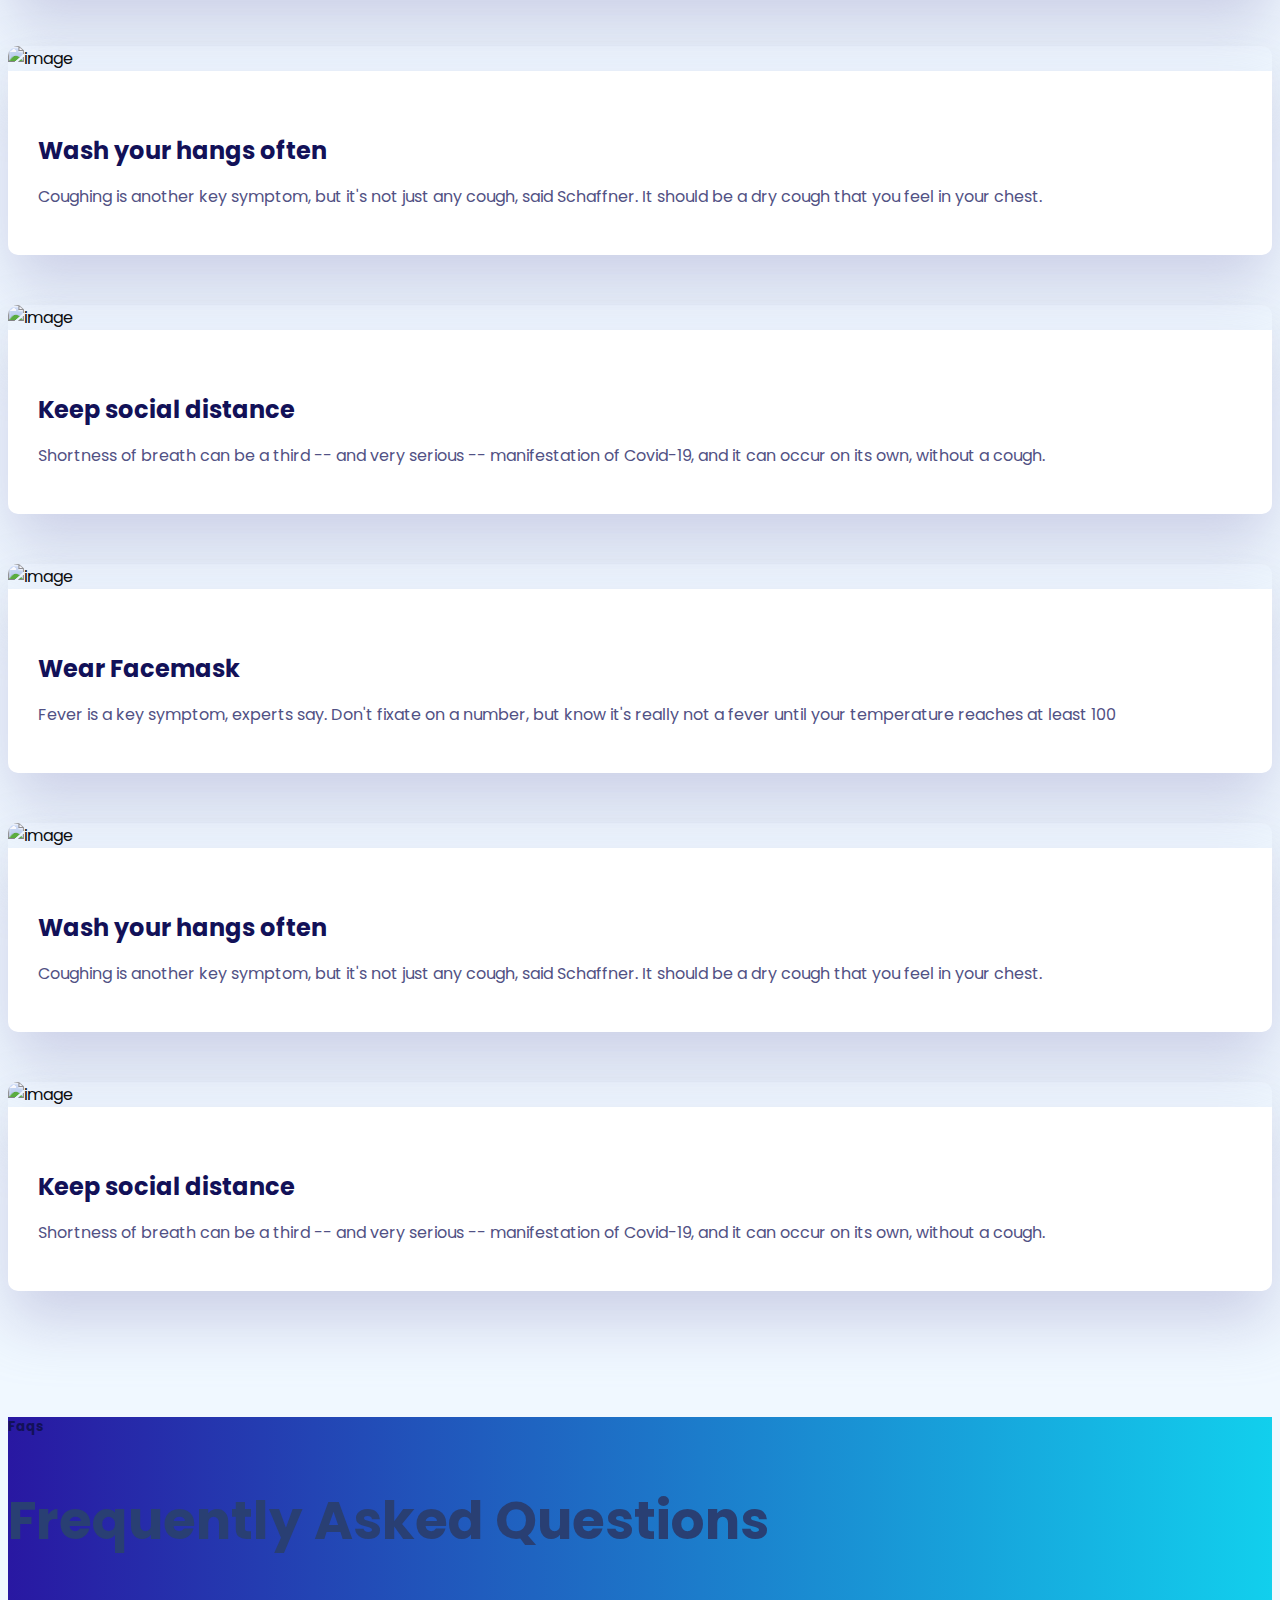
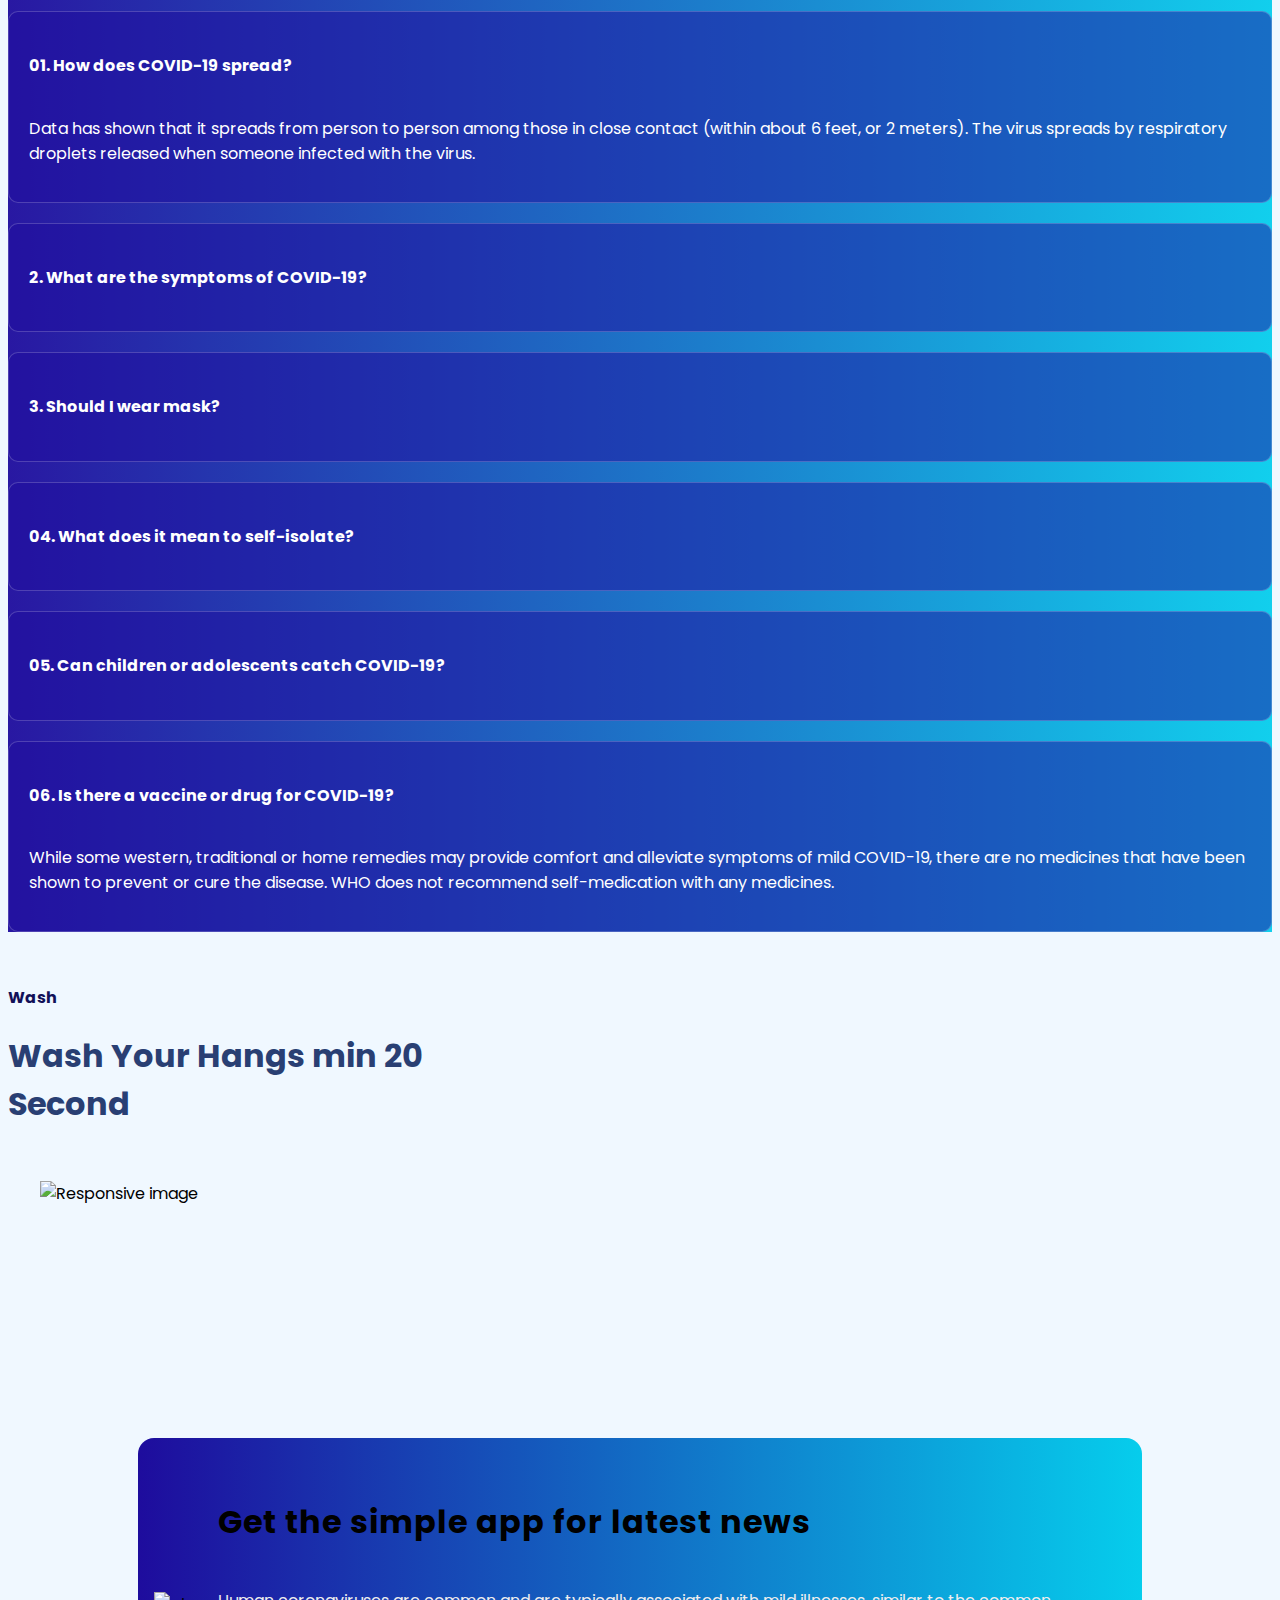
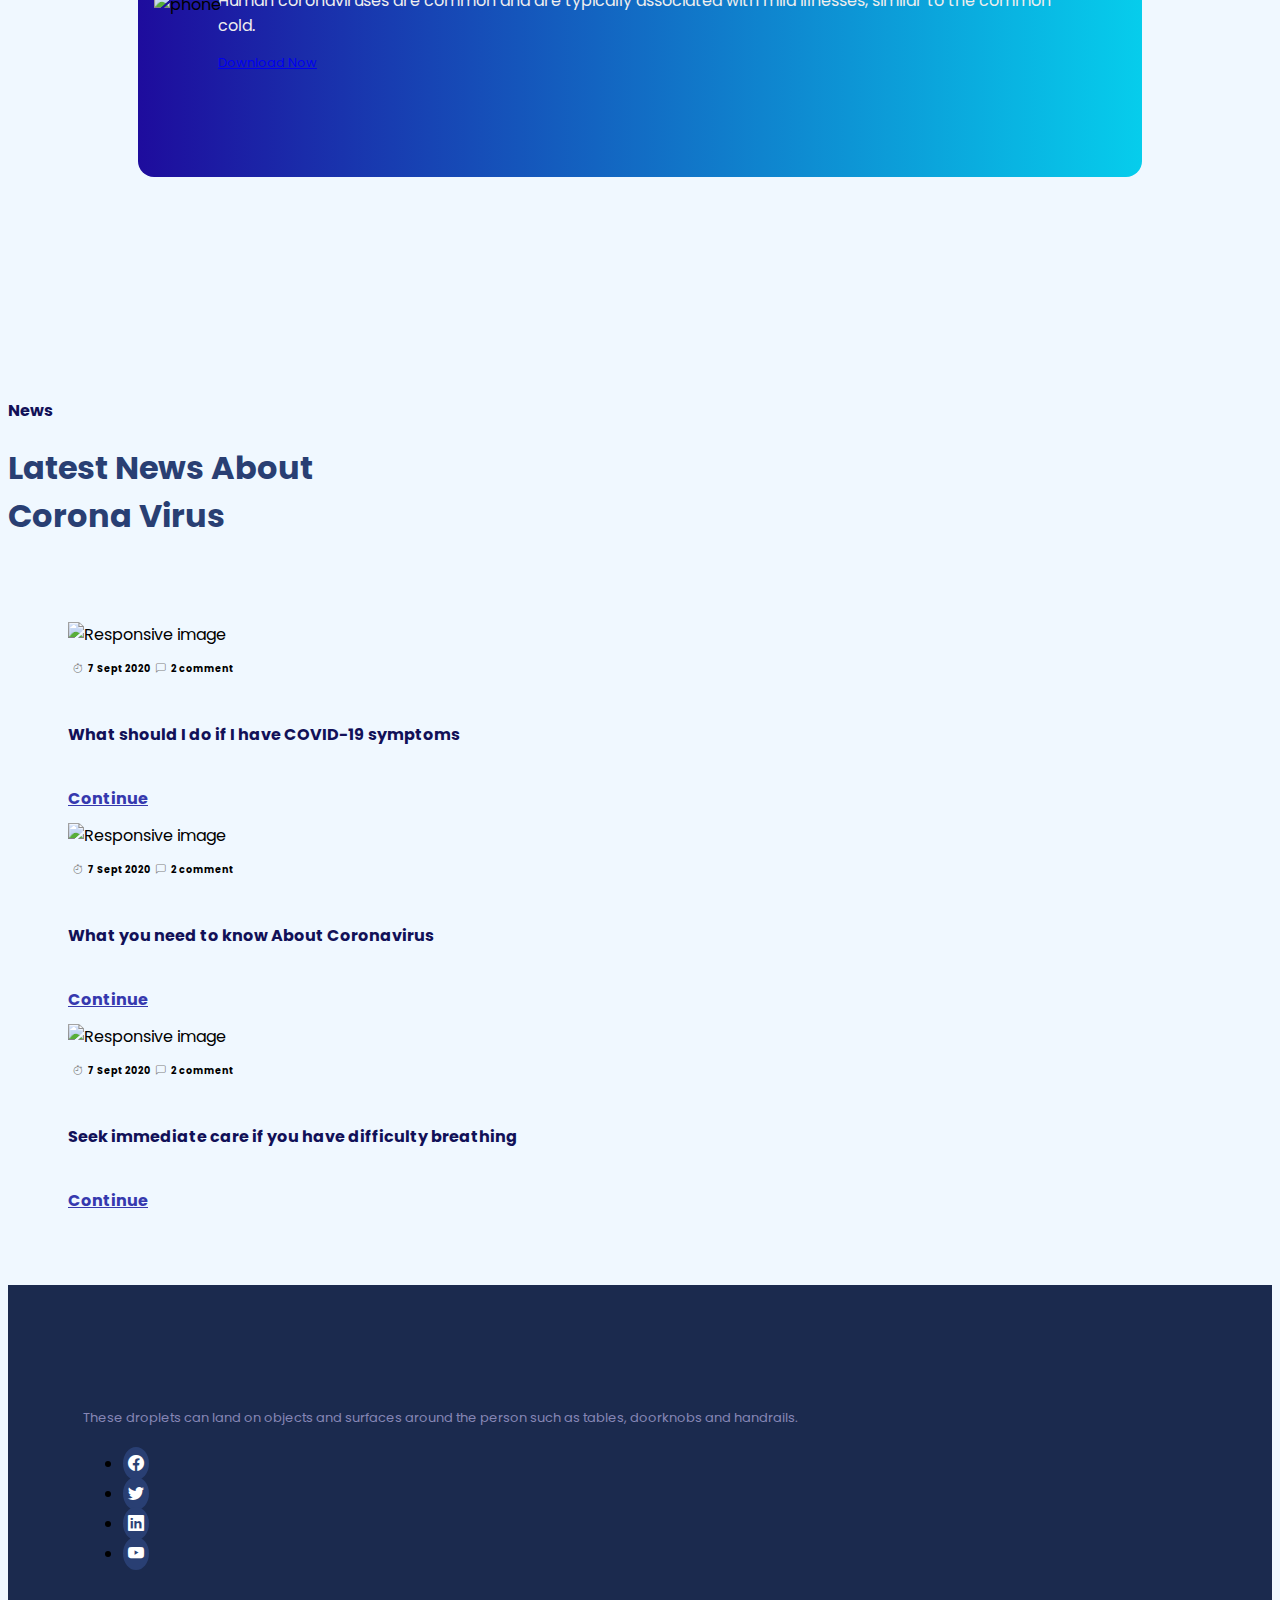
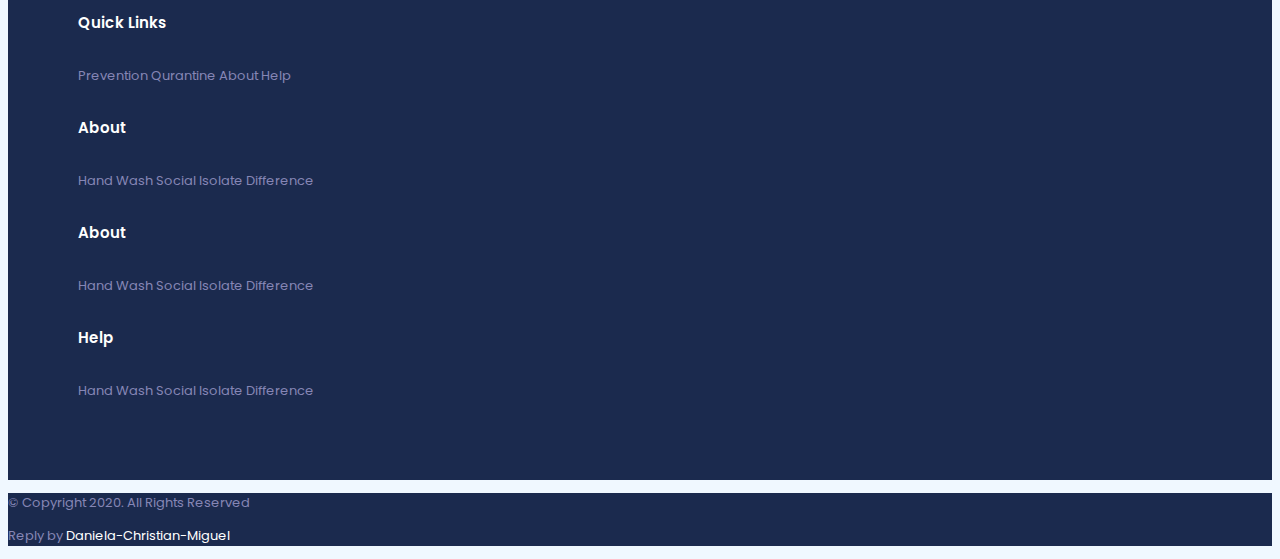
==== commit d22985ad: "Fix bug navbar" ====
--- a/index.html
+++ b/index.html
@@ -36,7 +36,7 @@
 
             <header class="header mb-5">
                 <div class="row">
-                    <nav class="navbar navbar-expand-lg navbar-dark p-3 fixed-top col-12" id="mynav">
+                    <nav class="navbar navbar-expand-lg navbar-dark bg-dark p-3 fixed-top col-12">
                         <div class="container">
                             <a href="./index.html" class="navbar-brand logo nav-item-text">
                                 <img class="rotate" src="./images/coronavirus_white.png" alt="covid" />
--- a/css/styles.css
+++ b/css/styles.css
@@ -6,8 +6,21 @@
 
 /* Styles Loader */
 
+html::-webkit-scrollbar {
+    width: 0.7rem;
+}
+
+html::-webkit-scrollbar-track {
+    background: #333;
+}
+
+html::-webkit-scrollbar-thumb {
+    background-color: #3637AE;
+    border-radius: 1rem;
+}
+
 .loader {
-    background: rgba(0, 0, 0, 1);
+    background: rgb(145, 69, 69);
     position: fixed;
     z-index: 1000000;
     height: 100vh;
